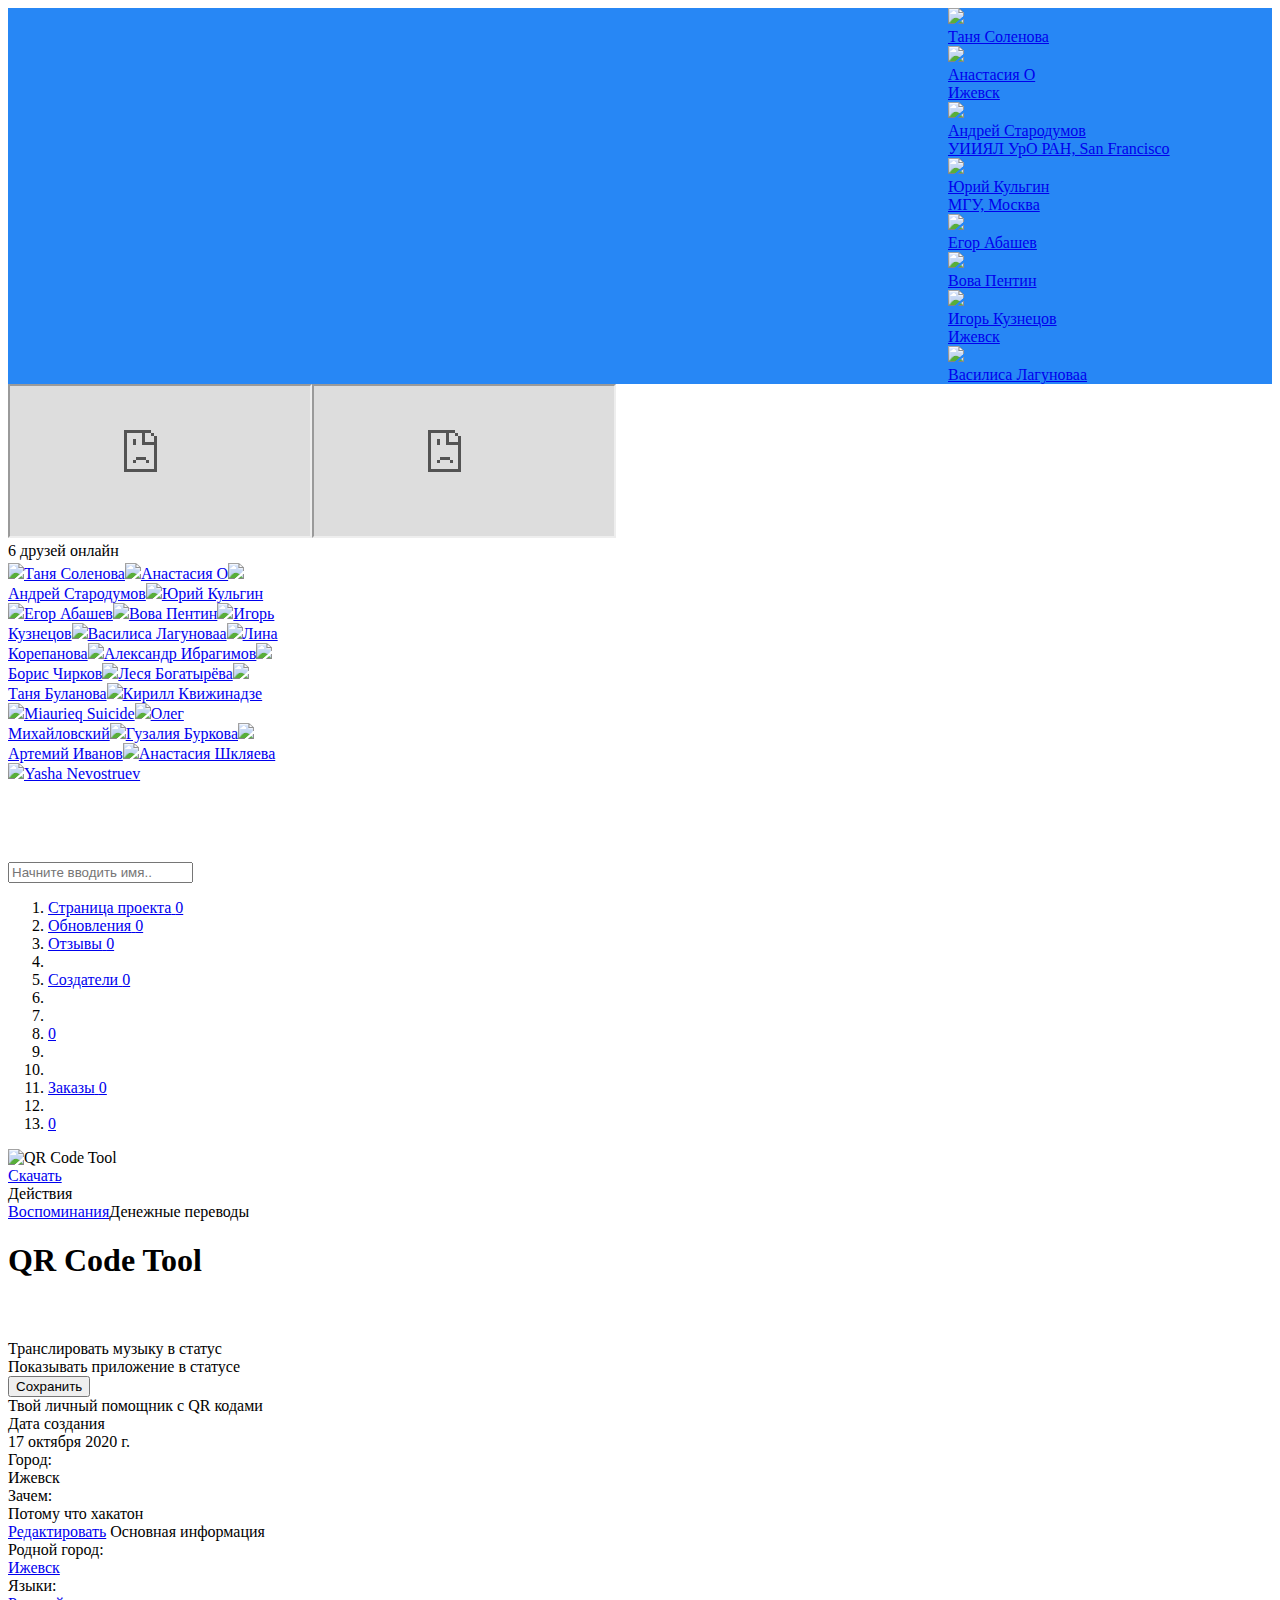
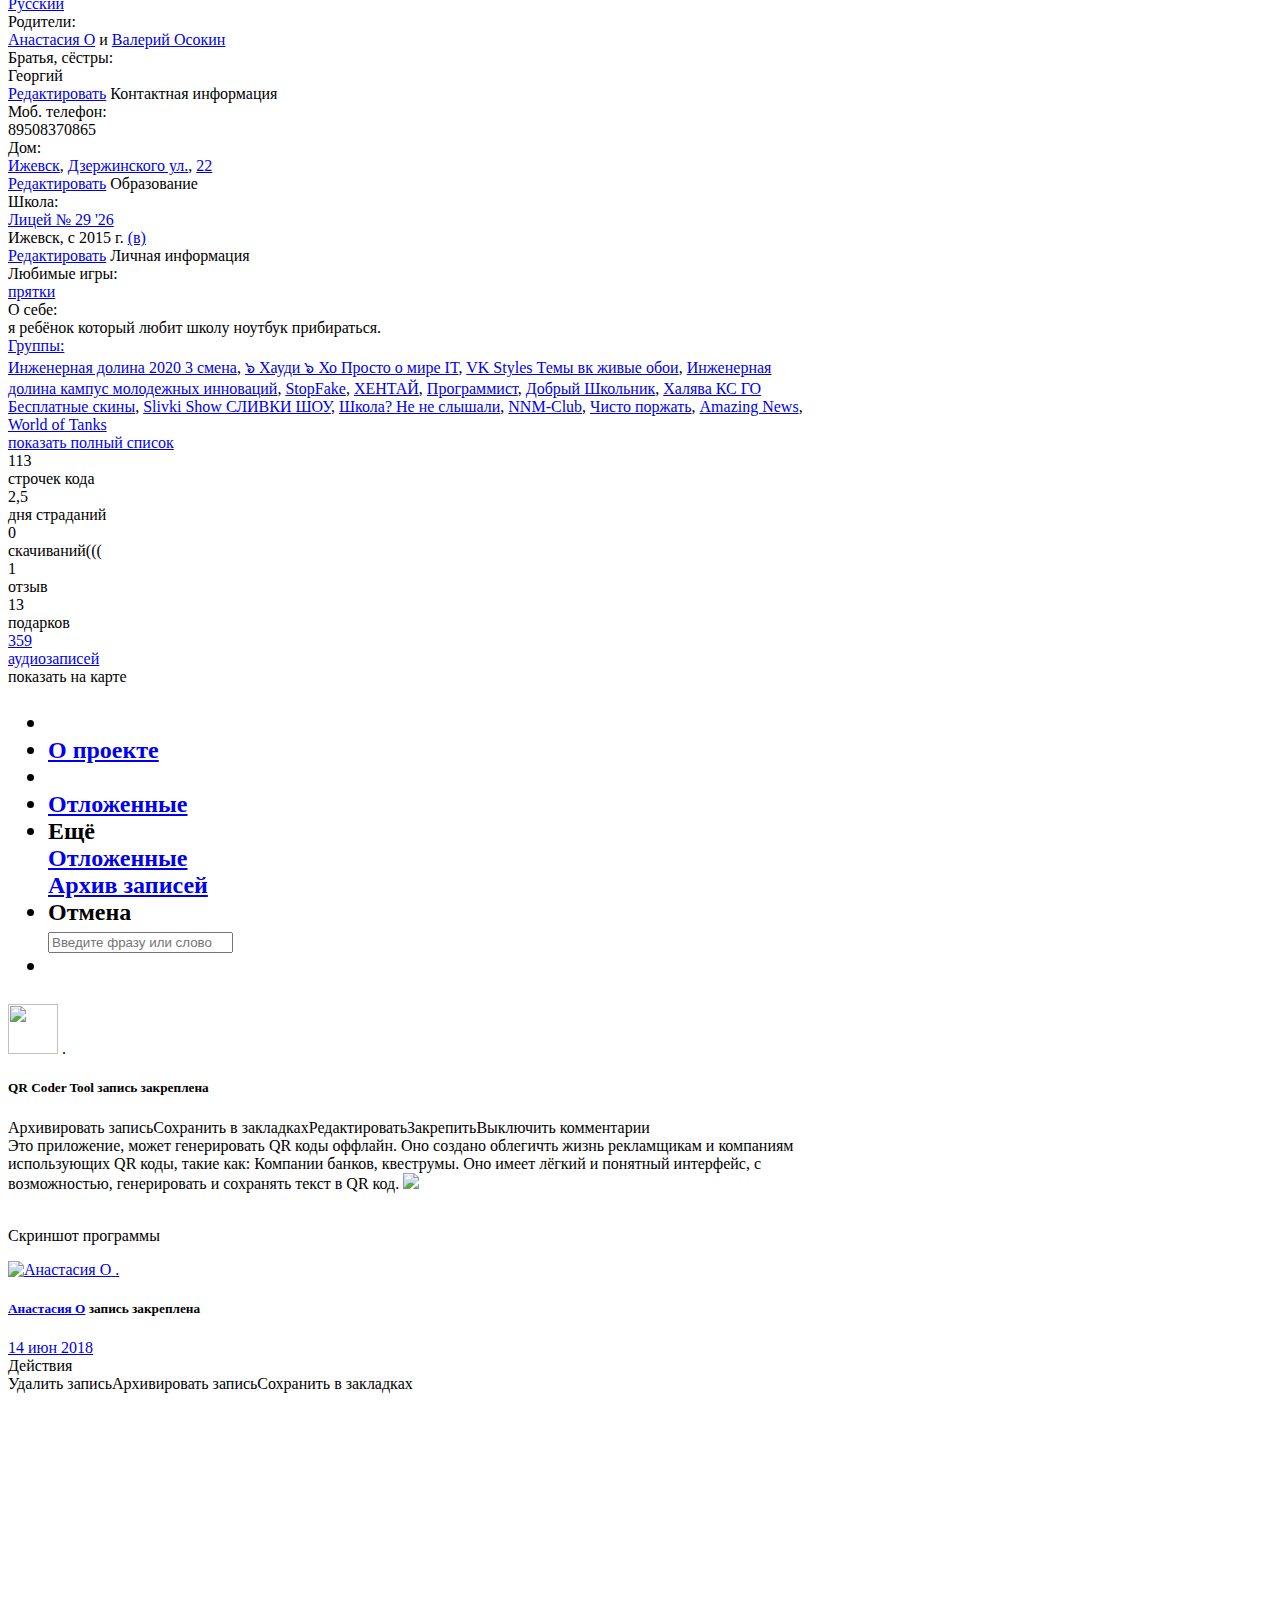
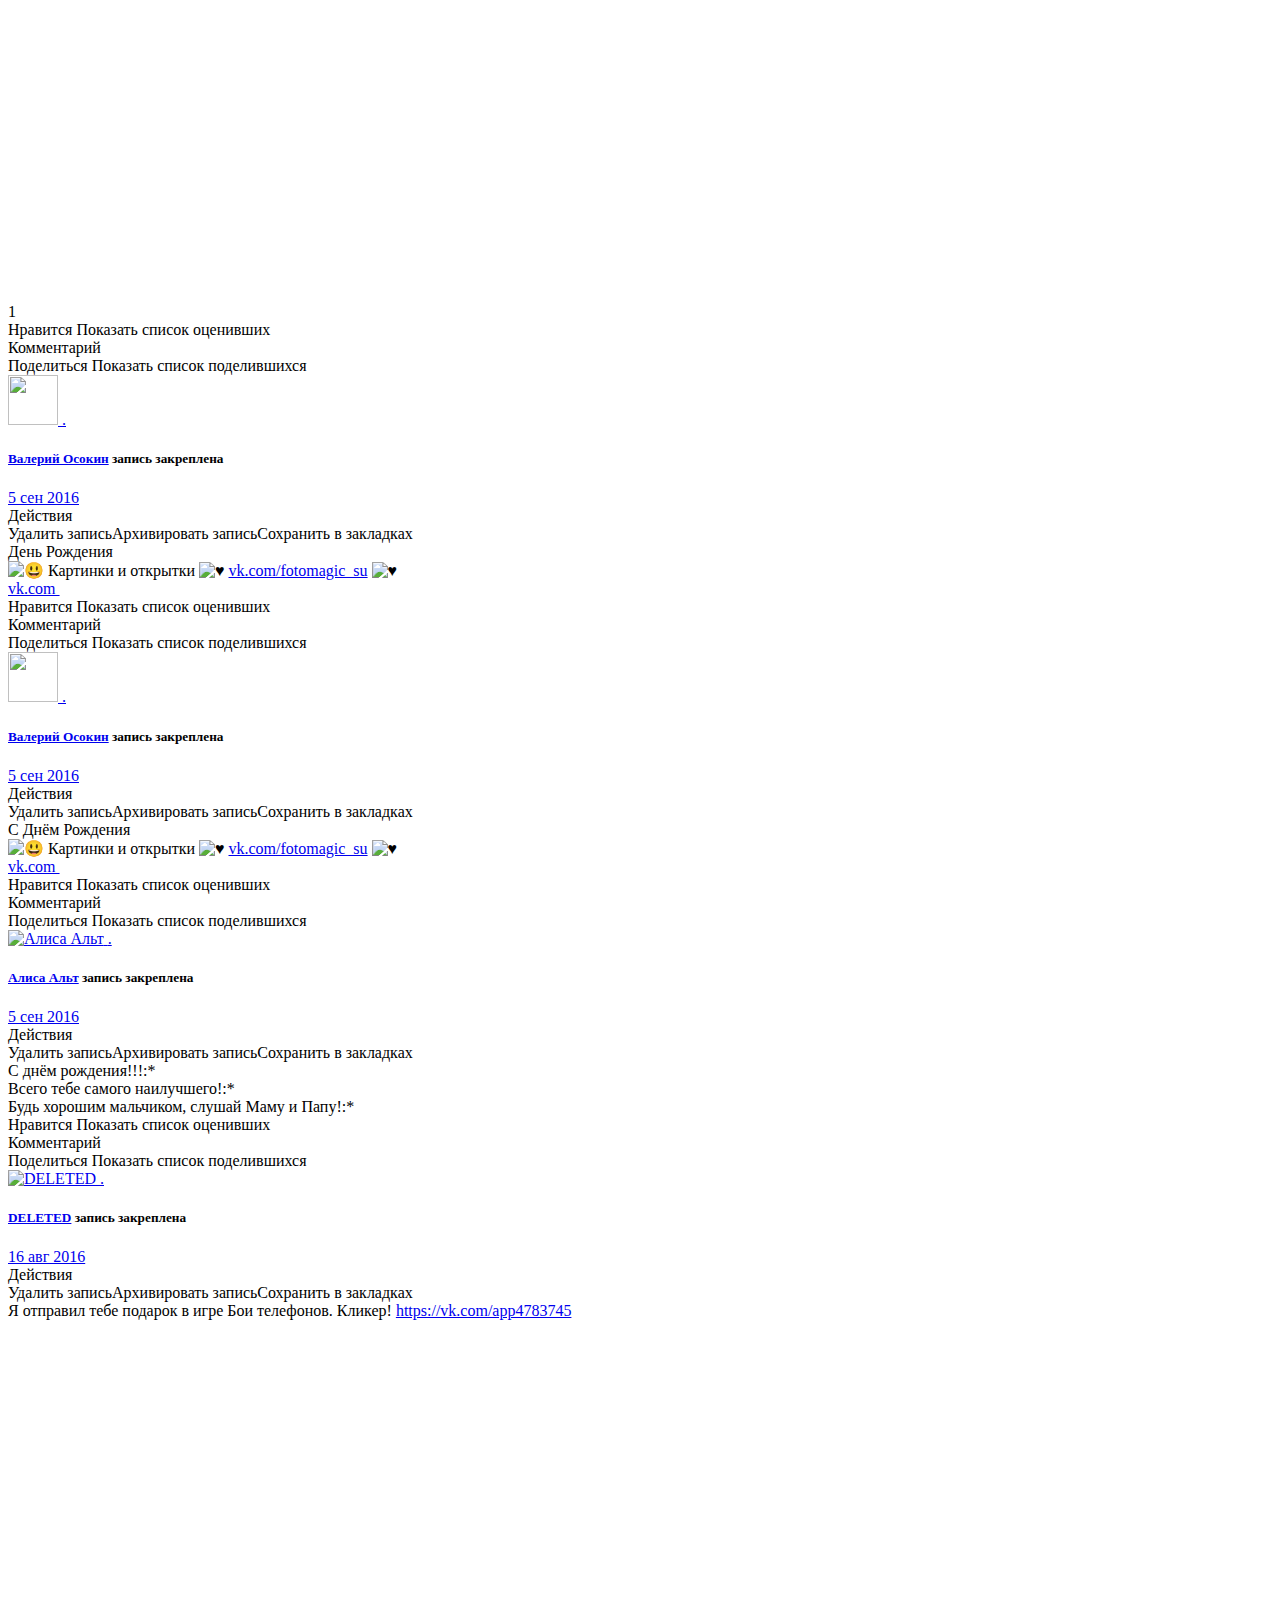
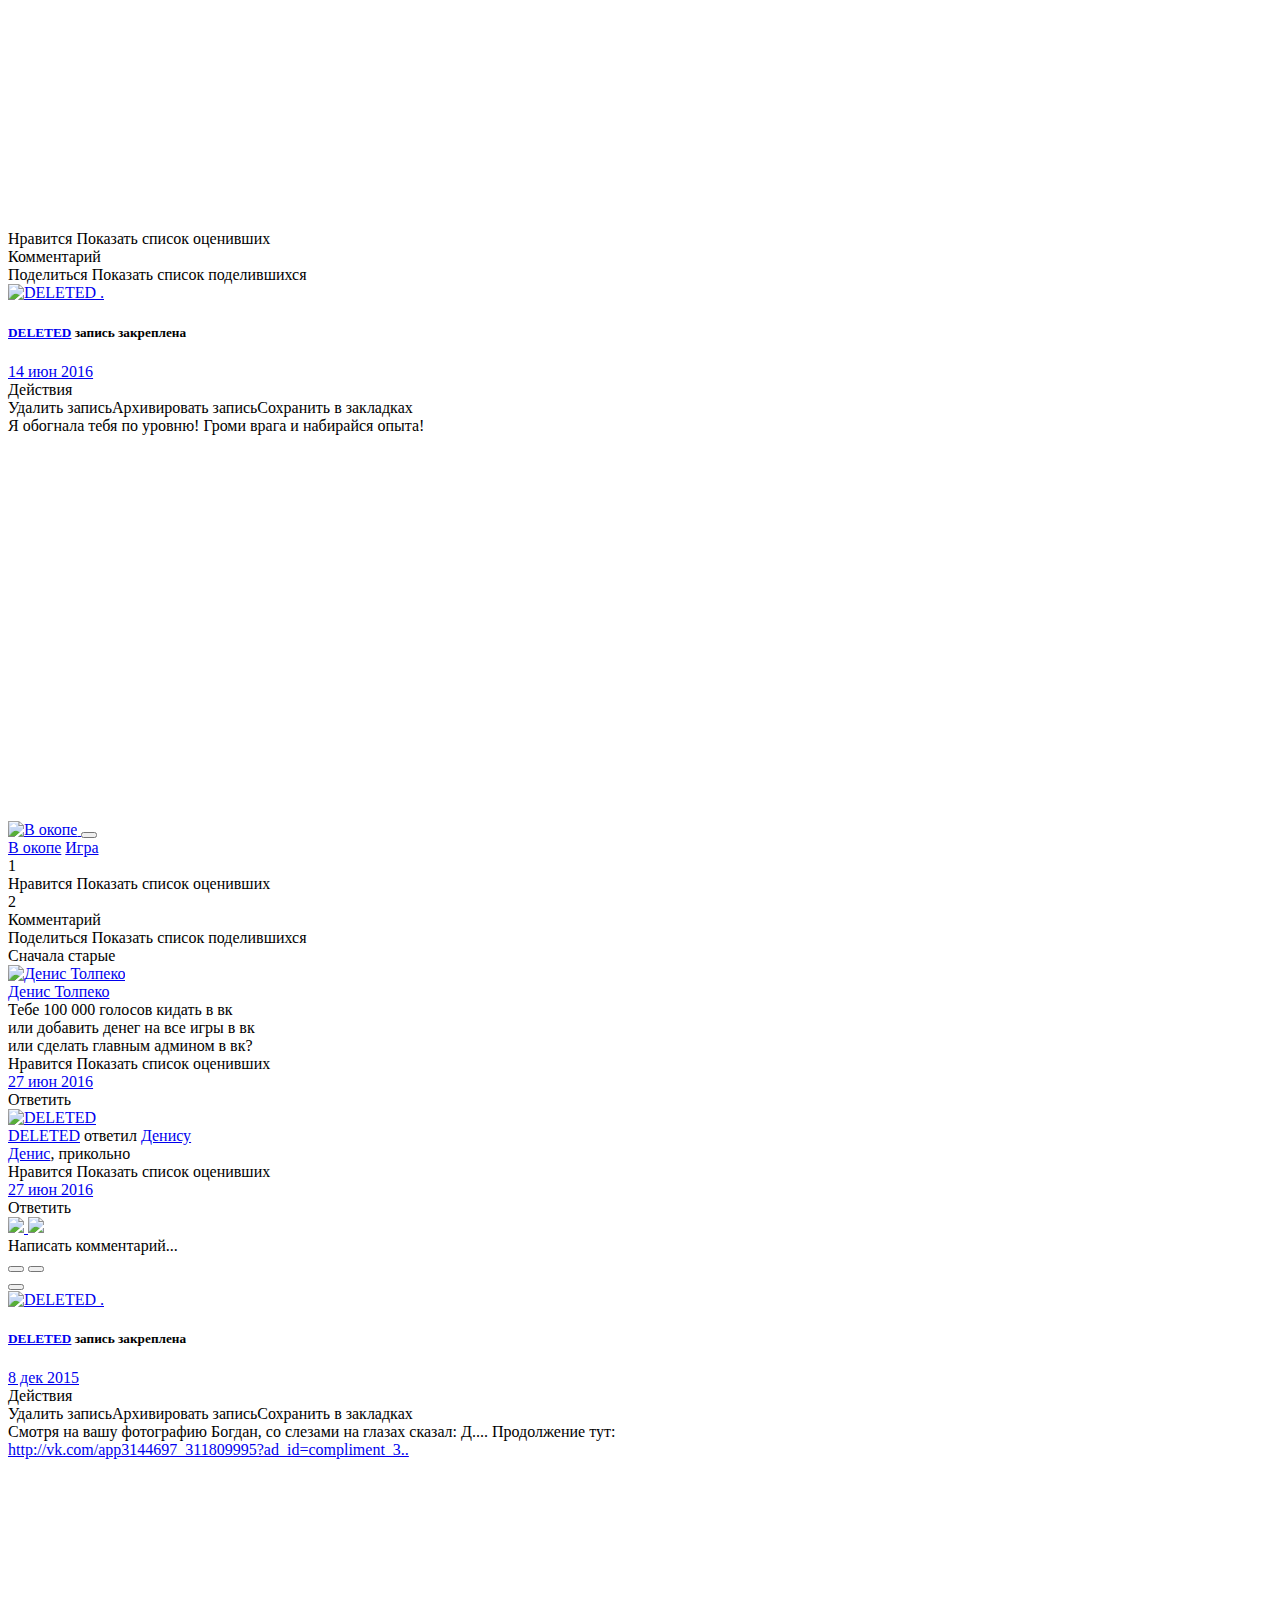
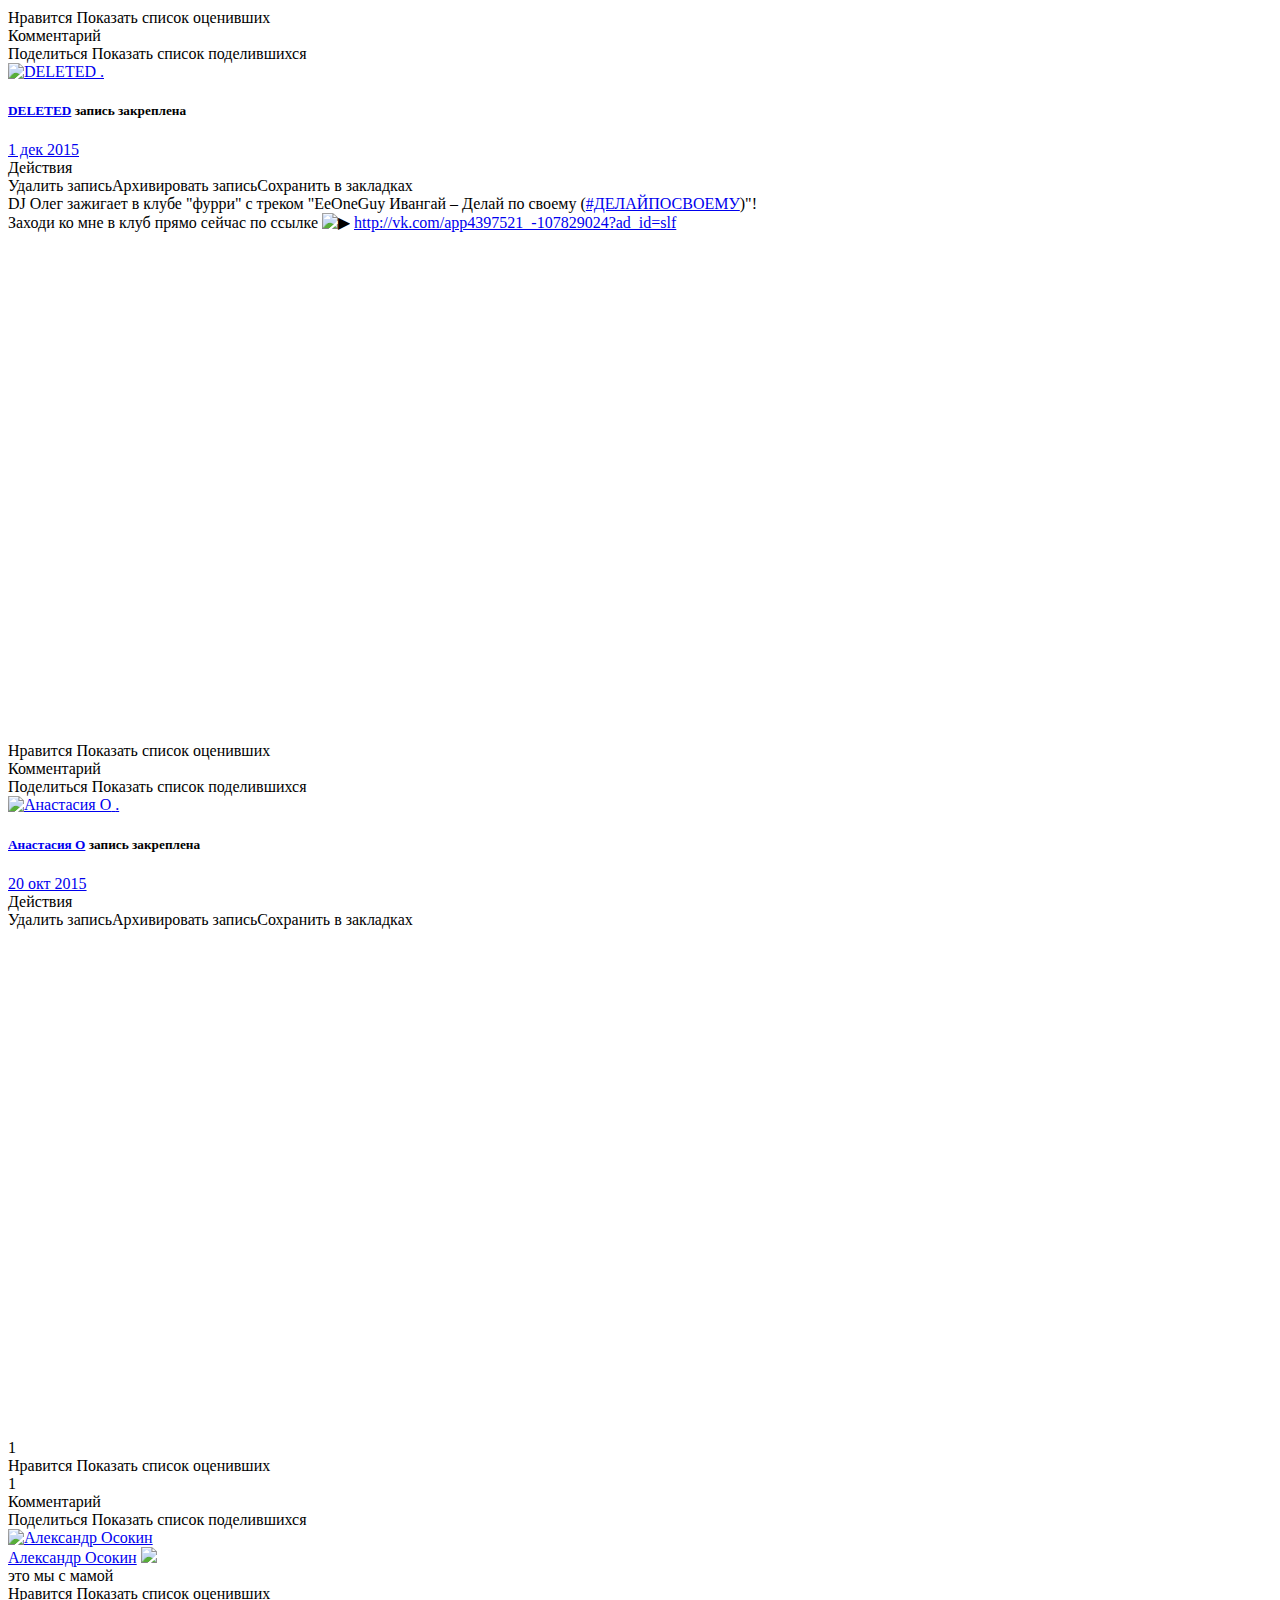
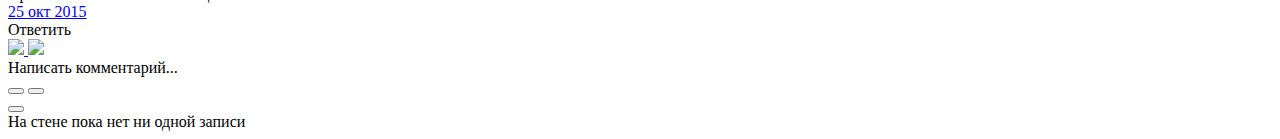
==== index.html @ 417a3b2e "Add files via upload" ====
<!DOCTYPE html>
<!-- saved from url=(0046)file:///D:/Sanya/Hakaton/QR%20Code%20Tool.html -->
<html lang="ru" dir="ltr" style="--layout-width:960px;" class="vkf-fixed-menu vkf-hide-photo-like"><head class="push_notifier_supported"><meta http-equiv="Content-Type" content="text/html; charset=windows-1251">
<meta http-equiv="X-UA-Compatible" content="IE=edge">
<link rel="shortcut icon" href="https://vk.com/images/icons/favicons/fav_logo.ico?6">
<link rel="stylesheet" href="file:///D:/Sanya/Hakaton/css/style.css">
<link rel="apple-touch-icon" href="https://vk.com/images/icons/pwa/apple/default.png?8">




<title>QR Code Tool</title>

<noscript><meta http-equiv="refresh" content="0; URL=/badbrowser.php"></noscript>

<link type="text/css" rel="stylesheet" href="file:///D:/Sanya/Hakaton/QR%20Code%20Tool_files/common.537f3880ce8e3125d3ee.css"><link type="text/css" rel="stylesheet" href="file:///D:/Sanya/Hakaton/QR%20Code%20Tool_files/base.d2b09fa65c86c2dd0b66.css"><link type="text/css" rel="stylesheet" href="file:///D:/Sanya/Hakaton/QR%20Code%20Tool_files/fonts_utf.53f24c4c5577419ba632.css"><link type="text/css" rel="stylesheet" href="file:///D:/Sanya/Hakaton/QR%20Code%20Tool_files/fonts_cnt.7cc314ac69198e349896.css">

<script type="text/javascript" src="file:///D:/Sanya/Hakaton/QR%20Code%20Tool_files/context.js.%D0%91%D0%B5%D0%B7%20%D0%BD%D0%B0%D0%B7%D0%B2%D0%B0%D0%BD%D0%B8%D1%8F" async=""></script><script type="text/javascript" async="" src="file:///D:/Sanya/Hakaton/QR%20Code%20Tool_files/code.js.%D0%91%D0%B5%D0%B7%20%D0%BD%D0%B0%D0%B7%D0%B2%D0%B0%D0%BD%D0%B8%D1%8F"></script><script type="text/javascript">
(function() {
var alertCont;
function trackOldBrowserEvent(event) {
  var xhr = new XMLHttpRequest();
  xhr.open('GET', '/badbrowser_stat.php?act=track&event=' + event);
  xhr.send();
}
function exposeGlobals() {
  window.hideOldBrowser = function() {
    alertCont.remove();
    var date = new Date();
    date.setTime(date.getTime() + (7 * 24 * 60 * 60 * 1000));
    var expiresDate = date.toGMTString();
    var domain = window.locDomain;
    document.cookie = 'remixoldbshown=1; expires=' + expiresDate + '; path=/' + (domain ? '; domain=.' + domain : '') + ';secure';
    trackOldBrowserEvent('hideAlert_atom');
  }
}
function checkOldBrowser() {
  if(!document.body) {
    setTimeout(checkOldBrowser, 100);
    return;
  }
  try {
    const lastVersions = {
      'mozilla': 79,
      'chrome': 85,
      'safari': 13,
      'opera': 70,
      'msie_edge': 85,
      'yabrowser': 84,
    };
    let browserName;
    Object.keys(lastVersions).forEach((name) => {
      if (browser[name]) {
        browserName = name;
      }
    })
    const browserVersion = parseInt(browser.version);
    if ((browserVersion <= lastVersions[browserName] - 4 || !('noModule' in HTMLScriptElement.prototype))
      && !(browserName === 'mozilla' && browserVersion === 68) /* esr */) {
      exposeGlobals();
      var alert = '<div class="OldBrowser__container OldBrowser__container--atom" style="width:960px;">  ��� ������� �������. ���������� <a href="https://vk.com/away.php?to=https%3A%2F%2F1l-go.mail.ru%2Fr%2Fadid%2F3088915_2013344%2Fpid%2F102819%2Fpof%2F1%2Ff%2F3%2F%3F_1larg_sub%3Dwidget.505005%26rfr%3D505005%26utm_source%3Dvk%26utm_medium%3Dstripeall%26utm_campaign%3DExpVk&badbrowser=atom&badbrowser_meta=_badbrowser_alert&" target="_blank">������� Atom</a>, ����� ������ ��������� ���� ������� � ����������. <a href="https://vk.com/away.php?to=https%3A%2F%2F1l-go.mail.ru%2Fr%2Fadid%2F3088915_2013344%2Fpid%2F102819%2Fpof%2F1%2Ff%2F3%2F%3F_1larg_sub%3Dwidget.505005%26rfr%3D505005%26utm_source%3Dvk%26utm_medium%3Dstripeall%26utm_campaign%3DExpVk&badbrowser=atom&badbrowser_meta=_badbrowser_alert&" target="_blank">���������</a>  <span class="OldBrowser__close" aria-label="�������" role="button" onclick="hideOldBrowser();"></span></div>';
      alertCont = document.createElement('div');
      alertCont.className = 'OldBrowser';
      alertCont.id = 'old_browser_wrap';
      alertCont.innerHTML = alert;
      document.body.appendChild(alertCont);
      trackOldBrowserEvent('showAlert_atom');
    } else {
      if (browserVersion < lastVersions[browserName] - 1) {
        trackOldBrowserEvent('badBrowser' + (lastVersions[browserName] - browserVersion));
      }
    }
  } catch(e) {}
}
checkOldBrowser();
})();
var vk = {
  ads_rotate_interval: 120000,
  al: parseInt('3') || 4,
  id: 297059916,
  sex: 2,
  intnat: '' ? true : false,
  host: 'vk.com',
  loginDomain: 'https://login.vk.com/',
  lang: 0,
  statsMeta: {"platform":"web2","st":false,"time":1603028752,"hash":"KqyJ3ph82xWtQlZGBRDfbkty0r3CyTHA2wc6Zd4kiS4"},
  loaderNavSection: '',
  rtl: parseInt('') || 0,
  version: 11224816,
  stDomains: 0,
  stDomain: '',
  navPostfix: "",
  wsTransport: 'https://stats.vk-portal.net',
  stExcludedMasks: ["loader_nav","lang"],
  zero: false,
  contlen: 152268,
  loginscheme: 'https',
  ip_h: 'abfbcc20dbb2f26089',
  navPrefix: '/',
  dt: parseInt('0') || 0,
  fs: parseInt('13') || 13,
  ts: 1603028752,
  tz: 10800,
  pd: 0,
  vcost: 7,
  time: [2020, 10, 18, 16, 45, 52],
  sampleUser: -1, spentLastSendTS: new Date().getTime(),
  a11y: 1,
  statusExportHash: '804239146ca80f8f2d',
  audioAdsConfig: {"enabled":false,"sections":["my","user_playlists","group_playlists","my_playlists","recent","audio_feed","recs","recs_audio","recs_album","search","global_search","group_list","user_list","user_wall","group_wall","feed","other","recoms_recoms","recoms_new_audios","recoms_new_albums","recoms_communities","recoms_added_recommendation","recoms_top_audios_global","recoms_mood_playlists","games","any_case_playlists","collections","genre_rock","genre_pop","genre_rap","editors_playlists","recoms_recent_recommendation","recoms_new_artists","recoms_friends","recoms_recent_audios","recoms_recent_playlists","recoms_top_audios_global","recoms_artist_promo_playlists","recommended_concerts","search_suggestions","search_owned_audios","search_owned_playlist","search_global_audios","search_global_communities","search_global_playlist","search_global_albums","search_global_artists","search_videoclips","artist_info","artist_main_albums","artist_main_audios","artist_featured_albums","artist_featured_audios","artist_featured_albums","artist_featured_albums","artist_pages","artist_events","artist_related","artist_new_album","artist_top_audios","artist_top_videos","artist_concerts"],"day_limit_reached":false,"sign":"a6db38ef01dadd5d4e755cb29835a659d06d732f"},
  longViewTestGroup: "page_view",
  cma: 1,
  lpConfig: {
    enabled: 1,
    key: 'd11eb906d44e552b3974959274cc3e9a0b4e26f6',
    ts: 1829336360,
    url: 'https://im.vk.com/nim297059916',
    lpstat: 0,
    sseUrl: 'https://papi.vk.com/pushsse/ruim'
  },

  pr_tpl: "<div class=\"pr %cls%\" id=\"%id%\"><div class=\"pr_bt\"><\/div><div class=\"pr_bt\"><\/div><div class=\"pr_bt\"><\/div><\/div>",
  push_hash: '24550565f8a8feea1b',

  audioInlinePlayerTpl: "<div class=\"audio_inline_player _audio_inline_player no_select\">\n  <div class=\"audio_inline_player_right\">\n    <div class=\"audio_inline_player_volume\"><\/div>\n  <\/div>\n  <div class=\"audio_inline_player_left\">\n    <div class=\"audio_inline_player_progress\"><\/div>\n  <\/div>\n<\/div>",

  pe: {"article_poll":1,"vk_apps_svg_qr":1,"upload.send_upload_stat":1,"push_notifier":1,"story_reactions_web":1,"notify_new_events_box":1,"mini_apps_web_add_to_favorites":1,"mini_apps_web_add_to_menu":1,"mini_apps_m_web_new_stub_page":1,"mini_apps_web_catalog_enabled":1,"cookie_class_samesite":1,"cookie_secure_default_true":1,"mvk_new_info_snackbar":1,"stickers_bot_link":1,"apps_promo_share_story":1,"widgets_xdm_same_origin":1,"stickers_money_transfer_suggestions":1,"web2_story_box_enabled":1,"bridge_mobile_story_box_enabled":1,"easy_market_promote_new_payment":1,"navigation_timespent":1,"mvk_mediascope_counter":1,"market_item_recommendations_view_log":1,"market_item_others_view_log":1,"web_stats_transport_story_view":1,"registration_item_stat":1,"mvk_lazy_static_reload":1,"notifications_view_new":1,"add_from_field_to_docs_box":1,"ads_market_autopromotion_bookmarks_stats":1,"mini_apps_web_call_api_form_data":1,"mvk_stickers_panel_optimize":1,"web_new_photo_editor":1,"web_new_photo_editor_crop":1,"web_photo_editor_hide_entrypoint":1,"web_stats_try_send":1,"stickers_catalog_reload_after_buy":1,"web_stats_send_on_events_limit":1,"market_hidden_albums_in_autopromotion":1,"textlives_web_integration":1},
  ex: [],
  countryISO: 'NL',
};;vk.rv="26730";;if (!window.constants) { window.constants = {Groups: {
  GROUPS_ADMIN_LEVEL_USER: 0,
  GROUPS_ADMIN_LEVEL_MODERATOR: 1,
  GROUPS_ADMIN_LEVEL_EDITOR: 2,
  GROUPS_ADMIN_LEVEL_ADMINISTRATOR: 3,
  GROUPS_ADMIN_LEVEL_HOST: 4,
  GROUPS_ADMIN_LEVEL_EVENT_CREATOR: 5,
  GROUPS_ADMIN_LEVEL_CREATOR: 6,
  GROUPS_ADMIN_PSEUDO_LEVEL_ADVERTISER: 100
}}; };

window.locDomain = vk.host.match(/[a-zA-Z]+\.[a-zA-Z]+\.?$/)[0];
var _ua = navigator.userAgent.toLowerCase();
if (/opera/i.test(_ua) || !/msie 6/i.test(_ua) || document.domain != locDomain) document.domain = locDomain;
var ___htest = (location.toString().match(/#(.*)/) || {})[1] || '', ___to;
___htest = ___htest.split('#').pop();
if (vk.al != 1 && ___htest.length && ___htest.substr(0, 1) == vk.navPrefix) {
  if (vk.al != 3 || vk.navPrefix != '!') {
    ___to = ___htest.replace(/^(\/|!)/, '');
    if (___to.match(/^([^\?]*\.php|login|mobile|away)([^a-z0-9\.]|$)/)) ___to = '';
    location.replace(location.protocol + '//' + location.host + '/' + ___to);
  }
}

var StaticFiles = {
  'cmodules/web/common_web.js' : {v: '208'},
  'al/common.537f3880ce8e3125d3ee.css':{v:''},'common.css':{v:1},'al/base.d2b09fa65c86c2dd0b66.css':{v:''},'base.css':{v:1},'al/fonts_utf.53f24c4c5577419ba632.css':{v:''},'fonts_utf.css':{v:1},'al/fonts_cnt.7cc314ac69198e349896.css':{v:''},'fonts_cnt.css':{v:1}
  ,'cmodules/bundles/audioplayer.f7b814f6d1d220a9a132.js':{v:'65e8dd57b7d21b213305'},'cmodules/bundles/lottie.297b2d32ff3aef7873c9.js':{v:'0215a0964df9d6b5ad6d'},'cmodules/bundles/vendors.a1beb22ad8f0da2c28d6.js':{v:'e806aac7039b2d51594a'},'cmodules/bundles/common.d6067b62127edcd150b6.js':{v:'aa80072191151ec72f02'},'cmodules/web/common_web.49ca415837e37c591617.js':{v:'87b453dd2bdbdc5d18fd32954c1b8c15'},'lang0_0.js': {v: 26717145},'al/ui_common.af2113267f437b2a0550.css':{v:''},'ui_common.css':{v:1},'cmodules/bundles/4060411aa2c063eade7896c7daf24353.86af82472f24a738380b.js':{v:'d5bf685575ec75fca343'},'cmodules/web/ui_common.4d8cc367e528536194aa.js':{v:'e1454075e494a955e6578b7a8e57a60d'},'ui_common.js':{v:1},'cmodules/bundles/7ff0c31fd89ceca852f0cf5e2f61c8c8.286205f6ee49e4a1b0a4.js':{v:'a69cfd920b3222a4cb69'},'cmodules/web/ui_media_selector.f67f70b1c9bf5ab78194.js':{v:'52efd99da8d410931a49c0bbe06f2954'},'cmodules/web/ui_media_selector.js':{v:1},'al/ui_media_selector.051b4470b2f28d6e7926.css':{v:''},'ui_media_selector.css':{v:1},'cmodules/web/emoji.56fda7c9662e4fb6b1be.js':{v:'850320e0de72c7722134c478301f6020'},'cmodules/web/emoji.js':{v:1},'al/notifier.79661dbf18be5e63f4b1.css':{v:''},'notifier.css':{v:1},'cmodules/web/poster.56877482637cffa36a04.js':{v:'826fc15507401606898f01cadd5c827e'},'cmodules/web/poster.js':{v:1},'cmodules/bundles/414b96e9bb7dc3fe0b6cfcdf03621dec.9b5730f51a09e93db5d7.js':{v:'2324779aee01a9106f10'},'cmodules/web/market_analytics.31654c631380a6c1ffab.js':{v:'dac337fb2e1fa0c2681de054440cbce3'},'cmodules/web/market_analytics.js':{v:1},'al/profile.69ce237130e15ad220ff.css':{v:''},'profile.css':{v:1},'al/page.eb5aff6594597e6d2c77.css':{v:''},'page.css':{v:1},'cmodules/bundles/d14cf8a35640ddac42850d9e4cb772f6.4399e3f85bff28794db5.js':{v:'3e83a3dd6954f16e6d57'},'cmodules/web/profile.cd7f5a29ede79ef82b57.js':{v:'f11e841f83840f1f583e0124af1a3933'},'cmodules/web/profile.js':{v:1},'cmodules/bundles/637aa6036536cb04f3a1f378656a0595.75704d20fa6bc21badfa.js':{v:'4ace52cdd502c75984cf'},'cmodules/web/page.f4a077828aa290e044eb.js':{v:'c22f8fa0639311a5ae4011889882fa1b'},'page.js':{v:1},'al/post.308604fa59beb788dd2b.css':{v:''},'post.css':{v:1},'al/module.040578c855205ebe7590.css':{v:''},'module.css':{v:1},'mrtarg.js':{v:3},'al/mrtarg.9fcbaf749bd318de90eb.css':{v:''},'mrtarg.css':{v:1},'cmodules/web/css_types.4d56f6c8e9fa3e2dad03.js':{v:'1bf02a9467a6672f0487'},'cmodules/web/css_types.js':{v:1},'cmodules/web/jobs_devtools_notification.82c91e5c054cdbba660e.js':{v:'f33510c6fefd267521f2cc36cb9f9315'},'cmodules/web/jobs_devtools_notification.js':{v:1},'cmodules/web/page_layout.63ed176fc0be62a7212c.js':{v:'f24d9092f49c49502f7b'},'cmodules/web/page_layout.js':{v:1},'cmodules/bundles/f8a3b0b69a90b5305d627c89f0bd674e.098a2a2e9ae023b89134.js':{v:'7c3340f3e80b23d2e608'},'cmodules/web/likes.6c7e55d132c50db51c42.js':{v:'e749aa2eab994732d758711a3936fd92'},'cmodules/web/likes.js':{v:1},'cmodules/bundles/b64f9264b8887c0e68ecc6ca5bb39a9a.955c5139043ecc8eba2d.js':{v:'ab5aeb7d17354d765735'},'cmodules/bundles/9d8ce2d758c5e157d86babc4c6d1e495.d5545fc691cae3ad5090.js':{v:'dd0f52f2650969721fba'},'cmodules/web/notifier.734be00f8a93914eefa4.js':{v:'f56ccd7e1c4eb3942e50b14debe0b265'},'notifier.js':{v:1}
}
var abp;
</script><link rel="preconnect" href="https://yastatic.net/"><link rel="preconnect" href="https://avatars.mds.yandex.net/"><link rel="preconnect" href="https://mc.yandex.ru/"><meta id="https://an.yandex.ru/partner-code-bundles/12742/context_static.js"><script charset="utf-8" src="file:///D:/Sanya/Hakaton/QR%20Code%20Tool_files/fd882a29e3b700d11174.js.%D0%91%D0%B5%D0%B7%20%D0%BD%D0%B0%D0%B7%D0%B2%D0%B0%D0%BD%D0%B8%D1%8F" crossorigin="anonymous"></script><script charset="utf-8" src="file:///D:/Sanya/Hakaton/QR%20Code%20Tool_files/d648caa5bed34ee0ecce.js.%D0%91%D0%B5%D0%B7%20%D0%BD%D0%B0%D0%B7%D0%B2%D0%B0%D0%BD%D0%B8%D1%8F" crossorigin="anonymous"></script><script charset="utf-8" src="file:///D:/Sanya/Hakaton/QR%20Code%20Tool_files/606b6ea8496a9e996502.js.%D0%91%D0%B5%D0%B7%20%D0%BD%D0%B0%D0%B7%D0%B2%D0%B0%D0%BD%D0%B8%D1%8F" crossorigin="anonymous"></script>

<script type="text/javascript" src="file:///D:/Sanya/Hakaton/QR%20Code%20Tool_files/loader_nav216311222653_0.js.%D0%91%D0%B5%D0%B7%20%D0%BD%D0%B0%D0%B7%D0%B2%D0%B0%D0%BD%D0%B8%D1%8F"></script><script type="text/javascript" src="file:///D:/Sanya/Hakaton/QR%20Code%20Tool_files/audioplayer.f7b814f6d1d220a9a132.js.%D0%91%D0%B5%D0%B7%20%D0%BD%D0%B0%D0%B7%D0%B2%D0%B0%D0%BD%D0%B8%D1%8F"></script><script type="text/javascript" src="file:///D:/Sanya/Hakaton/QR%20Code%20Tool_files/lottie.297b2d32ff3aef7873c9.js.%D0%91%D0%B5%D0%B7%20%D0%BD%D0%B0%D0%B7%D0%B2%D0%B0%D0%BD%D0%B8%D1%8F"></script><script type="text/javascript" src="file:///D:/Sanya/Hakaton/QR%20Code%20Tool_files/vendors.a1beb22ad8f0da2c28d6.js.%D0%91%D0%B5%D0%B7%20%D0%BD%D0%B0%D0%B7%D0%B2%D0%B0%D0%BD%D0%B8%D1%8F"></script><script type="text/javascript" src="file:///D:/Sanya/Hakaton/QR%20Code%20Tool_files/common.d6067b62127edcd150b6.js.%D0%91%D0%B5%D0%B7%20%D0%BD%D0%B0%D0%B7%D0%B2%D0%B0%D0%BD%D0%B8%D1%8F"></script><script type="text/javascript" src="file:///D:/Sanya/Hakaton/QR%20Code%20Tool_files/common_web.49ca415837e37c591617.js.%D0%91%D0%B5%D0%B7%20%D0%BD%D0%B0%D0%B7%D0%B2%D0%B0%D0%BD%D0%B8%D1%8F"></script><script type="text/javascript" src="file:///D:/Sanya/Hakaton/QR%20Code%20Tool_files/lang0_0.js.%D0%91%D0%B5%D0%B7%20%D0%BD%D0%B0%D0%B7%D0%B2%D0%B0%D0%BD%D0%B8%D1%8F"></script><script type="text/javascript" src="file:///D:/Sanya/Hakaton/QR%20Code%20Tool_files/px.js.%D0%91%D0%B5%D0%B7%20%D0%BD%D0%B0%D0%B7%D0%B2%D0%B0%D0%BD%D0%B8%D1%8F"></script><script type="text/javascript" src="file:///D:/Sanya/Hakaton/QR%20Code%20Tool_files/px.js(1).%D0%91%D0%B5%D0%B7%20%D0%BD%D0%B0%D0%B7%D0%B2%D0%B0%D0%BD%D0%B8%D1%8F"></script><link rel="alternate" media="only screen and (max-width: 640px)" href="https://m.vk.com/werosokin"><link rel="alternate" href="android-app://com.vkontakte.android/vkontakte/m.vk.com/werosokin"><meta name="msApplication-ID" content="C6965DD5.VK"><meta name="msApplication-PackageFamilyName" content="C6965DD5.VK_v422avzh127ra"><meta name="google-site-verification" content="CNjLCRpSR2sryzCC4NQKKCL5WnvmBTaag2J_UlTyYeQ"><meta name="yandex-verification" content="798f8402854bea07"><link type="text/css" rel="stylesheet" href="file:///D:/Sanya/Hakaton/QR%20Code%20Tool_files/ui_common.af2113267f437b2a0550.css"><script type="text/javascript" src="file:///D:/Sanya/Hakaton/QR%20Code%20Tool_files/4060411aa2c063eade7896c7daf24353.86af82472f24a738380b.js.%D0%91%D0%B5%D0%B7%20%D0%BD%D0%B0%D0%B7%D0%B2%D0%B0%D0%BD%D0%B8%D1%8F"></script><script type="text/javascript" src="file:///D:/Sanya/Hakaton/QR%20Code%20Tool_files/ui_common.4d8cc367e528536194aa.js.%D0%91%D0%B5%D0%B7%20%D0%BD%D0%B0%D0%B7%D0%B2%D0%B0%D0%BD%D0%B8%D1%8F"></script><script type="text/javascript" src="file:///D:/Sanya/Hakaton/QR%20Code%20Tool_files/7ff0c31fd89ceca852f0cf5e2f61c8c8.286205f6ee49e4a1b0a4.js.%D0%91%D0%B5%D0%B7%20%D0%BD%D0%B0%D0%B7%D0%B2%D0%B0%D0%BD%D0%B8%D1%8F"></script><script type="text/javascript" src="file:///D:/Sanya/Hakaton/QR%20Code%20Tool_files/ui_media_selector.f67f70b1c9bf5ab78194.js.%D0%91%D0%B5%D0%B7%20%D0%BD%D0%B0%D0%B7%D0%B2%D0%B0%D0%BD%D0%B8%D1%8F"></script><link type="text/css" rel="stylesheet" href="file:///D:/Sanya/Hakaton/QR%20Code%20Tool_files/ui_media_selector.051b4470b2f28d6e7926.css"><script type="text/javascript" src="file:///D:/Sanya/Hakaton/QR%20Code%20Tool_files/emoji.56fda7c9662e4fb6b1be.js.%D0%91%D0%B5%D0%B7%20%D0%BD%D0%B0%D0%B7%D0%B2%D0%B0%D0%BD%D0%B8%D1%8F"></script><link type="text/css" rel="stylesheet" href="file:///D:/Sanya/Hakaton/QR%20Code%20Tool_files/notifier.79661dbf18be5e63f4b1.css"><script type="text/javascript" src="file:///D:/Sanya/Hakaton/QR%20Code%20Tool_files/poster.56877482637cffa36a04.js.%D0%91%D0%B5%D0%B7%20%D0%BD%D0%B0%D0%B7%D0%B2%D0%B0%D0%BD%D0%B8%D1%8F"></script><script type="text/javascript" src="file:///D:/Sanya/Hakaton/QR%20Code%20Tool_files/414b96e9bb7dc3fe0b6cfcdf03621dec.9b5730f51a09e93db5d7.js.%D0%91%D0%B5%D0%B7%20%D0%BD%D0%B0%D0%B7%D0%B2%D0%B0%D0%BD%D0%B8%D1%8F"></script><script type="text/javascript" src="file:///D:/Sanya/Hakaton/QR%20Code%20Tool_files/market_analytics.31654c631380a6c1ffab.js.%D0%91%D0%B5%D0%B7%20%D0%BD%D0%B0%D0%B7%D0%B2%D0%B0%D0%BD%D0%B8%D1%8F"></script><link type="text/css" rel="stylesheet" href="file:///D:/Sanya/Hakaton/QR%20Code%20Tool_files/profile.69ce237130e15ad220ff.css"><link type="text/css" rel="stylesheet" href="file:///D:/Sanya/Hakaton/QR%20Code%20Tool_files/page.eb5aff6594597e6d2c77.css"><script type="text/javascript" src="file:///D:/Sanya/Hakaton/QR%20Code%20Tool_files/d14cf8a35640ddac42850d9e4cb772f6.4399e3f85bff28794db5.js.%D0%91%D0%B5%D0%B7%20%D0%BD%D0%B0%D0%B7%D0%B2%D0%B0%D0%BD%D0%B8%D1%8F"></script><script type="text/javascript" src="file:///D:/Sanya/Hakaton/QR%20Code%20Tool_files/profile.cd7f5a29ede79ef82b57.js.%D0%91%D0%B5%D0%B7%20%D0%BD%D0%B0%D0%B7%D0%B2%D0%B0%D0%BD%D0%B8%D1%8F"></script><script type="text/javascript" src="file:///D:/Sanya/Hakaton/QR%20Code%20Tool_files/637aa6036536cb04f3a1f378656a0595.75704d20fa6bc21badfa.js.%D0%91%D0%B5%D0%B7%20%D0%BD%D0%B0%D0%B7%D0%B2%D0%B0%D0%BD%D0%B8%D1%8F"></script><script type="text/javascript" src="file:///D:/Sanya/Hakaton/QR%20Code%20Tool_files/page.f4a077828aa290e044eb.js.%D0%91%D0%B5%D0%B7%20%D0%BD%D0%B0%D0%B7%D0%B2%D0%B0%D0%BD%D0%B8%D1%8F"></script><link type="text/css" rel="stylesheet" href="file:///D:/Sanya/Hakaton/QR%20Code%20Tool_files/post.308604fa59beb788dd2b.css"><link type="text/css" rel="stylesheet" href="file:///D:/Sanya/Hakaton/QR%20Code%20Tool_files/module.040578c855205ebe7590.css"><script type="text/javascript" src="file:///D:/Sanya/Hakaton/QR%20Code%20Tool_files/mrtarg.js.%D0%91%D0%B5%D0%B7%20%D0%BD%D0%B0%D0%B7%D0%B2%D0%B0%D0%BD%D0%B8%D1%8F"></script><link type="text/css" rel="stylesheet" href="file:///D:/Sanya/Hakaton/QR%20Code%20Tool_files/mrtarg.9fcbaf749bd318de90eb.css"><script type="text/javascript" src="file:///D:/Sanya/Hakaton/QR%20Code%20Tool_files/css_types.4d56f6c8e9fa3e2dad03.js.%D0%91%D0%B5%D0%B7%20%D0%BD%D0%B0%D0%B7%D0%B2%D0%B0%D0%BD%D0%B8%D1%8F"></script><script type="text/javascript" src="file:///D:/Sanya/Hakaton/QR%20Code%20Tool_files/jobs_devtools_notification.82c91e5c054cdbba660e.js.%D0%91%D0%B5%D0%B7%20%D0%BD%D0%B0%D0%B7%D0%B2%D0%B0%D0%BD%D0%B8%D1%8F"></script><script type="text/javascript" src="file:///D:/Sanya/Hakaton/QR%20Code%20Tool_files/page_layout.63ed176fc0be62a7212c.js.%D0%91%D0%B5%D0%B7%20%D0%BD%D0%B0%D0%B7%D0%B2%D0%B0%D0%BD%D0%B8%D1%8F"></script><script type="text/javascript" src="file:///D:/Sanya/Hakaton/QR%20Code%20Tool_files/f8a3b0b69a90b5305d627c89f0bd674e.098a2a2e9ae023b89134.js.%D0%91%D0%B5%D0%B7%20%D0%BD%D0%B0%D0%B7%D0%B2%D0%B0%D0%BD%D0%B8%D1%8F"></script><script type="text/javascript" src="file:///D:/Sanya/Hakaton/QR%20Code%20Tool_files/likes.6c7e55d132c50db51c42.js.%D0%91%D0%B5%D0%B7%20%D0%BD%D0%B0%D0%B7%D0%B2%D0%B0%D0%BD%D0%B8%D1%8F"></script><script type="text/javascript" src="file:///D:/Sanya/Hakaton/QR%20Code%20Tool_files/b64f9264b8887c0e68ecc6ca5bb39a9a.955c5139043ecc8eba2d.js.%D0%91%D0%B5%D0%B7%20%D0%BD%D0%B0%D0%B7%D0%B2%D0%B0%D0%BD%D0%B8%D1%8F"></script><script type="text/javascript" src="file:///D:/Sanya/Hakaton/QR%20Code%20Tool_files/9d8ce2d758c5e157d86babc4c6d1e495.d5545fc691cae3ad5090.js.%D0%91%D0%B5%D0%B7%20%D0%BD%D0%B0%D0%B7%D0%B2%D0%B0%D0%BD%D0%B8%D1%8F"></script><script type="text/javascript" src="file:///D:/Sanya/Hakaton/QR%20Code%20Tool_files/notifier.734be00f8a93914eefa4.js.%D0%91%D0%B5%D0%B7%20%D0%BD%D0%B0%D0%B7%D0%B2%D0%B0%D0%BD%D0%B8%D1%8F"></script>

<script src="file:///D:/Sanya/Hakaton/QR%20Code%20Tool_files/abc_light.02fd816560e81d4881e4.js.%D0%91%D0%B5%D0%B7%20%D0%BD%D0%B0%D0%B7%D0%B2%D0%B0%D0%BD%D0%B8%D1%8F"></script><script src="file:///D:/Sanya/Hakaton/QR%20Code%20Tool_files/tooltips.018f175f3fa5dc608ef9.js.%D0%91%D0%B5%D0%B7%20%D0%BD%D0%B0%D0%B7%D0%B2%D0%B0%D0%BD%D0%B8%D1%8F"></script><link rel="stylesheet" type="text/css" href="file:///D:/Sanya/Hakaton/QR%20Code%20Tool_files/tooltips.2439997aa67a1b3e41a7.css"><style type="text/css" media="screen"></style><link rel="stylesheet" type="text/css" href="file:///D:/Sanya/Hakaton/QR%20Code%20Tool_files/wide_dd.22f9213adef4f58c5d5c.css"><script src="file:///D:/Sanya/Hakaton/QR%20Code%20Tool_files/wide_dd.js.%D0%91%D0%B5%D0%B7%20%D0%BD%D0%B0%D0%B7%D0%B2%D0%B0%D0%BD%D0%B8%D1%8F"></script><script src="file:///D:/Sanya/Hakaton/QR%20Code%20Tool_files/calls.e6427785e462783085a4.js.%D0%91%D0%B5%D0%B7%20%D0%BD%D0%B0%D0%B7%D0%B2%D0%B0%D0%BD%D0%B8%D1%8F"></script><link rel="stylesheet" type="text/css" href="file:///D:/Sanya/Hakaton/QR%20Code%20Tool_files/calls.0e9ca6aa7f3d3d3f1667.css"><script>window.vkfExtensionId = 'ljbmkjikheoaglnnifnghjbknejbmhap';</script><script src="chrome-extension://ljbmkjikheoaglnnifnghjbknejbmhap/assets/js/injection.js"></script><script src="file:///D:/Sanya/Hakaton/QR%20Code%20Tool_files/saved_resource"></script><script type="text/javascript" src="file:///D:/Sanya/Hakaton/QR%20Code%20Tool_files/loader_nav11224816_0.js.%D0%91%D0%B5%D0%B7%20%D0%BD%D0%B0%D0%B7%D0%B2%D0%B0%D0%BD%D0%B8%D1%8F"></script><link rel="preconnect" href="https://yastatic.net/"><link rel="preconnect" href="https://avatars.mds.yandex.net/"><link rel="preconnect" href="https://mc.yandex.ru/"><meta id="https://an.yandex.ru/partner-code-bundles/12742/context_static.js"><script charset="utf-8" src="file:///D:/Sanya/Hakaton/QR%20Code%20Tool_files/fd882a29e3b700d11174.js.%D0%91%D0%B5%D0%B7%20%D0%BD%D0%B0%D0%B7%D0%B2%D0%B0%D0%BD%D0%B8%D1%8F" crossorigin="anonymous"></script><script charset="utf-8" src="file:///D:/Sanya/Hakaton/QR%20Code%20Tool_files/d648caa5bed34ee0ecce.js.%D0%91%D0%B5%D0%B7%20%D0%BD%D0%B0%D0%B7%D0%B2%D0%B0%D0%BD%D0%B8%D1%8F" crossorigin="anonymous"></script><script charset="utf-8" src="file:///D:/Sanya/Hakaton/QR%20Code%20Tool_files/606b6ea8496a9e996502.js.%D0%91%D0%B5%D0%B7%20%D0%BD%D0%B0%D0%B7%D0%B2%D0%B0%D0%BD%D0%B8%D1%8F" crossorigin="anonymous"></script><script src="file:///D:/Sanya/Hakaton/QR%20Code%20Tool_files/stickers.91ef981d77ba5ce2819e.js.%D0%91%D0%B5%D0%B7%20%D0%BD%D0%B0%D0%B7%D0%B2%D0%B0%D0%BD%D0%B8%D1%8F"></script><script src="file:///D:/Sanya/Hakaton/QR%20Code%20Tool_files/saved_resource(1)"></script><link rel="stylesheet" type="text/css" href="file:///D:/Sanya/Hakaton/QR%20Code%20Tool_files/aes_light.3bf5c3b12a4c2c36d1cd.css"><script src="file:///D:/Sanya/Hakaton/QR%20Code%20Tool_files/imn.8d92454409aaad506de2.js.%D0%91%D0%B5%D0%B7%20%D0%BD%D0%B0%D0%B7%D0%B2%D0%B0%D0%BD%D0%B8%D1%8F"></script><script src="file:///D:/Sanya/Hakaton/QR%20Code%20Tool_files/photoview.31dfa77d6d5f6a5cd705.js.%D0%91%D0%B5%D0%B7%20%D0%BD%D0%B0%D0%B7%D0%B2%D0%B0%D0%BD%D0%B8%D1%8F"></script><link rel="stylesheet" type="text/css" href="file:///D:/Sanya/Hakaton/QR%20Code%20Tool_files/photoview.9199f018daa860879642.css"><link rel="stylesheet" type="text/css" href="file:///D:/Sanya/Hakaton/QR%20Code%20Tool_files/photos.3c413d20c84f28fedfc3.css"><script src="file:///D:/Sanya/Hakaton/QR%20Code%20Tool_files/box.48c5dfaedc1a1dec9d23.js.%D0%91%D0%B5%D0%B7%20%D0%BD%D0%B0%D0%B7%D0%B2%D0%B0%D0%BD%D0%B8%D1%8F"></script><link rel="stylesheet" type="text/css" href="file:///D:/Sanya/Hakaton/QR%20Code%20Tool_files/boxes.30af0694d8b6745403cb.css"><link rel="stylesheet" type="text/css" href="file:///D:/Sanya/Hakaton/QR%20Code%20Tool_files/page_help.5d618558ce2063562c13.css"><script src="file:///D:/Sanya/Hakaton/QR%20Code%20Tool_files/fansbox.f6e8d6d989f693438c35.js.%D0%91%D0%B5%D0%B7%20%D0%BD%D0%B0%D0%B7%D0%B2%D0%B0%D0%BD%D0%B8%D1%8F"></script><link rel="stylesheet" type="text/css" href="file:///D:/Sanya/Hakaton/QR%20Code%20Tool_files/feed.e28b438fe63001cbbfc1.css"><script src="file:///D:/Sanya/Hakaton/QR%20Code%20Tool_files/audio.c587cf02753700e115a8.js.%D0%91%D0%B5%D0%B7%20%D0%BD%D0%B0%D0%B7%D0%B2%D0%B0%D0%BD%D0%B8%D1%8F"></script><link rel="stylesheet" type="text/css" href="file:///D:/Sanya/Hakaton/QR%20Code%20Tool_files/audio.b788c18fafcf87a6a4fd.css"><script src="file:///D:/Sanya/Hakaton/QR%20Code%20Tool_files/suggester.ce1540d0ae14015a6d56.js.%D0%91%D0%B5%D0%B7%20%D0%BD%D0%B0%D0%B7%D0%B2%D0%B0%D0%BD%D0%B8%D1%8F"></script><script src="file:///D:/Sanya/Hakaton/QR%20Code%20Tool_files/auto_list.238871160a80ffbb2d0f.js.%D0%91%D0%B5%D0%B7%20%D0%BD%D0%B0%D0%B7%D0%B2%D0%B0%D0%BD%D0%B8%D1%8F"></script><script src="file:///D:/Sanya/Hakaton/QR%20Code%20Tool_files/indexer.500c5beb2476b06c262d.js.%D0%91%D0%B5%D0%B7%20%D0%BD%D0%B0%D0%B7%D0%B2%D0%B0%D0%BD%D0%B8%D1%8F"></script><style type="text/css" media="screen"></style><script src="file:///D:/js/cmodules/bundles/vendors.a1beb22ad8f0da2c28d6.js?e806aac7039b2d51594a"></script><script src="file:///D:/js/cmodules/bundles/common.d6067b62127edcd150b6.js?aa80072191151ec72f02"></script><script src="file:///D:/js/cmodules/web/abc_light.02fd816560e81d4881e4.js?b9c888b16c5d0d16eb7a1c2a0629066c"></script><script src="file:///D:/js/cmodules/bundles/vendors.a1beb22ad8f0da2c28d6.js?e806aac7039b2d51594a"></script><script src="file:///D:/js/cmodules/bundles/common.d6067b62127edcd150b6.js?aa80072191151ec72f02"></script><script src="file:///D:/js/cmodules/bundles/637aa6036536cb04f3a1f378656a0595.75704d20fa6bc21badfa.js?4ace52cdd502c75984cf"></script><script src="file:///D:/js/cmodules/bundles/7ff0c31fd89ceca852f0cf5e2f61c8c8.286205f6ee49e4a1b0a4.js?a69cfd920b3222a4cb69"></script><script src="file:///D:/js/cmodules/web/photoview.31dfa77d6d5f6a5cd705.js?e727726ae163b0c12afc7b69bf473ac7"></script><link rel="stylesheet" type="text/css" href="file:///D:/css/al/photoview.9199f018daa860879642.css"><script src="file:///D:/js/cmodules/web/page.f4a077828aa290e044eb.js?c22f8fa0639311a5ae4011889882fa1b"></script><link rel="stylesheet" type="text/css" href="file:///D:/css/al/page.eb5aff6594597e6d2c77.css"><script src="file:///D:/js/cmodules/web/abc_light.02fd816560e81d4881e4.js?b9c888b16c5d0d16eb7a1c2a0629066c"></script><script src="file:///D:/js/cmodules/bundles/vendors.a1beb22ad8f0da2c28d6.js?e806aac7039b2d51594a"></script><script src="file:///D:/js/cmodules/bundles/common.d6067b62127edcd150b6.js?aa80072191151ec72f02"></script><script src="file:///D:/js/cmodules/web/abc_light.02fd816560e81d4881e4.js?b9c888b16c5d0d16eb7a1c2a0629066c"></script></head>

<body onresize="onBodyResize()" class="" data-useragent="chrome" style="overflow: auto;">
  <header id="page_header" class="p_head p_head_l0" style="
    background: rgb(39 135 245);
    padding-left: 940px;
">
        
<div id="ts_cont_wrap" class="ts_cont_wrap" ontouchstart="event.cancelBubble = true;" onmousedown="event.cancelBubble = true;">
<a href="https://vk.com/ur_toxicology" class="ts_contact clear_fix" id="ts_contact517230353" onclick="return TopSearch.select(this, event, 517230353);" onmousedown="event.cancelBubble = true;" onmouseover="TopSearch.itemOver(this, 1, event);" onmouseout="TopSearch.itemOver(this, 0, event);" hinttype="h_friends">
  <span class="ts_contact_photo  _online">
    <img class="ts_contact_img" src="file:///D:/Sanya/Hakaton/QR%20Code%20Tool_files/YUxnhB1iwuE.jpg">
  </span>
  <span class="ts_contact_name fl_l">
    <div class="ts_contact_title_wrap">
      <span class="ts_contact_title">���� ��������</span>
    </div>
    <div class="ts_contact_info"></div>
  </span>
  <div class="ts_contact_status"></div>
</a>
<a href="https://vk.com/id131535004" class="ts_contact clear_fix" id="ts_contact131535004" onclick="return TopSearch.select(this, event, 131535004);" onmousedown="event.cancelBubble = true;" onmouseover="TopSearch.itemOver(this, 1, event);" onmouseout="TopSearch.itemOver(this, 0, event);" hinttype="h_friends">
  <span class="ts_contact_photo  _online online" aria-label="������">
    <img class="ts_contact_img" src="file:///D:/Sanya/Hakaton/QR%20Code%20Tool_files/fKrlwd536rw.jpg">
  </span>
  <span class="ts_contact_name fl_l">
    <div class="ts_contact_title_wrap">
      <span class="ts_contact_title">��������� �</span>
    </div>
    <div class="ts_contact_info">������</div>
  </span>
  <div class="ts_contact_status"></div>
</a>
<a href="https://vk.com/spanner_official" class="ts_contact clear_fix" id="ts_contact485149898" onclick="return TopSearch.select(this, event, 485149898);" onmousedown="event.cancelBubble = true;" onmouseover="TopSearch.itemOver(this, 1, event);" onmouseout="TopSearch.itemOver(this, 0, event);" hinttype="h_friends">
  <span class="ts_contact_photo  _online">
    <img class="ts_contact_img" src="file:///D:/Sanya/Hakaton/QR%20Code%20Tool_files/c89LplvJb2I.jpg">
  </span>
  <span class="ts_contact_name fl_l">
    <div class="ts_contact_title_wrap">
      <span class="ts_contact_title">������ ����������</span>
    </div>
    <div class="ts_contact_info">����� ��� ���, San Francisco</div>
  </span>
  <div class="ts_contact_status"></div>
</a>
<a href="https://vk.com/foggerman" class="ts_contact clear_fix" id="ts_contact161048247" onclick="return TopSearch.select(this, event, 161048247);" onmousedown="event.cancelBubble = true;" onmouseover="TopSearch.itemOver(this, 1, event);" onmouseout="TopSearch.itemOver(this, 0, event);" hinttype="h_friends">
  <span class="ts_contact_photo  _online">
    <img class="ts_contact_img" src="file:///D:/Sanya/Hakaton/QR%20Code%20Tool_files/KkVJQqR8HQI.jpg">
  </span>
  <span class="ts_contact_name fl_l">
    <div class="ts_contact_title_wrap">
      <span class="ts_contact_title">���� �������</span>
    </div>
    <div class="ts_contact_info">���, ������</div>
  </span>
  <div class="ts_contact_status"></div>
</a>
<a href="https://vk.com/eabashev1" class="ts_contact clear_fix" id="ts_contact546942805" onclick="return TopSearch.select(this, event, 546942805);" onmousedown="event.cancelBubble = true;" onmouseover="TopSearch.itemOver(this, 1, event);" onmouseout="TopSearch.itemOver(this, 0, event);" hinttype="h_friends">
  <span class="ts_contact_photo  _online online mobile" aria-label="������ � ��������">
    <img class="ts_contact_img" src="file:///D:/Sanya/Hakaton/QR%20Code%20Tool_files/lO2OzU-8x74.jpg">
  </span>
  <span class="ts_contact_name fl_l">
    <div class="ts_contact_title_wrap">
      <span class="ts_contact_title">���� ������</span>
    </div>
    <div class="ts_contact_info"></div>
  </span>
  <div class="ts_contact_status"></div>
</a>
<a href="https://vk.com/vovapentin" class="ts_contact clear_fix" id="ts_contact227082149" onclick="return TopSearch.select(this, event, 227082149);" onmousedown="event.cancelBubble = true;" onmouseover="TopSearch.itemOver(this, 1, event);" onmouseout="TopSearch.itemOver(this, 0, event);" hinttype="h_friends">
  <span class="ts_contact_photo  _online">
    <img class="ts_contact_img" src="file:///D:/Sanya/Hakaton/QR%20Code%20Tool_files/SkndPbHvXqU.jpg">
  </span>
  <span class="ts_contact_name fl_l">
    <div class="ts_contact_title_wrap">
      <span class="ts_contact_title">���� ������</span>
    </div>
    <div class="ts_contact_info"></div>
  </span>
  <div class="ts_contact_status"></div>
</a>
<a href="https://vk.com/id588533584" class="ts_contact clear_fix" id="ts_contact588533584" onclick="return TopSearch.select(this, event, 588533584);" onmousedown="event.cancelBubble = true;" onmouseover="TopSearch.itemOver(this, 1, event);" onmouseout="TopSearch.itemOver(this, 0, event);" hinttype="h_friends">
  <span class="ts_contact_photo  _online">
    <img class="ts_contact_img" src="file:///D:/Sanya/Hakaton/QR%20Code%20Tool_files/ZjchoJejsfQ.jpg">
  </span>
  <span class="ts_contact_name fl_l">
    <div class="ts_contact_title_wrap">
      <span class="ts_contact_title">����� ��������</span>
    </div>
    <div class="ts_contact_info">������</div>
  </span>
  <div class="ts_contact_status"></div>
</a>
<a href="https://vk.com/vasilisapiggy" class="ts_contact clear_fix" id="ts_contact593108496" onclick="return TopSearch.select(this, event, 593108496);" onmousedown="event.cancelBubble = true;" onmouseover="TopSearch.itemOver(this, 1, event);" onmouseout="TopSearch.itemOver(this, 0, event);" hinttype="h_friends">
  <span class="ts_contact_photo  _online">
    <img class="ts_contact_img" src="file:///D:/Sanya/Hakaton/QR%20Code%20Tool_files/PU1fZT4Tz00.jpg">
  </span>
  <span class="ts_contact_name fl_l">
    <div class="ts_contact_title_wrap">
      <span class="ts_contact_title">�������� ���������</span>
    </div>
    <div class="ts_contact_info"></div>
  </span>
  <div class="ts_contact_status"></div>
</a></div>
      </header>
    <div id="system_msg" class="fixed" style="background-color: rgb(214, 229, 247); display: none;">Some problems with loading <b>cmodules/web/abc_light.02fd816560e81d4881e4.js</b>...</div>
  <div id="utils"><div id="chat_onl_wrap" class="chat_onl_wrap" style="display: block;">
<div class="chat_tt_wrap" style=""><div class="tt_w tt_black tt_black_side tt_down" style="position: absolute; opacity: 1; top: 14px; left: -285.672px; pointer-events: auto; display: none;"><div class="tt_text">����� STEAM[���]��������� ����� STEAM</div></div></div>
<div class="chat_onl_inner">
  <div class="chat_cont_scrolling"><div class="chat_onl_height"></div></div>
  <div class="chat_cont_sh_top"></div>
  <div class="chat_cont_sh_bottom"></div>
  
</div><div class="tt_w tt_black toleft tt_down" style="position: absolute; opacity: 1; top: -27px; left: -160.797px; pointer-events: auto; display: none;"></div></div><div id="queue_transport_wrap"><iframe id="queue_storage_frame" name="queue_storage_frame" src="./QR Code Tool_files/notifier.html"></iframe><iframe id="queue_transport_frame" name="queue_transport_frame" src="./QR Code Tool_files/q_frame.html"></iframe></div><div id="chat_onl_wrap" class="chat_onl_wrap" style="display: none;">
<div class="chat_tt_wrap"></div>
<div class="chat_onl_inner">
  <div class="chat_cont_scrolling"><div class="chat_onl_height"></div></div>
  <div class="chat_cont_sh_top"></div>
  <div class="chat_cont_sh_bottom"></div>
  <a class="chat_tab_wrap" id="chat_tab_wrap" onclick="Chat.showFriends()" onmouseover="Chat.showTT();">
    <div class="chat_onl_cont">
      <div class="chat_onl" id="chat_onl"></div>
    </div>
  </a>
</div></div></div>

  <div id="layer_bg" class="fixed" style="height: 912px; display: none;"></div><div id="layer_wrap" class="scroll_fix_wrap fixed layer_wrap pv_mouse_out_layer" style="width: 1920px; height: 912px; display: none;"><div id="layer" style="width: 1902px; margin-top: 15px;">
    <div class="pv_cont" style="width: 938px; padding-left: 16px;">
      <div id="pv_box" class="_scroll_node pv_box" tabindex="0" onclick="cur.pvClicked = true;" onmouseenter="removeClass(layerWrap, &#39;pv_mouse_out_layer&#39;)" onmouseleave="addClass(layerWrap, &#39;pv_mouse_out_layer&#39;)">
        
    <div style="display: none" class="box_title_wrap box_grey">
      <div class="box_x_button" onclick="Photoview.hide(0)"></div>
      <div class="box_title_controls"></div>
      <div class="box_title"></div>
    </div>
    
        <div class="clear_fix pv_photo_wrap" style="">
          <div class="pv_close_btn" onclick="Photoview.hide(0)" style="display: block;"></div>
          <div class="no_select pv_left_wrap">
            <div class="no_select pv_image_wrap">
              <div id="pv_tag_info" class="clear_fix" style="width: 628px;">
                <div class="pv_tag_info_buttons_wrap"></div>
                <div class="pv_tag_info_text" onmouseover="setTitle(this)"></div>
              </div>
              <div id="pv_tag_frame" style="left: 0px; top: 0px;"></div>
              <div id="pv_tag_faded" style="width: 628px; height: 890px; left: 0px; top: 0px;"></div>
              <div id="pv_tag_person" onmouseout="Photoview.hideTag()" style="left: 0px; top: 0px;"></div>
              <div class="pv_photo_tags" id="pv_photo_tags" style="top: 0px; left: 0px; width: 628px;"></div>
              <div class="pv_img_area_wrap" onmouseleave="return Photoview.onImageWrapMouseLeave(event)" onmousedown="return Photoview.onImageWrapMouseDown(event)" onmousemove="Photoview.onImageWrapMouseMove(event)">
                <div class="pv_img_progress_wrap"><div class="pr " id="pv_image_progress" style="margin-top: 445px;"><div class="pr_bt"></div><div class="pr_bt"></div><div class="pr_bt"></div></div></div>
                <div id="pv_photo" style="width: 628px; height: 890px;"><img src="file:///D:/Sanya/Hakaton/QR%20Code%20Tool_files/nkFQmFwScwY.jpg" style="width: 628px; height: 890px; margin-top: 0px;"></div>
                
      <div class="pv_nav_btn" id="pv_nav_btn_left" onmousedown="cur.pvClicked = true; Photoview.show(false, cur.pvIndex - 1, event);" style="display: none;">
        <div class="pv_nav_btn_icon"></div>
      </div>
      <div class="pv_nav_btn" id="pv_nav_btn_right" onmousedown="cur.pvClicked = true; Photoview.show(false, cur.pvIndex + 1, event);" style="display: none;"><div class="pv_nav_btn_icon"></div></div>
    
                <div class="pv_like_fs_wrap">
                
      <div class="pv_fs_wrap" style="display: none;">
        <div class="pv_fs_btn" onmousedown="return Photoview.fullscreen(event);"><div></div></div>
      </div>
    
                </div>
              </div>
            </div>
            
      <div class="pv_bottom_info clear_fix">
        <div>
          <div class="pv_bottom_info_left">
            <span class="pv_album_name" onmouseover="setTitle(this)"></span>
            <span class="pv_counter"><div class="pr pr_baw" id="" style="opacity: 1;"><div class="pr_bt"></div><div class="pr_bt"></div><div class="pr_bt"></div></div></span></div>
            <div class="pv_bottom_actions"></div>
        </div>
      </div>
          </div>
          
      <div class="pv_narrow_column_wrap">
        <div class="pv_narrow_column_cont wall_module">
          <div class="narrow_column" id="pv_narrow" style="height: 939px;"></div>
        </div>
      </div>
        </div>
        <div id="pv_albums_wrap" class="pv_white_bg photos_container_albums" style="display: none"></div>
        <div id="pv_album_wrap" class="pv_white_bg" style="display: none"></div>
        <div id="pv_vtagged_wrap" class="pv_white_bg" style="display: none"></div>
      </div>
    </div></div></div>
  <div id="box_layer_bg" class="fixed" style="height: 912px; display: none;"></div><div id="box_layer_wrap" class="scroll_fix_wrap fixed" style="width: 1920px; height: 912px; display: none;"><div id="box_layer" style="width: 1902px;"><div id="box_loader" style="display: none; margin-top: 306.333px;"><div class="pr pr_baw pr_medium" id="box_loader_pr"><div class="pr_bt"></div><div class="pr_bt"></div><div class="pr_bt"></div></div><div class="back"></div></div></div></div>

  <div id="stl_left" style="width: 455px; display: none; opacity: 0.5;" class="stl_active"><div id="stl_bg"><nobr id="stl_text">������</nobr></div></div><div id="stl_side" style="left: 456px; width: 175px; top: 84px; height: 828px; display: none;" class="stl_active"></div>

  

  <div id="notifiers_wrap" class="fixed"></div><div id="rb_box_fc_clist" class="rb_box_wrap fixed fc_fixed rb_inactive fc_tobottom" style="bottom: 0px; right: 72px; margin-right: 0px;"><div class="tt-fastchat-wrap"></div><div id="fc_clist" class="fc_tab_wrap" style="width: 270px;"><div class="fc_tab_head"><a class="fc_tab_close_wrap"><div class="chats_sp fc_tab_close"></div></a><a class="fc_tab_pin_wrap" onmousedown="event.cancelBubble = true;" onclick="return FastChat.pinTab(-1, event);"><div class="chats_sp fc_tab_pin"></div></a><div class="fc_tab_title noselect">6 ������ ������</div></div><div id="fc_ctabs_cont"><div class="fc_ctab fc_ctab_active"><div class="fc_contacts_wrap"><div class="fc_scrollbar_cont scrollbar_cont" style="margin-top: 0px; margin-left: 0px; height: 0px; right: 1px; left: auto;"><div class="fc_scrollbar_inner scrollbar_inner" style="height: 40px; margin-top: 3px;"></div></div><div id="fc_contacts" class="fc_contacts" style="height: 299px; overflow: hidden;"><a href="https://vk.com/id517230353" class="fc_contact clear_fix fc_contact_over" id="fc_contact517230353" onclick="return FastChat.selectPeer(517230353, event, { entrypoint: &#39;fastchat_search&#39; });" onmousedown="event.cancelBubble = true;" onmouseover="FastChat.clistPeerOver(this, 1, event);" onmouseout="FastChat.clistPeerOver(this, 0, event);" style=""><span class="fc_contact_photo _online" onmousemove="FastChat.clistPeerOver(this.parentNode, 2);" onmouseout="FastChat.clistPeerOver(this.parentNode, 1);"><img src="file:///D:/Sanya/Hakaton/QR%20Code%20Tool_files/YUxnhB1iwuE.jpg" class="fc_contact_photo"></span><span class="fc_contact_status"></span><span class="fc_contact_name">���� ��������<span id="fc_contact_unread517230353" class="fc_contact_unread"></span></span></a><a href="https://vk.com/id131535004" class="fc_contact clear_fix" id="fc_contact131535004" onclick="return FastChat.selectPeer(131535004, event, { entrypoint: &#39;fastchat_search&#39; });" onmousedown="event.cancelBubble = true;" onmouseover="FastChat.clistPeerOver(this, 1, event);" onmouseout="FastChat.clistPeerOver(this, 0, event);"><span class="fc_contact_photo _online" onmousemove="FastChat.clistPeerOver(this.parentNode, 2);" onmouseout="FastChat.clistPeerOver(this.parentNode, 1);"><img src="file:///D:/Sanya/Hakaton/QR%20Code%20Tool_files/fKrlwd536rw.jpg" class="fc_contact_photo"></span><span class="fc_contact_status"></span><span class="fc_contact_name">��������� �<span id="fc_contact_unread131535004" class="fc_contact_unread"></span></span></a><a href="https://vk.com/id485149898" class="fc_contact clear_fix" id="fc_contact485149898" onclick="return FastChat.selectPeer(485149898, event, { entrypoint: &#39;fastchat_search&#39; });" onmousedown="event.cancelBubble = true;" onmouseover="FastChat.clistPeerOver(this, 1, event);" onmouseout="FastChat.clistPeerOver(this, 0, event);"><span class="fc_contact_photo _online online mobile" onmousemove="FastChat.clistPeerOver(this.parentNode, 2);" onmouseout="FastChat.clistPeerOver(this.parentNode, 1);" aria-label="������ � ��������"><img src="file:///D:/Sanya/Hakaton/QR%20Code%20Tool_files/c89LplvJb2I.jpg" class="fc_contact_photo"></span><span class="fc_contact_status"></span><span class="fc_contact_name">������ ����������<span id="fc_contact_unread485149898" class="fc_contact_unread"></span></span></a><a href="https://vk.com/id161048247" class="fc_contact clear_fix" id="fc_contact161048247" onclick="return FastChat.selectPeer(161048247, event, { entrypoint: &#39;fastchat_search&#39; });" onmousedown="event.cancelBubble = true;" onmouseover="FastChat.clistPeerOver(this, 1, event);" onmouseout="FastChat.clistPeerOver(this, 0, event);"><span class="fc_contact_photo _online" onmousemove="FastChat.clistPeerOver(this.parentNode, 2);" onmouseout="FastChat.clistPeerOver(this.parentNode, 1);"><img src="file:///D:/Sanya/Hakaton/QR%20Code%20Tool_files/KkVJQqR8HQI.jpg" class="fc_contact_photo"></span><span class="fc_contact_status"></span><span class="fc_contact_name">���� �������<span id="fc_contact_unread161048247" class="fc_contact_unread"></span></span></a><a href="https://vk.com/id546942805" class="fc_contact clear_fix" id="fc_contact546942805" onclick="return FastChat.selectPeer(546942805, event, { entrypoint: &#39;fastchat_search&#39; });" onmousedown="event.cancelBubble = true;" onmouseover="FastChat.clistPeerOver(this, 1, event);" onmouseout="FastChat.clistPeerOver(this, 0, event);"><span class="fc_contact_photo _online" onmousemove="FastChat.clistPeerOver(this.parentNode, 2);" onmouseout="FastChat.clistPeerOver(this.parentNode, 1);"><img src="file:///D:/Sanya/Hakaton/QR%20Code%20Tool_files/lO2OzU-8x74.jpg" class="fc_contact_photo"></span><span class="fc_contact_status"></span><span class="fc_contact_name">���� ������<span id="fc_contact_unread546942805" class="fc_contact_unread"></span></span></a><a href="https://vk.com/id227082149" class="fc_contact clear_fix" id="fc_contact227082149" onclick="return FastChat.selectPeer(227082149, event, { entrypoint: &#39;fastchat_search&#39; });" onmousedown="event.cancelBubble = true;" onmouseover="FastChat.clistPeerOver(this, 1, event);" onmouseout="FastChat.clistPeerOver(this, 0, event);"><span class="fc_contact_photo _online" onmousemove="FastChat.clistPeerOver(this.parentNode, 2);" onmouseout="FastChat.clistPeerOver(this.parentNode, 1);"><img src="file:///D:/Sanya/Hakaton/QR%20Code%20Tool_files/SkndPbHvXqU.jpg" class="fc_contact_photo"></span><span class="fc_contact_status"></span><span class="fc_contact_name">���� ������<span id="fc_contact_unread227082149" class="fc_contact_unread"></span></span></a><a href="https://vk.com/id588533584" class="fc_contact clear_fix" id="fc_contact588533584" onclick="return FastChat.selectPeer(588533584, event, { entrypoint: &#39;fastchat_search&#39; });" onmousedown="event.cancelBubble = true;" onmouseover="FastChat.clistPeerOver(this, 1, event);" onmouseout="FastChat.clistPeerOver(this, 0, event);"><span class="fc_contact_photo _online" onmousemove="FastChat.clistPeerOver(this.parentNode, 2);" onmouseout="FastChat.clistPeerOver(this.parentNode, 1);"><img src="file:///D:/Sanya/Hakaton/QR%20Code%20Tool_files/ZjchoJejsfQ.jpg" class="fc_contact_photo"></span><span class="fc_contact_status"></span><span class="fc_contact_name">����� ��������<span id="fc_contact_unread588533584" class="fc_contact_unread"></span></span></a><a href="https://vk.com/id593108496" class="fc_contact clear_fix" id="fc_contact593108496" onclick="return FastChat.selectPeer(593108496, event, { entrypoint: &#39;fastchat_search&#39; });" onmousedown="event.cancelBubble = true;" onmouseover="FastChat.clistPeerOver(this, 1, event);" onmouseout="FastChat.clistPeerOver(this, 0, event);"><span class="fc_contact_photo _online" onmousemove="FastChat.clistPeerOver(this.parentNode, 2);" onmouseout="FastChat.clistPeerOver(this.parentNode, 1);"><img src="file:///D:/Sanya/Hakaton/QR%20Code%20Tool_files/PU1fZT4Tz00.jpg" class="fc_contact_photo"></span><span class="fc_contact_status"></span><span class="fc_contact_name">�������� ���������<span id="fc_contact_unread593108496" class="fc_contact_unread"></span></span></a><a href="https://vk.com/id516118972" class="fc_contact clear_fix" id="fc_contact516118972" onclick="return FastChat.selectPeer(516118972, event, { entrypoint: &#39;fastchat_search&#39; });" onmousedown="event.cancelBubble = true;" onmouseover="FastChat.clistPeerOver(this, 1, event);" onmouseout="FastChat.clistPeerOver(this, 0, event);"><span class="fc_contact_photo _online" onmousemove="FastChat.clistPeerOver(this.parentNode, 2);" onmouseout="FastChat.clistPeerOver(this.parentNode, 1);"><img src="file:///D:/Sanya/Hakaton/QR%20Code%20Tool_files/MhEIID6NO98.jpg" class="fc_contact_photo"></span><span class="fc_contact_status"></span><span class="fc_contact_name">���� ����������<span id="fc_contact_unread516118972" class="fc_contact_unread"></span></span></a><a href="https://vk.com/id603846406" class="fc_contact clear_fix" id="fc_contact603846406" onclick="return FastChat.selectPeer(603846406, event, { entrypoint: &#39;fastchat_search&#39; });" onmousedown="event.cancelBubble = true;" onmouseover="FastChat.clistPeerOver(this, 1, event);" onmouseout="FastChat.clistPeerOver(this, 0, event);"><span class="fc_contact_photo _online" onmousemove="FastChat.clistPeerOver(this.parentNode, 2);" onmouseout="FastChat.clistPeerOver(this.parentNode, 1);"><img src="file:///D:/Sanya/Hakaton/QR%20Code%20Tool_files/POSWiG1Tlo4.jpg" class="fc_contact_photo"></span><span class="fc_contact_status"></span><span class="fc_contact_name">��������� ���������<span id="fc_contact_unread603846406" class="fc_contact_unread"></span></span></a><a href="https://vk.com/id9646484" class="fc_contact clear_fix" id="fc_contact9646484" onclick="return FastChat.selectPeer(9646484, event, { entrypoint: &#39;fastchat_search&#39; });" onmousedown="event.cancelBubble = true;" onmouseover="FastChat.clistPeerOver(this, 1, event);" onmouseout="FastChat.clistPeerOver(this, 0, event);"><span class="fc_contact_photo _online" onmousemove="FastChat.clistPeerOver(this.parentNode, 2);" onmouseout="FastChat.clistPeerOver(this.parentNode, 1);"><img src="file:///D:/Sanya/Hakaton/QR%20Code%20Tool_files/zEpRubzg-GI.jpg" class="fc_contact_photo"></span><span class="fc_contact_status"></span><span class="fc_contact_name">����� ������<span id="fc_contact_unread9646484" class="fc_contact_unread"></span></span></a><a href="https://vk.com/id486025080" class="fc_contact clear_fix" id="fc_contact486025080" onclick="return FastChat.selectPeer(486025080, event, { entrypoint: &#39;fastchat_search&#39; });" onmousedown="event.cancelBubble = true;" onmouseover="FastChat.clistPeerOver(this, 1, event);" onmouseout="FastChat.clistPeerOver(this, 0, event);"><span class="fc_contact_photo _online" onmousemove="FastChat.clistPeerOver(this.parentNode, 2);" onmouseout="FastChat.clistPeerOver(this.parentNode, 1);"><img src="file:///D:/Sanya/Hakaton/QR%20Code%20Tool_files/2fdQ3jUMiWI.jpg" class="fc_contact_photo"></span><span class="fc_contact_status"></span><span class="fc_contact_name">���� ���������<span id="fc_contact_unread486025080" class="fc_contact_unread"></span></span></a><a href="https://vk.com/id446328697" class="fc_contact clear_fix" id="fc_contact446328697" onclick="return FastChat.selectPeer(446328697, event, { entrypoint: &#39;fastchat_search&#39; });" onmousedown="event.cancelBubble = true;" onmouseover="FastChat.clistPeerOver(this, 1, event);" onmouseout="FastChat.clistPeerOver(this, 0, event);"><span class="fc_contact_photo _online" onmousemove="FastChat.clistPeerOver(this.parentNode, 2);" onmouseout="FastChat.clistPeerOver(this.parentNode, 1);"><img src="file:///D:/Sanya/Hakaton/QR%20Code%20Tool_files/QSofwXOuRoA.jpg" class="fc_contact_photo"></span><span class="fc_contact_status"></span><span class="fc_contact_name">���� ��������<span id="fc_contact_unread446328697" class="fc_contact_unread"></span></span></a><a href="https://vk.com/id591486729" class="fc_contact clear_fix" id="fc_contact591486729" onclick="return FastChat.selectPeer(591486729, event, { entrypoint: &#39;fastchat_search&#39; });" onmousedown="event.cancelBubble = true;" onmouseover="FastChat.clistPeerOver(this, 1, event);" onmouseout="FastChat.clistPeerOver(this, 0, event);"><span class="fc_contact_photo _online" onmousemove="FastChat.clistPeerOver(this.parentNode, 2);" onmouseout="FastChat.clistPeerOver(this.parentNode, 1);"><img src="file:///D:/Sanya/Hakaton/QR%20Code%20Tool_files/j5nmQd9cmDQ.jpg" class="fc_contact_photo"></span><span class="fc_contact_status"></span><span class="fc_contact_name">������ ����������<span id="fc_contact_unread591486729" class="fc_contact_unread"></span></span></a><a href="https://vk.com/id574408127" class="fc_contact clear_fix" id="fc_contact574408127" onclick="return FastChat.selectPeer(574408127, event, { entrypoint: &#39;fastchat_search&#39; });" onmousedown="event.cancelBubble = true;" onmouseover="FastChat.clistPeerOver(this, 1, event);" onmouseout="FastChat.clistPeerOver(this, 0, event);"><span class="fc_contact_photo _online" onmousemove="FastChat.clistPeerOver(this.parentNode, 2);" onmouseout="FastChat.clistPeerOver(this.parentNode, 1);"><img src="file:///D:/Sanya/Hakaton/QR%20Code%20Tool_files/camera_50.png" class="fc_contact_photo"></span><span class="fc_contact_status"></span><span class="fc_contact_name">Miaurieq Suicide<span id="fc_contact_unread574408127" class="fc_contact_unread"></span></span></a><a href="https://vk.com/id556296117" class="fc_contact clear_fix" id="fc_contact556296117" onclick="return FastChat.selectPeer(556296117, event, { entrypoint: &#39;fastchat_search&#39; });" onmousedown="event.cancelBubble = true;" onmouseover="FastChat.clistPeerOver(this, 1, event);" onmouseout="FastChat.clistPeerOver(this, 0, event);"><span class="fc_contact_photo _online" onmousemove="FastChat.clistPeerOver(this.parentNode, 2);" onmouseout="FastChat.clistPeerOver(this.parentNode, 1);"><img src="file:///D:/Sanya/Hakaton/QR%20Code%20Tool_files/NNUdapcFNoA.jpg" class="fc_contact_photo"></span><span class="fc_contact_status"></span><span class="fc_contact_name">���� ������������<span id="fc_contact_unread556296117" class="fc_contact_unread"></span></span></a><a href="https://vk.com/id3465905" class="fc_contact clear_fix" id="fc_contact3465905" onclick="return FastChat.selectPeer(3465905, event, { entrypoint: &#39;fastchat_search&#39; });" onmousedown="event.cancelBubble = true;" onmouseover="FastChat.clistPeerOver(this, 1, event);" onmouseout="FastChat.clistPeerOver(this, 0, event);"><span class="fc_contact_photo _online online" onmousemove="FastChat.clistPeerOver(this.parentNode, 2);" onmouseout="FastChat.clistPeerOver(this.parentNode, 1);" aria-label="������"><img src="file:///D:/Sanya/Hakaton/QR%20Code%20Tool_files/q1UOj2NRH6A.jpg" class="fc_contact_photo"></span><span class="fc_contact_status"></span><span class="fc_contact_name">������� �������<span id="fc_contact_unread3465905" class="fc_contact_unread"></span></span></a><a href="https://vk.com/id601613393" class="fc_contact clear_fix" id="fc_contact601613393" onclick="return FastChat.selectPeer(601613393, event, { entrypoint: &#39;fastchat_search&#39; });" onmousedown="event.cancelBubble = true;" onmouseover="FastChat.clistPeerOver(this, 1, event);" onmouseout="FastChat.clistPeerOver(this, 0, event);"><span class="fc_contact_photo _online" onmousemove="FastChat.clistPeerOver(this.parentNode, 2);" onmouseout="FastChat.clistPeerOver(this.parentNode, 1);"><img src="file:///D:/Sanya/Hakaton/QR%20Code%20Tool_files/PYvYr_naewo.jpg" class="fc_contact_photo"></span><span class="fc_contact_status"></span><span class="fc_contact_name">������� ������<span id="fc_contact_unread601613393" class="fc_contact_unread"></span></span></a><a href="https://vk.com/id147039683" class="fc_contact clear_fix" id="fc_contact147039683" onclick="return FastChat.selectPeer(147039683, event, { entrypoint: &#39;fastchat_search&#39; });" onmousedown="event.cancelBubble = true;" onmouseover="FastChat.clistPeerOver(this, 1, event);" onmouseout="FastChat.clistPeerOver(this, 0, event);"><span class="fc_contact_photo _online" onmousemove="FastChat.clistPeerOver(this.parentNode, 2);" onmouseout="FastChat.clistPeerOver(this.parentNode, 1);"><img src="file:///D:/Sanya/Hakaton/QR%20Code%20Tool_files/7RCMxhfjzyk.jpg" class="fc_contact_photo"></span><span class="fc_contact_status"></span><span class="fc_contact_name">��������� �������<span id="fc_contact_unread147039683" class="fc_contact_unread"></span></span></a><a href="https://vk.com/id337425430" class="fc_contact clear_fix" id="fc_contact337425430" onclick="return FastChat.selectPeer(337425430, event, { entrypoint: &#39;fastchat_search&#39; });" onmousedown="event.cancelBubble = true;" onmouseover="FastChat.clistPeerOver(this, 1, event);" onmouseout="FastChat.clistPeerOver(this, 0, event);"><span class="fc_contact_photo _online" onmousemove="FastChat.clistPeerOver(this.parentNode, 2);" onmouseout="FastChat.clistPeerOver(this.parentNode, 1);"><img src="file:///D:/Sanya/Hakaton/QR%20Code%20Tool_files/mvpKIClvMqc.jpg" class="fc_contact_photo"></span><span class="fc_contact_status"></span><span class="fc_contact_name">Yasha Nevostruev<span id="fc_contact_unread337425430" class="fc_contact_unread"></span></span></a></div></div><div class="fc_clist_filter_wrap" onclick="elfocus(&#39;fc_clist_filter&#39;);"><div class="chats_sp fc_clist_search_icon"></div><div class="fc_clist_online_wrap"><div class="fc_clist_online"></div></div><div class="fc_clist_filter"><input type="text" class="dark" id="fc_clist_filter" placeholder="������� ������� ���.." onclick="event.cancelBubble = true;"></div></div></div></div><div class="fc_pointer_offset"><div class="fc_tab_pointer"></div></div></div></div><div class="scroll_fix_wrap _page_wrap" id="page_wrap"><style>
:root {
  --layout-width: 960px;
}
</style>
<div><div class="scroll_fix" style="width: 1902px;">
  
  

  <div id="page_layout" style="">
    <div id="side_bar" class="side_bar fl_l" style="top: 0px;">
      <div id="side_bar_inner" class="side_bar_inner">
        <nav>
  <ol>
    <li id="l_pr" class="">
  <a class="left_row" href="file:///D:/Sanya/Hakaton/QR%20Code%20Tool.html">
    <span class="left_icon fl_l"></span>
    <span class="left_label inl_bl">�������� �������</span>
    <span class="left_count_wrap fl_r left_void"><span class="inl_bl left_count_sign">0</span></span>
  </a>
  
</li><li id="l_nwsf" class="">
  <a href="file:///D:/Sanya/Hakaton/error404.html" class="left_row">
    <span class="left_icon fl_l"></span>
    <span class="left_label inl_bl">����������</span>
    <span class="left_count_wrap fl_r left_void"><span class="inl_bl left_count_sign">0</span></span>
  </a>
  
</li><li id="l_msg" class="">
  <a href="file:///D:/Sanya/Hakaton/error404.html" class="left_row">
    <span class="left_icon fl_l"></span>
    <span class="left_label inl_bl">������</span>
    <span class="left_count_wrap fl_r left_void"><span class="inl_bl left_count_sign">0</span></span>
  </a>
  
</li><li id="l_fr" class="">
  
  
</li><li id="l_gr" class="">
  <a href="file:///D:/Sanya/Hakaton/error404.html" class="left_row">
    <span class="left_icon fl_l"></span>
    <span class="left_label inl_bl">���������</span>
    <span class="left_count_wrap fl_r left_void"><span class="inl_bl left_count_sign">0</span></span>
  </a>
  
</li><li id="l_ph" class="">
  
  
</li><li id="l_aud" class="">
  
  
</li><li id="l_vid" class="">
  <a href="https://vk.com/video" onclick="return nav.go(this, event, {noback: true, params: {_ref: &#39;left_nav&#39;}});" class="left_row">
    
    
    <span class="left_count_wrap fl_r left_void"><span class="inl_bl left_count_sign">0</span></span>
  </a>
  
</li><li id="l_svd" class="">
  
  
</li><li id="vkf-url-shortener-item" class="vkf-sb-us-li"><span class="left_row"></span></li><li id="l_market_orders" class="unshown">
  <a href="https://vk.com/orders" onclick="return nav.go(this, event, {noback: true, params: {_ref: &#39;left_nav&#39;}});" class="left_row">
    <span class="left_icon fl_l"></span>
    <span class="left_label inl_bl">������</span>
    <span class="left_count_wrap fl_r left_void"><span class="inl_bl left_count_sign">0</span></span>
  </a>
  <div class="left_settings" onclick="menuSettings(0)">
  <div class="left_settings_inner"></div>
</div>
</li><li id="l_mk" class="">
  
  
</li><li id="l_app6915965" class="genre_app">
  <a href="https://vk.com/app6915965_297059916" onclick="return nav.go(this, event, {noback: true, params: {_ref: &#39;left_nav&#39;, ref: &#39;left_nav&#39;}});" class="left_row">
    
    
    <span class="left_count_wrap fl_r left_void"><span class="inl_bl left_count_sign">0</span></span>
  </a>
  
</li>
  </ol>
</nav>
<div id="left_blocks"></div>
      </div>
    </div>

    <div id="page_body" class="fl_r " style="width: 795px;">
      
      <div id="wrap_between"></div>
      <div id="wrap3" style=""><div id="wrap2" style="">
  <div id="wrap1" style="">
    <div id="content" style=""><div id="profile" class="profile_content" style="">
  
  <div class="wide_column_right" style="">
  <div class="narrow_column_wrap">
    <div class="narrow_column" id="narrow_column" style="margin-top: 0px;">
      <div class="page_block page_photo">
  <div class="owner_photo_wrap actions_with_effects" id="owner_photo_wrap">
  <div class="owner_photo_top_bubble_wrap">
  <div class="owner_photo_top_bubble" style="">
    
  <div class="tt_w tt_black tt_up" style="position: absolute; opacity: 0; top: 26px; left: -29px; pointer-events: auto; display: none;"><div class="tt_text">������� ����������</div></div></div>
</div>
  <div class="page_avatar_wrap" id="page_avatar_wrap">
  <aside aria-label="����������">
    <div id="page_avatar" class="page_avatar"><img class="page_avatar_img" src="file:///D:/Sanya/Hakaton/img/icon.png" alt="QR Code Tool" width="200" height="200"></div>
  </aside>
</div>
  
</div><aside aria-label="�������� �� ���������">
  <div class="profile_actions">
    <div class="page_actions_wide clear_fix edit">
  <div class="page_action_left fl_l">
    <a id="profile_edit_act" href="QR_CODE_TOOl.zip" class="flat_button button_wide secondary">�������</a>
  </div>
  <div class="page_actions_cont narrow fl_r">
  
  <div class="page_actions_wrap page_extra_actions_wrap unshown" onmouseout="Page.actionsDropdownHide(this)" onmouseover="Page.actionsDropdownUnhide()" onmouseup="setTimeout(Page.actionsDropdownUnhide, 5)">
  <div class="page_actions_header" onclick="Page.actionsDropdownHide(domPN(this), 1); return cancelEvent(event)">
    <span class="page_actions_header_inner">��������</span>
  </div>
  <div class="page_actions_inner">
    <a class="page_actions_item" href="https://vk.com/memories" tabindex="0" role="link">������������</a><a class="page_actions_item" onclick="Page.moneyTransferBox(event, &#39;own_profile&#39;)" tabindex="0" role="link">�������� ��������</a>
  </div>
</div>
</div>
</div>
  </div>
</aside>
</div><div class="page_block">
  <aside aria-label="������">
  <div class="module clear people_module _module" id="profile_friends">
    
<a href="https://vk.com/friends?id=297059916&amp;section=all" onclick="return nav.go(this, event, {noback: false})" class="module_header">
  
</a>
    
    
  </div>
</aside>
</div><div class="page_block">
  
</div>
    </div>
  </div>
  <div class="wide_column_wrap" style="">
    <div class="wide_column" id="wide_column" style="">
      <div class="page_block">
  <div id="page_info_wrap" class="page_info_wrap "><div class="page_top">
  <div class="_profile_online profile_online"> </div>
  <h1 class="page_name">QR Code Tool<span class="image_status__status image_status__status--large" onclick="window.imageStatusPopup &amp;&amp; window.imageStatusPopup(event, {&quot;user_id&quot;:297059916})">
    
</span></h1>
  <div class="page_current_info" id="page_current_info"><div id="currinfo_editor" class="page_status_editor clear" onclick="cancelEvent(event)">
  <div class="editor">
    <div class="page_status_input_wrap _emoji_field_wrap">
      <div class="emoji_smile_wrap  _emoji_wrap">
  <div class="emoji_smile _emoji_btn" role="button" title="����������� TAB, ����� ������� ��������� ������" onmouseover="return Emoji.show(this, event);" onmouseout="return Emoji.hide(this, event);" onclick="return cancelEvent(event);" aria-label="�������� ������ ��� ������">
    <div class="emoji_smile_icon"></div>
  </div>
</div>
      <div class="page_status_input" id="currinfo_input" contenteditable="true" role="textbox"></div>
    </div>
    <div class="page_status_audio checkbox" id="currinfo_audio" onclick="checkbox(this); Page.audioStatusUpdate(&#39;804239146ca80f8f2d&#39;);" role="checkbox" aria-checked="false" tabindex="0">������������� ������ � ������</div>
    <div class="page_status_app checkbox on unshown" id="currinfo_app" onclick="checkbox(this); Profile.appStatusUpdate(&#39;804239146ca80f8f2d&#39;)" role="checkbox" aria-checked="true" tabindex="0">���������� ���������� � �������</div>
    <button class="flat_button button_small page_status_btn_save" id="currinfo_save">���������</button>
  </div>
</div>
<div id="currinfo_wrap" onclick="return Page.infoEdit();" tabindex="0" role="button">
  <span id="current_info" class="current_info"><span class="my_current_info"><span class="current_text">���� ������ �������� � QR ������</span></span></span>
</div>
<div id="currinfo_fake" style="display: none"><span class="my_current_info"><span class="current_text">�����������������������?</span></span></div></div>
</div><div class="profile_info profile_info_short" id="profile_short">
  <div class="clear_fix profile_info_row ">
  <div class="label fl_l">���� ��������</div>
  <div class="labeled"><a>17 �������</a> <a">2020 �.</a"></div>
</div><div class="clear_fix profile_info_row ">
  <div class="label fl_l">�����:</div>
  <div class="labeled"><a>������</a></div>
</div><div class="clear_fix profile_info_row ">
  <div class="label fl_l">�����:</div>
  <div class="labeled"><a>������ ��� �������</a></div>
</div><div class="profile_more_info">
  
</div>
</div>
<div class="profile_info profile_info_full" id="profile_full">
  <div class="profile_info_block clear_fix">
  <div class="profile_info_header_wrap">
    <a class="profile_info_edit" href="https://vk.com/edit">�������������</a>
    <span class="profile_info_header">�������� ����������</span>
  </div>
  <div class="profile_info">
    <div class="clear_fix profile_info_row ">
  <div class="label fl_l">������ �����:</div>
  <div class="labeled"><a href="https://vk.com/search?c[name]=0&amp;c[section]=people&amp;c[hometown]=%D0%98%D0%B6%D0%B5%D0%B2%D1%81%D0%BA">������</a></div>
</div><div class="clear_fix profile_info_row ">
  <div class="label fl_l">�����:</div>
  <div class="labeled"><a href="https://vk.com/search?c[name]=0&amp;c[section]=people&amp;c[lang]=-1">�������</a></div>
</div><div class="clear_fix profile_info_row ">
  <div class="label fl_l">��������:</div>
  <div class="labeled"><a class="mem_link" href="https://vk.com/id131535004" mention_id="id131535004" onclick="return mentionClick(this, event)" onmouseover="mentionOver(this)">��������� �</a> � <a class="mem_link" href="https://vk.com/id220867460" mention_id="id220867460" onclick="return mentionClick(this, event)" onmouseover="mentionOver(this)">������� ������</a></div>
</div><div class="clear_fix profile_info_row ">
  <div class="label fl_l">������, �����:</div>
  <div class="labeled">�������</div>
</div>
  </div>
</div><div class="profile_info_block clear_fix">
  <div class="profile_info_header_wrap">
    <a class="profile_info_edit" href="https://vk.com/edit?act=contacts">�������������</a>
    <span class="profile_info_header">���������� ����������</span>
  </div>
  <div class="profile_info">
    <div class="clear_fix profile_info_row ">
  <div class="label fl_l">���. �������:</div>
  <div class="labeled">89508370865</div>
</div><div class="clear_fix profile_info_row ">
  <div class="label fl_l">���:</div>
  <div class="labeled"><a href="https://vk.com/search?c[name]=0&amp;c[section]=people&amp;c[addr_country]=1&amp;c[addr_city]=56">������</a>, <a href="https://vk.com/search?c[name]=0&amp;c[section]=people&amp;c[addr_country]=1&amp;c[addr_city]=56&amp;c[addr_street]=381358">������������ ��.</a>, <a href="https://vk.com/search?c[name]=0&amp;c[section]=people&amp;c[addr_country]=1&amp;c[addr_city]=56&amp;c[addr_street]=381358&amp;c[addr_house]=895313">22</a></div>
</div>
  </div>
</div><div class="profile_info_block clear_fix">
  <div class="profile_info_header_wrap">
    <a class="profile_info_edit" href="https://vk.com/edit?act=education">�������������</a>
    <span class="profile_info_header">�����������</span>
  </div>
  <div class="profile_info">
    <div class="clear_fix profile_info_row block">
  <div class="label fl_l">�����:</div>
  <div class="labeled"><a href="https://vk.com/search?c[name]=0&amp;c[section]=people&amp;c[school_country]=1&amp;c[school_city]=56&amp;c[school]=948">����� � 29</a><a href="https://vk.com/search?c[name]=0&amp;c[section]=people&amp;c[school_country]=1&amp;c[school_city]=56&amp;c[school]=948&amp;c[school_year]=2026"> '26</a><br>������, � 2015 �. <a href="https://vk.com/search?c[name]=0&amp;c[section]=people&amp;c[school_country]=1&amp;c[school_city]=56&amp;c[school]=948&amp;c[school_year]=2026&amp;c[school_class]=3">(�)</a></div>
</div>
  </div>
</div><div class="profile_info_block clear_fix">
  <div class="profile_info_header_wrap">
    <a class="profile_info_edit" href="https://vk.com/edit?act=interests">�������������</a>
    <span class="profile_info_header">������ ����������</span>
  </div>
  <div class="profile_info">
    <div class="clear_fix profile_info_row ">
  <div class="label fl_l">������� ����:</div>
  <div class="labeled"><a href="https://vk.com/search?c[name]=0&amp;c[section]=people&amp;c[q]=%D0%BF%D1%80%D1%8F%D1%82%D0%BA%D0%B8">������</a></div>
</div><div class="clear_fix profile_info_row ">
  <div class="label fl_l">� ����:</div>
  <div class="labeled">� ������ ������� ����� ����� ������� �����������. </div>
</div><div class="clear_fix profile_info_row ">
  <div class="label fl_l"><a href="https://vk.com/groups?id=297059916" class="profile_label_link" onclick="return nav.go(this, event, {noback: false})">������:</a></div>
  <div class="labeled"><a href="https://vk.com/inzhenerdol3">���������� ������ 2020 3 �����</a>, <a href="https://vk.com/howdyho_net">&#3670; ����� &#3670; �� ������ � ���� IT</a>, <a href="https://vk.com/2style">VK Styles ���� �� ����� ����</a>, <a href="https://vk.com/campus_izh">���������� ������ ������ ���������� ���������</a>, <a href="https://vk.com/stopfake360">StopFake</a>, <a href="https://vk.com/hentt">������</a>, <a href="https://vk.com/programmistov">�����������</a>, <a href="https://vk.com/dobryu_shkolnik">������ ��������</a>, <a href="https://vk.com/halyava_ot_leprekona">������ �� �� ���������� �����</a>, <a href="https://vk.com/slivkishow">Slivki Show ������ ���</a>, <a href="https://vk.com/onsch">�����? �� �� �������</a>, <a href="https://vk.com/nnm_club">NNM-Club</a>, <a href="https://vk.com/porjattt">����� �������</a>, <a href="https://vk.com/amazinghis">Amazing News</a>, <a href="https://vk.com/worldoftanks">World of Tanks</a></div>
</div><a class="noselect" id="profile_groups_link" href="https://vk.com/groups?id=297059916" onmouseover="ajax.post(&#39;al_profile.php&#39;, {act: &#39;groups&#39;, id: cur.oid}, {cache: 1})" onclick="return Profile.showGroups(event)">
  �������� ������ ������
</a>
<div class="clear_fix miniblock" style="display: none">
  <div class="label fl_l">&nbsp;</div>
  <div class="labeled" id="profile_all_groups"></div>
</div>
  </div>
</div>
</div></div><div class="counts_module"><a" class="page_counter">
  <div class="count">113</div>
  <div class="label">������� ����</div>
</a"><a class="page_counter">
  <div class="count">2,5</div>
  <div class="label">��� ���������</div>
</a><a class="page_counter">
  <div class="count">0</div>
  <div class="label">����������(((</div>
</a><a class="page_counter">
  <div class="count">1</div>
  <div class="label">�����</div>
</a><a class="page_counter">
  <div class="count">13</div>
  <div class="label">��������</div>
</a><a class="page_counter" href="https://vk.com/audios297059916" onclick="return page.showPageAudios(event, 297059916);">
  <div class="count">359</div>
  <div class="label">������������</div>
</a></div>
</div><div class="page_block" style="">
  <div class="module clear photos_module" id="profile_photos_module" style="">
  <a class="header_right_link fl_r" onclick="return Profile.showProfileBox(297059916, event)">�������� �� �����</a>
<a href="https://vk.com/albums297059916" onclick="return nav.change({z: &#39;albums297059916&#39;}, event)" class="module_header">
  
</a>
  
</div>
</div><div class="page_block" id="page_block_submit_post">
    
 </div>
<div class="wall_module" id="profile_wall" style="">
  <div class="page_block">
    <h2 class="page_block_h2 ">
  <ul class="ui_tabs clear_fix  ui_tabs_with_progress" onmouseover="uiTabs.tryInit(this)" id="wall_tabs" data-inited="1">
    <li class="_wall_tab_all">
  
</li><li class="_wall_tab_own">
  <a href="https://vk.com/wall297059916?own=1" class="ui_tab ui_tab_sel" onclick="return wall.switchWall(this, event, &#39;own&#39;);">� �������</a>
</li><li class="_wall_tab_archive" id="page_wall_archive">
  
</li><li class=" unshown" id="page_wall_postponed">
  <a href="https://vk.com/wall297059916?postponed=1" class="ui_tab" onclick="return wall.showPostponed(event);">
    ����������<span class="ui_tab_count page_wall_postponed_cnt" dir="auto"></span>
  </a>
</li><li class=" unshown" id="page_wall_more_tab">
  <div class="ui_tab ui_tab_group" onmouseover="uiTabs.showGroup(this);" onmouseout="uiTabs.hideGroup(this);" role="link">
    <span class="ui_tab_group_label" data-default-label="���">���</span>
    <div class="ui_tab_group_items">
  <div class=" unshown" id="page_wall_postponed_more">
  <a href="https://vk.com/wall297059916?postponed=1" class="ui_tab_group_item" onclick="return wall.showPostponed(event);" data-default-label="����������&lt;span class=&quot;ui_tab_count page_wall_postponed_cnt&quot; dir=&quot;auto&quot;&gt;&lt;/span&gt;">����������<span class="ui_tab_count page_wall_postponed_cnt" dir="auto"></span></a>
</div><div class="_wall_tab_archive" id="page_wall_archive_more">
  <a href="https://vk.com/wall297059916?archive=1" class="ui_tab_group_item" onclick="return wall.switchWall(this, event, &#39;archive&#39;);" data-default-label="����� �������">����� �������</a>
</div>
</div>
  </div>
</li><li class="ui_tab_search_wrap">
  
  <div class="ui_search ui_search_field_empty _wrap ui_search_old">
  <div class="ui_search_input_block">
    <div class="ui_search_reset" onclick="return uiSearch.reset(this, false, event);">
      <span class="blind_label">������</span>
    </div>
    
    <input type="text" class="ui_search_field _field" id="wall_search" autocomplete="off" autocorrect="off" autocapitalize="off" spellcheck="false" placeholder="������� ����� ��� �����">
    
  </div>
  <div class="ui_search_sugg_list _ui_search_sugg_list"></div>
  <div class="ui_search_filters_pane" style="display: none;">
    <div class="ui_search_filters"></div>
    <div class="ui_search_filters_reset" onclick="return uiSearch.removeAllFilters(this);"></div>
  </div>
</div>
</li><li>
  <div class="ui_tab_plain ui_tabs_progress" role="link">
    
    
  </div>
</li>
    <div class="ui_tabs_slider _ui_tabs_slider" style="width: 84.4844px; margin-left: 102px;"></div>
  </ul>
</h2>
  </div>
  <div id="page_wall_posts" class="wall_posts own mark_top " style="" data-stat-container="user_wall"><input type="hidden" id="page_wall_count_all" value="11"><input type="hidden" id="page_wall_count_own" value="1"><div id="post297059916_304" class="_post post page_block all own post--with-likes deep_active" data-post-id="297059916_304" onclick="wall.postClick(&#39;297059916_304&#39;, event);" post_view_hash="7e0b44ca9f346a6047" style="">
  <div class="_post_content" style="">
    
    <div class="post_header" style="">
      <a class="post_image _online online">
        <img src="file:///D:/Sanya/Hakaton/img/icon.png" data-post-id="297059916_304" data-post-click-type="post_owner_img" width="50" height="50" data-alt="QR Code Tool">
        <span class="blind_label">.</span>
      </a>
      
      <div class="post_header_info">
        <h5 class="post_author"><a class="author" data-from-id="297059916" data-post-id="297059916_304" data-post-click-type="post_owner_link" style="
    margin-top: 100px;
">QR Coder Tool</a><span class="explain"><span class="wall_fixed_label"> ������ ����������</span></span></h5>
        <div class="post_date"><a class="post_link" href="https://vk.com/wall297059916_304" onclick="return showWiki({w: &#39;wall297059916_304&#39;}, false, event);"></a></div>
        <div class="ui_actions_menu_wrap _ui_menu_wrap" onmouseover="uiActionsMenu.show(this);" onmouseout="uiActionsMenu.hide(this);">
  
  <div class="ui_actions_menu _ui_menu "><a class="ui_actions_menu_item" onclick="Wall.postSetArchiveState(this, &#39;297059916_304&#39;, &#39;74a10bcc3a42d1559c&#39;, 1)" tabindex="0" role="link">������������ ������</a><a class="ui_actions_menu_item" onclick="bookmarkPost(this, 297059916, 304, &#39;post&#39;, &#39;43d7144f3c63d8fcb1&#39;, &#39;&#39;, &#39;profile&#39;)" data-add="��������� � ���������" data-remove="������� �� ��������" data-state="0" tabindex="0" role="link">��������� � ���������</a><a class="ui_actions_menu_item" onclick="wall.editPost(this, &#39;297059916_304&#39;); return false;" tabindex="0" role="link">�������������</a><a class="ui_actions_menu_item" onclick="return Wall.fixPost(this, &#39;297059916_304&#39;, &#39;24b1785abc2f7f44e8&#39;, 1);" tabindex="0" role="link">���������</a><a class="ui_actions_menu_item action_closing_comments" onclick="Wall.closeComments(this, 297059916, 304, &#39;ef85bdb5d52839d43a&#39;)" data-closed="0" tabindex="0" role="link">��������� �����������</a></div>
</div>
      </div>
    <div class="tt_w tt_black tt_down" style="position: absolute; opacity: 1; top: -5px; left: 189.422px; pointer-events: auto; display: none;"></div></div>
    <div class="post_content">
      <div class="post_info">
        <div class="wall_text" style="
    /* width: 700px; */
"><div id="wpt297059916_304" class="wall_post_cont _wall_post_cont"><div class="wall_post_text zoom_text">��� ����������, ����� ������������ QR ���� �������. ��� ������� ��������� ����� ����������� � ��������� ������������ QR ����, ����� ���: �������� ������, ���������. ��� ����� ����� � �������� ���������, � ������������, ������������ � ��������� ����� � QR ���.
<img src="file:///D:/Sanya/Hakaton/img/screenshot.png">
<p><br>�������� ���������</p>
</div></div></div>
        <div class="like_wrap _like_wall297059916_304 ">
  
</div>
        <div class="replies"><div class="replies_wrap" id="replies_wrap297059916_304" style="display: none">
  <div class="replies_list _replies_list" id="replies297059916_304" data-can_reply_as_any_group="1"></div>
  <div id="reply_box_wrap297059916_304" class="reply_box_wrap">
  <div class="reply_box_inner_wrap ">
    <div class="reply_fakebox_wrap" id="reply_fakebox297059916_304" onclick="return Wall.showEditReply(&#39;297059916_304&#39;, event, false, true)" data-owner-photo="" data-owner-href="" data-owner-name="">
      <div class="reply_fakebox_wrap_image" onmouseover="return wall.fakeReplyAsGroupOver(this);" onmousedown="return wall.fakeReplyAsGroupCheck(this, &#39;297059916_304&#39;, event);" role="button" aria-label="����� �����������">
        <a class="post_field_user_link _post_field_author" href="https://vk.com/werosokin" onclick="if (!checkEvent(event)) return nav.go(this, event); event.cancelBubble = true;">
  <img class="post_field_user_image _post_field_image" src="file:///D:/Sanya/Hakaton/QR%20Code%20Tool_files/nkFQmFwScwY(1).jpg">
  <img class="post_field_user_image post_field_image_secondary _post_field_image" src="file:///D:/Sanya/Hakaton/QR%20Code%20Tool_files/nkFQmFwScwY(1).jpg">
</a>
      </div>
      <div class="reply_fakebox_container">
        <div class="reply_fakebox" role="button">�������� �����������...</div>
        <button class="reply_fake_emoji emoji_smile_icon_vector" onmouseover="wall.replyFakeEmojiOver(&#39;297059916_304&#39;)" aria-label="�������� ������ ��� ������"></button>
        <button class="reply_box_photo" onclick="return wall.replyEditPhoto(this, &#39;297059916_304&#39;, event)" onmouseover="showTitle(this)" data-title="����������" aria-label="����������"></button>
        <span class="reply_fake_more_attaches" onmouseover="return wall.replyMoreAttachShow(this, &#39;297059916_304&#39;, event);" onmousedown="return wall.replyMoreAttachShow(this, &#39;297059916_304&#39;, event);" aria-label="�������� ��������" role="button"></span>
      </div>
      <div class="WallCheckComment__timer"><div><span></span></div><div><span></span></div></div>
      <button class="reply_send_button reply_send_disabled" id="reply_button297059916_304" onclick="wall.sendReply(&#39;297059916_304&#39;, event, {});" onmouseover="wall.replySubmitTooltip(&#39;297059916_304&#39;, 1, this);" onmouseout="wall.replySubmitTooltip(&#39;297059916_304&#39;, 0, this);" aria-label="���������"></button>
    </div>
  </div>
</div>
</div></div>
      </div>
    </div>
    
  </div>
</div><div id="post297059916_238" class="_post post page_block all post--with-likes deep_active" data-post-id="297059916_238" onclick="wall.postClick(&#39;297059916_238&#39;, event);" post_view_hash="7e0b44ca9f346a6047" style="">
  <div class="_post_content">
    
    <div class="post_header">
      <a class="post_image" href="https://vk.com/id131535004">
        <img src="file:///D:/Sanya/Hakaton/QR%20Code%20Tool_files/fKrlwd536rw.jpg" data-post-id="297059916_238" data-post-click-type="post_owner_img" width="50" height="50" class="post_img" alt="��������� �">
        <span class="blind_label">.</span>
      </a>
      
      <div class="post_header_info">
        <h5 class="post_author"><a class="author" href="https://vk.com/id131535004" data-from-id="131535004" data-post-id="131535004_238" data-post-click-type="post_owner_link">��������� �</a><span class="explain"><span class="wall_fixed_label"> ������ ����������</span></span></h5>
        <div class="post_date"><a class="post_link" href="https://vk.com/wall297059916_238" onclick="return showWiki({w: &#39;wall297059916_238&#39;}, false, event);"><span class="rel_date">14&nbsp;���&nbsp;2018</span></a></div>
        <div class="ui_actions_menu_wrap _ui_menu_wrap " onmouseover="uiActionsMenu.show(this);" onmouseout="uiActionsMenu.hide(this);">
  <div class="ui_actions_menu_icons" tabindex="0" aria-label="��������" role="button" onclick="uiActionsMenu.keyToggle(this, event);"> <span class="blind_label">��������</span> </div>
  <div class="ui_actions_menu _ui_menu "><a class="ui_actions_menu_item" onclick="wall.deletePost(this, &#39;297059916_238&#39;, &#39;ca717a5f947909b8eb&#39;);" tabindex="0" role="link">������� ������</a><a class="ui_actions_menu_item" onclick="Wall.postSetArchiveState(this, &#39;297059916_238&#39;, &#39;98ae26f8c3baf89a4a&#39;, 1)" tabindex="0" role="link">������������ ������</a><a class="ui_actions_menu_item" onclick="bookmarkPost(this, 297059916, 238, &#39;post&#39;, &#39;9759d293bd2474f86b&#39;, &#39;&#39;, &#39;profile&#39;)" data-add="��������� � ���������" data-remove="������� �� ��������" data-state="0" tabindex="0" role="link">��������� � ���������</a></div>
</div>
      </div>
    </div>
    <div class="post_content">
      <div class="post_info">
        <div class="wall_text"><div id="wpt297059916_238" class="wall_post_cont _wall_post_cont"><div class="page_post_sized_thumbs  clear_fix" style="width: 382px; height: 510px;"><a aria-label="����������" onclick="return showPhoto(&#39;131535004_456239986&#39;, &#39;wall297059916_238&#39;, {&quot;temp&quot;:{&quot;x&quot;:&quot;https:\/\/sun9-67.userapi.com\/c845322\/v845322727\/7bf59\/3JhVPzZuAvk.jpg&quot;,&quot;y&quot;:&quot;https:\/\/sun9-76.userapi.com\/c845322\/v845322727\/7bf5a\/6vg2RXBVqCE.jpg&quot;,&quot;z&quot;:&quot;https:\/\/sun9-13.userapi.com\/c845322\/v845322727\/7bf5b\/8K3ADWm9cX0.jpg&quot;,&quot;w&quot;:&quot;https:\/\/sun9-18.userapi.com\/c845322\/v845322727\/7bf5c\/U2R5zdjan4o.jpg&quot;,&quot;x_&quot;:[&quot;c845322\/v845322727\/7bf59\/3JhVPzZuAvk&quot;,453,604],&quot;y_&quot;:[&quot;https:\/\/sun9-76.userapi.com\/c845322\/v845322727\/7bf5a\/6vg2RXBVqCE&quot;,605,807],&quot;z_&quot;:[&quot;https:\/\/sun9-13.userapi.com\/c845322\/v845322727\/7bf5b\/8K3ADWm9cX0&quot;,810,1080],&quot;w_&quot;:[&quot;https:\/\/sun9-18.userapi.com\/c845322\/v845322727\/7bf5c\/U2R5zdjan4o&quot;,1620,2160],&quot;base&quot;:&quot;https:\/\/sun9-67.userapi.com\/&quot;},&quot;queue&quot;:1}, event)" style="width: 382px; height: 510px;background-image: url(https://sun9-67.userapi.com/c845322/v845322727/7bf59/3JhVPzZuAvk.jpg);" class="page_post_thumb_wrap image_cover  page_post_thumb_last_column page_post_thumb_last_row" data-photo-id="131535004_456239986"></a></div></div></div>
        <div class="like_wrap _like_wall297059916_238 ">
  <div class="like_cont ">
    <div class="like_btns">
      <a class="like_btn like _like active" onclick="Likes.toggle(this, event, &#39;wall297059916_238&#39;, &#39;53aa656fac6c39d789&#39;);" onmouseover="Likes.showLikes(this, &#39;wall297059916_238&#39;, {})" data-count="1" role="button" title="��������">
  <div class="like_button_icon"></div>
  <div class="like_button_label"></div>
  <div class="like_button_count">1</div>
  <span class="blind_label">��������</span>
  
</a>
<span class="blind_label" tabindex="0" role="link" onclick="Likes.showLikesList(this, &#39;wall297059916_238&#39;)">�������� ������ ���������</span><a class="like_btn comment _comment _reply_wrap empty" onclick="return Wall.showEditReply(&#39;297059916_238&#39;, event)" data-count="0" role="button" title="�����������">
  <div class="like_button_icon"></div>
  <div class="like_button_label"></div>
  <div class="like_button_count"></div>
  <span class="blind_label">�����������</span>
  
</a>
<a class="like_btn share _share empty" onclick="Likes.share(&#39;wall297059916_238&#39;, {}); return false;" onmouseover="Likes.showShare(this, &#39;wall297059916_238&#39;);" data-count="0" role="button" title="����������">
  <div class="like_button_icon"></div>
  <div class="like_button_label"></div>
  <div class="like_button_count"></div>
  <span class="blind_label">����������</span>
  
</a>
<span class="blind_label" tabindex="0" role="link" onclick="Likes.showSharesList(this, &#39;wall297059916_238&#39;)">�������� ������ ������������</span>
      
    </div>
    <div class="like_views _views" onmouseover="Likes.updateViews(&#39;wall297059916_238&#39;);"></div>
    
  </div>
</div>
        <div class="replies"><div class="replies_wrap" id="replies_wrap297059916_238" style="display: none">
  <div class="replies_list _replies_list" id="replies297059916_238" data-can_reply_as_any_group="1"></div>
  <div id="reply_box_wrap297059916_238" class="reply_box_wrap">
  <div class="reply_box_inner_wrap ">
    <div class="reply_fakebox_wrap" id="reply_fakebox297059916_238" onclick="return Wall.showEditReply(&#39;297059916_238&#39;, event, false, true)" data-owner-photo="" data-owner-href="" data-owner-name="">
      <div class="reply_fakebox_wrap_image" onmouseover="return wall.fakeReplyAsGroupOver(this);" onmousedown="return wall.fakeReplyAsGroupCheck(this, &#39;297059916_238&#39;, event);" role="button" aria-label="����� �����������">
        <a class="post_field_user_link _post_field_author" href="https://vk.com/werosokin" onclick="if (!checkEvent(event)) return nav.go(this, event); event.cancelBubble = true;">
  <img class="post_field_user_image _post_field_image" src="file:///D:/Sanya/Hakaton/QR%20Code%20Tool_files/nkFQmFwScwY(1).jpg">
  <img class="post_field_user_image post_field_image_secondary _post_field_image" src="file:///D:/Sanya/Hakaton/QR%20Code%20Tool_files/nkFQmFwScwY(1).jpg">
</a>
      </div>
      <div class="reply_fakebox_container">
        <div class="reply_fakebox" role="button">�������� �����������...</div>
        <button class="reply_fake_emoji emoji_smile_icon_vector" onmouseover="wall.replyFakeEmojiOver(&#39;297059916_238&#39;)" aria-label="�������� ������ ��� ������"></button>
        <button class="reply_box_photo" onclick="return wall.replyEditPhoto(this, &#39;297059916_238&#39;, event)" onmouseover="showTitle(this)" data-title="����������" aria-label="����������"></button>
        <span class="reply_fake_more_attaches" onmouseover="return wall.replyMoreAttachShow(this, &#39;297059916_238&#39;, event);" onmousedown="return wall.replyMoreAttachShow(this, &#39;297059916_238&#39;, event);" aria-label="�������� ��������" role="button"></span>
      </div>
      <div class="WallCheckComment__timer"><div><span></span></div><div><span></span></div></div>
      <button class="reply_send_button reply_send_disabled" id="reply_button297059916_238" onclick="wall.sendReply(&#39;297059916_238&#39;, event, {});" onmouseover="wall.replySubmitTooltip(&#39;297059916_238&#39;, 1, this);" onmouseout="wall.replySubmitTooltip(&#39;297059916_238&#39;, 0, this);" aria-label="���������"></button>
    </div>
  </div>
</div>
</div></div>
      </div>
    </div>
    
  </div>
</div><div id="post297059916_150" class="_post post page_block all post--with-likes deep_active" data-post-id="297059916_150" onclick="wall.postClick(&#39;297059916_150&#39;, event);" post_view_hash="7e0b44ca9f346a6047" style="">
  <div class="_post_content">
    
    <div class="post_header">
      <a class="post_image _online online" href="https://vk.com/id220867460" aria-label="������� ������ ������">
        <img src="file:///D:/Sanya/Hakaton/QR%20Code%20Tool_files/owfX4hzkrTI.jpg" data-post-id="297059916_150" data-post-click-type="post_owner_img" width="50" height="50" class="post_img" data-alt="������� ������">
        <span class="blind_label">.</span>
      </a>
      
      <div class="post_header_info">
        <h5 class="post_author"><a class="author" href="https://vk.com/id220867460" data-from-id="220867460" data-post-id="220867460_150" data-post-click-type="post_owner_link">������� ������</a><span class="explain"><span class="wall_fixed_label"> ������ ����������</span></span></h5>
        <div class="post_date"><a class="post_link" href="https://vk.com/wall297059916_150" onclick="return showWiki({w: &#39;wall297059916_150&#39;}, false, event);"><span class="rel_date">5&nbsp;���&nbsp;2016</span></a></div>
        <div class="ui_actions_menu_wrap _ui_menu_wrap " onmouseover="uiActionsMenu.show(this);" onmouseout="uiActionsMenu.hide(this);">
  <div class="ui_actions_menu_icons" tabindex="0" aria-label="��������" role="button" onclick="uiActionsMenu.keyToggle(this, event);"> <span class="blind_label">��������</span> </div>
  <div class="ui_actions_menu _ui_menu "><a class="ui_actions_menu_item" onclick="wall.deletePost(this, &#39;297059916_150&#39;, &#39;7b94bbe1fb0a1887bb&#39;);" tabindex="0" role="link">������� ������</a><a class="ui_actions_menu_item" onclick="Wall.postSetArchiveState(this, &#39;297059916_150&#39;, &#39;bcff701ee47169af4f&#39;, 1)" tabindex="0" role="link">������������ ������</a><a class="ui_actions_menu_item" onclick="bookmarkPost(this, 297059916, 150, &#39;post&#39;, &#39;5c0c9e374762bd3095&#39;, &#39;&#39;, &#39;profile&#39;)" data-add="��������� � ���������" data-remove="������� �� ��������" data-state="0" tabindex="0" role="link">��������� � ���������</a></div>
</div>
      </div>
    </div>
    <div class="post_content">
      <div class="post_info">
        <div class="wall_text"><div id="wpt297059916_150" class="wall_post_cont _wall_post_cont"><div class="wall_post_text">���� ��������<br> <img class="emoji" src="file:///D:/Sanya/Hakaton/QR%20Code%20Tool_files/f09f9883.png" alt="&#128515;"> �������� � �������� <img class="emoji" src="file:///D:/Sanya/Hakaton/QR%20Code%20Tool_files/e299a5.png" alt="&#9829;"> <a href="http://vk.com/fotomagic_su" mention_id="fotomagic_su" onclick="return mentionClick(this, event)" onmouseover="mentionOver(this)">vk.com/fotomagic_su</a> <img class="emoji" src="file:///D:/Sanya/Hakaton/QR%20Code%20Tool_files/e299a5.png" alt="&#9829;"></div><div class="media_desc media_desc__">
  <a class="lnk" id="post_media_lnk297059916_150_2" href="http://vk.com/fotomimi#magic/1186220" target="_blank" rel="nofollow noopener" onmouseover="wall.postTooltip(this, &#39;297059916_150&#39;, {i: &#39;2&#39;})">
    <b class="fl_l "></b>
    <span class="a">vk.com&nbsp;</span></a>
</div></div></div>
        <div class="like_wrap _like_wall297059916_150 ">
  <div class="like_cont ">
    <div class="like_btns">
      <a class="like_btn like _like empty" onclick="Likes.toggle(this, event, &#39;wall297059916_150&#39;, &#39;0f3ef501e44e90c82a&#39;);" onmouseover="Likes.showLikes(this, &#39;wall297059916_150&#39;, {})" data-count="0" role="button" title="��������">
  <div class="like_button_icon"></div>
  <div class="like_button_label"></div>
  <div class="like_button_count"></div>
  <span class="blind_label">��������</span>
  
</a>
<span class="blind_label" tabindex="0" role="link" onclick="Likes.showLikesList(this, &#39;wall297059916_150&#39;)">�������� ������ ���������</span><a class="like_btn comment _comment _reply_wrap empty" onclick="return Wall.showEditReply(&#39;297059916_150&#39;, event)" data-count="0" role="button" title="�����������">
  <div class="like_button_icon"></div>
  <div class="like_button_label"></div>
  <div class="like_button_count"></div>
  <span class="blind_label">�����������</span>
  
</a>
<a class="like_btn share _share empty" onclick="Likes.share(&#39;wall297059916_150&#39;, {}); return false;" onmouseover="Likes.showShare(this, &#39;wall297059916_150&#39;);" data-count="0" role="button" title="����������">
  <div class="like_button_icon"></div>
  <div class="like_button_label"></div>
  <div class="like_button_count"></div>
  <span class="blind_label">����������</span>
  
</a>
<span class="blind_label" tabindex="0" role="link" onclick="Likes.showSharesList(this, &#39;wall297059916_150&#39;)">�������� ������ ������������</span>
      
    </div>
    <div class="like_views _views" onmouseover="Likes.updateViews(&#39;wall297059916_150&#39;);"></div>
    
  </div>
</div>
        <div class="replies"><div class="replies_wrap" id="replies_wrap297059916_150" style="display: none">
  <div class="replies_list _replies_list" id="replies297059916_150" data-can_reply_as_any_group="1"></div>
  <div id="reply_box_wrap297059916_150" class="reply_box_wrap">
  <div class="reply_box_inner_wrap ">
    <div class="reply_fakebox_wrap" id="reply_fakebox297059916_150" onclick="return Wall.showEditReply(&#39;297059916_150&#39;, event, false, true)" data-owner-photo="" data-owner-href="" data-owner-name="">
      <div class="reply_fakebox_wrap_image" onmouseover="return wall.fakeReplyAsGroupOver(this);" onmousedown="return wall.fakeReplyAsGroupCheck(this, &#39;297059916_150&#39;, event);" role="button" aria-label="����� �����������">
        <a class="post_field_user_link _post_field_author" href="https://vk.com/werosokin" onclick="if (!checkEvent(event)) return nav.go(this, event); event.cancelBubble = true;">
  <img class="post_field_user_image _post_field_image" src="file:///D:/Sanya/Hakaton/QR%20Code%20Tool_files/nkFQmFwScwY(1).jpg">
  <img class="post_field_user_image post_field_image_secondary _post_field_image" src="file:///D:/Sanya/Hakaton/QR%20Code%20Tool_files/nkFQmFwScwY(1).jpg">
</a>
      </div>
      <div class="reply_fakebox_container">
        <div class="reply_fakebox" role="button">�������� �����������...</div>
        <button class="reply_fake_emoji emoji_smile_icon_vector" onmouseover="wall.replyFakeEmojiOver(&#39;297059916_150&#39;)" aria-label="�������� ������ ��� ������"></button>
        <button class="reply_box_photo" onclick="return wall.replyEditPhoto(this, &#39;297059916_150&#39;, event)" onmouseover="showTitle(this)" data-title="����������" aria-label="����������"></button>
        <span class="reply_fake_more_attaches" onmouseover="return wall.replyMoreAttachShow(this, &#39;297059916_150&#39;, event);" onmousedown="return wall.replyMoreAttachShow(this, &#39;297059916_150&#39;, event);" aria-label="�������� ��������" role="button"></span>
      </div>
      <div class="WallCheckComment__timer"><div><span></span></div><div><span></span></div></div>
      <button class="reply_send_button reply_send_disabled" id="reply_button297059916_150" onclick="wall.sendReply(&#39;297059916_150&#39;, event, {});" onmouseover="wall.replySubmitTooltip(&#39;297059916_150&#39;, 1, this);" onmouseout="wall.replySubmitTooltip(&#39;297059916_150&#39;, 0, this);" aria-label="���������"></button>
    </div>
  </div>
</div>
</div></div>
      </div>
    </div>
    
  </div>
</div><div id="post297059916_149" class="_post post page_block all post--with-likes deep_active" data-post-id="297059916_149" onclick="wall.postClick(&#39;297059916_149&#39;, event);" post_view_hash="7e0b44ca9f346a6047" style="">
  <div class="_post_content">
    
    <div class="post_header">
      <a class="post_image _online online" href="https://vk.com/id220867460" aria-label="������� ������ ������">
        <img src="file:///D:/Sanya/Hakaton/QR%20Code%20Tool_files/owfX4hzkrTI.jpg" data-post-id="297059916_149" data-post-click-type="post_owner_img" width="50" height="50" class="post_img" data-alt="������� ������">
        <span class="blind_label">.</span>
      </a>
      
      <div class="post_header_info">
        <h5 class="post_author"><a class="author" href="https://vk.com/id220867460" data-from-id="220867460" data-post-id="220867460_149" data-post-click-type="post_owner_link">������� ������</a><span class="explain"><span class="wall_fixed_label"> ������ ����������</span></span></h5>
        <div class="post_date"><a class="post_link" href="https://vk.com/wall297059916_149" onclick="return showWiki({w: &#39;wall297059916_149&#39;}, false, event);"><span class="rel_date">5&nbsp;���&nbsp;2016</span></a></div>
        <div class="ui_actions_menu_wrap _ui_menu_wrap " onmouseover="uiActionsMenu.show(this);" onmouseout="uiActionsMenu.hide(this);">
  <div class="ui_actions_menu_icons" tabindex="0" aria-label="��������" role="button" onclick="uiActionsMenu.keyToggle(this, event);"> <span class="blind_label">��������</span> </div>
  <div class="ui_actions_menu _ui_menu "><a class="ui_actions_menu_item" onclick="wall.deletePost(this, &#39;297059916_149&#39;, &#39;e8845bcd6b57bec76b&#39;);" tabindex="0" role="link">������� ������</a><a class="ui_actions_menu_item" onclick="Wall.postSetArchiveState(this, &#39;297059916_149&#39;, &#39;b5117524e4efccde49&#39;, 1)" tabindex="0" role="link">������������ ������</a><a class="ui_actions_menu_item" onclick="bookmarkPost(this, 297059916, 149, &#39;post&#39;, &#39;cfcd666baa7d1dae84&#39;, &#39;&#39;, &#39;profile&#39;)" data-add="��������� � ���������" data-remove="������� �� ��������" data-state="0" tabindex="0" role="link">��������� � ���������</a></div>
</div>
      </div>
    </div>
    <div class="post_content">
      <div class="post_info">
        <div class="wall_text"><div id="wpt297059916_149" class="wall_post_cont _wall_post_cont"><div class="wall_post_text">� ���� ��������<br> <img class="emoji" src="file:///D:/Sanya/Hakaton/QR%20Code%20Tool_files/f09f9883.png" alt="&#128515;"> �������� � �������� <img class="emoji" src="file:///D:/Sanya/Hakaton/QR%20Code%20Tool_files/e299a5.png" alt="&#9829;"> <a href="http://vk.com/fotomagic_su" mention_id="fotomagic_su" onclick="return mentionClick(this, event)" onmouseover="mentionOver(this)">vk.com/fotomagic_su</a> <img class="emoji" src="file:///D:/Sanya/Hakaton/QR%20Code%20Tool_files/e299a5.png" alt="&#9829;"></div><div class="media_desc media_desc__">
  <a class="lnk" id="post_media_lnk297059916_149_2" href="http://vk.com/fotomimi#magic/1121102" target="_blank" rel="nofollow noopener" onmouseover="wall.postTooltip(this, &#39;297059916_149&#39;, {i: &#39;2&#39;})">
    <b class="fl_l "></b>
    <span class="a">vk.com&nbsp;</span></a>
</div></div></div>
        <div class="like_wrap _like_wall297059916_149 ">
  <div class="like_cont ">
    <div class="like_btns">
      <a class="like_btn like _like empty" onclick="Likes.toggle(this, event, &#39;wall297059916_149&#39;, &#39;51c75f4d67fa98b748&#39;);" onmouseover="Likes.showLikes(this, &#39;wall297059916_149&#39;, {})" data-count="0" role="button" title="��������">
  <div class="like_button_icon"></div>
  <div class="like_button_label"></div>
  <div class="like_button_count"></div>
  <span class="blind_label">��������</span>
  
</a>
<span class="blind_label" tabindex="0" role="link" onclick="Likes.showLikesList(this, &#39;wall297059916_149&#39;)">�������� ������ ���������</span><a class="like_btn comment _comment _reply_wrap empty" onclick="return Wall.showEditReply(&#39;297059916_149&#39;, event)" data-count="0" role="button" title="�����������">
  <div class="like_button_icon"></div>
  <div class="like_button_label"></div>
  <div class="like_button_count"></div>
  <span class="blind_label">�����������</span>
  
</a>
<a class="like_btn share _share empty" onclick="Likes.share(&#39;wall297059916_149&#39;, {}); return false;" onmouseover="Likes.showShare(this, &#39;wall297059916_149&#39;);" data-count="0" role="button" title="����������">
  <div class="like_button_icon"></div>
  <div class="like_button_label"></div>
  <div class="like_button_count"></div>
  <span class="blind_label">����������</span>
  
</a>
<span class="blind_label" tabindex="0" role="link" onclick="Likes.showSharesList(this, &#39;wall297059916_149&#39;)">�������� ������ ������������</span>
      
    </div>
    <div class="like_views _views" onmouseover="Likes.updateViews(&#39;wall297059916_149&#39;);"></div>
    
  </div>
</div>
        <div class="replies"><div class="replies_wrap" id="replies_wrap297059916_149" style="display: none">
  <div class="replies_list _replies_list" id="replies297059916_149" data-can_reply_as_any_group="1"></div>
  <div id="reply_box_wrap297059916_149" class="reply_box_wrap">
  <div class="reply_box_inner_wrap ">
    <div class="reply_fakebox_wrap" id="reply_fakebox297059916_149" onclick="return Wall.showEditReply(&#39;297059916_149&#39;, event, false, true)" data-owner-photo="" data-owner-href="" data-owner-name="">
      <div class="reply_fakebox_wrap_image" onmouseover="return wall.fakeReplyAsGroupOver(this);" onmousedown="return wall.fakeReplyAsGroupCheck(this, &#39;297059916_149&#39;, event);" role="button" aria-label="����� �����������">
        <a class="post_field_user_link _post_field_author" href="https://vk.com/werosokin" onclick="if (!checkEvent(event)) return nav.go(this, event); event.cancelBubble = true;">
  <img class="post_field_user_image _post_field_image" src="file:///D:/Sanya/Hakaton/QR%20Code%20Tool_files/nkFQmFwScwY(1).jpg">
  <img class="post_field_user_image post_field_image_secondary _post_field_image" src="file:///D:/Sanya/Hakaton/QR%20Code%20Tool_files/nkFQmFwScwY(1).jpg">
</a>
      </div>
      <div class="reply_fakebox_container">
        <div class="reply_fakebox" role="button">�������� �����������...</div>
        <button class="reply_fake_emoji emoji_smile_icon_vector" onmouseover="wall.replyFakeEmojiOver(&#39;297059916_149&#39;)" aria-label="�������� ������ ��� ������"></button>
        <button class="reply_box_photo" onclick="return wall.replyEditPhoto(this, &#39;297059916_149&#39;, event)" onmouseover="showTitle(this)" data-title="����������" aria-label="����������"></button>
        <span class="reply_fake_more_attaches" onmouseover="return wall.replyMoreAttachShow(this, &#39;297059916_149&#39;, event);" onmousedown="return wall.replyMoreAttachShow(this, &#39;297059916_149&#39;, event);" aria-label="�������� ��������" role="button"></span>
      </div>
      <div class="WallCheckComment__timer"><div><span></span></div><div><span></span></div></div>
      <button class="reply_send_button reply_send_disabled" id="reply_button297059916_149" onclick="wall.sendReply(&#39;297059916_149&#39;, event, {});" onmouseover="wall.replySubmitTooltip(&#39;297059916_149&#39;, 1, this);" onmouseout="wall.replySubmitTooltip(&#39;297059916_149&#39;, 0, this);" aria-label="���������"></button>
    </div>
  </div>
</div>
</div></div>
      </div>
    </div>
    
  </div>
</div><div id="post297059916_148" class="_post post page_block all post--with-likes deep_active" data-post-id="297059916_148" onclick="wall.postClick(&#39;297059916_148&#39;, event);" post_view_hash="7e0b44ca9f346a6047" style="">
  <div class="_post_content">
    
    <div class="post_header">
      <a class="post_image" href="https://vk.com/alisa_alt1996">
        <img src="file:///D:/Sanya/Hakaton/QR%20Code%20Tool_files/deactivated_50.png" data-post-id="297059916_148" data-post-click-type="post_owner_img" width="50" height="50" class="post_img" alt="����� ����">
        <span class="blind_label">.</span>
      </a>
      
      <div class="post_header_info">
        <h5 class="post_author"><a class="author" href="https://vk.com/alisa_alt1996" data-from-id="180403270" data-post-id="180403270_148" data-post-click-type="post_owner_link">����� ����</a><span class="explain"><span class="wall_fixed_label"> ������ ����������</span></span></h5>
        <div class="post_date"><a class="post_link" href="https://vk.com/wall297059916_148" onclick="return showWiki({w: &#39;wall297059916_148&#39;}, false, event);"><span class="rel_date">5&nbsp;���&nbsp;2016</span></a></div>
        <div class="ui_actions_menu_wrap _ui_menu_wrap " onmouseover="uiActionsMenu.show(this);" onmouseout="uiActionsMenu.hide(this);">
  <div class="ui_actions_menu_icons" tabindex="0" aria-label="��������" role="button" onclick="uiActionsMenu.keyToggle(this, event);"> <span class="blind_label">��������</span> </div>
  <div class="ui_actions_menu _ui_menu "><a class="ui_actions_menu_item" onclick="wall.deletePost(this, &#39;297059916_148&#39;, &#39;6b6cf85406557f8c21&#39;);" tabindex="0" role="link">������� ������</a><a class="ui_actions_menu_item" onclick="Wall.postSetArchiveState(this, &#39;297059916_148&#39;, &#39;67855b8f0dbc90ba7f&#39;, 1)" tabindex="0" role="link">������������ ������</a><a class="ui_actions_menu_item" onclick="bookmarkPost(this, 297059916, 148, &#39;post&#39;, &#39;c222dd93d90ee85c24&#39;, &#39;&#39;, &#39;profile&#39;)" data-add="��������� � ���������" data-remove="������� �� ��������" data-state="0" tabindex="0" role="link">��������� � ���������</a></div>
</div>
      </div>
    </div>
    <div class="post_content">
      <div class="post_info">
        <div class="wall_text"><div id="wpt297059916_148" class="wall_post_cont _wall_post_cont"><div class="wall_post_text">� ���� ��������!!!:*<br>����� ���� ������ ����������!:*<br>���� ������� ���������, ������ ���� � ����!:*</div></div></div>
        <div class="like_wrap _like_wall297059916_148 ">
  <div class="like_cont ">
    <div class="like_btns">
      <a class="like_btn like _like empty" onclick="Likes.toggle(this, event, &#39;wall297059916_148&#39;, &#39;1f5eece298dc0cc40b&#39;);" onmouseover="Likes.showLikes(this, &#39;wall297059916_148&#39;, {})" data-count="0" role="button" title="��������">
  <div class="like_button_icon"></div>
  <div class="like_button_label"></div>
  <div class="like_button_count"></div>
  <span class="blind_label">��������</span>
  
</a>
<span class="blind_label" tabindex="0" role="link" onclick="Likes.showLikesList(this, &#39;wall297059916_148&#39;)">�������� ������ ���������</span><a class="like_btn comment _comment _reply_wrap empty" onclick="return Wall.showEditReply(&#39;297059916_148&#39;, event)" data-count="0" role="button" title="�����������">
  <div class="like_button_icon"></div>
  <div class="like_button_label"></div>
  <div class="like_button_count"></div>
  <span class="blind_label">�����������</span>
  
</a>
<a class="like_btn share _share empty" onclick="Likes.share(&#39;wall297059916_148&#39;, {}); return false;" onmouseover="Likes.showShare(this, &#39;wall297059916_148&#39;);" data-count="0" role="button" title="����������">
  <div class="like_button_icon"></div>
  <div class="like_button_label"></div>
  <div class="like_button_count"></div>
  <span class="blind_label">����������</span>
  
</a>
<span class="blind_label" tabindex="0" role="link" onclick="Likes.showSharesList(this, &#39;wall297059916_148&#39;)">�������� ������ ������������</span>
      
    </div>
    <div class="like_views _views" onmouseover="Likes.updateViews(&#39;wall297059916_148&#39;);"></div>
    
  </div>
</div>
        <div class="replies"><div class="replies_wrap" id="replies_wrap297059916_148" style="display: none">
  <div class="replies_list _replies_list" id="replies297059916_148" data-can_reply_as_any_group="1"></div>
  <div id="reply_box_wrap297059916_148" class="reply_box_wrap">
  <div class="reply_box_inner_wrap ">
    <div class="reply_fakebox_wrap" id="reply_fakebox297059916_148" onclick="return Wall.showEditReply(&#39;297059916_148&#39;, event, false, true)" data-owner-photo="" data-owner-href="" data-owner-name="">
      <div class="reply_fakebox_wrap_image" onmouseover="return wall.fakeReplyAsGroupOver(this);" onmousedown="return wall.fakeReplyAsGroupCheck(this, &#39;297059916_148&#39;, event);" role="button" aria-label="����� �����������">
        <a class="post_field_user_link _post_field_author" href="https://vk.com/werosokin" onclick="if (!checkEvent(event)) return nav.go(this, event); event.cancelBubble = true;">
  <img class="post_field_user_image _post_field_image" src="file:///D:/Sanya/Hakaton/QR%20Code%20Tool_files/nkFQmFwScwY(1).jpg">
  <img class="post_field_user_image post_field_image_secondary _post_field_image" src="file:///D:/Sanya/Hakaton/QR%20Code%20Tool_files/nkFQmFwScwY(1).jpg">
</a>
      </div>
      <div class="reply_fakebox_container">
        <div class="reply_fakebox" role="button">�������� �����������...</div>
        <button class="reply_fake_emoji emoji_smile_icon_vector" onmouseover="wall.replyFakeEmojiOver(&#39;297059916_148&#39;)" aria-label="�������� ������ ��� ������"></button>
        <button class="reply_box_photo" onclick="return wall.replyEditPhoto(this, &#39;297059916_148&#39;, event)" onmouseover="showTitle(this)" data-title="����������" aria-label="����������"></button>
        <span class="reply_fake_more_attaches" onmouseover="return wall.replyMoreAttachShow(this, &#39;297059916_148&#39;, event);" onmousedown="return wall.replyMoreAttachShow(this, &#39;297059916_148&#39;, event);" aria-label="�������� ��������" role="button"></span>
      </div>
      <div class="WallCheckComment__timer"><div><span></span></div><div><span></span></div></div>
      <button class="reply_send_button reply_send_disabled" id="reply_button297059916_148" onclick="wall.sendReply(&#39;297059916_148&#39;, event, {});" onmouseover="wall.replySubmitTooltip(&#39;297059916_148&#39;, 1, this);" onmouseout="wall.replySubmitTooltip(&#39;297059916_148&#39;, 0, this);" aria-label="���������"></button>
    </div>
  </div>
</div>
</div></div>
      </div>
    </div>
    
  </div>
</div><div id="post297059916_131" class="_post post page_block all post--with-likes deep_active" data-post-id="297059916_131" onclick="wall.postClick(&#39;297059916_131&#39;, event);" post_view_hash="7e0b44ca9f346a6047" style="">
  <div class="_post_content">
    
    <div class="post_header">
      <a class="post_image" href="https://vk.com/id311809995">
        <img src="file:///D:/Sanya/Hakaton/QR%20Code%20Tool_files/deactivated_50.png" data-post-id="297059916_131" data-post-click-type="post_owner_img" width="50" height="50" class="post_img" alt="DELETED">
        <span class="blind_label">.</span>
      </a>
      
      <div class="post_header_info">
        <h5 class="post_author"><a class="author" href="https://vk.com/id311809995" data-from-id="311809995" data-post-id="311809995_131" data-post-click-type="post_owner_link">DELETED</a><span class="explain"><span class="wall_fixed_label"> ������ ����������</span></span></h5>
        <div class="post_date"><a class="post_link" href="https://vk.com/wall297059916_131" onclick="return showWiki({w: &#39;wall297059916_131&#39;}, false, event);"><span class="rel_date">16&nbsp;���&nbsp;2016</span></a></div>
        <div class="ui_actions_menu_wrap _ui_menu_wrap " onmouseover="uiActionsMenu.show(this);" onmouseout="uiActionsMenu.hide(this);">
  <div class="ui_actions_menu_icons" tabindex="0" aria-label="��������" role="button" onclick="uiActionsMenu.keyToggle(this, event);"> <span class="blind_label">��������</span> </div>
  <div class="ui_actions_menu _ui_menu "><a class="ui_actions_menu_item" onclick="wall.deletePost(this, &#39;297059916_131&#39;, &#39;31accce7afd424ebce&#39;);" tabindex="0" role="link">������� ������</a><a class="ui_actions_menu_item" onclick="Wall.postSetArchiveState(this, &#39;297059916_131&#39;, &#39;b33e35ddb905232efd&#39;, 1)" tabindex="0" role="link">������������ ������</a><a class="ui_actions_menu_item" onclick="bookmarkPost(this, 297059916, 131, &#39;post&#39;, &#39;be8c67fe2a8b2b6e6c&#39;, &#39;&#39;, &#39;profile&#39;)" data-add="��������� � ���������" data-remove="������� �� ��������" data-state="0" tabindex="0" role="link">��������� � ���������</a></div>
</div>
      </div>
    </div>
    <div class="post_content">
      <div class="post_info">
        <div class="wall_text"><div id="wpt297059916_131" class="wall_post_cont _wall_post_cont"><div class="wall_post_text">� �������� ���� ������� � ���� ��� ���������. ������! <a href="https://vk.com/app4783745" mention_id="app4783745" onclick="return mentionClick(this, event)" onmouseover="mentionOver(this)">https://vk.com/app4783745</a></div><div class="page_post_sized_thumbs  clear_fix" style="width: 510px; height: 510px;"><a href="https://vk.com/photo266449950_359711500" aria-label="����������" onclick="return showPhoto(&#39;266449950_359711500&#39;, &#39;wall297059916_131&#39;, {&quot;temp&quot;:{&quot;x&quot;:&quot;https:\/\/sun9-31.userapi.com\/c624125\/v624125950\/25ef4\/h49sr0iAcgg.jpg&quot;,&quot;y&quot;:&quot;https:\/\/sun9-35.userapi.com\/c624125\/v624125950\/25ef5\/OTYAv7lvOTM.jpg&quot;,&quot;x_&quot;:[&quot;c624125\/v624125950\/25ef4\/h49sr0iAcgg&quot;,604,604],&quot;y_&quot;:[&quot;https:\/\/sun9-35.userapi.com\/c624125\/v624125950\/25ef5\/OTYAv7lvOTM&quot;,669,669],&quot;base&quot;:&quot;https:\/\/sun9-31.userapi.com\/&quot;},&quot;queue&quot;:1}, event)" style="width: 510px; height: 510px;background-image: url(https://sun9-31.userapi.com/c624125/v624125950/25ef4/h49sr0iAcgg.jpg);" class="page_post_thumb_wrap image_cover  page_post_thumb_last_column page_post_thumb_last_row" data-photo-id="266449950_359711500"></a></div></div></div>
        <div class="like_wrap _like_wall297059916_131 ">
  <div class="like_cont ">
    <div class="like_btns">
      <a class="like_btn like _like empty" onclick="Likes.toggle(this, event, &#39;wall297059916_131&#39;, &#39;b8431cd746bac12eb6&#39;);" onmouseover="Likes.showLikes(this, &#39;wall297059916_131&#39;, {})" data-count="0" role="button" title="��������">
  <div class="like_button_icon"></div>
  <div class="like_button_label"></div>
  <div class="like_button_count"></div>
  <span class="blind_label">��������</span>
  
</a>
<span class="blind_label" tabindex="0" role="link" onclick="Likes.showLikesList(this, &#39;wall297059916_131&#39;)">�������� ������ ���������</span><a class="like_btn comment _comment _reply_wrap empty" onclick="return Wall.showEditReply(&#39;297059916_131&#39;, event)" data-count="0" role="button" title="�����������">
  <div class="like_button_icon"></div>
  <div class="like_button_label"></div>
  <div class="like_button_count"></div>
  <span class="blind_label">�����������</span>
  
</a>
<a class="like_btn share _share empty" onclick="Likes.share(&#39;wall297059916_131&#39;, {}); return false;" onmouseover="Likes.showShare(this, &#39;wall297059916_131&#39;);" data-count="0" role="button" title="����������">
  <div class="like_button_icon"></div>
  <div class="like_button_label"></div>
  <div class="like_button_count"></div>
  <span class="blind_label">����������</span>
  
</a>
<span class="blind_label" tabindex="0" role="link" onclick="Likes.showSharesList(this, &#39;wall297059916_131&#39;)">�������� ������ ������������</span>
      
    </div>
    <div class="like_views _views" onmouseover="Likes.updateViews(&#39;wall297059916_131&#39;);"></div>
    
  </div>
</div>
        <div class="replies"><div class="replies_wrap" id="replies_wrap297059916_131" style="display: none">
  <div class="replies_list _replies_list" id="replies297059916_131" data-can_reply_as_any_group="1"></div>
  <div id="reply_box_wrap297059916_131" class="reply_box_wrap">
  <div class="reply_box_inner_wrap ">
    <div class="reply_fakebox_wrap" id="reply_fakebox297059916_131" onclick="return Wall.showEditReply(&#39;297059916_131&#39;, event, false, true)" data-owner-photo="" data-owner-href="" data-owner-name="">
      <div class="reply_fakebox_wrap_image" onmouseover="return wall.fakeReplyAsGroupOver(this);" onmousedown="return wall.fakeReplyAsGroupCheck(this, &#39;297059916_131&#39;, event);" role="button" aria-label="����� �����������">
        <a class="post_field_user_link _post_field_author" href="https://vk.com/werosokin" onclick="if (!checkEvent(event)) return nav.go(this, event); event.cancelBubble = true;">
  <img class="post_field_user_image _post_field_image" src="file:///D:/Sanya/Hakaton/QR%20Code%20Tool_files/nkFQmFwScwY(1).jpg">
  <img class="post_field_user_image post_field_image_secondary _post_field_image" src="file:///D:/Sanya/Hakaton/QR%20Code%20Tool_files/nkFQmFwScwY(1).jpg">
</a>
      </div>
      <div class="reply_fakebox_container">
        <div class="reply_fakebox" role="button">�������� �����������...</div>
        <button class="reply_fake_emoji emoji_smile_icon_vector" onmouseover="wall.replyFakeEmojiOver(&#39;297059916_131&#39;)" aria-label="�������� ������ ��� ������"></button>
        <button class="reply_box_photo" onclick="return wall.replyEditPhoto(this, &#39;297059916_131&#39;, event)" onmouseover="showTitle(this)" data-title="����������" aria-label="����������"></button>
        <span class="reply_fake_more_attaches" onmouseover="return wall.replyMoreAttachShow(this, &#39;297059916_131&#39;, event);" onmousedown="return wall.replyMoreAttachShow(this, &#39;297059916_131&#39;, event);" aria-label="�������� ��������" role="button"></span>
      </div>
      <div class="WallCheckComment__timer"><div><span></span></div><div><span></span></div></div>
      <button class="reply_send_button reply_send_disabled" id="reply_button297059916_131" onclick="wall.sendReply(&#39;297059916_131&#39;, event, {});" onmouseover="wall.replySubmitTooltip(&#39;297059916_131&#39;, 1, this);" onmouseout="wall.replySubmitTooltip(&#39;297059916_131&#39;, 0, this);" aria-label="���������"></button>
    </div>
  </div>
</div>
</div></div>
      </div>
    </div>
    
  </div>
</div><div id="post297059916_107" class="_post post page_block all post--with-likes deep_active" data-post-id="297059916_107" onclick="wall.postClick(&#39;297059916_107&#39;, event);" data-replies-limit="2" post_view_hash="7e0b44ca9f346a6047" style="">
  <div class="_post_content">
    
    <div class="post_header">
      <a class="post_image" href="https://vk.com/id311809995">
        <img src="file:///D:/Sanya/Hakaton/QR%20Code%20Tool_files/deactivated_50.png" data-post-id="297059916_107" data-post-click-type="post_owner_img" width="50" height="50" class="post_img" alt="DELETED">
        <span class="blind_label">.</span>
      </a>
      
      <div class="post_header_info">
        <h5 class="post_author"><a class="author" href="https://vk.com/id311809995" data-from-id="311809995" data-post-id="311809995_107" data-post-click-type="post_owner_link">DELETED</a><span class="explain"><span class="wall_fixed_label"> ������ ����������</span></span></h5>
        <div class="post_date"><a class="post_link" href="https://vk.com/wall297059916_107" onclick="return showWiki({w: &#39;wall297059916_107&#39;}, false, event);"><span class="rel_date">14&nbsp;���&nbsp;2016</span></a></div>
        <div class="ui_actions_menu_wrap _ui_menu_wrap " onmouseover="uiActionsMenu.show(this);" onmouseout="uiActionsMenu.hide(this);">
  <div class="ui_actions_menu_icons" tabindex="0" aria-label="��������" role="button" onclick="uiActionsMenu.keyToggle(this, event);"> <span class="blind_label">��������</span> </div>
  <div class="ui_actions_menu _ui_menu "><a class="ui_actions_menu_item" onclick="wall.deletePost(this, &#39;297059916_107&#39;, &#39;fc03357a848a62957c&#39;);" tabindex="0" role="link">������� ������</a><a class="ui_actions_menu_item" onclick="Wall.postSetArchiveState(this, &#39;297059916_107&#39;, &#39;6565809f98c3bcbc1e&#39;, 1)" tabindex="0" role="link">������������ ������</a><a class="ui_actions_menu_item" onclick="bookmarkPost(this, 297059916, 107, &#39;post&#39;, &#39;383e4291c597fefa40&#39;, &#39;&#39;, &#39;profile&#39;)" data-add="��������� � ���������" data-remove="������� �� ��������" data-state="0" tabindex="0" role="link">��������� � ���������</a></div>
</div>
      </div>
    </div>
    <div class="post_content">
      <div class="post_info">
        <div class="wall_text"><div id="wpt297059916_107" class="wall_post_cont _wall_post_cont"><div class="wall_post_text">� �������� ���� �� ������! ����� ����� � ��������� �����!</div><div class="page_post_sized_thumbs  clear_fix" style="width: 502px; height: 386px;"><a href="https://vk.com/photo208204641_319771894" aria-label="����������" onclick="return showPhoto(&#39;208204641_319771894&#39;, &#39;wall297059916_107&#39;, {&quot;temp&quot;:{&quot;x&quot;:&quot;https:\/\/sun9-21.userapi.com\/L4VnQvpzhwaD99_4h83ylhuIQEvcOIGPmrjz9A\/lFZfT8BrSeI.jpg&quot;,&quot;x_&quot;:[&quot;https:\/\/sun9-21.userapi.com\/L4VnQvpzhwaD99_4h83ylhuIQEvcOIGPmrjz9A\/lFZfT8BrSeI&quot;,502,386],&quot;base&quot;:&quot;&quot;},&quot;queue&quot;:1}, event)" style="width: 502px; height: 386px;background-image: url(https://sun9-21.userapi.com/L4VnQvpzhwaD99_4h83ylhuIQEvcOIGPmrjz9A/lFZfT8BrSeI.jpg);" class="page_post_thumb_wrap image_cover  page_post_thumb_last_column page_post_thumb_last_row" data-photo-id="208204641_319771894"></a></div><div class="media_link media_link--sized media_link--photo">
  <a class="media_link__media" href="http://vk.com/app3611950?request_key=overtake" target="_blank" rel="nofollow noopener" onclick="return showApp(event, 3611950, false, {&quot;request_key&quot;:&quot;overtake&quot;,&quot;ref&quot;:&quot;73&quot;,&quot;section_type&quot;:&quot;snippet_profile&quot;,&quot;#&quot;:null})">
  <img class="media_link__photo " src="file:///D:/Sanya/Hakaton/QR%20Code%20Tool_files/ZseN7eV3OCo.jpg" alt="� �����">
    <button class="page_media_link__bookmark_button" data-state="" data-add="��������� � ���������" data-remove="������� �� ��������" data-link-url="http://vk.com/app3611950?request_key=overtake" data-link-img="" data-link-title="� �����" onmouseover="bookmarkTooltip(this)" onclick="bookmarkLink(event, this, &#39;f6893a3519932c73c3&#39;);"></button>
</a>
  <div class="media_link__label">
    <div class="media_link__info">
      <a class="media_link__title" href="http://vk.com/app3611950?request_key=overtake" target="_blank" rel="nofollow noopener" onclick="return showApp(event, 3611950, false, {&quot;request_key&quot;:&quot;overtake&quot;,&quot;ref&quot;:&quot;73&quot;,&quot;section_type&quot;:&quot;snippet_profile&quot;,&quot;#&quot;:null})">� �����</a>
      
      <a class="media_link__subtitle" href="http://vk.com/app3611950?request_key=overtake" target="_blank" rel="nofollow noopener" onclick="return showApp(event, 3611950, false, {&quot;request_key&quot;:&quot;overtake&quot;,&quot;ref&quot;:&quot;73&quot;,&quot;section_type&quot;:&quot;snippet_profile&quot;,&quot;#&quot;:null})">����</a>
      
    </div>
    
    
  </div>
</div></div></div>
        <div class="like_wrap _like_wall297059916_107 ">
  <div class="like_cont ">
    <div class="like_btns">
      <a class="like_btn like _like" onclick="Likes.toggle(this, event, &#39;wall297059916_107&#39;, &#39;95782d4856b0dabb10&#39;);" onmouseover="Likes.showLikes(this, &#39;wall297059916_107&#39;, {})" data-count="1" role="button" title="��������">
  <div class="like_button_icon"></div>
  <div class="like_button_label"></div>
  <div class="like_button_count">1</div>
  <span class="blind_label">��������</span>
  
</a>
<span class="blind_label" tabindex="0" role="link" onclick="Likes.showLikesList(this, &#39;wall297059916_107&#39;)">�������� ������ ���������</span><a class="like_btn comment _comment _reply_wrap" onclick="return Wall.showEditReply(&#39;297059916_107&#39;, event)" data-count="2" role="button" title="�����������">
  <div class="like_button_icon"></div>
  <div class="like_button_label"></div>
  <div class="like_button_count">2</div>
  <span class="blind_label">�����������</span>
  
</a>
<a class="like_btn share _share empty" onclick="Likes.share(&#39;wall297059916_107&#39;, {}); return false;" onmouseover="Likes.showShare(this, &#39;wall297059916_107&#39;);" data-count="0" role="button" title="����������">
  <div class="like_button_icon"></div>
  <div class="like_button_label"></div>
  <div class="like_button_count"></div>
  <span class="blind_label">����������</span>
  
</a>
<span class="blind_label" tabindex="0" role="link" onclick="Likes.showSharesList(this, &#39;wall297059916_107&#39;)">�������� ������ ������������</span>
      
    </div>
    <div class="like_views _views" onmouseover="Likes.updateViews(&#39;wall297059916_107&#39;);"></div>
    
  </div>
</div><div class="post_replies_header clear_fix">
  <div class="post_replies_reorder_wrap">
  <span id="post_replies_reorder297059916_107" class="post_replies_reorder" role="button" aria-label="������� ������" onclick="return Wall.showReorderRepliesTooltip(this, &#39;297059916_107&#39;);" data-order="asc" data-hide-smart="true">������� ������</span>
</div>
</div>
        <div class="replies"><div class="replies_wrap" id="replies_wrap297059916_107" style="">
  <div class="replies_list _replies_list" id="replies297059916_107" data-can_reply_as_any_group="1"><div id="post297059916_108" class="reply reply_dived clear  reply_replieable _post" data-post-id="297059916_108" onclick="Wall.replyClick(&#39;297059916_107&#39;, 108, event, 371427744)" data-answering-id="371427744">
  <div class="reply_wrap _reply_content _post_content clear_fix">
    
    <a class="reply_image" href="https://vk.com/id371427744">
      <img src="file:///D:/Sanya/Hakaton/QR%20Code%20Tool_files/deactivated_50.png" width="40" height="40" class="reply_img" alt="����� �������">
    </a>
    <div class="reply_content">
      <div class="fl_r post_actions_wrap"><div class="post_actions"><div id="reply_delete297059916_108" class="reply_delete_button reply_action fl_r" data-title="�������" onclick="wall.deletePost(this, &#39;297059916_108&#39;, &#39;05824be484400e7b3f&#39;);" onmouseover="showTitle(this);" aria-label="�������" tabindex="0" role="button"></div></div></div>
      <div class="reply_author">
        <a class="author" href="https://vk.com/id371427744" data-from-id="371427744">����� �������</a>
      </div>
      <div class="reply_text"><div id="wpt297059916_108"><div class="wall_reply_text">���� 100 000 ������� ������ � �� <br>��� �������� ����� �� ��� ���� � �� <br>��� ������� ������� ������� � ��?</div></div></div>
      <div class="reply_footer clear_fix" id="wpe_bottom297059916_108">
        <div class="like_wrap _like_wall_reply297059916_108  lite">
  <div class="like_cont ">
    <div class="like_btns">
      <a class="like_btn like _like empty" onclick="Likes.toggle(this, event, &#39;wall_reply297059916_108&#39;, &#39;f6c96be94973cab7a7&#39;);" onmouseover="Likes.showLikes(this, &#39;wall_reply297059916_108&#39;, {})" data-count="0" role="button" title="��������">
  <div class="like_button_icon"></div>
  <div class="like_button_label"></div>
  <div class="like_button_count"></div>
  <span class="blind_label">��������</span>
  
</a>
<span class="blind_label" tabindex="0" role="link" onclick="Likes.showLikesList(this, &#39;wall_reply297059916_108&#39;)">�������� ������ ���������</span>
      
    </div>
    <div class="like_views _views" onmouseover="Likes.updateViews(&#39;wall_reply297059916_108&#39;);"></div>
    
  </div>
</div>
        <div class="reply_date"><a class="wd_lnk" href="https://vk.com/wall297059916_107?reply=108" onclick="return showWiki({w: &#39;wall297059916_107&#39;, reply: &#39;108&#39;}, false, event);"><span class="rel_date">27&nbsp;���&nbsp;2016</span></a></div>
        <div class="reply_link_wrap">
  <a class="reply_link _reply_lnk" tabindex="0" role="link">��������</a>
</div>
        
      </div>
    </div>
  </div>
</div><div id="post297059916_109" class="reply reply_dived clear  reply_replieable _post" data-post-id="297059916_109" onclick="Wall.replyClick(&#39;297059916_107&#39;, 109, event, 311809995)" data-answering-id="311809995">
  <div class="reply_wrap _reply_content _post_content clear_fix">
    
    <a class="reply_image" href="https://vk.com/id311809995">
      <img src="file:///D:/Sanya/Hakaton/QR%20Code%20Tool_files/deactivated_50.png" width="40" height="40" class="reply_img" alt="DELETED">
    </a>
    <div class="reply_content">
      <div class="fl_r post_actions_wrap"><div class="post_actions"><div id="reply_delete297059916_109" class="reply_delete_button reply_action fl_r" data-title="�������" onclick="wall.deletePost(this, &#39;297059916_109&#39;, &#39;a4242a13267b470bd8&#39;);" onmouseover="showTitle(this);" aria-label="�������" tabindex="0" role="button"></div></div></div>
      <div class="reply_author">
        <a class="author" href="https://vk.com/id311809995" data-from-id="311809995">DELETED</a> ������� <a href="https://vk.com/id371427744" class="reply_to" onclick="return wall.showReply(this, &#39;297059916_107&#39;, &#39;297059916_108&#39;, event)" rid="371427744" onmouseover="wall.postTooltip(this, &#39;297059916_109&#39;, {reply: 1})" data-root-id="297059916_107">������</a>
      </div>
      <div class="reply_text"><div id="wpt297059916_109"><div class="wall_reply_text"><a class="wall_reply_greeting" href="https://vk.com/id371427744" onclick="return wall.showReply(this, &#39;297059916_107&#39;, &#39;297059916_108&#39;, event)">�����</a>, ���������</div></div></div>
      <div class="reply_footer clear_fix" id="wpe_bottom297059916_109">
        <div class="like_wrap _like_wall_reply297059916_109  lite">
  <div class="like_cont ">
    <div class="like_btns">
      <a class="like_btn like _like empty" onclick="Likes.toggle(this, event, &#39;wall_reply297059916_109&#39;, &#39;0bf0364c6c21edff68&#39;);" onmouseover="Likes.showLikes(this, &#39;wall_reply297059916_109&#39;, {})" data-count="0" role="button" title="��������">
  <div class="like_button_icon"></div>
  <div class="like_button_label"></div>
  <div class="like_button_count"></div>
  <span class="blind_label">��������</span>
  
</a>
<span class="blind_label" tabindex="0" role="link" onclick="Likes.showLikesList(this, &#39;wall_reply297059916_109&#39;)">�������� ������ ���������</span>
      
    </div>
    <div class="like_views _views" onmouseover="Likes.updateViews(&#39;wall_reply297059916_109&#39;);"></div>
    
  </div>
</div>
        <div class="reply_date"><a class="wd_lnk" href="https://vk.com/wall297059916_107?reply=109" onclick="return showWiki({w: &#39;wall297059916_107&#39;, reply: &#39;109&#39;}, false, event);"><span class="rel_date">27&nbsp;���&nbsp;2016</span></a></div>
        <div class="reply_link_wrap">
  <a class="reply_link _reply_lnk" tabindex="0" role="link">��������</a>
</div>
        
      </div>
    </div>
  </div>
</div></div>
  <div id="reply_box_wrap297059916_107" class="reply_box_wrap">
  <div class="reply_box_inner_wrap ">
    <div class="reply_fakebox_wrap" id="reply_fakebox297059916_107" onclick="return Wall.showEditReply(&#39;297059916_107&#39;, event, false, true)" data-owner-photo="" data-owner-href="" data-owner-name="">
      <div class="reply_fakebox_wrap_image" onmouseover="return wall.fakeReplyAsGroupOver(this);" onmousedown="return wall.fakeReplyAsGroupCheck(this, &#39;297059916_107&#39;, event);" role="button" aria-label="����� �����������">
        <a class="post_field_user_link _post_field_author" href="https://vk.com/werosokin" onclick="if (!checkEvent(event)) return nav.go(this, event); event.cancelBubble = true;">
  <img class="post_field_user_image _post_field_image" src="file:///D:/Sanya/Hakaton/QR%20Code%20Tool_files/nkFQmFwScwY(1).jpg">
  <img class="post_field_user_image post_field_image_secondary _post_field_image" src="file:///D:/Sanya/Hakaton/QR%20Code%20Tool_files/nkFQmFwScwY(1).jpg">
</a>
      </div>
      <div class="reply_fakebox_container">
        <div class="reply_fakebox" role="button">�������� �����������...</div>
        <button class="reply_fake_emoji emoji_smile_icon_vector" onmouseover="wall.replyFakeEmojiOver(&#39;297059916_107&#39;)" aria-label="�������� ������ ��� ������"></button>
        <button class="reply_box_photo" onclick="return wall.replyEditPhoto(this, &#39;297059916_107&#39;, event)" onmouseover="showTitle(this)" data-title="����������" aria-label="����������"></button>
        <span class="reply_fake_more_attaches" onmouseover="return wall.replyMoreAttachShow(this, &#39;297059916_107&#39;, event);" onmousedown="return wall.replyMoreAttachShow(this, &#39;297059916_107&#39;, event);" aria-label="�������� ��������" role="button"></span>
      </div>
      <div class="WallCheckComment__timer"><div><span></span></div><div><span></span></div></div>
      <button class="reply_send_button reply_send_disabled" id="reply_button297059916_107" onclick="wall.sendReply(&#39;297059916_107&#39;, event, {});" onmouseover="wall.replySubmitTooltip(&#39;297059916_107&#39;, 1, this);" onmouseout="wall.replySubmitTooltip(&#39;297059916_107&#39;, 0, this);" aria-label="���������"></button>
    </div>
  </div>
</div>
</div></div>
      </div>
    </div>
    
  </div>
</div><div id="post297059916_59" class="_post post page_block all post--with-likes deep_active" data-post-id="297059916_59" onclick="wall.postClick(&#39;297059916_59&#39;, event);" post_view_hash="7e0b44ca9f346a6047" style="">
  <div class="_post_content">
    
    <div class="post_header">
      <a class="post_image" href="https://vk.com/id311809995">
        <img src="file:///D:/Sanya/Hakaton/QR%20Code%20Tool_files/deactivated_50.png" data-post-id="297059916_59" data-post-click-type="post_owner_img" width="50" height="50" class="post_img" alt="DELETED">
        <span class="blind_label">.</span>
      </a>
      
      <div class="post_header_info">
        <h5 class="post_author"><a class="author" href="https://vk.com/id311809995" data-from-id="311809995" data-post-id="311809995_59" data-post-click-type="post_owner_link">DELETED</a><span class="explain"><span class="wall_fixed_label"> ������ ����������</span></span></h5>
        <div class="post_date"><a class="post_link" href="https://vk.com/wall297059916_59" onclick="return showWiki({w: &#39;wall297059916_59&#39;}, false, event);"><span class="rel_date">8&nbsp;���&nbsp;2015</span></a></div>
        <div class="ui_actions_menu_wrap _ui_menu_wrap " onmouseover="uiActionsMenu.show(this);" onmouseout="uiActionsMenu.hide(this);">
  <div class="ui_actions_menu_icons" tabindex="0" aria-label="��������" role="button" onclick="uiActionsMenu.keyToggle(this, event);"> <span class="blind_label">��������</span> </div>
  <div class="ui_actions_menu _ui_menu "><a class="ui_actions_menu_item" onclick="wall.deletePost(this, &#39;297059916_59&#39;, &#39;ca9a644cfb7227e880&#39;);" tabindex="0" role="link">������� ������</a><a class="ui_actions_menu_item" onclick="Wall.postSetArchiveState(this, &#39;297059916_59&#39;, &#39;facdf1534b11c44008&#39;, 1)" tabindex="0" role="link">������������ ������</a><a class="ui_actions_menu_item" onclick="bookmarkPost(this, 297059916, 59, &#39;post&#39;, &#39;134e4054c794662630&#39;, &#39;&#39;, &#39;profile&#39;)" data-add="��������� � ���������" data-remove="������� �� ��������" data-state="0" tabindex="0" role="link">��������� � ���������</a></div>
</div>
      </div>
    </div>
    <div class="post_content">
      <div class="post_info">
        <div class="wall_text"><div id="wpt297059916_59" class="wall_post_cont _wall_post_cont"><div class="wall_post_text">������ �� ���� ���������� ������, �� ������� �� ������ ������: �.... ����������� ���:  <a href="http://vk.com/app3144697_311809995?ad_id=compliment_3_24" title="http://vk.com/app3144697_311809995?ad_id=compliment_3_24">http://vk.com/app3144697_311809995?ad_id=compliment_3..</a></div><div class="page_post_sized_thumbs  clear_fix" style="width: 150px; height: 150px;"><a href="https://vk.com/photo17075769_290192228" aria-label="���������� ����� � ��������� http://vk.com/app3144697" onclick="return showPhoto(&#39;17075769_290192228&#39;, &#39;wall297059916_59&#39;, {&quot;temp&quot;:{&quot;x&quot;:&quot;https:\/\/sun9-19.userapi.com\/NPl27xv438syACD_qT9n5B97xoQKoaGkPF4TAg\/lqTC6J6UAaw.jpg&quot;,&quot;x_&quot;:[&quot;https:\/\/sun9-19.userapi.com\/NPl27xv438syACD_qT9n5B97xoQKoaGkPF4TAg\/lqTC6J6UAaw&quot;,150,150],&quot;base&quot;:&quot;&quot;},&quot;queue&quot;:1}, event)" style="width: 150px; height: 150px;background-image: url(https://sun9-19.userapi.com/NPl27xv438syACD_qT9n5B97xoQKoaGkPF4TAg/lqTC6J6UAaw.jpg);" class="page_post_thumb_wrap image_cover  page_post_thumb_last_column page_post_thumb_last_row" data-photo-id="17075769_290192228"></a></div></div></div>
        <div class="like_wrap _like_wall297059916_59 ">
  <div class="like_cont ">
    <div class="like_btns">
      <a class="like_btn like _like empty" onclick="Likes.toggle(this, event, &#39;wall297059916_59&#39;, &#39;0bf66da52ee373cae6&#39;);" onmouseover="Likes.showLikes(this, &#39;wall297059916_59&#39;, {})" data-count="0" role="button" title="��������">
  <div class="like_button_icon"></div>
  <div class="like_button_label"></div>
  <div class="like_button_count"></div>
  <span class="blind_label">��������</span>
  
</a>
<span class="blind_label" tabindex="0" role="link" onclick="Likes.showLikesList(this, &#39;wall297059916_59&#39;)">�������� ������ ���������</span><a class="like_btn comment _comment _reply_wrap empty" onclick="return Wall.showEditReply(&#39;297059916_59&#39;, event)" data-count="0" role="button" title="�����������">
  <div class="like_button_icon"></div>
  <div class="like_button_label"></div>
  <div class="like_button_count"></div>
  <span class="blind_label">�����������</span>
  
</a>
<a class="like_btn share _share empty" onclick="Likes.share(&#39;wall297059916_59&#39;, {}); return false;" onmouseover="Likes.showShare(this, &#39;wall297059916_59&#39;);" data-count="0" role="button" title="����������">
  <div class="like_button_icon"></div>
  <div class="like_button_label"></div>
  <div class="like_button_count"></div>
  <span class="blind_label">����������</span>
  
</a>
<span class="blind_label" tabindex="0" role="link" onclick="Likes.showSharesList(this, &#39;wall297059916_59&#39;)">�������� ������ ������������</span>
      
    </div>
    <div class="like_views _views" onmouseover="Likes.updateViews(&#39;wall297059916_59&#39;);"></div>
    
  </div>
</div>
        <div class="replies"><div class="replies_wrap" id="replies_wrap297059916_59" style="display: none">
  <div class="replies_list _replies_list" id="replies297059916_59" data-can_reply_as_any_group="1"></div>
  <div id="reply_box_wrap297059916_59" class="reply_box_wrap">
  <div class="reply_box_inner_wrap ">
    <div class="reply_fakebox_wrap" id="reply_fakebox297059916_59" onclick="return Wall.showEditReply(&#39;297059916_59&#39;, event, false, true)" data-owner-photo="" data-owner-href="" data-owner-name="">
      <div class="reply_fakebox_wrap_image" onmouseover="return wall.fakeReplyAsGroupOver(this);" onmousedown="return wall.fakeReplyAsGroupCheck(this, &#39;297059916_59&#39;, event);" role="button" aria-label="����� �����������">
        <a class="post_field_user_link _post_field_author" href="https://vk.com/werosokin" onclick="if (!checkEvent(event)) return nav.go(this, event); event.cancelBubble = true;">
  <img class="post_field_user_image _post_field_image" src="file:///D:/Sanya/Hakaton/QR%20Code%20Tool_files/nkFQmFwScwY(1).jpg">
  <img class="post_field_user_image post_field_image_secondary _post_field_image" src="file:///D:/Sanya/Hakaton/QR%20Code%20Tool_files/nkFQmFwScwY(1).jpg">
</a>
      </div>
      <div class="reply_fakebox_container">
        <div class="reply_fakebox" role="button">�������� �����������...</div>
        <button class="reply_fake_emoji emoji_smile_icon_vector" onmouseover="wall.replyFakeEmojiOver(&#39;297059916_59&#39;)" aria-label="�������� ������ ��� ������"></button>
        <button class="reply_box_photo" onclick="return wall.replyEditPhoto(this, &#39;297059916_59&#39;, event)" onmouseover="showTitle(this)" data-title="����������" aria-label="����������"></button>
        <span class="reply_fake_more_attaches" onmouseover="return wall.replyMoreAttachShow(this, &#39;297059916_59&#39;, event);" onmousedown="return wall.replyMoreAttachShow(this, &#39;297059916_59&#39;, event);" aria-label="�������� ��������" role="button"></span>
      </div>
      <div class="WallCheckComment__timer"><div><span></span></div><div><span></span></div></div>
      <button class="reply_send_button reply_send_disabled" id="reply_button297059916_59" onclick="wall.sendReply(&#39;297059916_59&#39;, event, {});" onmouseover="wall.replySubmitTooltip(&#39;297059916_59&#39;, 1, this);" onmouseout="wall.replySubmitTooltip(&#39;297059916_59&#39;, 0, this);" aria-label="���������"></button>
    </div>
  </div>
</div>
</div></div>
      </div>
    </div>
    
  </div>
</div><div id="post297059916_56" class="_post post page_block all post--with-likes deep_active" data-post-id="297059916_56" onclick="wall.postClick(&#39;297059916_56&#39;, event);" post_view_hash="7e0b44ca9f346a6047" style="">
  <div class="_post_content">
    
    <div class="post_header">
      <a class="post_image" href="https://vk.com/id311809995">
        <img src="file:///D:/Sanya/Hakaton/QR%20Code%20Tool_files/deactivated_50.png" data-post-id="297059916_56" data-post-click-type="post_owner_img" width="50" height="50" class="post_img" alt="DELETED">
        <span class="blind_label">.</span>
      </a>
      
      <div class="post_header_info">
        <h5 class="post_author"><a class="author" href="https://vk.com/id311809995" data-from-id="311809995" data-post-id="311809995_56" data-post-click-type="post_owner_link">DELETED</a><span class="explain"><span class="wall_fixed_label"> ������ ����������</span></span></h5>
        <div class="post_date"><a class="post_link" href="https://vk.com/wall297059916_56" onclick="return showWiki({w: &#39;wall297059916_56&#39;}, false, event);"><span class="rel_date">1&nbsp;���&nbsp;2015</span></a></div>
        <div class="ui_actions_menu_wrap _ui_menu_wrap " onmouseover="uiActionsMenu.show(this);" onmouseout="uiActionsMenu.hide(this);">
  <div class="ui_actions_menu_icons" tabindex="0" aria-label="��������" role="button" onclick="uiActionsMenu.keyToggle(this, event);"> <span class="blind_label">��������</span> </div>
  <div class="ui_actions_menu _ui_menu "><a class="ui_actions_menu_item" onclick="wall.deletePost(this, &#39;297059916_56&#39;, &#39;c308054e5a8f42954f&#39;);" tabindex="0" role="link">������� ������</a><a class="ui_actions_menu_item" onclick="Wall.postSetArchiveState(this, &#39;297059916_56&#39;, &#39;381386906f5259805e&#39;, 1)" tabindex="0" role="link">������������ ������</a><a class="ui_actions_menu_item" onclick="bookmarkPost(this, 297059916, 56, &#39;post&#39;, &#39;45e3ecfe9a8e4ba257&#39;, &#39;&#39;, &#39;profile&#39;)" data-add="��������� � ���������" data-remove="������� �� ��������" data-state="0" tabindex="0" role="link">��������� � ���������</a></div>
</div>
      </div>
    </div>
    <div class="post_content">
      <div class="post_info">
        <div class="wall_text"><div id="wpt297059916_56" class="wall_post_cont _wall_post_cont"><div class="wall_post_text">DJ ���� �������� � ����� "�����" � ������ "EeOneGuy ������� � ����� �� ������ (<a href="https://vk.com/feed?section=search&amp;q=%23%D0%94%D0%95%D0%9B%D0%90%D0%99%D0%9F%D0%9E%D0%A1%D0%92%D0%9E%D0%95%D0%9C%D0%A3">#�������������</a>)"! ������ �� ��� � ���� ����� ������ �� ������ <img class="emoji" src="file:///D:/Sanya/Hakaton/QR%20Code%20Tool_files/e296b6.png" alt="&#9654;"> <a href="http://vk.com/app4397521_-107829024?ad_id=slf">http://vk.com/app4397521_-107829024?ad_id=slf</a></div><div class="page_post_sized_thumbs  clear_fix" style="width: 510px; height: 510px;"><a href="https://vk.com/photo17075769_385786084" aria-label="���������� https://vk.com/app4397521 &amp;#9654; � �����" onclick="return showPhoto(&#39;17075769_385786084&#39;, &#39;wall297059916_56&#39;, {&quot;temp&quot;:{&quot;x&quot;:&quot;https:\/\/sun9-30.userapi.com\/c629213\/v629213769\/1e46a\/z6fcT8JncE8.jpg&quot;,&quot;x_&quot;:[&quot;c629213\/v629213769\/1e46a\/z6fcT8JncE8&quot;,512,512],&quot;base&quot;:&quot;https:\/\/sun9-30.userapi.com\/&quot;},&quot;queue&quot;:1}, event)" style="width: 510px; height: 510px;background-image: url(https://sun9-30.userapi.com/c629213/v629213769/1e46a/z6fcT8JncE8.jpg);" class="page_post_thumb_wrap image_cover  page_post_thumb_last_column page_post_thumb_last_row" data-photo-id="17075769_385786084"></a></div></div></div>
        <div class="like_wrap _like_wall297059916_56 ">
  <div class="like_cont ">
    <div class="like_btns">
      <a class="like_btn like _like empty" onclick="Likes.toggle(this, event, &#39;wall297059916_56&#39;, &#39;4963eb7fc2667f4b8c&#39;);" onmouseover="Likes.showLikes(this, &#39;wall297059916_56&#39;, {})" data-count="0" role="button" title="��������">
  <div class="like_button_icon"></div>
  <div class="like_button_label"></div>
  <div class="like_button_count"></div>
  <span class="blind_label">��������</span>
  
</a>
<span class="blind_label" tabindex="0" role="link" onclick="Likes.showLikesList(this, &#39;wall297059916_56&#39;)">�������� ������ ���������</span><a class="like_btn comment _comment _reply_wrap empty" onclick="return Wall.showEditReply(&#39;297059916_56&#39;, event)" data-count="0" role="button" title="�����������">
  <div class="like_button_icon"></div>
  <div class="like_button_label"></div>
  <div class="like_button_count"></div>
  <span class="blind_label">�����������</span>
  
</a>
<a class="like_btn share _share empty" onclick="Likes.share(&#39;wall297059916_56&#39;, {}); return false;" onmouseover="Likes.showShare(this, &#39;wall297059916_56&#39;);" data-count="0" role="button" title="����������">
  <div class="like_button_icon"></div>
  <div class="like_button_label"></div>
  <div class="like_button_count"></div>
  <span class="blind_label">����������</span>
  
</a>
<span class="blind_label" tabindex="0" role="link" onclick="Likes.showSharesList(this, &#39;wall297059916_56&#39;)">�������� ������ ������������</span>
      
    </div>
    <div class="like_views _views" onmouseover="Likes.updateViews(&#39;wall297059916_56&#39;);"></div>
    
  </div>
</div>
        <div class="replies"><div class="replies_wrap" id="replies_wrap297059916_56" style="display: none">
  <div class="replies_list _replies_list" id="replies297059916_56" data-can_reply_as_any_group="1"></div>
  <div id="reply_box_wrap297059916_56" class="reply_box_wrap">
  <div class="reply_box_inner_wrap ">
    <div class="reply_fakebox_wrap" id="reply_fakebox297059916_56" onclick="return Wall.showEditReply(&#39;297059916_56&#39;, event, false, true)" data-owner-photo="" data-owner-href="" data-owner-name="">
      <div class="reply_fakebox_wrap_image" onmouseover="return wall.fakeReplyAsGroupOver(this);" onmousedown="return wall.fakeReplyAsGroupCheck(this, &#39;297059916_56&#39;, event);" role="button" aria-label="����� �����������">
        <a class="post_field_user_link _post_field_author" href="https://vk.com/werosokin" onclick="if (!checkEvent(event)) return nav.go(this, event); event.cancelBubble = true;">
  <img class="post_field_user_image _post_field_image" src="file:///D:/Sanya/Hakaton/QR%20Code%20Tool_files/nkFQmFwScwY(1).jpg">
  <img class="post_field_user_image post_field_image_secondary _post_field_image" src="file:///D:/Sanya/Hakaton/QR%20Code%20Tool_files/nkFQmFwScwY(1).jpg">
</a>
      </div>
      <div class="reply_fakebox_container">
        <div class="reply_fakebox" role="button">�������� �����������...</div>
        <button class="reply_fake_emoji emoji_smile_icon_vector" onmouseover="wall.replyFakeEmojiOver(&#39;297059916_56&#39;)" aria-label="�������� ������ ��� ������"></button>
        <button class="reply_box_photo" onclick="return wall.replyEditPhoto(this, &#39;297059916_56&#39;, event)" onmouseover="showTitle(this)" data-title="����������" aria-label="����������"></button>
        <span class="reply_fake_more_attaches" onmouseover="return wall.replyMoreAttachShow(this, &#39;297059916_56&#39;, event);" onmousedown="return wall.replyMoreAttachShow(this, &#39;297059916_56&#39;, event);" aria-label="�������� ��������" role="button"></span>
      </div>
      <div class="WallCheckComment__timer"><div><span></span></div><div><span></span></div></div>
      <button class="reply_send_button reply_send_disabled" id="reply_button297059916_56" onclick="wall.sendReply(&#39;297059916_56&#39;, event, {});" onmouseover="wall.replySubmitTooltip(&#39;297059916_56&#39;, 1, this);" onmouseout="wall.replySubmitTooltip(&#39;297059916_56&#39;, 0, this);" aria-label="���������"></button>
    </div>
  </div>
</div>
</div></div>
      </div>
    </div>
    
  </div>
</div><div id="post297059916_44" class="_post post page_block all post--with-likes deep_active" data-post-id="297059916_44" onclick="wall.postClick(&#39;297059916_44&#39;, event);" data-replies-limit="1" post_view_hash="7e0b44ca9f346a6047" style="">
  <div class="_post_content">
    
    <div class="post_header">
      <a class="post_image" href="https://vk.com/id131535004">
        <img src="file:///D:/Sanya/Hakaton/QR%20Code%20Tool_files/fKrlwd536rw.jpg" data-post-id="297059916_44" data-post-click-type="post_owner_img" width="50" height="50" class="post_img" alt="��������� �">
        <span class="blind_label">.</span>
      </a>
      
      <div class="post_header_info">
        <h5 class="post_author"><a class="author" href="https://vk.com/id131535004" data-from-id="131535004" data-post-id="131535004_44" data-post-click-type="post_owner_link">��������� �</a><span class="explain"><span class="wall_fixed_label"> ������ ����������</span></span></h5>
        <div class="post_date"><a class="post_link" href="https://vk.com/wall297059916_44" onclick="return showWiki({w: &#39;wall297059916_44&#39;}, false, event);"><span class="rel_date">20&nbsp;���&nbsp;2015</span></a></div>
        <div class="ui_actions_menu_wrap _ui_menu_wrap " onmouseover="uiActionsMenu.show(this);" onmouseout="uiActionsMenu.hide(this);">
  <div class="ui_actions_menu_icons" tabindex="0" aria-label="��������" role="button" onclick="uiActionsMenu.keyToggle(this, event);"> <span class="blind_label">��������</span> </div>
  <div class="ui_actions_menu _ui_menu "><a class="ui_actions_menu_item" onclick="wall.deletePost(this, &#39;297059916_44&#39;, &#39;13ef8ba2f33f38e35c&#39;);" tabindex="0" role="link">������� ������</a><a class="ui_actions_menu_item" onclick="Wall.postSetArchiveState(this, &#39;297059916_44&#39;, &#39;deedea39a841203d32&#39;, 1)" tabindex="0" role="link">������������ ������</a><a class="ui_actions_menu_item" onclick="bookmarkPost(this, 297059916, 44, &#39;post&#39;, &#39;0f5ee84f67703c7463&#39;, &#39;&#39;, &#39;profile&#39;)" data-add="��������� � ���������" data-remove="������� �� ��������" data-state="0" tabindex="0" role="link">��������� � ���������</a></div>
</div>
      </div>
    </div>
    <div class="post_content">
      <div class="post_info">
        <div class="wall_text"><div id="wpt297059916_44" class="wall_post_cont _wall_post_cont"><div class="page_post_sized_thumbs  clear_fix" style="width: 360px; height: 510px;"><a aria-label="����������" onclick="return showPhoto(&#39;131535004_385833288&#39;, &#39;wall297059916_44&#39;, {&quot;temp&quot;:{&quot;x&quot;:&quot;https:\/\/sun9-43.userapi.com\/c625418\/v625418004\/4a836\/vRP4t1W6AQQ.jpg&quot;,&quot;y&quot;:&quot;https:\/\/sun9-50.userapi.com\/c625418\/v625418004\/4a837\/mDj3_kki8oQ.jpg&quot;,&quot;z&quot;:&quot;https:\/\/sun9-43.userapi.com\/c625418\/v625418004\/4a838\/p8pbV9T25rw.jpg&quot;,&quot;w&quot;:&quot;https:\/\/sun9-41.userapi.com\/c625418\/v625418004\/4a839\/sVtnh0cZ-dA.jpg&quot;,&quot;x_&quot;:[&quot;c625418\/v625418004\/4a836\/vRP4t1W6AQQ&quot;,427,604],&quot;y_&quot;:[&quot;https:\/\/sun9-50.userapi.com\/c625418\/v625418004\/4a837\/mDj3_kki8oQ&quot;,571,807],&quot;z_&quot;:[&quot;c625418\/v625418004\/4a838\/p8pbV9T25rw&quot;,724,1024],&quot;w_&quot;:[&quot;https:\/\/sun9-41.userapi.com\/c625418\/v625418004\/4a839\/sVtnh0cZ-dA&quot;,1448,2048],&quot;base&quot;:&quot;https:\/\/sun9-43.userapi.com\/&quot;},&quot;queue&quot;:1}, event)" style="width: 360px; height: 510px;background-image: url(https://sun9-43.userapi.com/c625418/v625418004/4a836/vRP4t1W6AQQ.jpg);" class="page_post_thumb_wrap image_cover  page_post_thumb_last_column page_post_thumb_last_row" data-photo-id="131535004_385833288"></a></div></div></div>
        <div class="like_wrap _like_wall297059916_44 ">
  <div class="like_cont ">
    <div class="like_btns">
      <a class="like_btn like _like active" onclick="Likes.toggle(this, event, &#39;wall297059916_44&#39;, &#39;737f9c8fd5631e1c2e&#39;);" onmouseover="Likes.showLikes(this, &#39;wall297059916_44&#39;, {})" data-count="1" role="button" title="��������">
  <div class="like_button_icon"></div>
  <div class="like_button_label"></div>
  <div class="like_button_count">1</div>
  <span class="blind_label">��������</span>
  
</a>
<span class="blind_label" tabindex="0" role="link" onclick="Likes.showLikesList(this, &#39;wall297059916_44&#39;)">�������� ������ ���������</span><a class="like_btn comment _comment _reply_wrap" onclick="return Wall.showEditReply(&#39;297059916_44&#39;, event)" data-count="1" role="button" title="�����������">
  <div class="like_button_icon"></div>
  <div class="like_button_label"></div>
  <div class="like_button_count">1</div>
  <span class="blind_label">�����������</span>
  
</a>
<a class="like_btn share _share empty" onclick="Likes.share(&#39;wall297059916_44&#39;, {}); return false;" onmouseover="Likes.showShare(this, &#39;wall297059916_44&#39;);" data-count="0" role="button" title="����������">
  <div class="like_button_icon"></div>
  <div class="like_button_label"></div>
  <div class="like_button_count"></div>
  <span class="blind_label">����������</span>
  
</a>
<span class="blind_label" tabindex="0" role="link" onclick="Likes.showSharesList(this, &#39;wall297059916_44&#39;)">�������� ������ ������������</span>
      
    </div>
    <div class="like_views _views" onmouseover="Likes.updateViews(&#39;wall297059916_44&#39;);"></div>
    
  </div>
</div>
        <div class="replies"><div class="replies_wrap" id="replies_wrap297059916_44" style="">
  <div class="replies_list _replies_list" id="replies297059916_44" data-can_reply_as_any_group="1"><div id="post297059916_46" class="reply reply_dived clear  reply_replieable _post" data-post-id="297059916_46" onclick="Wall.replyClick(&#39;297059916_44&#39;, 46, event, 297059916)" data-answering-id="297059916">
  <div class="reply_wrap _reply_content _post_content clear_fix">
    
    <a class="reply_image" href="https://vk.com/werosokin">
      <img src="file:///D:/Sanya/Hakaton/QR%20Code%20Tool_files/nkFQmFwScwY(1).jpg" width="40" height="40" class="reply_img" alt="��������� ������">
    </a>
    <div class="reply_content">
      <div class="fl_r post_actions_wrap"><div class="post_actions"><div id="reply_delete297059916_46" class="reply_delete_button reply_action fl_r" data-title="�������" onclick="wall.deletePost(this, &#39;297059916_46&#39;, &#39;b7a8e35f968fb70996&#39;);" onmouseover="showTitle(this);" aria-label="�������" tabindex="0" role="button"></div></div></div>
      <div class="reply_author">
        <a class="author" href="https://vk.com/werosokin" data-from-id="297059916">��������� ������</a><span class="image_status__status image_status__status--normal" onclick="window.imageStatusPopup &amp;&amp; window.imageStatusPopup(event, {&quot;user_id&quot;:297059916})">
    <img class="image_status__statusImage" src="file:///D:/Sanya/Hakaton/QR%20Code%20Tool_files/WJfR8DJqBAY.png" srcset="https://sun9-63.userapi.com/dAkYznXDc0cDKzB8tNn3wP8bu-fYSNd1VgDkBQ/4WHOmYHshlw.png 2x">
</span>
      </div>
      <div class="reply_text"><div id="wpt297059916_46"><div class="wall_reply_text">��� �� � �����</div></div></div>
      <div class="reply_footer clear_fix" id="wpe_bottom297059916_46">
        <div class="like_wrap _like_wall_reply297059916_46  lite">
  <div class="like_cont ">
    <div class="like_btns">
      <a class="like_btn like _like empty" onclick="Likes.toggle(this, event, &#39;wall_reply297059916_46&#39;, &#39;aec9d64d4b88c7638b&#39;);" onmouseover="Likes.showLikes(this, &#39;wall_reply297059916_46&#39;, {})" data-count="0" role="button" title="��������">
  <div class="like_button_icon"></div>
  <div class="like_button_label"></div>
  <div class="like_button_count"></div>
  <span class="blind_label">��������</span>
  
</a>
<span class="blind_label" tabindex="0" role="link" onclick="Likes.showLikesList(this, &#39;wall_reply297059916_46&#39;)">�������� ������ ���������</span>
      
    </div>
    <div class="like_views _views" onmouseover="Likes.updateViews(&#39;wall_reply297059916_46&#39;);"></div>
    
  </div>
</div>
        <div class="reply_date"><a class="wd_lnk" href="https://vk.com/wall297059916_44?reply=46" onclick="return showWiki({w: &#39;wall297059916_44&#39;, reply: &#39;46&#39;}, false, event);"><span class="rel_date">25&nbsp;���&nbsp;2015</span></a></div>
        <div class="reply_link_wrap">
  <a class="reply_link _reply_lnk" tabindex="0" role="link">��������</a>
</div>
        
      </div>
    </div>
  </div>
</div></div>
  <div id="reply_box_wrap297059916_44" class="reply_box_wrap">
  <div class="reply_box_inner_wrap ">
    <div class="reply_fakebox_wrap" id="reply_fakebox297059916_44" onclick="return Wall.showEditReply(&#39;297059916_44&#39;, event, false, true)" data-owner-photo="" data-owner-href="" data-owner-name="">
      <div class="reply_fakebox_wrap_image" onmouseover="return wall.fakeReplyAsGroupOver(this);" onmousedown="return wall.fakeReplyAsGroupCheck(this, &#39;297059916_44&#39;, event);" role="button" aria-label="����� �����������">
        <a class="post_field_user_link _post_field_author" href="https://vk.com/werosokin" onclick="if (!checkEvent(event)) return nav.go(this, event); event.cancelBubble = true;">
  <img class="post_field_user_image _post_field_image" src="file:///D:/Sanya/Hakaton/QR%20Code%20Tool_files/nkFQmFwScwY(1).jpg">
  <img class="post_field_user_image post_field_image_secondary _post_field_image" src="file:///D:/Sanya/Hakaton/QR%20Code%20Tool_files/nkFQmFwScwY(1).jpg">
</a>
      </div>
      <div class="reply_fakebox_container">
        <div class="reply_fakebox" role="button">�������� �����������...</div>
        <button class="reply_fake_emoji emoji_smile_icon_vector" onmouseover="wall.replyFakeEmojiOver(&#39;297059916_44&#39;)" aria-label="�������� ������ ��� ������"></button>
        <button class="reply_box_photo" onclick="return wall.replyEditPhoto(this, &#39;297059916_44&#39;, event)" onmouseover="showTitle(this)" data-title="����������" aria-label="����������"></button>
        <span class="reply_fake_more_attaches" onmouseover="return wall.replyMoreAttachShow(this, &#39;297059916_44&#39;, event);" onmousedown="return wall.replyMoreAttachShow(this, &#39;297059916_44&#39;, event);" aria-label="�������� ��������" role="button"></span>
      </div>
      <div class="WallCheckComment__timer"><div><span></span></div><div><span></span></div></div>
      <button class="reply_send_button reply_send_disabled" id="reply_button297059916_44" onclick="wall.sendReply(&#39;297059916_44&#39;, event, {});" onmouseover="wall.replySubmitTooltip(&#39;297059916_44&#39;, 1, this);" onmouseout="wall.replySubmitTooltip(&#39;297059916_44&#39;, 0, this);" aria-label="���������"></button>
    </div>
  </div>
</div>
</div></div>
      </div>
    </div>
    
  </div>
</div><div class="page_block no_posts">
  <div class="no_posts_cover"></div>
  �� ����� ���� ��� �� ����� ������
</div></div><div id="page_postponed_posts" class="wall_posts postponed"></div><div id="page_archive_posts" class="wall_posts archive all "></div><div id="page_search_posts" class="wall_posts wall_posts_search"></div><button class="flat_button secondary_dark more_link" id="wall_more_link" onclick="wall.showMore(10);" style="display: none;">� ���������� �������</button>
</div>
    </div>
  </div>
</div>
</div></div>
  </div>
</div></div>
    </div>

    <div id="footer_wrap" class="footer_wrap footer_hidden" style="width: 960px;"></div>

    
  </div>
</div></div><noscript><div style="position:absolute;left:-10000px;">
<img src="//top-fwz1.mail.ru/counter?sign=a6db38ef01dadd5d4e755cb29835a659d06d732f&id=2579437;pid=297059916;js=na" style="border:0;" height="1" width="1" />
</div></noscript></div>
  <div class="progress" id="global_prg"></div>

  <script type="text/javascript">
    if (parent && parent != window && (browser.msie || browser.opera || browser.mozilla || browser.chrome || browser.safari || browser.iphone)) {
      document.getElementsByTagName('body')[0].innerHTML = '';
    } else {
      window.domReady && domReady();
      updateMoney(0);
initPageLayoutUI();
if (browser.iphone || browser.ipad || browser.ipod) {
  setStyle(bodyNode, {webkitTextSizeAdjust: 'none'});
}TopNotifier.showTooltip();TopMenu.init();
initTopAudioPlayer();
if (0) {
  hide('support_link_td', 'top_support_link');
}
var ts_input = ge('ts_input');
if (ts_input) {
  placeholderSetup(ts_input, {back: false, reload: true, phColor: '#8fadc8'});
}
TopSearch.init();;window.shortCurrency && shortCurrency();
window.zNav && setTimeout(zNav.pbind({}, {"queue":1}), 0);
window.handlePageParams && handlePageParams({"id":297059916,"leftblocks":"","leftads":"<!--ads_experiment;rb:470200::45891:0:47:3:qUPwC3rWXicGDisExl1ymkL3P20ie*tY4GXsTIhs1A5vysZfhR5n*GhHtP7Hp9MolCp3QDq6yaLXcNFqr6qw4vppXkyfgKx82RvintlsCCgVm2jfKcJontErNxbTMB\/7NfTl707srcV6JpO\/DSiH1Lp0ZSYB49N8dTb4p9phkIQvCbVRWU8cvn8*lnF1JEzAwXjt\/r40rACIAGENfxEM3joYDRq8pS7l7vDvoN*5Uj2XIdE8CaNiqMOzTGNqkfVhMIxJTpFuPL7JJnjIVI4bB\/\/V2nzq7IM67zhFrJ9Tz7VJ7zwJLbGRT23B8*hK59n9ptdRK9IXuGLm3e5Q5ZtY2Q--:a6db38ef01dadd5d4e755cb29835a659d06d732f:;ya_direct:470100:\/away.php?to=QhscGkJxC1VwaAhTWXJKAhZVDUNEdFZAGVlnFRpabgFAYVNxN19CDhV2XgYpNkoZCws*[base64]:R-A-132169-29:\/\/an.yandex.ru\/system\/context.js;rb:470200::45891:150:47:3:gaEbrPz0jtXR1H7kOKingxIcHUjCjLRwR7C09Iq0TXEI\/PJnxZVckm6tCM8RUPP7GmoFJfRVYD3u3PrA22*MQAFIH1sxNXIcOIFroadUjFXRd5up2LAn6LBp1kJx*GKa7NkmrPoTe*eyTFMpbIpKPxkkeYV3fC*KmNNqtSWFuz2QJz27BDuV59e3V7SdHtpCKbsk8rU2NLeQzGQzXuXiBWjz6M6Iye7VCEK7FBBAEuX91G8WjBGuW84cP5DRBp8U0h5*vTy0cWaVF8Shp9vYWoIvCnNemVBg3rFOPioGQbLzp5wYc7ovMQhWEn*ExiBlsq6nPw5SLRVotFZRm37ODQ--:a6db38ef01dadd5d4e755cb29835a659d06d732f:;vk:470000:;-->","ads_can_show":"1","ads_showed":"","ads_section":"profile_self","level":2,"loc":"?subdir=werosokin","wrap_page":1,"width":960,"width_dec":165,"width_dec_footer":0,"top_home_link_class":"top_home_link fl_l","body_class":"","counters":{"0":0,"1":0,"2":0,"3":0,"4":0,"5":"0","6":-1,"7":-1,"8":2,"9":-1,"10":2,"11":0,"12":0,"13":-1,"14":0,"15":0,"16":0,"19":0,"17":{"2951231":0,"6915965":0},"18":0,"20":0,"21":0},"pvbig":0,"pvdark":1});addEvent(document, 'click', onDocumentClick);
addLangKeys({"global_apps":"����������","global_friends":"������","global_communities":"����������","head_search_results":"���������� ������","global_chats":"�������","global_show_all_results":"�������� ��� ����������","global_news_search_results":"���������� ������ � ��������","global_emoji_cat_recent":"����� ������������","global_emoji_cat_1":"������","global_emoji_cat_2":"�������� � ��������","global_emoji_cat_3":"����� � ����","global_emoji_cat_4":"��� � �������","global_emoji_cat_5":"����� � ����������","global_emoji_cat_6":"����������� � ���������","global_emoji_cat_7":"��������","global_emoji_cat_8":"�������","global_emoji_cat_9":"�����","stories_archive_privacy_info":"������� � ������ ������ ������ ��","stories_remove_warning":"�� ������������� ������ ������� �������?<br>�������� �������� ����� ����������.","stories_remove_from_narrative_warning":"�� ������������� ������ ������� �������? <br>��� ��� �� �������� �� ������.","stories_narrative_remove_warning":"�� ������������� ������ ������� �����?<br>�������� �������� ����� ����������.","stories_remove_confirm":"�������","stories_answer_placeholder":"���� ���������","stories_answer_sent":"��������� ����������","stories_blacklist_title":"������ �� �������","stories_settings":"���������","stories_add_blacklist_title":"������� �� �������","stories_add_blacklist_message":"������������ ��������� � �������, �� ������� �� ����� ������������ � ��������.","stories_add_blacklist_button":"������ �� �������","stories_add_blacklist_message_group":"�� ���������� ����������� ����������, �� ������� �� ����� ������������ � ��������.","stories_remove_from_blacklist_button":"������� � �������","stories_error_cant_load":"�� ������� ��������� �������.","stories_try_again":"����������� ��� ���","stories_error_expired":"������� ����� ���� ����������<br>� ������� 24 ����� ����� ����������","stories_error_deleted":"������� �������","stories_error_private":"����� ����� �������","stories_error_one_time_seen":"������� ������ �� ��������","stories_mask_tooltip":"����������� ��� �����","stories_mask_sent":"����� ���������� �� �������","stories_followed":"�� �����������&#33;","stories_unfollowed":"�� ����������","stories_is_ad":"�������","stories_private_story":"���������<br>�������","stories_expired_story":"�������<br>�������","stories_deleted_story":"�������<br>�������","stories_bad_browser":"������� �� �������������� � ����� ��������","stories_delete_all_replies_confirm":"�� ������������� ������ ������� ��� ������ {name} �� ��������� �����? <br>�������� �������� ����� ����������.","stories_hide_reply_button":"������ �����","stories_reply_hidden":"����� �� ������� �����.","stories_restore":"������������","stories_hide_reply_continue":"���������� ��������","stories_hide_all_replies":["","������ ��� ��� ������ �� ��������� �����","������ ��� � ������ �� ��������� �����"],"stories_reply_add_to_blacklist":"������� � ������ ������","stories_hide_reply_warning":"�� ������������� ������ ������ ���� �����?<br>�������� �������� ����� ����������.","stories_replies_more_button":["","�������� ��� %s �����������","�������� ��� %s ����������","�������� ��� %s ����������"],"stories_all_replies_hidden":"��� ������ ������","stories_ban_confirm":"�� ������������� ������ �������� � ������ ������ {name}?<br>�������� �������� ����� ����������.","stories_banned":"������������ � ������ ������","stories_share":"����������","stories_like":"��������","stories_follow":"�����������","stories_unfollow":"����������","stories_report":"������������","stories_report_sent":"������ ����������","stories_narrative_show":"���������� c����","stories_narrative_bookmark_added":"����� �������� � {link}���������{\/link}","stories_narrative_bookmark_deleted":"����� ����� �� ��������","stories_narrative_edit_button":"������������� �����","stories_narrative_add_bookmark_button":"��������� � ���������","stories_narrative_remove_bookmark_button":"������� �� ��������","stories_narrative_copy_link":"����������� ������","stories_narrative_copy_link_done":"������ �����������","stories_show_hashtag_link":"����� �� �������","stories_go_to_place":"������� � �����","stories_go_to_group":"������� ����������","stories_go_to_profile":"������� �������","stories_go_to_post":"������� � ������","stories_go_to_story":"������� � �������","stories_share_question":"���������� �������","stories_live_ended_title":"������� �� ��������&#33;","stories_live_ended_desc_club":"���������� {name} <br>��������� ����������.","stories_live_ended_desc_user":["","{name} �������� ����������.","{name} ��������� ����������."],"stories_live_ended_open_club":"������� ����������","stories_live_ended_open_user":"������� �������","stories_live_ended_watch_next":"�������� �����","stories_live_N_watching":["","%s ������� ������","%s ������� ������","%s ������� ������"],"stories_live_chat_msg_too_long":"��������� ������� ������� ","stories_questions_title":"������","stories_question_reply":"��������","stories_question_reply_error":"�� �� ������ ��������� ��������� ����� ������������, ��� ��� �� ��������� ���� ���, ������� ����� ��������� ��� ���������.","stories_question_reply_send":"���������","stories_question_reply_placeholder":"�������� ���������...","stories_question_delete":"������� ������","stories_question_author_ban":"�������������","stories_question_author_unban":"�������������� ������","stories_question_author_blocked":"����� ������������","stories_question_author_unblocked":"����� �������������","stories_question_author_report":"������������","stories_question_report_title":"������ �� ������","stories_question_report_send":"���������","stories_question_more":"��������","stories_question_sent":"�� ���������� ������� � {name}","stories_question_reply_box_title":"��������� {name}","stories_question_ask_placeholder":"������� �����...","stories_question_ask_box_title":"������ � ������� {name}","stories_question_report_reason":"������� �������","stories_question_forbidden":"�� �� ������ ���������� �������","stories_audio_add":"�������� � ��� ������","stories_audio_added":"����������� ���������","stories_audio_delete":"������� �����������","stories_audio_deleted":"����������� �������","stories_audio_next_audio":"������� �����","stories_reactions_title":"������� �������","stories_reactions_tooltip_feature":"������� �� ���� �����, ����� ��������� �������","stories_go_to_market_item":"���������","stories_market_access_error_title":"������","stories_market_access_error_text":"������ ����� ����������","stories_groups_feed_block":"����������","stories_settings_box_tab_all":"���","stories_settings_box_tab_separately":"������������ ��������","stories_settings_box_tab_grouped":"���������������","stories_settings_box_search_placeholder":"����� �� �����������","stories_settings_box_put_back":"���������� ���������","stories_groups_grid_title":"������� ���������","stories_go_to_app":"������� � ����������","stories_groups_grid_text":"����� ������� ������� ���������, �� ������� �� ���������","stories_groups_tooltip":"��������� �������, ������� ������ ������ � ����� ������","stories_settings_saved":"��������� ���������","stories_detailed_stats":"��������� ����������","stories_privacy_feedback_hint":"� ��� ��������� ������ � ��������. ��������� � ��������� �����������, ����� ��� ��������.","stories_privacy_empty_views_hint":"������� ������ ������ ��. �������� �� ���������� ����, ����� �������� ������ ����������","stories_go_to_settings":"������� � ���������","stories_mark_not_interested":"��� �� ���������","stories_thanks_feedback":"�������&#33; �� ������� ������������ �����","stories_stat_counter_off":"����","stories_add_to_narrative":"�������� � �����","stories_feature_narrative_users":"��������� ������ �� �������","stories_question_select_public":"��������","stories_question_select_author_only":"����� ������ ������","stories_question_select_anonymous":"��������","stories_question_about_user_tooltip":"<b>��������<\/b><br>{name} ������ ������� ���� ��� ��� ���������� ������.<br><br><b>��� ����� ������<\/b><br>{name} ������ ���� ���, �� �� ������ ������� ��� ��� ���������� ������.<br><br><b>��������<\/b><br>{name} �� ������ ���� ��� � �� ������ ������� ��� ��� ���������� ������.","stories_question_about_group_tooltip":"<b>��������<\/b><br>������������ ���������� ������ ������� ���� ��� ��� ���������� ������.<br><br><b>��� ����� ������<\/b><br>������������ ���������� ������ ���� ���, �� �� ������ ������� ��� ��� ���������� ������.<br><br><b>��������<\/b><br>������������ ���������� �� ������ ���� ��� � �� ������ ������� ��� ��� ���������� ������.","stories_question_about_user_tooltip_without_anon":"<b>��������<\/b><br>{name} ������ ������� ���� ��� ��� ���������� ������.<br><br><b>��� ����� ������<\/b><br>{name} ������ ���� ���, �� �� ������ ������� ��� ��� ���������� ������.","stories_question_about_group_tooltip_without_anon":"<b>��������<\/b><br>������������ ���������� ������ ������� ���� ��� ��� ���������� ������.<br><br><b>��� ����� ������<\/b><br>������������ ���������� ������ ���� ���, �� �� ������ ������� ��� ��� ���������� ������.","stories_voting_show_result":"���������� ����������","stories_new_avatar_story_title_header":"����� ����������{br}�������","stories_new_avatar_story_poll_sticker_title":"����� ���� �����?","stories_poll_sticker_vote_button_text":"�������������","stories_new_avatar_story_success_box_text":"���������� ������� ��������� � ��������� � �������","stories_new_avatar_story_success_box_open_story":"������� �������"}, true);
addLangKeys({"profile_convert_to_article":"���������� � ��������� ������","profile_convert_to_article_short":"���������� � ���������","profile_wall_postpone_btn":"� �������","profile_wall_postpone_at":"�","wall_publication_now":"������","wall_post_timer_reset":"��������","wall_poster_close":"������� ������","wall_poster_open_tt":"������","global_X_post_views":["","��������","���������","����������"],"global_like":"��������","global_X_shared":["","���������","����������","����������"],"global_left_apps_show_less":"������","global_left_apps_show_more":"�������� ���","box_close":"�������","calls_add_participants":"�������� ����������","calls_add_participants_to_call":"���������� � ������","calls_already_in_call_error":"��������� ������� ������, ����� �������������� � ������. ","calls_busy":"������","calls_busy_error":"������������ ��� �������������. ����������� �����.","calls_call_all":"��������� ����","calls_call_menu_mute_all":"��������� ��������� ����������","calls_call_menu_settings":"��������� ����� � �����","calls_callee_is_offline":"�� � ����","calls_chat":"������� ������","calls_chat_busy_error":"�� �� ������ ������ ������ � ���� ������, ������ ��� � ��� ��� ��� ������.","calls_chat_members":"��������� ������","calls_collapse":"��������","calls_error_force_call_finish":"�� ������� ��������� ������ ��� ����.","calls_error_no_cam":"��������� ������ � ������.","calls_error_no_cam_and_mic":"��������� ������ � ������ � ���������.","calls_error_no_mic":"��������� ������ � ���������.","calls_exit_menu":"��������� ������","calls_flood_error":"�� ������� ����� �������. ��������� ������� �����.","calls_force_call_finish":"��������� ������ ��� ����","calls_friends":"���������� � ������ ������","calls_get_url_link_error_text":"�� ������� �������� ������ �� ������.","calls_go_to_chat_with_participant":"�������� �����","calls_go_to_profile":"������� � �������","calls_hangup_description":"�� �������, ��� ������ ��������� ������?","calls_incoming_audiocall":"�������� �����������","calls_incoming_collapsed":"��������","calls_incoming_process_error":"��� ���������, �� ������� ������ � ������ ��� ���������� �� ��������� ��-�� ������.<br>���������� ������� ����� � ��������� ����������. ���� ��� �� �������, �������� �������� � ��������� ����������� �����������.","calls_incoming_videocall":"�������� �����������","calls_invite":"����������� � ������","calls_join_error_text":"����������� �������� ������.","calls_join_with_audio":"�������������� �&nbsp;�����","calls_join_with_video":"�������������� �&nbsp;�����","calls_leave_call":"����� �� ������","calls_link_copied":"�����������","calls_link_copy":"�����������","calls_management_add_warning":"����� ��������� ����� ��������� � ������","calls_management_link":"������ �� ������","calls_management_link_info":"�� ������ ���������� ������ �������� � ������ �� ������, ��������� ����.","calls_management_participants":"���������","calls_members_list_label":["","{name} �&nbsp;��� %s �������","{name} �&nbsp;��� %s ��������","{name} �&nbsp;��� %s �������"],"calls_menu_link":"������ �� ������","calls_menu_link_copied":"�����������","calls_menu_link_copy":"�����������","calls_mute":"��������� ��������","calls_name_placeholder":"������� ���","calls_new_call_title":"������","calls_no_camera":"������ �� ����������","calls_notification_bad_network_connection":"������ �������� �����","calls_notification_bad_network_connection_disable_camera":"���� ������ ��������� ��-�� ������� �������� �����","calls_notification_mic_is_mute":"��� �������� ��������","calls_notification_raised_hand":["","{user} ������ ����","{user} ������� ����"],"calls_notification_screen_sharing_started":"������������ ������","calls_notification_user_started_screen_sharing":["","{user} �������� ������������ ������","{user} ��������� ������������ ������"],"calls_oops":"�-��&#33;","calls_own_label":"��","calls_participant_list_header":"��������� ������","calls_participant_menu_kick":"��������� �� ������","calls_participant_menu_mute":"��������� ��������","calls_participants_not_found":"��������� �� �������","calls_participants_plural":["","%s ��������","%s ���������","%s ����������"],"calls_privacy_error":"������ �� ������, ��� ��� � ��� ��� ����������� ������ ��������� � ���������� �����������.","calls_reject":"���������","calls_reject_call":"��������� ������","calls_reject_description":"�� �������, ��� ������ ��������� ������?","calls_reject_title":"��������� ������","calls_rejected_status":"����� ��������","calls_remove_token":"�������","calls_reply":"��������","calls_reply_with_audio":"�������� �&nbsp;�����","calls_reply_with_video":"�������� �&nbsp;�����","calls_restore":"����������","calls_search_participants_placeholder":"������� ��� ��� �������","calls_selected":"������� {selected} �� {limit}","calls_settings":"���������","calls_settings_camera":"������","calls_settings_mic":"��������","calls_settings_no_camera":"������ �� ����������","calls_settings_no_mic":"�������� �� ���������","calls_show_all_friends":"�������� ���� ������","calls_show_all_members":"�������� ���� ���������� ������","calls_show_grid":"���������� ���������� ������ ","calls_show_orator":"���������� �������","calls_start_error":"�� ����� ������ ��������� ������. ��������� ������� �����.","calls_start_screen_share":"������������ ������","calls_status_connecting":"�����������","calls_status_hangup":"����������","calls_status_no_permissions":"��� ����������","calls_status_waiting":"��������","calls_stop_screen_share":"���������� ������������ ������","calls_sure_leave_call":"�� �������, ��� ������ ��������� ������?","calls_tooltip_fullscreen_off":"�������","calls_tooltip_fullscreen_on":"����������","calls_tooltip_lower_hand":"�������� ����","calls_tooltip_raise_hand":"������� ����","calls_unmute":"�������� ��������","calls_unsupported_browser_error":"������ �� ������, ������ ��� ��� ������� �������. �������� ���, ����� ������������ ��������.","captcha_cancel":"������","captcha_enter_code":"������� ��� � ��������","captcha_send":"���������","global_actions":"��������","global_add":"��������","global_age_days":["","%s ����","%s ���","%s ����"],"global_age_months":["","%s �����","%s ������","%s �������"],"global_age_seconds":["","%s �������","%s �������","%s ������"],"global_age_weeks":["","%s ������","%s ������","%s ������"],"global_age_years":["","%s ���","%s ����","%s ���"],"global_and":"{before} � {after}","global_apps":"����������","global_back":"�����","global_box_title_back":"��������� �����","global_cancel":"������","global_captcha_input_here":"������� ���","global_chats":"�������","global_close":"�������","global_communities":"����������","global_date":["","{day}&nbsp;{month}&nbsp;{year}","�����","�������","������"],"global_days_accusative":["","%s ����","%s ���","%s ����"],"global_delete":"�������","global_error":"������","global_friends":"������","global_hours":["","%s ���","%s ����","%s �����"],"global_hours_accusative":["","%s ���","%s ����","%s �����"],"global_hours_ago":["","%s ��� �����","%s ���� �����","%s ����� �����"],"global_just_now":"������ ���","global_mins_ago":["","%s ������ �����","%s ������ �����","%s ����� �����"],"global_minutes":["","%s ������","%s ������","%s �����"],"global_minutes_accusative":["","%s ������","%s ������","%s �����"],"global_money_amount_rub":["","%s �����","%s �����","%s ������"],"global_months_accusative":["","%s �����","%s ������","%s �������"],"global_news_search_results":"���������� ������ � ��������","global_no":"���","global_online_long_ago":["","������� �����","�������� �����"],"global_online_this_month":["","������� � ���� ������","�������� � ���� ������"],"global_online_was_recently":["","������� �������","�������� �������"],"global_online_was_week":["","������� �� ���� ������","�������� �� ���� ������"],"global_recaptcha_title":"������������� ��������","global_save":"���������","global_seconds_accusative":["","%s �������","%s �������","%s ������"],"global_secs_ago":["","%s ������� �����","%s ������� �����","%s ������ �����"],"global_short_date":["","{day} {month}","�����","�������","������"],"global_short_date_time":["","{day} {month} � {hour}:{minute}","����� � {hour}:{minute}","������� � {hour}:{minute}","������ � {hour}:{minute}"],"global_short_date_time_l":["","{day} {month} � {hour}:{minute}","����� � {hour}:{minute}","������� � {hour}:{minute}","������ � {hour}:{minute}"],"global_show_all_results":"�������� ��� ����������","global_sorry_error":"� ���������, ��������� ������","global_to_top":"������","global_user_is_online":"������","global_user_is_online_mobile":"������ � ��������","global_warning":"�������������e","global_weeks_accusative":["","%s ������","%s ������","%s ������"],"global_word_hours_ago":["","��� �����","��� ���� �����","��� ���� �����","������ ���� �����","���� ����� �����"],"global_word_mins_ago":["","������ �����","��� ������ �����","��� ������ �����","4 ������ �����","5 ����� �����"],"global_word_secs_ago":["","������ ���","��� ������� �����","��� ������� �����","������ ������� �����","���� ������ �����"],"global_years_accusative":["","%s ���","%s ����","%s ���"],"global_yes":"��","head_search_results":"���������� ������","mail_ad_tag_easy_promoted_market":"�� ������� �������","mail_ad_tag_no_access_box_text":"������������ ���� � ��������� ��������, ����� ������������� ����������.","mail_ad_tag_no_access_box_title":"������","mail_ad_tag_no_access_text":"�� �������","mail_ad_tag_text_prefix":"AD","mail_added_article":"������","mail_added_artist":"��������","mail_added_audio":"�����������","mail_added_audio_album":"������","mail_added_audio_playlist":"��������","mail_added_audiomsg":"��������� ���������","mail_added_audios":["","�����������","%s �����������","%s ������������"],"mail_added_call":"������","mail_added_clips":"�����","mail_added_curator":"�������","mail_added_doc":"����","mail_added_docs":"����","mail_added_geo":"�����","mail_added_gift":"�������","mail_added_graffiti":"��������","mail_added_group":"������","mail_added_link":"������","mail_added_market_item":"�����","mail_added_mask":"�����","mail_added_money_request":"������ �� �������� �������","mail_added_money_transfer":"�������� �������","mail_added_msg":"C��������","mail_added_msgs":"C��������","mail_added_photo":"����������","mail_added_photos":["","����������","%s ����������","%s ����������"],"mail_added_podcast":"�������","mail_added_poll":"�����","mail_added_sticker":"������","mail_added_story":"�������","mail_added_video":"�����������","mail_added_videos":["","�����","%s �����","%s �����"],"mail_added_vkpay":"������ VK Pay","mail_added_wall":"������ �� �����","mail_added_wall_reply":"����������� �� �����","mail_allow_comm_messages":"��������� ���������","mail_and_peer":"� ��� {count} {typing}","mail_and_peer_one":"�","mail_block_comm_messages":"��������� ���������","mail_block_notify_messages":"��������� ����������","mail_block_user":"������������� ������������","mail_by_you":"��","mail_call_declined":"������ ��������","mail_call_snippet_canceled":"�������","mail_call_snippet_declined":"��������","mail_call_snippet_finished":"��������","mail_call_snippet_group":"��������� ������","mail_call_snippet_incoming":"�������� ������","mail_call_snippet_incoming_video":"�������� �����������","mail_call_snippet_missed":"��������","mail_call_snippet_outgoing":"��������� ������","mail_call_snippet_outgoing_video":"��������� �����������","mail_chat_leave_confirm":"������� ������, �� �� ������ �������� ����� ��������� �� ����������. �� ������� ��������� ��� ������� ��������� ����.<br>","mail_chat_sure_to_delete_all":"�� ������������� ������ <b>������� ��� ���������<\/b> � ���� ������?<br><br>�������� ��� �������� ����� <b>����������<\/b>.","mail_clear_recent":"��������","mail_delete":"�������","mail_delete_for_all":"������� ��� ����","mail_deleteall1":"������� ��� ���������","mail_deleted_stop":"��������� �������.","mail_dialog_msg_delete_N":["","�� ������������� ������ <b>�������<\/b> ���������?","�� ������������� ������ <b>�������<\/b> %s ���������?","�� ������������� ������ <b>�������<\/b> %s ���������?"],"mail_dialog_msg_delete_title":"������� ���������","mail_error":"������","mail_expired_message":"��������� �������","mail_fwd_msgs":["","%s ���������","%s ���������","%s ���������"],"mail_gift_message_sent":["","�������� �������","��������� �������"],"mail_group_calls_im_search_tt":"������� ��������� ������ �����","mail_group_sure_to_delete_all":"�� ������������� ������ <b>������� ��� ���������<\/b> � ���� �����������?<br><br>�������� ��� �������� ����� <b>����������<\/b>.","mail_header_online_status":"online","mail_hide_unpin_hover":"������","mail_im_accepted_message_request":"��� {contact} �� ������ ������ ���������","mail_im_accepted_message_request_no_name":"���������� �������","mail_im_call_audio":"�����������","mail_im_call_video":"�����������","mail_im_chat_created":["","{from} ������ ������ {title}","{from} ������� ������ {title}"],"mail_im_chat_own_screenshot":"�� ������� �������� ������","mail_im_chat_screenshot":["","{from} ������ �������� ������","{from} ������� �������� ������"],"mail_im_create_chat_with":"�������� ������������","mail_im_delete_all_history":"�������� ������� ���������","mail_im_delete_email_contact":"������� ���������","mail_im_goto_conversation":"������� � �������","mail_im_invite_by_call_link":["","{from} ������������� � ������ �� ������","{from} �������������� � ������ �� ������"],"mail_im_invite_by_link":["","{from} ������������� � ������ �� ������","{from} �������������� � ������ �� ������"],"mail_im_invited":["","{from} ��������� {user}","{from} ���������� {user}"],"mail_im_invited_to_call":["","{from} ��������� {user} � ������","{from} ���������� {user} � ������"],"mail_im_kicked_from_chat":["","{from} �������� {user}","{from} ��������� {user}"],"mail_im_left":["","{from} ����� �� ������","{from} ����� �� ������"],"mail_im_mention_all":"��� ��������� ������","mail_im_mention_online":"���, ��� ������ ������","mail_im_mute":"��������� �����������","mail_im_n_chat_members":["","%s ��������","%s ���������","%s ����������"],"mail_im_new_messages":["","%s ����� ���������","%s ����� ���������","%s ����� ���������"],"mail_im_peer_profile_delete_note_success":"����������� �����","mail_im_peer_profile_extra_tags":["","%s �����","%s �����","%s �����"],"mail_im_peer_profile_info_empty":"��� ������","mail_im_peer_profile_info_label_text":"����������:","mail_im_peer_profile_join_date_empty_text":["","�� ��������","�� ���������"],"mail_im_peer_profile_join_date_label_text":"����&nbsp;��������:","mail_im_peer_profile_manage_tags":"���������� �������","mail_im_peer_profile_manage_tags_add_link":"�������� �����","mail_im_peer_profile_manage_tags_box_title":"����������","mail_im_peer_profile_manage_tags_placeholder":"����� �����","mail_im_peer_profile_manage_tags_remove":"������� �����","mail_im_peer_profile_manage_tags_success":"����� ���������","mail_im_peer_profile_note_add_link":"�������� �����������","mail_im_peer_profile_note_box_placeholder":"������� �����","mail_im_peer_profile_note_box_title":"����������� ��������������","mail_im_peer_profile_note_delete_confirmation_text":"�� �������, ��� ������ ������� �����������?","mail_im_peer_profile_note_delete_link":"������� �����������","mail_im_peer_profile_note_edit_link":"�������������","mail_im_peer_profile_note_label_text":"�����������:","mail_im_peer_profile_save_note_success":"����������� ��������","mail_im_peer_profile_tag_delete_confirmation_text":["","����� �{tag_name}� ������������ �&nbsp;%s �������. ���� ������� �����, ��� �������� ��&nbsp;���� ��������. �� �������, ��� ������ ������� �?","����� �{tag_name}� ������������ �&nbsp;%s ��������. ���� ������� �����, ��� �������� ��&nbsp;���� ��������. �� �������, ��� ������ ������� �?","����� �{tag_name}� ������������ �&nbsp;%s ��������. ���� ������� �����, ��� �������� ��&nbsp;���� ��������. �� �������, ��� ������ ������� �?"],"mail_im_peer_profile_tag_delete_confirmation_text_single":"����� �{tag_name}� ������������ �&nbsp;����� �������. ���� ������� �����, ��� �������� ��&nbsp;�������. �� �������, ��� ������ ������� �?","mail_im_peer_profile_tags_empty":"��� �����","mail_im_peer_profile_tags_label_text":"�����:","mail_im_peer_profile_toggle_tags_off":"������ ��������� �����","mail_im_peer_profile_toggle_tags_on":"�������� ��������� �����","mail_im_peer_search":"����� �� ������� ���������","mail_im_photo_removed":["","{from} ������ ���������� ������","{from} ������� ���������� ������"],"mail_im_photo_removed_channel":["","{from} ������ ���������� ������","{from} ������� ���������� ������"],"mail_im_photo_set":["","{from} ������� ���������� ������","{from} �������� ���������� ������"],"mail_im_pin_message":["","{from} �������� ��������� �{msg}�","{from} ��������� ��������� �{msg}�"],"mail_im_pin_message_empty2":["","{from} �������� {link}���������{\/link}","{from} ��������� {link}���������{\/link}"],"mail_im_returned_to_chat":["","{from} �������� � ������","{from} ��������� � ������"],"mail_im_search_empty":"�� ������� ��������� �� ������ �������.","mail_im_show_media_history":"�������� ��������","mail_im_show_media_history_group":"�������� ��������","mail_im_start_group_call":["","{from} ����� ��������� ������","{from} ������ ��������� ������"],"mail_im_title_updated_channel":["","{from} ������� �������� ������: {title}","{from} �������� �������� ������: {title}"],"mail_im_title_updated_dot":["","{from} ������� �������� ������: {title}","{from} �������� �������� ������: {title}"],"mail_im_unmute":"�������� �����������","mail_im_unpin_message":["","{from} �������� ��������� �{msg}�","{from} ��������� ��������� �{msg}�"],"mail_im_unpin_message_empty2":["","{from} �������� {link}���������{\/link}","{from} ��������� {link}���������{\/link}"],"mail_invitation_sended_ago":"����������� ���������� {when}","mail_join_invite_error_title":"������ ���������� � ���","mail_keyboard_label_location":"��������� ��� ��������������","mail_keyboard_label_vkpay":"�������� ����� VK Pay","mail_last_activity_tip":["","{user} ��� � ���� {time}","{user} ���� � ���� {time}"],"mail_leave_channel":"���������� �� ������","mail_leave_chat":"����� �� ������","mail_marked_as_spam":"��������� �������� ��� ���� � �������.","mail_menu_mark_unread":"�������� �������������","mail_menu_pin_hide":"������ �������. ���������","mail_menu_pin_show":"�������� �������. ���������","mail_menu_unpin":"��������� ���������","mail_message_edited":"��������","mail_message_request_reject":"���������","mail_message_wait_until_uploaded":"����������, ��������� ��������� �������� ������.","mail_messages_expired":["","{count} ��������� �������","{count} ��������� �������","{count} ��������� �������"],"mail_money_amount_rub":["","%s ���.","%s ���.","%s ���."],"mail_money_request_collected_amount":"������� {amount}","mail_money_request_collected_amount_from":"������� {amount} �� {total_amount}","mail_money_request_held_amount":"({amount} ������� ���������)","mail_money_request_message_sent":["","�������� ������ �� �������","��������� ������ �� �������"],"mail_money_tranfer_message_sent":["","������ ������","�������� ������"],"mail_peer_profile_likes_replies_tooltip":"������ � ������ � ������������ �������� �� 100 ����","mail_recent_searches":"������� �� ������","mail_recording_audio_several":["","���������� �����","���������� �����","���������� �����"],"mail_reject_mr_confirmation_text":"�� ������������� ������ ��������� ����������� �&nbsp;������?","mail_reject_mr_confirmation_title":"��������� �����������","mail_restore":"������������","mail_restored":"��������� �������������","mail_return_to_chat":"��������� � ������","mail_return_to_vkcomgroup":"����������� �� �����","mail_search_conversations_sep":"������","mail_search_dialogs_sep":"���� � ����������","mail_search_messages":"���������","mail_search_only_messages":"������ � ������ ����������","mail_search_only_messages_comm":"������ � ���������� ����������","mail_send_message_error":"������ ��� �������� ���������","mail_settings":"���������� � ������","mail_source_info":"�� ��������: {link}<br>{info}","mail_sure_to_delete_all":"�� ������������� ������ <b>������� ��� ���������<\/b> � ������ �������������?<br><br>�������� ��� �������� ����� <b>����������<\/b>.","mail_typing_several":["","��������","��������","��������"],"mail_unfollow_channel":"����������","mail_unfollow_channel_confirmation":"�� ������������� ������ <b>���������� � ������� ��� ���������<\/b> �� ����� ������?","mail_unpin":"��������� ���������","mail_unpin_text":"�� ������������� ������ ��������� ���������? ��� ��������� ������ ��� ��������� ������.","mail_unpin_title":"��������� ���������","mail_unread_message":"��������� �� ���������","mail_vkcomgroup_leave_confirm":"����������� �� ������, �� �� ������ �������� ����� ���������. �� ������� ��������� ������������.<br>","mail_vkcomgroup_settings":"���������� � ������","months_of":{"1":"������","2":"�������","3":"�����","4":"������","5":"���","6":"����","7":"����","8":"�������","9":"��������","10":"�������","11":"������","12":"�������"},"months_sm_of":{"1":"���","2":"���","3":"���","4":"���","5":"���","6":"���","7":"���","8":"���","9":"���","10":"���","11":"���","12":"���"},"text_N_symbols_remain":["","������� %s ����","�������� %s �����","�������� %s ������"],"text_exceeds_symbol_limit":["","���������� ����� �������� �� %s ����.","���������� ����� �������� �� %s �����.","���������� ����� �������� �� %s ������."],"votes_flex":["","�����","������","�������"],"notifications_native_common_error":"��������� ������ ��� ��������� �����������.","audio_claim_delete":"������� �����������","audio_claim_delete_capital":"������� �����������","audio_claim_objection":"�������� ����������� �����","audio_claim_warning":"����������� {audio} ���� ������ �� ���������� ������� � ����� � ���������� ���������������.","audio_claim_warning_title":"������� �����������","audio_claimed_geo":"����������� {audio} ���������� ��� ������������� � ����� �������.","audio_claimed_replacement_available":"����������� ���� ������������� �� ���������� ���������������. �� ������ �������� � �� ������������ ����������� ��������������� <b>{original}<\/b>.","audio_replace_with_original":"��������","audio_site_rules_violation_header":"����������� �����������","audio_site_rules_violation_warning":"����������� {audio} ���� ������ �� ���������� ������� � ����� � ���������� ������ �����.","friends_no_user_selected":"�� �� ������� �� ������ ������������.","global_action_confirmation":"������������� ��������","global_audio_ad":"�������","global_audio_only_with_subscription_btn":"������ ������","global_audio_only_with_subscription_text":"��� ����� �������� ��� ��� �������������. ������ �������� � �������� ������ � ������������ �������� ������.","global_audio_only_with_subscription_title":"����������� �������� � ���������","global_box_error_title":"������","global_error_occured":"��������� ������","global_photo_full_size":"���������","global_search_not_found":"�� ������� {search} ������ �� �������.","global_unknown_error":"����������� ������","mail_money_transfer_cancel_btn":"�������� �������","mail_money_transfer_cancel_confirm":"�� ������������� ������ �������� �������� �������?","mail_money_transfer_decline_btn":"���������","mail_money_transfer_decline_confirm":"�� ������������� ������ ��������� �������� �������?","news_fb_money_transfer_decline_btn":"���������","news_fb_money_transfer_decline_confirm":"�� ������������� ������ ��������� �������� �������?","stories_bad_browser":"������� �� �������������� � ����� ��������","stories_mask_sent":"����� ���������� �� �������","global_emoji_cat_1":"������","global_emoji_cat_2":"�������� � ��������","global_emoji_cat_3":"����� � ����","global_emoji_cat_4":"��� � �������","global_emoji_cat_5":"����� � ����������","global_emoji_cat_6":"����������� � ���������","global_emoji_cat_7":"��������","global_emoji_cat_8":"�������","global_emoji_cat_9":"�����","global_emoji_cat_recent":"����� ������������","global_store_stickers":"������� ��������","global_store_stickers_new_available":"�������� ����� �������","purchases_stickers_favorite_add_tt":"�������� � ���������","purchases_stickers_favorite_rm_tt":"������ �� ����������","profile_mention_not_found":"�������� �� �������","profile_mention_start_typing":"������� ������� ��� ����� ��� �������� ����������","wall_poster_author_custom_bkg":"����� ���� � {author_name}","wall_poster_change_upload_bkg_btn":"�������� ���","wall_poster_upload_bkg_btn":"�������� ���","wall_poster_upload_unknown_error":"�� ������� ��������� �����������. ����������, ���������� �����.","wall_poster_upload_wrong_image_size":"������ ����������� ������ ���� �� ������ 550 ����� � ������ � 413 � ������.","wall_poster_upload_wrong_number_image":"�������� ��������� ������ ���� ����������� �� ���","wall_poster_upload_wrong_type_file":"�������� ������ �����","wall_send":"���������","abuse_user_send":"���������","friends_exceeds_lines_limit":["","����� �������� �� %s ������.","����� �������� �� %s ������.","����� �������� �� %s �����."],"friends_exceeds_symbol_limit":["","����� �������� �� %s ������.","����� �������� �� %s �������.","����� �������� �� %s ��������."],"global_charged_zone_continue":"����������","global_charged_zone_title":"��������������","global_continue":"����������","global_online":["","online","online"],"head_fr_online_tip":"�������� ������ ������","profile_gifts_hide_button":"������ �������","profile_sure_hide_gifts":"�� �������, ��� ������ <b>������ �������<\/b>?<br><br>�� ������ ������� ������� �� �� ���� �������� � ������� {link}<b>��� ���������<\/b>{\/link}  �� ������� {link1}<b>�����������<\/b>{\/link1}.","Month10_of":"�������","Month11_of":"������","Month12_of":"�������","Month1_of":"������","Month2_of":"�������","Month3_of":"�����","Month4_of":"������","Month5_of":"���","Month6_of":"����","Month7_of":"����","Month8_of":"�������","Month9_of":"��������","Months_of":{"1":"������","2":"�������","3":"�����","4":"������","5":"���","6":"����","7":"����","8":"�������","9":"��������","10":"�������","11":"������","12":"�������"},"audio_listen_snippet":"�������","audio_podcast_attach_media":"�������","box_cancel":"������","events_media_type":"�����������","events_snippet_cant_participate_active":"�� �� ������","events_snippet_will_participate_active":"�� ������","friends_cancel_event_invite":"�������� �����������","friends_send_event_invite":"������� �����������","global_ads_in_post_replaced":"����� ���� ������� ��������� � ���������","global_article":"������","global_artist":"��������","global_audio_playlist":"��������","global_curator":"�������","global_link_choose_own_photo":"������� ����������","global_link_choose_own_video":"������� �����","global_link_edit_desc":"������������� ��������","global_link_edit_title":"������������� ���������","global_link_edit_url":"������������� URL-�����","global_link_invalid_url":"������������ ������ ������","global_link_remove_photo":"������ �����������","global_media_selector_more":"���","global_on_behalf_group":"�� ����� ����������","global_on_behalf_me":"�� ������ �����","global_recommended_exceeded":["","������������� ����� �������� �� %s ����.","������������� ����� �������� �� %s �����.","������������� ����� �������� �� %s ������."],"global_recommended_lines":["","������������� ����� �������� �� %s ������.","������������� ����� �������� �� %s ������.","������������� ����� �������� �� %s �����."],"global_replied_to_reply_count":["","%s �����","%s ������","%s �������"],"global_reply_to":"����� {user}","global_search":"�����","global_share_button_remove_tooltip":"������ ������","global_share_button_text_tooltip":"�������� ������ ����� ��������","global_share_image_required":"�������� ����������� � ������.","global_share_link_failed":"����������, ������� ������ ��� ����� ��������.","global_share_title_required":"������� ��������� ��� ������.","global_share_too_long_message":"� ��������� ������� � ������� ����� ��������� �� ����� ��������� 220 ��������.","global_share_too_many_attachments":"� ��������� ������� � ������� �� ����������� ������������� ��������.","global_share_too_many_links":"� ��������� ������ � ������� ����� ���� �� ����� ����� ������.","global_share_too_many_newlines":"� ��������� ������� � ������� ����������� �� ����� ���� ��������� �����.","global_share_url_required":"������� ���������� url","global_type_narrative":"�����","group_leave_group":"����� �� ������","groups_delete_cover_confirm":"�� �������, ��� ������ ������� �������?<br><br>����� ����� ���������� ����� ������������ � ������������ ���� � ����������� ������.","groups_delete_cover_title":"�������� �������","groups_hidden_members_message_box_content":"������������ ���������� ������ ������ ����������.","groups_hidden_members_message_box_title":"��������� ������","groups_notifications_on":"�������� �����������","groups_notifications_set_up":"����. ��������","mail_group_calls_sidebar_tt":"���������� ����� ��������� ������ ��&nbsp;128&nbsp;����������","news_x_new_replies_more":["","�������� %s ����� �����������","��������� %s ����� �����������","��������� %s ����� ������������"],"photos_restriction_button_watch":"��������","voting_nobody_voted":"����� �� ������������","voting_x_voted":["","������������ <b>%s<\/b> �������","������������� <b>%s<\/b> ��������","������������� <b>%s<\/b> �������"],"voting_x_voted_short":["","<b>%s<\/b> �������","<b>%s<\/b> ��������","<b>%s<\/b> �������"],"wall_add_photo_error":"�� ������� ��������� �����������","wall_check_sign_disabled":"������� ��������� ��� �������������� ������","wall_check_sign_enabled":"������� ����� ������ ��� �������������� ������","wall_closing_comments":"��������� �����������","wall_delete_suggested_box":"�� �������, ��� ������ ������� ��� ����� ������������ �������? ����� �������� �� ����� ���������� ������������.","wall_delete_suggested_btn":"������� ��� ����� ������������ �������","wall_doc_add_short":"��������","wall_doc_added_short":"���������","wall_fix_post":"���������","wall_hide_replies":"������ �����������","wall_my_friends_only":"��� ������ ����� ������ ����� �������","wall_new_posters_new_year":"���������� � �������� ����������� ����������� � ������ ���������&#33;","wall_next_n_replies":["","�������� ��������� �����������","�������� ��������� �����������","�������� ��������� �����������"],"wall_open_comments":"�������� �����������","wall_order_feature_text":"������ �� ������ ������� ������� ������� ���������� ������������","wall_post_copyright_add_button":"������� ��������","wall_post_copyright_edit_button":"�������� ��������","wall_post_copyright_feature_text":"������ ����� ������� �������� ����� ������","wall_post_copyright_mb_title_text":"���������� ���������","wall_post_copyright_mb_title_text_edit":"�������������� ���������","wall_post_copyright_source_text":"��������","wall_prev_n_replies":["","�������� ���������� �����������","�������� ���������� �����������","�������� ���������� �����������"],"wall_preview_link":"����������","wall_publish_donut_as_free_confirmation_btn":"��","wall_publish_donut_as_free_confirmation_confirm":"�� ������������� ������ ������� ��� ������ ��������� ���� �������������?","wall_publish_donut_as_free_confirmation_title":"�������������","wall_publish_donut_as_free_confirmation_warn":"� ������ ����������� ������� ��������. ���� ������� ������ ��� ����, �������� ���� ������ �������� ����.","wall_publish_donut_freeing_attaches_confirmation_title":"� ������ ����������� ������� ��������. ����� ������ ��������� ��� ���� ����� ��������� ������ �������, �������� ���� ������ �������� ����.","wall_publish_now":"������������ ������","wall_publish_suggest":"������������","wall_replied_to_group":"����������","wall_reply_add_attach_label":"�������� ��������","wall_reply_as_group":"�� ����� ����������","wall_reply_as_user":"�� ����� ������������","wall_show_all_n_replies":["","�������� %s �����������","�������� ��� %s �����������","�������� ��� %s ������������"],"wall_show_n_last_replies":["","�������� ��������� %s �����������","�������� ��������� %s �����������","�������� ��������� %s ������������"],"wall_top_feature_text":"�������� ����������, ����������� ���������� ��� ���, � ����� ������ �������� ����������","wall_unfix_post":"���������","wall_x_new_replies_more":["","�������� %s ����� �����������","��������� %s ����� �����������","��������� %s ����� ������������"]});
addTemplates({"_":"_","podcast_snippet":"<div class=\"podcast_snippet _podcast_episode%owner_id%_%audio_id%\" data-episode-id=\"%owner_id%_%audio_id%\">\n  <a class=\"podcast_snippet__cover fl_l\" style=\"%cover%\" href=\"https:\/\/vk.com\/podcast%owner_id%_%audio_id%\" onclick=\"return showPodcast(this, '%owner_id%_%audio_id%', event);\"><\/a>\n  <div class=\"podcast_snippet__content\">\n    <a class=\"podcast_snippet__title\" href=\"https:\/\/vk.com\/podcast%owner_id%_%audio_id%\" onclick=\"return showPodcast(this, '%owner_id%_%audio_id%', event);\">%title%<\/a>\n    <div class=\"podcast_snippet__info\">\n      <a class=\"podcast_snippet__name\" href=\"https:\/\/vk.com\/podcasts%owner_id%\">%name%<\/a>\n      \n    <\/div>\n    <div class=\"podcast_snippet__controls _audio_row _audio_row_%owner_id%_%audio_id%\" data-audio=\"%audio_data%\">\n  <button class=\"podcast_snippet__button podcast_snippet__play\" onclick=\"getAudioPlayer().toggleAudio(this, event); return cancelEvent(event)\">\n    <div class=\"podcast_snippet__button_icon podcast_snippet__button_icon--play\"><\/div>\n    <div>�������<\/div>\n  <\/button>\n  <div class=\"podcast_snippet__time\">%time%<\/div>\n<\/div>\n  <\/div>\n  %controls%\n<\/div>","event_snippet_private_info":"<div class=\"page_media_event_bottom page_media_event_bottom_info\">\n  ��� �������� �����������, ������� ��� ���������� �������� ������ ��� � ��� ����������\n<\/div>","event_snippet":"<div class=\"page_media_thumbed_link page_media_event page_media_event%id% %class%\">\n  <a class=\"page_media_event_content\" href=\"%href%\">\n    <div class=\"page_media_event_cover fl_l\" style=\"background-image: url('%cover_url%')\"><\/div>\n    <div class=\"page_media_event_info\">\n      <div class=\"page_media_event_name\">\n        <span class=\"page_media_event_name_text\">%title%<\/span>\n        %title_icon%\n      <\/div>\n      <div class=\"page_media_event_text\">%address%<\/div>\n      <div class=\"page_media_event_text\">%date%<\/div>\n    <\/div>\n  <\/a>\n  %bottom%\n  \n<\/div>","thumbedLinkSnippet":"<div class=\"thumbed_link page_media_wrap thumbed_link--%modifier%\" >\n  <a class=\"thumbed_link__thumb\" %attr% style=\"background-image: url(%photo_url%);\">\n    \n  <\/a>\n  <div class=\"thumbed_link__label\">\n    <a class=\"thumbed_link__title\" %attr%>%title%<\/a>\n    \n    <a class=\"thumbed_link__subtitle\" %attr%>%subtitle%<\/a>\n    <div class=\"thumbed_link__description\" >%description%<\/div>\n    <div class=\"thumbed_link__buttons\">\n  <a %attr% class=\"thumbed_link__button %button_class%\">%button_text%<\/a>\n<\/div>\n    \n  <\/div>\n<\/div>","postCategorySelect":"<div class=\"post_action_btn\" id=\"post_discover_category_btn%link_id%\">\n  <div class=\"post_action_btn_layout\">\n    <span class=\"post_action_btn_text\" role=\"button\" data-empty=\"��������\">��������<\/span>\n    <div class=\"post_action_tt_content\">\n      <div class=\"eltt_fancy_action radiobtn\" role=\"radio\" aria-label=\"�� �������\" data-click-params=\"{&quot;label&quot;:&quot;�� �������&quot;,&quot;linkId&quot;:&quot;%link_id%&quot;,&quot;value&quot;:-1}\" data-onclick=\"togglePostTopic\" data-value=\"-1\">�� �������<\/div><div class=\"eltt_fancy_action radiobtn\" role=\"radio\" aria-label=\"���\" data-click-params=\"{&quot;label&quot;:&quot;���&quot;,&quot;linkId&quot;:&quot;%link_id%&quot;,&quot;value&quot;:1}\" data-onclick=\"togglePostTopic\" data-value=\"1\">���<\/div><div class=\"eltt_fancy_action radiobtn\" role=\"radio\" aria-label=\"IT\" data-click-params=\"{&quot;label&quot;:&quot;IT&quot;,&quot;linkId&quot;:&quot;%link_id%&quot;,&quot;value&quot;:7}\" data-onclick=\"togglePostTopic\" data-value=\"7\">IT<\/div><div class=\"eltt_fancy_action radiobtn\" role=\"radio\" aria-label=\"����\" data-click-params=\"{&quot;label&quot;:&quot;����&quot;,&quot;linkId&quot;:&quot;%link_id%&quot;,&quot;value&quot;:12}\" data-onclick=\"togglePostTopic\" data-value=\"12\">����<\/div><div class=\"eltt_fancy_action radiobtn\" role=\"radio\" aria-label=\"������\" data-click-params=\"{&quot;label&quot;:&quot;������&quot;,&quot;linkId&quot;:&quot;%link_id%&quot;,&quot;value&quot;:16}\" data-onclick=\"togglePostTopic\" data-value=\"16\">������<\/div><div class=\"eltt_fancy_action radiobtn\" role=\"radio\" aria-label=\"����\" data-click-params=\"{&quot;label&quot;:&quot;����&quot;,&quot;linkId&quot;:&quot;%link_id%&quot;,&quot;value&quot;:19}\" data-onclick=\"togglePostTopic\" data-value=\"19\">����<\/div><div class=\"eltt_fancy_action radiobtn\" role=\"radio\" aria-label=\"�����\" data-click-params=\"{&quot;label&quot;:&quot;�����&quot;,&quot;linkId&quot;:&quot;%link_id%&quot;,&quot;value&quot;:21}\" data-onclick=\"togglePostTopic\" data-value=\"21\">�����<\/div><div class=\"eltt_fancy_action radiobtn\" role=\"radio\" aria-label=\"�����\" data-click-params=\"{&quot;label&quot;:&quot;�����&quot;,&quot;linkId&quot;:&quot;%link_id%&quot;,&quot;value&quot;:23}\" data-onclick=\"togglePostTopic\" data-value=\"23\">�����<\/div><div class=\"eltt_fancy_action radiobtn\" role=\"radio\" aria-label=\"������\" data-click-params=\"{&quot;label&quot;:&quot;������&quot;,&quot;linkId&quot;:&quot;%link_id%&quot;,&quot;value&quot;:25}\" data-onclick=\"togglePostTopic\" data-value=\"25\">������<\/div><div class=\"eltt_fancy_action radiobtn\" role=\"radio\" aria-label=\"����\" data-click-params=\"{&quot;label&quot;:&quot;����&quot;,&quot;linkId&quot;:&quot;%link_id%&quot;,&quot;value&quot;:26}\" data-onclick=\"togglePostTopic\" data-value=\"26\">����<\/div><div class=\"eltt_fancy_action radiobtn\" role=\"radio\" aria-label=\"����\" data-click-params=\"{&quot;label&quot;:&quot;����&quot;,&quot;linkId&quot;:&quot;%link_id%&quot;,&quot;value&quot;:32}\" data-onclick=\"togglePostTopic\" data-value=\"32\">����<\/div><div class=\"eltt_fancy_action radiobtn\" role=\"radio\" aria-label=\"�����\" data-click-params=\"{&quot;label&quot;:&quot;�����&quot;,&quot;linkId&quot;:&quot;%link_id%&quot;,&quot;value&quot;:43}\" data-onclick=\"togglePostTopic\" data-value=\"43\">�����<\/div>\n    <\/div>\n  <\/div>\n<\/div>","audio_bits_to_cls":"{\"1\":\"audio_has_lyrics\",\"2\":\"audio_can_add\",\"4\":\"audio_claimed\",\"8\":\"audio_from_queue\",\"16\":\"audio_hq\",\"1024\":\"audio_explicit\",\"32\":\"audio_lpb\",\"64\":\"audio_has_thumb\",\"256\":\"audio_moder_claimed\",\"2048\":\"audio_focus\",\"4096\":\"audio_module_wide\"}","audio_row":"<div onfocus=\"AudioUtils.onRowOver(this, event, true)\" onfocus=\"AudioUtils.onRowLeave(this, event)\" tabindex=\"0\" class=\"audio_row audio_row_with_cover _audio_row _audio_row_%1%_%0% %cls% audio_row2\"\n  data-full-id=\"%1%_%0%\" onclick=\"return getAudioPlayer().toggleAudio(this, event)\"\n  data-audio=\"%serialized%\" onmouseover=\"AudioUtils.onRowOver(this, event)\" onmouseleave=\"AudioUtils.onRowLeave(this, event)\">\n  <div class=\"audio_row_content _audio_row_content\">\n    <button class=\"blind_label _audio_row__play_btn\" aria-label=\"������������� \" onclick=\"getAudioPlayer().toggleAudio(this, event); return cancelEvent(event)\"><\/button>\n\n    <div class=\"audio_row__cover\" style=\"%cover_style%\"><\/div>\n    <div class=\"audio_row__cover_back _audio_row__cover_back\"><\/div>\n    <div class=\"audio_row__cover_icon _audio_row__cover_icon\"><\/div>\n    <div class=\"audio_row__counter\"><\/div>\n    <div class=\"audio_row__play_btn\"><\/div>\n\n    <div class=\"audio_row__inner\">\n      %position%\n      <div class=\"audio_row__performer_title\">\n        <div onmouseover=\"setTitle(this)\" class=\"audio_row__performers\">%performers%<\/div>\n        <div class=\"audio_row__title _audio_row__title\" onmouseover=\"setTitle(this)\">\n          <span class=\"audio_row__title_inner _audio_row__title_inner\">%3%<\/span>\n          <span class=\"audio_row__title_inner_subtitle _audio_row__title_inner_subtitle\">%16%<\/span>\n        <\/div>\n      <\/div>\n      <div class=\"audio_row__info _audio_row__info\"><div class=\"audio_row__duration audio_row__duration-%duration_mod% _audio_row__duration\">%duration%<\/div><\/div>\n    <\/div>\n\n    <div class=\"audio_player__place _audio_player__place\"><\/div>\n  <\/div>\n<\/div>","stickers_sticker_url":"https:\/\/vk.com\/sticker\/1-%id%-%size%"});
addLangKeys({"wall_open_comments":"�������� �����������","wall_closing_comments":"��������� �����������","wall_post_copyright_source_text":"��������","wall_post_copyright_edit_button":"�������� ��������","wall_post_copyright_add_button":"������� ��������","audio_podcast_attach_media":"�������","audio_podcast_episode_time_hour":"{hour} �","audio_podcast_episode_time_min":"{min} ���","audio_podcast_episode_time_sec":"{sec} ���","events_media_type":"�����������","audio_claim_delete":"������� �����������","audio_claim_delete_capital":"������� �����������","audio_claim_objection":"�������� ����������� �����","audio_claim_warning":"����������� {audio} ���� ������ �� ���������� ������� � ����� � ���������� ���������������.","audio_claim_warning_title":"������� �����������","audio_claimed_geo":"����������� {audio} ���������� ��� ������������� � ����� �������.","audio_claimed_replacement_available":"����������� ���� ������������� �� ���������� ���������������. �� ������ �������� � �� ������������ ����������� ��������������� <b>{original}<\/b>.","audio_replace_with_original":"��������","audio_site_rules_violation_header":"����������� �����������","audio_site_rules_violation_warning":"����������� {audio} ���� ������ �� ���������� ������� � ����� � ���������� ������ �����.","box_close":"�������","captcha_cancel":"������","captcha_enter_code":"������� ��� � ��������","captcha_send":"���������","friends_no_user_selected":"�� �� ������� �� ������ ������������.","global_action_confirmation":"������������� ��������","global_apps":"����������","global_audio_ad":"�������","global_audio_only_with_subscription_btn":"������ ������","global_audio_only_with_subscription_text":"��� ����� �������� ��� ��� �������������. ������ �������� � �������� ������ � ������������ �������� ������.","global_audio_only_with_subscription_title":"����������� �������� � ���������","global_back":"�����","global_box_error_title":"������","global_box_title_back":"��������� �����","global_cancel":"������","global_captcha_input_here":"������� ���","global_chats":"�������","global_close":"�������","global_communities":"����������","global_date":["","{day}&nbsp;{month}&nbsp;{year}","�����","�������","������"],"global_delete":"�������","global_error":"������","global_error_occured":"��������� ������","global_friends":"������","global_hours_ago":["","%s ��� �����","%s ���� �����","%s ����� �����"],"global_just_now":"������ ���","global_mins_ago":["","%s ������ �����","%s ������ �����","%s ����� �����"],"global_money_amount_rub":["","%s �����","%s �����","%s ������"],"global_news_search_results":"���������� ������ � ��������","global_photo_full_size":"���������","global_recaptcha_title":"������������� ��������","global_save":"���������","global_search_not_found":"�� ������� {search} ������ �� �������.","global_secs_ago":["","%s ������� �����","%s ������� �����","%s ������ �����"],"global_short_date":["","{day} {month}","�����","�������","������"],"global_short_date_time":["","{day} {month} � {hour}:{minute}","����� � {hour}:{minute}","������� � {hour}:{minute}","������ � {hour}:{minute}"],"global_short_date_time_l":["","{day} {month} � {hour}:{minute}","����� � {hour}:{minute}","������� � {hour}:{minute}","������ � {hour}:{minute}"],"global_show_all_results":"�������� ��� ����������","global_to_top":"������","global_unknown_error":"����������� ������","global_user_is_online":"������","global_user_is_online_mobile":"������ � ��������","global_word_hours_ago":["","��� �����","��� ���� �����","��� ���� �����","������ ���� �����","���� ����� �����"],"global_word_mins_ago":["","������ �����","��� ������ �����","��� ������ �����","4 ������ �����","5 ����� �����"],"global_word_secs_ago":["","������ ���","��� ������� �����","��� ������� �����","������ ������� �����","���� ������ �����"],"head_search_results":"���������� ������","mail_money_transfer_cancel_btn":"�������� �������","mail_money_transfer_cancel_confirm":"�� ������������� ������ �������� �������� �������?","mail_money_transfer_decline_btn":"���������","mail_money_transfer_decline_confirm":"�� ������������� ������ ��������� �������� �������?","months_of":{"1":"������","2":"�������","3":"�����","4":"������","5":"���","6":"����","7":"����","8":"�������","9":"��������","10":"�������","11":"������","12":"�������"},"months_sm_of":{"1":"���","2":"���","3":"���","4":"���","5":"���","6":"���","7":"���","8":"���","9":"���","10":"���","11":"���","12":"���"},"news_fb_money_transfer_decline_btn":"���������","news_fb_money_transfer_decline_confirm":"�� ������������� ������ ��������� �������� �������?","stories_bad_browser":"������� �� �������������� � ����� ��������","stories_mask_sent":"����� ���������� �� �������","text_N_symbols_remain":["","������� %s ����","�������� %s �����","�������� %s ������"],"text_exceeds_symbol_limit":["","���������� ����� �������� �� %s ����.","���������� ����� �������� �� %s �����.","���������� ����� �������� �� %s ������."],"votes_flex":["","�����","������","�������"]});
window.cur = window.cur || {};
cur['defaultPostSettings']={"official":false};

window.cur = window.cur || {};
cur['wallPostTopicSettingEnabled']=true;

window.cur = window.cur || {};
cur['wallTabsLimit']=3;
cur['wallTabsMorePriority']=["page_wall_archive","page_wall_suggest","page_wall_top","page_wall_postponed","page_wall_donut"];
uiSearch.init('wall_search', { in_tabs:true,onFocus:addClass.pbind('wide_column', 'search_focused'),onBlur:removeClass.pbind('wide_column', 'search_focused'),onEnter:Wall.onWallSearchSend });
addLangKeys({"events_media_type":"�����������","groups_media_type_community":null,"audio_delete_audio":"������� �����������","audio_dont_show":"������ �� ����������","audio_performers_only":"�� ������������","audio_open_album":"������� ������","audio_titles_search":"�� �����������","audio_global_search_found":["","� ������ ������� %s �����������","� ������ ������� %s �����������","� ������ ������� %s ������������"],"audio_site_rules_violation_warning":"����������� {audio} ���� ������ �� ���������� ������� � ����� � ���������� ������ �����.","audio_site_rules_violation_header":"����������� �����������","global_audio_set_next_audio":"������������� ���������","wall_post_copyright_source_text":"��������","wall_post_copyright_edit_button":"�������� ��������","wall_post_copyright_add_button":"������� ��������","audio_podcast_attach_media":"�������","audio_podcast_episode_time_hour":"{hour} �","audio_podcast_episode_time_min":"{min} ���","audio_podcast_episode_time_sec":"{sec} ���","audio_claim_delete":"������� �����������","audio_claim_delete_capital":"������� �����������","audio_claim_objection":"�������� ����������� �����","audio_claim_warning":"����������� {audio} ���� ������ �� ���������� ������� � ����� � ���������� ���������������.","audio_claim_warning_title":"������� �����������","audio_claimed_geo":"����������� {audio} ���������� ��� ������������� � ����� �������.","audio_claimed_replacement_available":"����������� ���� ������������� �� ���������� ���������������. �� ������ �������� � �� ������������ ����������� ��������������� <b>{original}<\/b>.","audio_replace_with_original":"��������","box_close":"�������","captcha_cancel":"������","captcha_enter_code":"������� ��� � ��������","captcha_send":"���������","friends_no_user_selected":"�� �� ������� �� ������ ������������.","global_action_confirmation":"������������� ��������","global_apps":"����������","global_audio_ad":"�������","global_audio_only_with_subscription_btn":"������ ������","global_audio_only_with_subscription_text":"��� ����� �������� ��� ��� �������������. ������ �������� � �������� ������ � ������������ �������� ������.","global_audio_only_with_subscription_title":"����������� �������� � ���������","global_back":"�����","global_box_error_title":"������","global_box_title_back":"��������� �����","global_cancel":"������","global_captcha_input_here":"������� ���","global_chats":"�������","global_close":"�������","global_communities":"����������","global_date":["","{day}&nbsp;{month}&nbsp;{year}","�����","�������","������"],"global_delete":"�������","global_error":"������","global_error_occured":"��������� ������","global_friends":"������","global_hours_ago":["","%s ��� �����","%s ���� �����","%s ����� �����"],"global_just_now":"������ ���","global_mins_ago":["","%s ������ �����","%s ������ �����","%s ����� �����"],"global_money_amount_rub":["","%s �����","%s �����","%s ������"],"global_news_search_results":"���������� ������ � ��������","global_photo_full_size":"���������","global_recaptcha_title":"������������� ��������","global_save":"���������","global_search_not_found":"�� ������� {search} ������ �� �������.","global_secs_ago":["","%s ������� �����","%s ������� �����","%s ������ �����"],"global_short_date":["","{day} {month}","�����","�������","������"],"global_short_date_time":["","{day} {month} � {hour}:{minute}","����� � {hour}:{minute}","������� � {hour}:{minute}","������ � {hour}:{minute}"],"global_short_date_time_l":["","{day} {month} � {hour}:{minute}","����� � {hour}:{minute}","������� � {hour}:{minute}","������ � {hour}:{minute}"],"global_show_all_results":"�������� ��� ����������","global_to_top":"������","global_unknown_error":"����������� ������","global_user_is_online":"������","global_user_is_online_mobile":"������ � ��������","global_word_hours_ago":["","��� �����","��� ���� �����","��� ���� �����","������ ���� �����","���� ����� �����"],"global_word_mins_ago":["","������ �����","��� ������ �����","��� ������ �����","4 ������ �����","5 ����� �����"],"global_word_secs_ago":["","������ ���","��� ������� �����","��� ������� �����","������ ������� �����","���� ������ �����"],"head_search_results":"���������� ������","mail_money_transfer_cancel_btn":"�������� �������","mail_money_transfer_cancel_confirm":"�� ������������� ������ �������� �������� �������?","mail_money_transfer_decline_btn":"���������","mail_money_transfer_decline_confirm":"�� ������������� ������ ��������� �������� �������?","months_of":{"1":"������","2":"�������","3":"�����","4":"������","5":"���","6":"����","7":"����","8":"�������","9":"��������","10":"�������","11":"������","12":"�������"},"months_sm_of":{"1":"���","2":"���","3":"���","4":"���","5":"���","6":"���","7":"���","8":"���","9":"���","10":"���","11":"���","12":"���"},"news_fb_money_transfer_decline_btn":"���������","news_fb_money_transfer_decline_confirm":"�� ������������� ������ ��������� �������� �������?","stories_bad_browser":"������� �� �������������� � ����� ��������","stories_mask_sent":"����� ���������� �� �������","text_N_symbols_remain":["","������� %s ����","�������� %s �����","�������� %s ������"],"text_exceeds_symbol_limit":["","���������� ����� �������� �� %s ����.","���������� ����� �������� �� %s �����.","���������� ����� �������� �� %s ������."],"votes_flex":["","�����","������","�������"],"global_emoji_cat_1":"������","global_emoji_cat_2":"�������� � ��������","global_emoji_cat_3":"����� � ����","global_emoji_cat_4":"��� � �������","global_emoji_cat_5":"����� � ����������","global_emoji_cat_6":"����������� � ���������","global_emoji_cat_7":"��������","global_emoji_cat_8":"�������","global_emoji_cat_9":"�����","global_emoji_cat_recent":"����� ������������","global_store_stickers":"������� ��������","global_store_stickers_new_available":"�������� ����� �������","purchases_stickers_favorite_add_tt":"�������� � ���������","purchases_stickers_favorite_rm_tt":"������ �� ����������"});window.MarketAnalyticsManager && window.MarketAnalyticsManager.setScreen("wall");window.MarketAnalyticsManager && window.MarketAnalyticsManager.setHash("eeb74916106f098e8d");window.MarketAnalyticsManager && window.MarketAnalyticsManager.setEnabled(true);
window.cur = window.cur || {};
cur['deepRepliesActive']=true;

window.cur = window.cur || {};
cur['emojiHintsSendLogHash']="1b25bf210c82e61fd2";

cur.lang = extend(cur.lang || {}, {
  wall_my_friends_only: '��� ������ ����� ������ ����� �������',
  change_current_info: '�������� ������',
  share_current_info: '���������� �������',
  wall_link_label: '������',
  create_poll: '�����',
  dont_attach: '�� �����������',
  attachments_limit: ["","���� ������ �� ����� ��������� ����� %s ��������.","���� ������ �� ����� ��������� ����� %s ��������.","���� ������ �� ����� ��������� ����� %s ��������."],
  publish_postponed_title: '������������� ��������',
  publish_postponed_confirm: '�� ������������� ������ ������������ ���������� ������ ����� ������?',
  publish_postponed_btn: '������������',
  profile_gifts_hide_button: '������ �������',
  profile_sure_hide_gifts: '�� �������, ��� ������ <b>������ �������</b>?<br><br>�� ������ ������� ������� �� �� ���� �������� � ������� {link}<b>��� ���������</b>{/link}  �� ������� {link1}<b>�����������</b>{/link1}.',
  global_store_stickers: '������� ��������',
  global_store_stickers_new_available: '�������� ����� �������',
  global_link_choose_own_photo: '������� ����������',
  global_link_choose_own_video: '������� �����',
  global_link_remove_photo: '������ �����������',
  global_link_invalid_url: '������������ ������ ������',
  global_link_edit_url: '������������� URL-�����',
});
Profile.init({"user_id":297059916,"loc":"werosokin","back":"��������� ������","reply_names":{"_":false,"371427744":["������","�����, "],"311809995":["DELETED","DELETED, "],"297059916":["����������","���������, "]},"max_post_len":280,"post_hash":"515037f2cc6a19b091","media_types":[["photo","����������"],["video","�����������"],["audio","�����������"],["doc","����"],["map","�����"],["graffiti","��������"],["market","�����",{"tt_text":"������ �� ������ <a onclick=\"showBox('al_market.php', {act: 'a_edit_item_box', attach: 1, from_wall: 1}); return false\">���������� �����<\/a> � ����� ������.","tt_words":["sell","������","�������","������","������","��������","�������","�������","�����","������","�����","�����","�������","������","������","������","������","������","�������","���� ��������","������ ��������","���� ��������","����� ��������","���� ��������","������� ��������","���� �������","������ �������","���� �������","����� �������","���� �������","������� �������"]}],["article","������"],["poll","�����",{"poll_answers_limit":10,"poll_question_length":80,"lang":{"question":"���� ������","question_length":["","������� %s ������","�������� %s �������","�������� %s ��������"],"answers":"�������� ������","answer_add":"�������� �������","answer_remove":"������� �������","background":"���","settings":"��������� ������","anonymous":"��������� �����","until":"������������ ����� �����������","at":"�","multy":"����� ���������� ���������","voting":"�����","disable_unvote":"��������� ������ ������"},"poll_backgrounds":[[1,"gradient",225,[[0,"f24973"],[1,"3948e6"]]],[2,"gradient",180,[[0,"679945"],[1,"2f733f"]]],[3,"gradient",225,[[0,"2eb3b3"],[1,"2552b3"]]],[4,"gradient",225,[[0,"d93650"],[1,"d99817"]]],[6,"gradient",270,[[0,"2aa691"],[1,"13806d"]]],[8,"gradient",180,[[0,"707c8c"],[1,"4d5565"]]],[9,"gradient",225,[[0,"31408c"],[1,"526fcc"]]]]}],["postpone","������",{"lang":{"profile_choose_timer":"����� ����������","profile_wall_postpone_at":"�","wall_publication_now":"������","wall_post_timer_reset":"��������","export_to_twitter":"������� � Twitter","export_to_facebook":"������� � Facebook","friends_only":"����� �������","wall_post_access_all":"����� ����","profile_wall_postpone_btn":"� �������"},"date":1603032352,"postpone_item_hidden":true}]],"wall_type":"own","wall_no":"��� �������","wall_counts":["","%s ������","%s ������","%s �������"],"all_link":"� ������� ����������","own_link":"�� ���� �������","rmedia_types":[["photo","����������"],["video","�����������"],["audio","�����������"],["doc","����"],["map","�����"],["graffiti","��������"],["market","�����",{"tt_text":"������ �� ������ <a onclick=\"showBox('al_market.php', {act: 'a_edit_item_box', attach: 1, from_wall: 1}); return false\">���������� �����<\/a> � ����� ������.","tt_words":["sell","������","�������","������","������","��������","�������","�������","�����","������","�����","�����","�������","������","������","������","������","������","�������","���� ��������","������ ��������","���� ��������","����� ��������","���� ��������","������� ��������","���� �������","������ �������","���� �������","����� �������","���� �������","������� �������"]}],["article","������"],["poll","�����",{"poll_answers_limit":10,"poll_question_length":80,"lang":{"question":"���� ������","question_length":["","������� %s ������","�������� %s �������","�������� %s ��������"],"answers":"�������� ������","answer_add":"�������� �������","answer_remove":"������� �������","background":"���","settings":"��������� ������","anonymous":"��������� �����","until":"������������ ����� �����������","at":"�","multy":"����� ���������� ���������","voting":"�����","disable_unvote":"��������� ������ ������"},"poll_backgrounds":[[1,"gradient",225,[[0,"f24973"],[1,"3948e6"]]],[2,"gradient",180,[[0,"679945"],[1,"2f733f"]]],[3,"gradient",225,[[0,"2eb3b3"],[1,"2552b3"]]],[4,"gradient",225,[[0,"d93650"],[1,"d99817"]]],[6,"gradient",270,[[0,"2aa691"],[1,"13806d"]]],[8,"gradient",180,[[0,"707c8c"],[1,"4d5565"]]],[9,"gradient",225,[[0,"31408c"],[1,"526fcc"]]]]}],["postpone","������",{"lang":{"profile_choose_timer":"����� ����������","profile_wall_postpone_at":"�","wall_publication_now":"������","wall_post_timer_reset":"��������","export_to_twitter":"������� � Twitter","export_to_facebook":"������� � Facebook","friends_only":"����� �������","wall_post_access_all":"����� ����","profile_wall_postpone_btn":"� �������"},"date":1603032352,"postpone_item_hidden":false}]],"share":{"url":"https:\/\/pu.vk.com\/c854316\/ss2112\/upload.php","hash":"37709494bd4dbc3fc9c86a7258033bf7","rhash":"e50fefef0a159932328a7a4a31067e50","timehash":"1603028752_103787ad99c80534ca","allow_custom_photo":true,"allow_edit_title":true,"allow_edit_url":true,"max_title_len":100},"upload":{"url":"https:\/\/pu.vk.com\/c843029\/ss2064\/upload.php","params":{"act":"do_add","aid":-14,"gid":0,"mid":297059916,"hash":"fadcdc090fd65d791144730dbb3c38ce","rhash":"3b75b16ba4bf1be5f21c7ac42b2a98ec","vk":1,"from_host":"vk.com"},"opts":{"server":843029,"default_error":1,"error_hash":"f98b4350263f357e2841a189c06d3482","ext_re":"\\.(gif|jpg|jpeg|png|heic|heif|webp)$","lang":{"max_files_warning":"�� ������ ���������� �� ����� 10 ������.","wall_drop_media_here":"���������� ���� ���������� ��� �����, <br>����� ���������� �� � ������","wall_release_media_here":"��������� ������ ����, ����� ���������� ���� ��� �����"}}},"upload_video":{"lang":{"video_upload_link_text":"����� ����� �������� �� ������:","video_upload_another_one":"�������� ��� �����","video_upload_no_name":"��� ��������","video_upload_stop_title":"��������� ��������","video_upload_stop_text":"�� �������, ��� ������ �������� �������� �����������?","video_upload_stop_button":"��������","video_upload_encode_waiting":"�������� ������ ��������� ����� �� �������","video_upload_waiting":"��������...","video_upload_encoding":"��������� �����","video_upload_completed":"���������","video_upload_completed_title":"�������� ����� ���������","video_upload_published_title":"����������� ������������","video_upload_ready_link_text":"����� �������� �� ������:","video_upload_error_file":"����������� ���� �� �������� �����","video_upload_error_audio":"���������� ��������� ����� � ������ {link}������������{\/link}","video_upload_error_common":"��� �������� ����������� ��������� ������.","video_upload_flood_control":"�� ��������� ������� ����� ������������. ����������, ���������� �����.","video_upload_changed":"�������� ����� �� ���������. �� �������, ��� ������ ����� �&nbsp;�������� ��������?","video_upload_encode_error":"�� ������� ���������� �����, ������ ������ �� ��������������","video_upload_uploaded_percent":"��������� {percent}%","video_upload_encode_percent":"���������� {percent}%","video_upload_big_file_error":"����������� ���� ������� �������","video_upload_back":"��������� �����","video_header_new":"����� �����","video_claimed_not_uploaded":"����������� �� ����� ���� ��������� � ����� � ���������� ����������������.","video_ocl_privacy":"����� ����� �������� ������ ��� ���","video_upload_timeout_msg":"��������� �������� ����� �������� ����� <b>{time}<\/b>","video_upload_connection_lost":"�� ������� ��������� �����.<br>��������� ���������� � ���������� � ������� ����������� ��������.","video_upload_choose_album_placeholder":"- �������� ������ -","video_upload_leaving_without_saving":["","�� �� ��������� ������������� �����. ������� �����������, ����� �������� ������� ���������, ���&nbsp;�������� ������������� �����, ����� ��������� �������������� � ������ �����.","�� �� ��������� ������������� �����. ������� �����������, ����� �������� ������� ���������, ���&nbsp;�������� ������������� �����, ����� ��������� �������������� � ������ �����.","�� �� ��������� ������������� �����. ������� �����������, ����� �������� ������� ���������, ���&nbsp;�������� ������������� �����, ����� ��������� �������������� � ������ �����."],"video_upload_publish_later":"������������ �����","video_upload_remove_video":"�������","video_upload_end_editing":"��������� ��������������","video_upload_back_to_editing":"��������� � ��������������","filesize_error":"������ ����� �� ������ ��������� 5 ��."},"options":[],"vars":{"from":"post","is_wall_postponed_allowed":false}},"mail_cache":"","fr_click":"6a4d4195f7d6c6ed20,546942805,449671856,380121575,191377623,485149898,531849576","ciAudioTpl":"<div class=\"page_current_audio\">\n  <div class=\"current_audio_cnt %cnt_class%\" onmouseover=\"Page.audioListenersOver(this, cur.oid)\" onclick=\"Page.showAudioListeners(cur.oid, event)\">%count%<\/div>\n  <div class=\"current_audio_wrap\">\n    <a class=\"current_audio\"%attrs%>\n      <span class=\"current_audio_icon\"><\/span>%text%\n    <\/a>\n  <\/div>\n<\/div>","check_comments":false,"replies_page_count":20,"wall_tpl":{"reply_box":"<div id=\"reply_box_wrap%post_id%\" class=\"reply_box_wrap\">\n  <div class=\"reply_box_inner_wrap %class%\">\n    <div class=\"reply_fakebox_wrap\" id=\"reply_fakebox%post_id%\" onclick=\"return Wall.showEditReply('%post_id%', event, false, true)\" data-owner-photo=\"%owner_photo%\" data-owner-href=\"%owner_href%\" data-owner-name=\"%owner_name%\">\n      <div class=\"reply_fakebox_wrap_image\" onmouseover=\"return wall.fakeReplyAsGroupOver(this);\" onmousedown=\"return wall.fakeReplyAsGroupCheck(this, '%post_id%', event);\" role=\"button\" aria-label=\"����� �����������\">\n        <a class=\"post_field_user_link _post_field_author\" href=\"\/werosokin\" onclick=\"if (!checkEvent(event)) return nav.go(this, event); event.cancelBubble = true;\">\n  <img class=\"post_field_user_image _post_field_image\" src=\"https:\/\/sun9-53.userapi.com\/impg\/c853620\/v853620255\/1b48b7\/nkFQmFwScwY.jpg?size=50x0&quality=88&crop=3,3,752,752&sign=36c52f395929824f30f387954737cfac&ava=1\" \/>\n  <img class=\"post_field_user_image post_field_image_secondary _post_field_image\" src=\"https:\/\/sun9-53.userapi.com\/impg\/c853620\/v853620255\/1b48b7\/nkFQmFwScwY.jpg?size=50x0&quality=88&crop=3,3,752,752&sign=36c52f395929824f30f387954737cfac&ava=1\" \/>\n<\/a>\n      <\/div>\n      <div class=\"reply_fakebox_container\">\n        <div class=\"reply_fakebox\" role=\"button\">�������� �����������...<\/div>\n        <button class=\"reply_fake_emoji emoji_smile_icon_vector\" onmouseover=\"wall.replyFakeEmojiOver('%post_id%')\" aria-label=\"�������� ������ ��� ������\"><\/button>\n        <button class=\"reply_box_photo\" onclick=\"return wall.replyEditPhoto(this, '%post_id%', event)\" onmouseover=\"showTitle(this)\" data-title=\"����������\" aria-label=\"����������\"><\/button>\n        <span class=\"reply_fake_more_attaches\" onmouseover=\"return wall.replyMoreAttachShow(this, '%post_id%', event);\" onmousedown=\"return wall.replyMoreAttachShow(this, '%post_id%', event);\" aria-label=\"�������� ��������\" role=\"button\"><\/span>\n      <\/div>\n      <div class=\"WallCheckComment__timer\"><div><span><\/span><\/div><div><span><\/span><\/div><\/div>\n      <button class=\"reply_send_button reply_send_disabled\" id=\"reply_button%post_id%\" onclick=\"wall.sendReply('%post_id%', event, {});\" onmouseover=\"wall.replySubmitTooltip('%post_id%', 1, this);\" onmouseout=\"wall.replySubmitTooltip('%post_id%', 0, this);\" aria-label=\"���������\"><\/button>\n    <\/div>\n  <\/div>\n<\/div><input type=\"hidden\" id=\"post_hash%post_id%\" value=\"1603028752_df0778f5a870455181\" can_reply_as_group=\"%can_reply_as_group%\" \/>","reply_form":"<div id=\"reply_box%post_id%\" class=\"submit_post_box reply_box clear_fix _submit_post_box\" data-from-oid=\"297059916\" data-oid=\"%oid%\" data-owner-name=\"%owner_name%\" data-owner-photo=\"%owner_photo%\" data-owner-href=\"%owner_href%\" onclick=\"return cancelEvent(event)\">\n  <div class=\"reply_form\">\n    <div class=\"reply_text_wrapper\">\n      <input type=\"hidden\" id=\"reply_to%post_id%\" value=\"\" \/>\n      <a class=\"post_field_user_link _post_field_author\" href=\"\/werosokin\" onclick=\"if (!checkEvent(event)) return nav.go(this, event); event.cancelBubble = true;\">\n  <img class=\"post_field_user_image _post_field_image\" src=\"https:\/\/sun9-53.userapi.com\/impg\/c853620\/v853620255\/1b48b7\/nkFQmFwScwY.jpg?size=50x0&quality=88&crop=3,3,752,752&sign=36c52f395929824f30f387954737cfac&ava=1\" \/>\n  <img class=\"post_field_user_image post_field_image_secondary _post_field_image\" src=\"https:\/\/sun9-53.userapi.com\/impg\/c853620\/v853620255\/1b48b7\/nkFQmFwScwY.jpg?size=50x0&quality=88&crop=3,3,752,752&sign=36c52f395929824f30f387954737cfac&ava=1\" \/>\n<\/a>\n      <div class=\"reply_field_wrap _emoji_field_wrap\">\n        <div id=\"reply_smile%post_id%\" class=\"emoji_smile_wrap  _emoji_wrap\">\n  <div class=\"emoji_smile _emoji_btn\" role=\"button\" title=\"����������� TAB, ����� ������� ��������� ������\" onmouseover=\"return Emoji.show(this, event);\" onmouseout=\"return Emoji.hide(this, event);\" onclick=\"return cancelEvent(event);\" aria-label=\"�������� ������ ��� ������\">\n    <div class=\"emoji_smile_icon_vector emoji_smile_icon\"><\/div>\n  <\/div>\n<\/div>\n        <div id=\"reply_field%post_id%\" class=\"reply_field submit_post_field\" onfocus=\"return Wall.showEditReply('%post_id%', event);\" contenteditable=\"true\" placeholder=\"�������� �����������...\" role=\"textbox\" aria-multiline=\"true\"><\/div>\n      <\/div>\n    <\/div>\n    <div id=\"submit_reply%post_id%\" class=\"submit_post clear_fix\">\n      <div class=\"submit_reply_wrapper\">\n        <div class=\"reply_warn clear\" id=\"reply_warn%post_id%\"><\/div>\n        <div id=\"reply_media_preview%post_id%\" class=\"reply_media_preview clear_fix media_preview\"><\/div>\n        <div class=\"addpost_button_wrap\">\n          <button class=\"flat_button addpost_button\" id=\"reply_button%post_id%\" onclick=\"wall.sendReply('%post_id%', event, {});\" onmouseover=\"wall.replySubmitTooltip('%post_id%', 1, this);\" onmouseout=\"wall.replySubmitTooltip('%post_id%', 0, this);\">���������<\/button>\n        <\/div>\n        \n        <div class=\"page_add_media\" id=\"reply_add_media_%post_id%\"><\/div>\n        <div id=\"reply_to_title%post_id%\" class=\"reply_to_title addpost_popt\"><\/div>\n      <\/div>\n    <\/div>\n  <\/div>\n<\/div>","reply_form_new":"<div id=\"reply_box%post_id%\" class=\"submit_post_box reply_box clear_fix _submit_post_box\" data-from-oid=\"297059916\" data-oid=\"%oid%\" data-owner-name=\"%owner_name%\" data-owner-photo=\"%owner_photo%\" data-owner-href=\"%owner_href%\" onclick=\"return cancelEvent(event)\">\n  <div class=\"reply_form\">\n    <div id=\"reply_to_title%post_id%\" class=\"reply_to_title\"><\/div>\n    <div class=\"reply_text_wrapper\">\n      <input type=\"hidden\" id=\"reply_to%post_id%\" value=\"\" \/>\n      <div class=\"reply_form_user_image\">\n        <a class=\"post_field_user_link _post_field_author\" href=\"\/werosokin\" onclick=\"if (!checkEvent(event)) return nav.go(this, event); event.cancelBubble = true;\">\n  <img class=\"post_field_user_image _post_field_image\" src=\"https:\/\/sun9-53.userapi.com\/impg\/c853620\/v853620255\/1b48b7\/nkFQmFwScwY.jpg?size=50x0&quality=88&crop=3,3,752,752&sign=36c52f395929824f30f387954737cfac&ava=1\" \/>\n  <img class=\"post_field_user_image post_field_image_secondary _post_field_image\" src=\"https:\/\/sun9-53.userapi.com\/impg\/c853620\/v853620255\/1b48b7\/nkFQmFwScwY.jpg?size=50x0&quality=88&crop=3,3,752,752&sign=36c52f395929824f30f387954737cfac&ava=1\" \/>\n<\/a>\n        %add_buttons%\n      <\/div>\n      <div class=\"reply_field_wrap _emoji_field_wrap\">\n        <div id=\"reply_smile%post_id%\" class=\"emoji_smile_wrap  _emoji_wrap\">\n  <div class=\"emoji_smile _emoji_btn\" role=\"button\" title=\"����������� TAB, ����� ������� ��������� ������\" onmouseover=\"return Emoji.show(this, event);\" onmouseout=\"return Emoji.hide(this, event);\" onclick=\"return cancelEvent(event);\" aria-label=\"�������� ������ ��� ������\">\n    <div class=\"emoji_smile_icon_vector emoji_smile_icon\"><\/div>\n  <\/div>\n<\/div>\n        <button class=\"reply_box_photo\" onclick=\"return wall.replyEditPhoto(this, '%post_id%', event)\" onmouseover=\"showTitle(this)\" data-title=\"����������\" aria-label=\"����������\"><\/button>\n        <span id=\"reply_more_attaches%post_id%\" class=\"reply_box_more_attaches\"><\/span>\n        <div id=\"reply_field%post_id%\" class=\"reply_field submit_post_field\" onfocus=\"return Wall.showEditReply('%post_id%', event);\" contenteditable=\"true\" placeholder=\"�������� �����������...\" role=\"textbox\" aria-multiline=\"true\"><\/div>\n      <\/div>\n      <div class=\"WallCheckComment__timer\"><div><span><\/span><\/div><div><span><\/span><\/div><\/div>\n      <button class=\"reply_send_button reply_send_disabled\" id=\"reply_button%post_id%\" onclick=\"wall.sendReply('%post_id%', event, {});\" onmouseover=\"wall.replySubmitTooltip('%post_id%', 1, this);\" onmouseout=\"wall.replySubmitTooltip('%post_id%', 0, this);\" aria-label=\"���������\"><\/button>\n    <\/div>\n    <div id=\"submit_reply%post_id%\" class=\"submit_post clear_fix\">\n      <div class=\"submit_reply_wrapper\">\n        <div id=\"reply_warn%post_id%\" class=\"reply_warn clear\"><\/div>\n        <div id=\"reply_media_preview%post_id%\" class=\"reply_media_preview clear_fix media_preview\"><\/div>\n      <\/div>\n    <\/div>\n  <\/div>\n<\/div>","reply_form_any_group":"","reply_form_group":"<div class=\"addpost_opt checkbox_official _post_field_official\" id=\"reply_as_group%post_id%\" onclick=\"return wall.replyAsGroup(this, %oid%, event);\" onmouseover=\"wall.replyAsGroupOver(this);\" tabindex=\"0\" role=\"button\" aria-label=\"����� �����������\" data-can_reply_as_any_group=\"0\">\n  <img class=\"post_field_choose_image _post_field_image\" src=\"https:\/\/sun9-53.userapi.com\/impg\/c853620\/v853620255\/1b48b7\/nkFQmFwScwY.jpg?size=50x0&quality=88&crop=3,3,752,752&sign=36c52f395929824f30f387954737cfac&ava=1\" \/>\n  <img class=\"post_field_choose_image post_field_choose_secondary _post_field_image\" src=\"%owner_photo%\" \/>\n<\/div>","reply_multiline":false,"reply_multiline_intro":true,"reply_link_wrap":"<div class=\"reply_link_wrap\">\n  <a class=\"reply_link _reply_lnk\" tabindex=\"0\" role=\"link\">��������<\/a>\n<\/div>","reply_link_to":" <a class=\"reply_to\">������� %to_user%<\/a>","reply_fast":"<div id=\"post%reply_id%\" class=\"reply reply_dived clear  _post\" data-post-id=\"%reply_id%\" >\n  <div class=\"reply_wrap _reply_content _post_content clear_fix\">\n    \n    <a class=\"reply_image\" href=\"\/werosokin\">\n      <img src=\"https:\/\/sun9-53.userapi.com\/impg\/c853620\/v853620255\/1b48b7\/nkFQmFwScwY.jpg?size=50x0&quality=88&crop=3,3,752,752&sign=36c52f395929824f30f387954737cfac&ava=1\" width=\"40\" height=\"40\" class=\"reply_img\" alt=\"��������� ������\" \/>\n    <\/a>\n    <div class=\"reply_content\" >\n      \n      <div class=\"reply_author\">\n        <a class=\"author\" href=\"\/werosokin\" data-from-id=\"0\">��������� ������<\/a>%to_link%\n      <\/div>\n      <div class=\"reply_text\" ><div class=\"wall_reply_text\">%message%<\/div><\/div>\n      <div class=\"reply_footer clear_fix\" id=\"wpe_bottom%reply_id%\">\n        \n        <div class=\"reply_date\">%date%<\/div>\n        <div class=\"reply_link_wrap\">\n  <a class=\"reply_link _reply_lnk\" tabindex=\"0\" role=\"link\">��������<\/a>\n<\/div>\n        \n      <\/div>\n    <\/div>\n  <\/div>\n<\/div>","reply_multiline_hint":"<div class=\"reply_submit_hint_wrap\"  onclick=\"stopEvent(event);\">\n  <div class=\"reply_submit_hint_title\">��������� ��������<\/div>\n  <div class=\"reply_submit_hint_opts\" id=\"reply_submit_hint_opts\">\n    <div class=\"radiobtn %disabled% \" data-val=\"0\" onclick=\"radiobtn(this, 0, 'reply_submit'); wall.onReplySubmitChanged(0);\"><div class=\"radiobtn_label\"><b>Enter<\/b> � �������� ���������<br><b>Shift+Enter<\/b> � ������� ������<\/div><\/div>\n    <div class=\"radiobtn %enabled% \" data-val=\"1\" onclick=\"radiobtn(this, 1, 'reply_submit'); wall.onReplySubmitChanged(1);\"><div class=\"radiobtn_label\"><b>Ctrl+Enter<\/b> � �������� ���������<br><b>Enter<\/b> � ������� ������<\/div><\/div>\n  <\/div>\n<\/div>","reply_deep_next":"<a href=\"\/wall%post_id%\" onclick=\"return wall.showNextReplies(this, '%reply_id%', event);\" class=\"replies_next%class%\" data-offset=\"%offset%\" data-count=\"%count%\">%text%<\/a>","replies_reorder_tooltip":"<div class=\"post_replies_reorder_tt_content\">\n  <div class=\"eltt_fancy_action radiobtn\" role=\"radio\" aria-checked=\"false\" aria-label=\"������\" onclick=\"Wall.reorderReplies(this, '%postId%', 'asc')\" data-order=\"asc\" data-label=\"������� ������\">������<\/div><div class=\"eltt_fancy_action radiobtn\" role=\"radio\" aria-checked=\"false\" aria-label=\"�����\" onclick=\"Wall.reorderReplies(this, '%postId%', 'desc')\" data-order=\"desc\" data-label=\"������� �����\">�����<\/div>\n<\/div>","replies_reorder_tooltip_with_smart":"<div class=\"post_replies_reorder_tt_content\">\n  <div class=\"eltt_fancy_action radiobtn\" role=\"radio\" aria-checked=\"false\" aria-label=\"����������\" onclick=\"Wall.reorderReplies(this, '%postId%', 'smart')\" data-order=\"smart\" data-label=\"������� ����������\">����������<\/div><div class=\"eltt_fancy_action radiobtn\" role=\"radio\" aria-checked=\"false\" aria-label=\"������\" onclick=\"Wall.reorderReplies(this, '%postId%', 'asc')\" data-order=\"asc\" data-label=\"������� ������\">������<\/div><div class=\"eltt_fancy_action radiobtn\" role=\"radio\" aria-checked=\"false\" aria-label=\"�����\" onclick=\"Wall.reorderReplies(this, '%postId%', 'desc')\" data-order=\"desc\" data-label=\"������� �����\">�����<\/div>\n<\/div>","reply_deep":"<div id=\"replies_wrap_deep%reply_id%\" class=\"replies_wrap_deep replies_deep_empty_list\" data-post-id=\"%reply_id%\">\n  \n  <div class=\"replies_list_deep\" id=\"replies%reply_id%\">\n    <a href=\"\/wall%post_id%?reply=%reply_msg_id%\" onclick=\"return wall.showNextReplies(this, '%reply_id%', event);\" class=\"replies_next replies_next_deep\" data-offset=\"%offset%\" data-count=\"\">%text%<\/a>\n  <\/div>\n<\/div>","reply_deep_short":"<a href=\"\/wall%post_id%?reply=%reply_msg_id%\" id=\"replies_short_deep%reply_id%\" class=\"replies_short_deep\" onclick=\"return wall.openDeepShortReplies(this, event);\" aria-label=\"�������� �����������: %count%\" title=\"�������� �����������: %count%\" role=\"button\" tabindex=\"0\">\n  <span class=\"post_field_user_link\" aria-hidden=\"true\">\n  <img class=\"post_field_user_image _post_field_image\" src=\"%img_src%\" \/>\n  <img class=\"post_field_user_image post_field_image_secondary _post_field_image\" src=\"%img_src%\" \/>\n<\/span>\n  <span class=\"replies_short_text_deep\"><span class=\"replies_short_text_name\">%name%<\/span><span class=\"replies_short_text_deep__separator\"><\/span><span class=\"replies_short_text_count\">%count%<\/span><\/span>\n<\/a>","reply_deep_collapse":"<div class=\"replies_deep_collapse\" onclick=\"wall.collapseDeepReplies(this, '%reply_id%');\" onmouseover=\"wall.overCollapseDeepReplies(this);\" onmouseout=\"wall.outCollapseDeepReplies(this);\" role=\"button\" aria-label=\"�������� �����������\" title=\"�������� �����������\" tabindex=\"0\">\n  <span class=\"replies_deep_collapse_icon\"><\/span>\n<\/div>","reply_deleted_group":"<div id=\"post%reply_id%\" class=\"reply reply_dived clear reply_deleted _post%class%\" data-post-id=\"%reply_id%\" %attr%>\n  <div class=\"reply_wrap _reply_content _post_content clear_fix\">\n    <span class=\"reply_image reply_img\"><\/span>\n    <div class=\"reply_content\">\n      \n      <div class=\"reply_text\">����������� ����� ������������� ��� ������������� ��������<\/div>\n      <div class=\"reply_footer clear_fix\" id=\"wpe_bottom%reply_id%\">\n        <div class=\"reply_date\">%date%<\/div>\n        %answer%\n      <\/div>\n    <\/div>\n  <\/div>\n<\/div>","reply_deleted_user":"<div id=\"post%reply_id%\" class=\"reply reply_dived clear reply_deleted _post%class%\" data-post-id=\"%reply_id%\" %attr%>\n  <div class=\"reply_wrap _reply_content _post_content clear_fix\">\n    <span class=\"reply_image reply_img\"><\/span>\n    <div class=\"reply_content\">\n      \n      <div class=\"reply_text\">����������� ����� �������������<\/div>\n      <div class=\"reply_footer clear_fix\" id=\"wpe_bottom%reply_id%\">\n        <div class=\"reply_date\">%date%<\/div>\n        %answer%\n      <\/div>\n    <\/div>\n  <\/div>\n<\/div>","own_reply_link":"<span class=\"reply_link_wrap\"><a class=\"reply_link\" onclick=\"Wall.likeShareCustom('%post_id%')\">��������<\/a><\/span>","edit_link":"<span class=\"divide\">|<\/span><a onclick=\"wall.editPost(this, '%post_id%')\">�������������<\/a>","post":"<div id=\"post%post_id%\" class=\"_post post page_block\" data-post-id=\"%post_id%\" onclick=\"wall.postClick('%post_id%', event);\" post_view_hash=\"7e0b44ca9f346a6047\">\n  <div class=\"_post_content\">\n    \n    <div class=\"post_header\">\n      <a class=\"post_image%online_class%\" href=\"%link%\">\n        <img src=\"%photo%\" data-post-id=\"%post_id%\" data-post-click-type=\"post_owner_img\" width=\"50\" height=\"50\" class=\"post_img\" alt=\"\" \/>\n        <span class=\"blind_label\">.<\/span>\n      <\/a>\n      \n      <div class=\"post_header_info\">\n        <h5 class=\"post_author\">%name%<\/h5>\n        <div class=\"post_date\"><a class=\"post_link\" href=\"\/wall%post_id%\" onclick=\"return showWiki({w: 'wall%post_id%'}, false, event);\">%date%<\/a><\/div>\n        %actions%\n      <\/div>\n    <\/div>\n    <div class=\"post_content\">\n      <div class=\"post_info\">\n        <div class=\"wall_text\">%text%<\/div>\n        %likes%\n        <div class=\"replies\"><div class=\"replies_wrap\" id=\"replies_wrap%post_id%\" style=\"display: none;\">\n  <div class=\"replies_list _replies_list\" id=\"replies%post_id%\" ><input type=\"hidden\" id=\"start_reply%post_id%\" class=\"post_start_reply\" value=\"\"\/><\/div>\n  <div id=\"reply_box_wrap%post_id%\" class=\"reply_box_wrap\">\n  <div class=\"reply_box_inner_wrap %class%\">\n    <div class=\"reply_fakebox_wrap\" id=\"reply_fakebox%post_id%\" onclick=\"return Wall.showEditReply('%post_id%', event, false, true)\" data-owner-photo=\"%owner_photo%\" data-owner-href=\"%owner_href%\" data-owner-name=\"%owner_name%\">\n      <div class=\"reply_fakebox_wrap_image\" onmouseover=\"return wall.fakeReplyAsGroupOver(this);\" onmousedown=\"return wall.fakeReplyAsGroupCheck(this, '%post_id%', event);\" role=\"button\" aria-label=\"����� �����������\">\n        <a class=\"post_field_user_link _post_field_author\" href=\"\/werosokin\" onclick=\"if (!checkEvent(event)) return nav.go(this, event); event.cancelBubble = true;\">\n  <img class=\"post_field_user_image _post_field_image\" src=\"https:\/\/sun9-53.userapi.com\/impg\/c853620\/v853620255\/1b48b7\/nkFQmFwScwY.jpg?size=50x0&quality=88&crop=3,3,752,752&sign=36c52f395929824f30f387954737cfac&ava=1\" \/>\n  <img class=\"post_field_user_image post_field_image_secondary _post_field_image\" src=\"https:\/\/sun9-53.userapi.com\/impg\/c853620\/v853620255\/1b48b7\/nkFQmFwScwY.jpg?size=50x0&quality=88&crop=3,3,752,752&sign=36c52f395929824f30f387954737cfac&ava=1\" \/>\n<\/a>\n      <\/div>\n      <div class=\"reply_fakebox_container\">\n        <div class=\"reply_fakebox\" role=\"button\">�������� �����������...<\/div>\n        <button class=\"reply_fake_emoji emoji_smile_icon_vector\" onmouseover=\"wall.replyFakeEmojiOver('%post_id%')\" aria-label=\"�������� ������ ��� ������\"><\/button>\n        <button class=\"reply_box_photo\" onclick=\"return wall.replyEditPhoto(this, '%post_id%', event)\" onmouseover=\"showTitle(this)\" data-title=\"����������\" aria-label=\"����������\"><\/button>\n        <span class=\"reply_fake_more_attaches\" onmouseover=\"return wall.replyMoreAttachShow(this, '%post_id%', event);\" onmousedown=\"return wall.replyMoreAttachShow(this, '%post_id%', event);\" aria-label=\"�������� ��������\" role=\"button\"><\/span>\n      <\/div>\n      <div class=\"WallCheckComment__timer\"><div><span><\/span><\/div><div><span><\/span><\/div><\/div>\n      <button class=\"reply_send_button reply_send_disabled\" id=\"reply_button%post_id%\" onclick=\"wall.sendReply('%post_id%', event, {});\" onmouseover=\"wall.replySubmitTooltip('%post_id%', 1, this);\" onmouseout=\"wall.replySubmitTooltip('%post_id%', 0, this);\" aria-label=\"���������\"><\/button>\n    <\/div>\n  <\/div>\n<\/div><input type=\"hidden\" id=\"post_hash%post_id%\" value=\"1603028752_df0778f5a870455181\" can_reply_as_group=\"%can_reply_as_group%\" \/>\n<\/div><\/div>\n      <\/div>\n    <\/div>\n    \n  <\/div>\n<\/div>","post_likes":"<div class=\"like_wrap _like_wall%object_raw% \">\n  <div class=\"like_cont %like_cont_class%\">\n    <div class=\"like_btns\">\n      <a class=\"like_btn like _like %like_active% %like_class_name%\"  onclick=\"Likes.toggle(this, event, 'wall%object_raw%', '1603028752_b16953e982703805dc');\"onmouseover=\"Likes.showLikes(this, 'wall%object_raw%', %like_opts%)\" data-count=\"%likes_count%\" role=\"button\" title=\"��������\">\n  <div class=\"like_button_icon\"><\/div>\n  <div class=\"like_button_label\"><\/div>\n  <div class=\"like_button_count\">%likes_formatted_count%<\/div>\n  <span class=\"blind_label\">��������<\/span>\n  \n<\/a>\n<span class=\"blind_label\" tabindex=\"0\" role=\"link\" onclick=\"Likes.showLikesList(this, 'wall%object_raw%')\">�������� ������ ���������<\/span><a class=\"like_btn comment _comment %comment_active% _reply_wrap\"  onclick=\"Wall.showEditReply('%object_raw%', event)\" data-count=\"\" role=\"button\" title=\"�����������\">\n  <div class=\"like_button_icon\"><\/div>\n  <div class=\"like_button_label\"><\/div>\n  <div class=\"like_button_count\"><\/div>\n  <span class=\"blind_label\">�����������<\/span>\n  \n<\/a>\n<a class=\"like_btn share _share %share_active% %share_class_name%\"  onclick=\"Likes.share('wall%object_raw%', %share_opts%); return false;\" onmouseover=\"Likes.showShare(this, 'wall%object_raw%');\" data-count=\"%share_count%\" role=\"button\" title=\"����������\">\n  <div class=\"like_button_icon\"><\/div>\n  <div class=\"like_button_label\"><\/div>\n  <div class=\"like_button_count\">%share_formatted_count%<\/div>\n  <span class=\"blind_label\">����������<\/span>\n  \n<\/a>\n<span class=\"blind_label\" tabindex=\"0\" role=\"link\" onclick=\"Likes.showSharesList(this, 'wall%object_raw%')\">�������� ������ ������������<\/span>\n      \n    <\/div>\n    <div class=\"like_views _views\" onmouseover=\"Likes.updateViews('wall%object_raw%');\"><\/div>\n    \n  <\/div>\n<\/div>","reply":"<div id=\"post%reply_id%\" class=\"reply reply_dived clear %classname% _post\" data-post-id=\"%reply_id%\" %attr%>\n  <div class=\"reply_wrap _reply_content _post_content clear_fix\">\n    \n    <a class=\"reply_image\" href=\"%link%\">\n      <img src=\"%photo%\" width=\"40\" height=\"40\" class=\"reply_img\" alt=\"%name%\" \/>\n    <\/a>\n    <div class=\"reply_content\" >\n      %actions%\n      <div class=\"reply_author\">\n        <a class=\"author\" href=\"%link%\" data-from-id=\"%reply_uid%\">%name%<\/a>%to_link%\n      <\/div>\n      <div class=\"reply_text\" >%text%<\/div>\n      <div class=\"reply_footer clear_fix\" id=\"wpe_bottom%reply_id%\">\n        %likes%\n        <div class=\"reply_date\"><a class=\"wd_lnk\" href=\"\/wall%post_id%?reply=%reply_msg_id%\" onclick=\"return nav.go(this, event)\">%date%<\/a><\/div>\n        %answer_link%\n        \n      <\/div>\n    <\/div>\n  <\/div>\n<\/div>","reply_likes":"<div class=\"like_wrap _like_wall_reply%object_raw%  lite\">\n  <div class=\"like_cont %like_cont_class%\">\n    <div class=\"like_btns\">\n      <a class=\"like_btn like _like %like_active% %like_class_name%\"  onclick=\"Likes.toggle(this, event, 'wall_reply%object_raw%', '1603028752_b16953e982703805dc');\"onmouseover=\"Likes.showLikes(this, 'wall_reply%object_raw%', %like_opts%)\" data-count=\"%likes_count%\" role=\"button\" title=\"��������\">\n  <div class=\"like_button_icon\"><\/div>\n  <div class=\"like_button_label\"><\/div>\n  <div class=\"like_button_count\">%likes_formatted_count%<\/div>\n  <span class=\"blind_label\">��������<\/span>\n  \n<\/a>\n<span class=\"blind_label\" tabindex=\"0\" role=\"link\" onclick=\"Likes.showLikesList(this, 'wall_reply%object_raw%')\">�������� ������ ���������<\/span>\n      \n    <\/div>\n    <div class=\"like_views _views\" onmouseover=\"Likes.updateViews('wall_reply%object_raw%');\"><\/div>\n    \n  <\/div>\n<\/div>","del":"<a class=\"ui_actions_menu_item\" onclick=\"wall.deletePost(this, '%post_id%', '1603028752_10dc042f88b3702158'); return false;\">������� ������<\/a>","spam":"<a class=\"ui_actions_menu_item\" onclick=\"wall.markAsSpam(this, '%post_id%', '1603028752_99de8d3a79f3b38876'); return false;\">������������<\/a>","edit":"<a class=\"ui_actions_menu_item\" onclick=\"wall.editPost(this, '%post_id%'); return false;\">�������������<\/a>","post_actions":"<div class=\"ui_actions_menu_wrap _ui_menu_wrap \" onmouseover=\"uiActionsMenu.show(this);\" onmouseout =\"uiActionsMenu.hide(this);\">\n  <div class=\"ui_actions_menu_icons\" tabindex=\"0\" aria-label=\"��������\" role=\"button\" onclick=\"uiActionsMenu.keyToggle(this, event);\"> <span class=\"blind_label\">��������<\/span> <\/div>\n  <div class=\"ui_actions_menu _ui_menu \" >%actions%<\/div>\n<\/div>","del_reply":"<div id=\"reply_delete%reply_id%\" class=\"reply_delete_button reply_action fl_r\" data-title=\"�������\" onclick=\"wall.deletePost(this, '%reply_id%', '1603028752_10dc042f88b3702158');\" onmouseover=\"showTitle(this);\" aria-label=\"�������\" tabindex=\"0\" role=\"button\"><\/div>","spam_reply":"<div id=\"reply_delete%reply_id%\" class=\"reply_delete_button reply_action fl_r\" data-title=\"������������\" onclick=\"wall.markAsSpam(this, '%reply_id%', '1603028752_99de8d3a79f3b38876');\" onmouseover=\"showTitle(this);\" aria-label=\"������������\" tabindex=\"0\" role=\"button\"><\/div>","edit_reply":"<div id=\"reply_edit%reply_id%\" class=\"reply_edit_button reply_action fl_r\" data-title=\"�������������\" onclick=\"wall.editPost(this, '%reply_id%');\" onmouseover=\"showTitle(this);\" aria-label=\"�������������\" tabindex=\"0\" role=\"button\"><\/div>","reply_actions":"<div class=\"fl_r post_actions_wrap\"><div class=\"post_actions\">%actions%<\/div><\/div>","poll_hash":"1603028752_382247836de6161a41","date_format":"������� � {hour}:{minute}","time_system":false,"abs_timestamp":1603032352,"profileData":[297059916,"https:\/\/sun9-53.userapi.com\/impg\/c853620\/v853620255\/1b48b7\/nkFQmFwScwY.jpg?size=50x0&quality=88&crop=3,3,752,752&sign=36c52f395929824f30f387954737cfac&ava=1","\/werosokin","��������� ������"],"lang":{"wall_M_replies_of_N":["","%s ����������� �� {link}{all}{\/link}","%s ��������� ����������� �� {link}{all}{\/link}","%s ��������� ������������ �� {link}{all}{\/link}"],"wall_hide_replies":"������ �����������","wall_show_n_last_replies":["","�������� ��������� %s �����������","�������� ��������� %s �����������","�������� ��������� %s ������������"],"wall_show_all_n_replies":["","�������� %s �����������","�������� ��� %s �����������","�������� ��� %s ������������"],"wall_N_replies":["","%s �����������","%s �����������","%s ������������"],"wall_three_last_replies":"��� ��������� �����������","wall_all_replies":"��� �����������","wall_x_new_replies_more":["","�������� %s ����� �����������","��������� %s ����� �����������","��������� %s ����� ������������"],"wall_next_n_replies":["","�������� ��������� �����������","�������� ��������� �����������","�������� ��������� �����������"],"wall_prev_n_replies":["","�������� ���������� �����������","�������� ���������� �����������","�������� ���������� �����������"],"wall_X_people_voted":["","������������ <b>%s<\/b> �������.","������������� <b>%s<\/b> ��������.","������������� <b>%s<\/b> �������."],"wall_poster_close":"������� ������","wall_poster_upload_bkg_btn":"�������� ���","wall_poster_change_upload_bkg_btn":"�������� ���","wall_poster_author_custom_bkg":"����� ���� � {author_name}","wall_poster_upload_wrong_number_image":"�������� ��������� ������ ���� ����������� �� ���","wall_poster_upload_wrong_type_file":"�������� ������ �����","wall_poster_upload_wrong_image_size":"������ ����������� ������ ���� �� ������ 550 ����� � ������ � 413 � ������.","wall_poster_open_tt":"������","wall_publication_now":"������","wall_post_timer_reset":"��������","profile_wall_postpone_at":"�","wall_reply_submit_hint_1":"Shift+Enter � ������� ������","wall_reply_submit_hint_2":"Ctrl+Enter � �������� ���������","wall_reply_submit_hint_1_more":"Enter � �������� ���������, Shift+Enter � ������� ������","wall_reply_submit_hint_2_more":"Enter � ������� ������, Ctrl+Enter � �������� ���������","wall_reply_post":"��������","wall_replied_to_group":"����������","wall_reply_as_user":"�� ����� ������������","wall_reply_as_group":"�� ����� ����������","wall_add_photo_error":"�� ������� ��������� �����������","wall_reply_add_attach_label":"�������� ��������","global_search":"�����","global_replied_to_reply_count":["","%s �����","%s ������","%s �������"],"events_snippet_will_participate_active":"�� ������","events_snippet_cant_participate_active":"�� �� ������","global_date":["","{day}&nbsp;{month}&nbsp;{year}","�����","�������","������"],"global_date_l":null,"global_short_date":["","{day} {month}","�����","�������","������"],"global_short_date_l":null,"global_short_date_time":["","{day} {month} � {hour}:{minute}","����� � {hour}:{minute}","������� � {hour}:{minute}","������ � {hour}:{minute}"],"global_short_date_time_l":["","{day} {month} � {hour}:{minute}","����� � {hour}:{minute}","������� � {hour}:{minute}","������ � {hour}:{minute}"],"global_just_now":"������ ���","global_word_mins_ago":["","������ �����","��� ������ �����","��� ������ �����","4 ������ �����","5 ����� �����"],"global_mins_ago":["","%s ������ �����","%s ������ �����","%s ����� �����"],"global_word_hours_ago":["","��� �����","��� ���� �����","��� ���� �����","������ ���� �����","���� ����� �����"],"global_hours_ago":["","%s ��� �����","%s ���� �����","%s ����� �����"],"months_sm_of":{"1":"���","2":"���","3":"���","4":"���","5":"���","6":"���","7":"���","8":"���","9":"���","10":"���","11":"���","12":"���"},"wall_changed":"�������� {time}","wall_just_now":["","������ ���","��� ������� �����","��� ������� �����","������ ������� �����","���� ������ �����"],"wall_X_seconds_ago_words":["","������ ���","��� ������� �����","��� ������� �����","������ ������� �����","���� ������ �����"],"wall_X_seconds_ago":["","%s ������� �����","%s ������� �����","%s ������ �����"],"wall_X_minutes_ago_words":["","������ �����","��� ������ �����","��� ������ �����","4 ������ �����","5 ����� �����"],"wall_X_minutes_ago":["","%s ������ �����","%s ������ �����","%s ����� �����"],"wall_X_hours_ago_words":["","��� �����","��� ���� �����","��� ���� �����","������ ���� �����","���� ����� �����"],"wall_X_hours_ago":["","%s ��� �����","%s ���� �����","%s ����� �����"]}},"qversion":18,"wall_oid":297059916,"add_queues":[{"key":"09fdRCVgdhzaPF2In6YuDQlpNBqH8e29szvkpPuAt53jyrATOsi7qNSYjGR3gCGB","ts":422805145}],"info_hash":"710b815850644f144a","photo_hash":"17555abdfcb3916ed0","profph_hash":"87a41b388f9758ecfd","gifts_hash":"e89dc3ab91a751cf73","fixed_post_id":40,"articleConvertThreshold":1000,"poster_options":{"poster_config":{"categories":[{"id":"image","name":"��������","bkgs":[{"id":"0_66","text_color":"19191A","main_color":"FFFFFF","urls":{"main":[{"url":"https:\/\/vk.com\/uploads\/images\/poster\/bkg_66_main_1440.jpg","width":1440,"height":1080},{"url":"https:\/\/vk.com\/uploads\/images\/poster\/bkg_66_main_720.jpg","width":720,"height":540},{"url":"https:\/\/vk.com\/uploads\/images\/poster\/bkg_66_main_360.jpg","width":360,"height":270}]},"placeholder":"Что у Вас нового?","access_hash":"8046cea7a0260c9bcb","background_name":"Белый фон в клеточку","preview":"https:\/\/vk.com\/uploads\/images\/poster\/preview_66.png"},{"id":"0_65","text_color":"FFFFFF","main_color":"37C480","urls":{"main":[{"url":"https:\/\/vk.com\/uploads\/images\/poster\/bkg_65_main_1440.jpg","width":1440,"height":1080},{"url":"https:\/\/vk.com\/uploads\/images\/poster\/bkg_65_main_720.jpg","width":720,"height":540},{"url":"https:\/\/vk.com\/uploads\/images\/poster\/bkg_65_main_360.jpg","width":360,"height":270}]},"placeholder":"Что у Вас нового?","access_hash":"a843ccb26d1c0a7378","background_name":"Летний зеленый фон с растениями и насекомыми","preview":"https:\/\/vk.com\/uploads\/images\/poster\/preview_65.png"},{"id":"0_64","text_color":"3B4052","main_color":"F7E5D9","urls":{"main":[{"url":"https:\/\/vk.com\/uploads\/images\/poster\/bkg_64_main_1440.jpg","width":1440,"height":1080},{"url":"https:\/\/vk.com\/uploads\/images\/poster\/bkg_64_main_720.jpg","width":720,"height":540},{"url":"https:\/\/vk.com\/uploads\/images\/poster\/bkg_64_main_360.jpg","width":360,"height":270}]},"placeholder":"Что у Вас нового?","access_hash":"e05bbd37f0a8fcc28d","background_name":"Бежевый фон с домашним интерьером","preview":"https:\/\/vk.com\/uploads\/images\/poster\/preview_64.png"},{"id":"0_63","text_color":"FFFFFF","main_color":"3D19A1","urls":{"main":[{"url":"https:\/\/vk.com\/uploads\/images\/poster\/bkg_63_main_1440.jpg","width":1440,"height":1080},{"url":"https:\/\/vk.com\/uploads\/images\/poster\/bkg_63_main_720.jpg","width":720,"height":540},{"url":"https:\/\/vk.com\/uploads\/images\/poster\/bkg_63_main_360.jpg","width":360,"height":270}]},"placeholder":"Что у Вас нового?","access_hash":"8bb5af98a4d798f5db","background_name":"Фиолетовый космический фон с планетами","preview":"https:\/\/vk.com\/uploads\/images\/poster\/preview_63.png"},{"id":"0_61","text_color":"464390","main_color":"EDF3FF","urls":{"main":[{"url":"https:\/\/vk.com\/uploads\/images\/poster\/bkg_61_main_1440.jpg","width":1440,"height":1080},{"url":"https:\/\/vk.com\/uploads\/images\/poster\/bkg_61_main_720.jpg","width":720,"height":540},{"url":"https:\/\/vk.com\/uploads\/images\/poster\/bkg_61_main_360.jpg","width":360,"height":270}]},"placeholder":"Что у Вас нового?","access_hash":"db4c5b9274431a4223","background_name":"Весенний сиреневый фон с цветами","preview":"https:\/\/vk.com\/uploads\/images\/poster\/preview_61.png"},{"id":"0_60","text_color":"DB3755","main_color":"FDE3E5","urls":{"main":[{"url":"https:\/\/vk.com\/uploads\/images\/poster\/bkg_60_main_1440.jpg","width":1440,"height":1080},{"url":"https:\/\/vk.com\/uploads\/images\/poster\/bkg_60_main_720.jpg","width":720,"height":540},{"url":"https:\/\/vk.com\/uploads\/images\/poster\/bkg_60_main_360.jpg","width":360,"height":270}]},"placeholder":"Что у Вас нового?","access_hash":"1e65d4d56a0c98dd5b","background_name":"Нежно-розовый фон с сердечками","preview":"https:\/\/vk.com\/uploads\/images\/poster\/preview_60.png"},{"id":"0_33","text_color":"4F5970","main_color":"F9F196","urls":{"main":[{"url":"https:\/\/vk.com\/uploads\/images\/poster\/bkg_33_main_1440.jpg","width":1440,"height":1080},{"url":"https:\/\/vk.com\/uploads\/images\/poster\/bkg_33_main_720.jpg","width":720,"height":540},{"url":"https:\/\/vk.com\/uploads\/images\/poster\/bkg_33_main_360.jpg","width":360,"height":270}]},"placeholder":"Что у Вас нового?","access_hash":"fd31bbc225ae9549e5","background_name":"Фон с жёлтой заметкой","preview":"https:\/\/vk.com\/uploads\/images\/poster\/preview_33.png"},{"id":"0_46","text_color":"777BB4","main_color":"FFFEFE","urls":{"main":[{"url":"https:\/\/vk.com\/uploads\/images\/poster\/bkg_46_main_1440.jpg","width":1440,"height":1080},{"url":"https:\/\/vk.com\/uploads\/images\/poster\/bkg_46_main_720.jpg","width":720,"height":540},{"url":"https:\/\/vk.com\/uploads\/images\/poster\/bkg_46_main_360.jpg","width":360,"height":270}]},"placeholder":"Что у Вас нового?","access_hash":"b4e98250b5be1f32f3","background_name":"Белый фон с рамкой из цветов","preview":"https:\/\/vk.com\/uploads\/images\/poster\/preview_46.png"},{"id":"0_15","text_color":"2A3535","main_color":"ABCED0","urls":{"main":[{"url":"https:\/\/vk.com\/uploads\/images\/poster\/bkg_15_main_1440.jpg","width":1440,"height":1080},{"url":"https:\/\/vk.com\/uploads\/images\/poster\/bkg_15_main_720.jpg","width":720,"height":540},{"url":"https:\/\/vk.com\/uploads\/images\/poster\/bkg_15_main_360.jpg","width":360,"height":270}]},"placeholder":"Что у Вас нового?","access_hash":"5073dde36868b44e9b","background_name":"Фон с единорогами в розовых очках","preview":"https:\/\/vk.com\/uploads\/images\/poster\/preview_15.png"},{"id":"0_48","text_color":"FFFFFF","main_color":"343564","urls":{"main":[{"url":"https:\/\/vk.com\/uploads\/images\/poster\/bkg_48_main_1440.jpg","width":1440,"height":1080},{"url":"https:\/\/vk.com\/uploads\/images\/poster\/bkg_48_main_720.jpg","width":720,"height":540},{"url":"https:\/\/vk.com\/uploads\/images\/poster\/bkg_48_main_360.jpg","width":360,"height":270}]},"placeholder":"Что у Вас нового?","access_hash":"499598d4e06ee24e13","background_name":"Космический фон с планетами","preview":"https:\/\/vk.com\/uploads\/images\/poster\/preview_48.png"},{"id":"0_31","text_color":"FFFFFF","main_color":"1D2055","urls":{"main":[{"url":"https:\/\/vk.com\/uploads\/images\/poster\/bkg_31_main_1440.jpg","width":1440,"height":1080},{"url":"https:\/\/vk.com\/uploads\/images\/poster\/bkg_31_main_720.jpg","width":720,"height":540},{"url":"https:\/\/vk.com\/uploads\/images\/poster\/bkg_31_main_360.jpg","width":360,"height":270}]},"placeholder":"Что у Вас нового?","access_hash":"facc6c8eda4ab20b9f","background_name":"Тёмный фон с серпантином","preview":"https:\/\/vk.com\/uploads\/images\/poster\/preview_31.png"},{"id":"0_20","text_color":"FFFFFF","main_color":"52317E","urls":{"main":[{"url":"https:\/\/vk.com\/uploads\/images\/poster\/bkg_20_main_1440.jpg","width":1440,"height":1080},{"url":"https:\/\/vk.com\/uploads\/images\/poster\/bkg_20_main_720.jpg","width":720,"height":540},{"url":"https:\/\/vk.com\/uploads\/images\/poster\/bkg_20_main_360.jpg","width":360,"height":270}]},"placeholder":"Что у Вас нового?","access_hash":"422de74e279cb5d994","background_name":"Фон звёздного неба","preview":"https:\/\/vk.com\/uploads\/images\/poster\/preview_20.png"},{"id":"0_49","text_color":"FFFFFF","main_color":"41192D","urls":{"main":[{"url":"https:\/\/vk.com\/uploads\/images\/poster\/bkg_49_main_1440.jpg","width":1440,"height":1080},{"url":"https:\/\/vk.com\/uploads\/images\/poster\/bkg_49_main_720.jpg","width":720,"height":540},{"url":"https:\/\/vk.com\/uploads\/images\/poster\/bkg_49_main_360.jpg","width":360,"height":270}]},"placeholder":"Что у Вас нового?","access_hash":"33a58d8a5fd9fb859c","background_name":"Фон с фейерверками","preview":"https:\/\/vk.com\/uploads\/images\/poster\/preview_49.png"},{"id":"0_34","text_color":"575A6D","main_color":"EECC9F","urls":{"main":[{"url":"https:\/\/vk.com\/uploads\/images\/poster\/bkg_34_main_1440.jpg","width":1440,"height":1080},{"url":"https:\/\/vk.com\/uploads\/images\/poster\/bkg_34_main_720.jpg","width":720,"height":540},{"url":"https:\/\/vk.com\/uploads\/images\/poster\/bkg_34_main_360.jpg","width":360,"height":270}]},"placeholder":"Что у Вас нового?","access_hash":"96b3a76ce69a363900","background_name":"Фон старой бумаги с сургучной печатью","preview":"https:\/\/vk.com\/uploads\/images\/poster\/preview_34.png"},{"id":"0_37","text_color":"E1C1A2","main_color":"343643","urls":{"main":[{"url":"https:\/\/vk.com\/uploads\/images\/poster\/bkg_37_main_1440.jpg","width":1440,"height":1080},{"url":"https:\/\/vk.com\/uploads\/images\/poster\/bkg_37_main_720.jpg","width":720,"height":540},{"url":"https:\/\/vk.com\/uploads\/images\/poster\/bkg_37_main_360.jpg","width":360,"height":270}]},"placeholder":"Что у Вас нового?","access_hash":"005c8aab5f2fbddb23","background_name":"Тёмный фон с минималистичным обрамлением","preview":"https:\/\/vk.com\/uploads\/images\/poster\/preview_37.png"},{"id":"0_51","text_color":"FFFFFF","main_color":"D8B0EF","urls":{"main":[{"url":"https:\/\/vk.com\/uploads\/images\/poster\/bkg_51_main_1440.jpg","width":1440,"height":1080},{"url":"https:\/\/vk.com\/uploads\/images\/poster\/bkg_51_main_720.jpg","width":720,"height":540},{"url":"https:\/\/vk.com\/uploads\/images\/poster\/bkg_51_main_360.jpg","width":360,"height":270}]},"placeholder":"Что у Вас нового?","access_hash":"d3c4d22343a0ccb19a","background_name":"Лиловый фон с фруктами","preview":"https:\/\/vk.com\/uploads\/images\/poster\/preview_51.png"},{"id":"0_16","text_color":"FFFFFF","main_color":"3C3E7D","urls":{"main":[{"url":"https:\/\/vk.com\/uploads\/images\/poster\/bkg_16_main_1440.jpg","width":1440,"height":1080},{"url":"https:\/\/vk.com\/uploads\/images\/poster\/bkg_16_main_720.jpg","width":720,"height":540},{"url":"https:\/\/vk.com\/uploads\/images\/poster\/bkg_16_main_360.jpg","width":360,"height":270}]},"placeholder":"Что у Вас нового?","access_hash":"b21f942648be361276","background_name":"Фиолетовый фон с голубыми волнами по краям","preview":"https:\/\/vk.com\/uploads\/images\/poster\/preview_16.png"},{"id":"0_12","text_color":"FFFFFF","main_color":"1B6F7D","urls":{"main":[{"url":"https:\/\/vk.com\/uploads\/images\/poster\/bkg_12_main_1440.jpg","width":1440,"height":1080},{"url":"https:\/\/vk.com\/uploads\/images\/poster\/bkg_12_main_720.jpg","width":720,"height":540},{"url":"https:\/\/vk.com\/uploads\/images\/poster\/bkg_12_main_360.jpg","width":360,"height":270}]},"placeholder":"Что у Вас нового?","access_hash":"a91014e796db3386e9","background_name":"Бирюзовый фон с домом на холме","preview":"https:\/\/vk.com\/uploads\/images\/poster\/preview_12.png"},{"id":"0_17","text_color":"591100","main_color":"FFFFFF","urls":{"main":[{"url":"https:\/\/vk.com\/uploads\/images\/poster\/bkg_17_main_1440.jpg","width":1440,"height":1080},{"url":"https:\/\/vk.com\/uploads\/images\/poster\/bkg_17_main_720.jpg","width":720,"height":540},{"url":"https:\/\/vk.com\/uploads\/images\/poster\/bkg_17_main_360.jpg","width":360,"height":270}]},"placeholder":"Что у Вас нового?","access_hash":"ff93bba264a9acf278","background_name":"Белый фон с праздничными украшениями","preview":"https:\/\/vk.com\/uploads\/images\/poster\/preview_17.png"},{"id":"0_18","text_color":"390722","main_color":"FFE4C1","urls":{"main":[{"url":"https:\/\/vk.com\/uploads\/images\/poster\/bkg_18_main_1440.jpg","width":1440,"height":1080},{"url":"https:\/\/vk.com\/uploads\/images\/poster\/bkg_18_main_720.jpg","width":720,"height":540},{"url":"https:\/\/vk.com\/uploads\/images\/poster\/bkg_18_main_360.jpg","width":360,"height":270}]},"placeholder":"Что у Вас нового?","access_hash":"f7130dc962f56d6569","background_name":"Бежевый фон с осенними листьями и чашкой чая","preview":"https:\/\/vk.com\/uploads\/images\/poster\/preview_18.png"},{"id":"0_11","text_color":"FFFFFF","main_color":"22213D","urls":{"main":[{"url":"https:\/\/vk.com\/uploads\/images\/poster\/bkg_11_main_1440.jpg","width":1440,"height":1080},{"url":"https:\/\/vk.com\/uploads\/images\/poster\/bkg_11_main_720.jpg","width":720,"height":540},{"url":"https:\/\/vk.com\/uploads\/images\/poster\/bkg_11_main_360.jpg","width":360,"height":270}]},"placeholder":"Что у Вас нового?","access_hash":"7b895e3782650f6888","background_name":"Тёмно-сиреневый фон с абстрактными фигурами","preview":"https:\/\/vk.com\/uploads\/images\/poster\/preview_11.png"},{"id":"0_13","text_color":"000000","main_color":"FFFFFF","urls":{"main":[{"url":"https:\/\/vk.com\/uploads\/images\/poster\/bkg_13_main_1440.jpg","width":1440,"height":1080},{"url":"https:\/\/vk.com\/uploads\/images\/poster\/bkg_13_main_720.jpg","width":720,"height":540},{"url":"https:\/\/vk.com\/uploads\/images\/poster\/bkg_13_main_360.jpg","width":360,"height":270}]},"placeholder":"Что у Вас нового?","access_hash":"d72610ee3e9f854196","background_name":"Фон с пляжем","preview":"https:\/\/vk.com\/uploads\/images\/poster\/preview_13.png"},{"id":"0_14","text_color":"FFFFFF","main_color":"5C83E8","urls":{"main":[{"url":"https:\/\/vk.com\/uploads\/images\/poster\/bkg_14_main_1440.jpg","width":1440,"height":1080},{"url":"https:\/\/vk.com\/uploads\/images\/poster\/bkg_14_main_720.jpg","width":720,"height":540},{"url":"https:\/\/vk.com\/uploads\/images\/poster\/bkg_14_main_360.jpg","width":360,"height":270}]},"placeholder":"Что у Вас нового?","access_hash":"7aea6a4a59176b9c74","background_name":"Cиний фон с геометрическими фигурами","preview":"https:\/\/vk.com\/uploads\/images\/poster\/preview_14.png"},{"id":"0_19","text_color":"FFFFFF","main_color":"134B54","urls":{"main":[{"url":"https:\/\/vk.com\/uploads\/images\/poster\/bkg_19_main_1440.jpg","width":1440,"height":1080},{"url":"https:\/\/vk.com\/uploads\/images\/poster\/bkg_19_main_720.jpg","width":720,"height":540},{"url":"https:\/\/vk.com\/uploads\/images\/poster\/bkg_19_main_360.jpg","width":360,"height":270}]},"placeholder":"Что у Вас нового?","access_hash":"51d90f4318ffd55d86","background_name":"Тёмно-зелёный фон с тропическими листьями","preview":"https:\/\/vk.com\/uploads\/images\/poster\/preview_19.png"}]},{"id":"emoji","name":"������","bkgs":[{"id":"0_23","text_color":"000000","main_color":"FCF5F5","urls":{"front":[{"url":"https:\/\/vk.com\/uploads\/images\/poster\/bkg_23_front_1440.png","width":1440,"height":1080},{"url":"https:\/\/vk.com\/uploads\/images\/poster\/bkg_23_front_720.png","width":720,"height":540},{"url":"https:\/\/vk.com\/uploads\/images\/poster\/bkg_23_front_360.png","width":360,"height":270}],"back":[{"url":"https:\/\/vk.com\/uploads\/images\/poster\/bkg_23_back_1440.jpg","width":1440,"height":1080},{"url":"https:\/\/vk.com\/uploads\/images\/poster\/bkg_23_back_720.jpg","width":720,"height":540},{"url":"https:\/\/vk.com\/uploads\/images\/poster\/bkg_23_back_360.jpg","width":360,"height":270}],"main":[{"url":"https:\/\/vk.com\/uploads\/images\/poster\/bkg_23_main_1440.jpg","width":1440,"height":1080},{"url":"https:\/\/vk.com\/uploads\/images\/poster\/bkg_23_main_720.jpg","width":720,"height":540},{"url":"https:\/\/vk.com\/uploads\/images\/poster\/bkg_23_main_360.jpg","width":360,"height":270}]},"placeholder":"Что у Вас нового?","access_hash":"1c55fcaabcc6cb80ca","background_name":"Фон с влюблёнными эмодзи","preview":"https:\/\/vk.com\/uploads\/images\/poster\/preview_23.png"},{"id":"0_29","text_color":"000000","main_color":"FFFCF7","urls":{"front":[{"url":"https:\/\/vk.com\/uploads\/images\/poster\/bkg_29_front_1440.png","width":1440,"height":1080},{"url":"https:\/\/vk.com\/uploads\/images\/poster\/bkg_29_front_720.png","width":720,"height":540},{"url":"https:\/\/vk.com\/uploads\/images\/poster\/bkg_29_front_360.png","width":360,"height":270}],"back":[{"url":"https:\/\/vk.com\/uploads\/images\/poster\/bkg_29_back_1440.jpg","width":1440,"height":1080},{"url":"https:\/\/vk.com\/uploads\/images\/poster\/bkg_29_back_720.jpg","width":720,"height":540},{"url":"https:\/\/vk.com\/uploads\/images\/poster\/bkg_29_back_360.jpg","width":360,"height":270}],"main":[{"url":"https:\/\/vk.com\/uploads\/images\/poster\/bkg_29_main_1440.jpg","width":1440,"height":1080},{"url":"https:\/\/vk.com\/uploads\/images\/poster\/bkg_29_main_720.jpg","width":720,"height":540},{"url":"https:\/\/vk.com\/uploads\/images\/poster\/bkg_29_main_360.jpg","width":360,"height":270}]},"placeholder":"Что у Вас нового?","access_hash":"9d550706a9c84c8fde","background_name":"Фон с задумчивыми эмодзи","preview":"https:\/\/vk.com\/uploads\/images\/poster\/preview_29.png"},{"id":"0_30","text_color":"000000","main_color":"FFFCF7","urls":{"front":[{"url":"https:\/\/vk.com\/uploads\/images\/poster\/bkg_30_front_1440.png","width":1440,"height":1080},{"url":"https:\/\/vk.com\/uploads\/images\/poster\/bkg_30_front_720.png","width":720,"height":540},{"url":"https:\/\/vk.com\/uploads\/images\/poster\/bkg_30_front_360.png","width":360,"height":270}],"back":[{"url":"https:\/\/vk.com\/uploads\/images\/poster\/bkg_30_back_1440.jpg","width":1440,"height":1080},{"url":"https:\/\/vk.com\/uploads\/images\/poster\/bkg_30_back_720.jpg","width":720,"height":540},{"url":"https:\/\/vk.com\/uploads\/images\/poster\/bkg_30_back_360.jpg","width":360,"height":270}],"main":[{"url":"https:\/\/vk.com\/uploads\/images\/poster\/bkg_30_main_1440.jpg","width":1440,"height":1080},{"url":"https:\/\/vk.com\/uploads\/images\/poster\/bkg_30_main_720.jpg","width":720,"height":540},{"url":"https:\/\/vk.com\/uploads\/images\/poster\/bkg_30_main_360.jpg","width":360,"height":270}]},"placeholder":"Что у Вас нового?","access_hash":"da4b5bef899bd918c6","background_name":"Фон с эмодзи в тёмных очках","preview":"https:\/\/vk.com\/uploads\/images\/poster\/preview_30.png"},{"id":"0_35","text_color":"000000","main_color":"F5F6FC","urls":{"front":[{"url":"https:\/\/vk.com\/uploads\/images\/poster\/bkg_35_front_1440.png","width":1440,"height":1080},{"url":"https:\/\/vk.com\/uploads\/images\/poster\/bkg_35_front_720.png","width":720,"height":540},{"url":"https:\/\/vk.com\/uploads\/images\/poster\/bkg_35_front_360.png","width":360,"height":270}],"back":[{"url":"https:\/\/vk.com\/uploads\/images\/poster\/bkg_35_back_1440.jpg","width":1440,"height":1080},{"url":"https:\/\/vk.com\/uploads\/images\/poster\/bkg_35_back_720.jpg","width":720,"height":540},{"url":"https:\/\/vk.com\/uploads\/images\/poster\/bkg_35_back_360.jpg","width":360,"height":270}],"main":[{"url":"https:\/\/vk.com\/uploads\/images\/poster\/bkg_35_main_1440.jpg","width":1440,"height":1080},{"url":"https:\/\/vk.com\/uploads\/images\/poster\/bkg_35_main_720.jpg","width":720,"height":540},{"url":"https:\/\/vk.com\/uploads\/images\/poster\/bkg_35_main_360.jpg","width":360,"height":270}]},"placeholder":"Что у Вас нового?","access_hash":"a7232638d69c783530","background_name":"Фон с эмодзи луны с человеческим лицом","preview":"https:\/\/vk.com\/uploads\/images\/poster\/preview_35.png"},{"id":"0_36","text_color":"000000","main_color":"FFF3DE","urls":{"front":[{"url":"https:\/\/vk.com\/uploads\/images\/poster\/bkg_36_front_1440.png","width":1440,"height":1080},{"url":"https:\/\/vk.com\/uploads\/images\/poster\/bkg_36_front_720.png","width":720,"height":540},{"url":"https:\/\/vk.com\/uploads\/images\/poster\/bkg_36_front_360.png","width":360,"height":270}],"back":[{"url":"https:\/\/vk.com\/uploads\/images\/poster\/bkg_36_back_1440.jpg","width":1440,"height":1080},{"url":"https:\/\/vk.com\/uploads\/images\/poster\/bkg_36_back_720.jpg","width":720,"height":540},{"url":"https:\/\/vk.com\/uploads\/images\/poster\/bkg_36_back_360.jpg","width":360,"height":270}],"main":[{"url":"https:\/\/vk.com\/uploads\/images\/poster\/bkg_36_main_1440.jpg","width":1440,"height":1080},{"url":"https:\/\/vk.com\/uploads\/images\/poster\/bkg_36_main_720.jpg","width":720,"height":540},{"url":"https:\/\/vk.com\/uploads\/images\/poster\/bkg_36_main_360.jpg","width":360,"height":270}]},"placeholder":"Что у Вас нового?","access_hash":"6c9f0a962dfddc275a","background_name":"Фон с эмодзи огня","preview":"https:\/\/vk.com\/uploads\/images\/poster\/preview_36.png"},{"id":"0_25","text_color":"000000","main_color":"FDFEFF","urls":{"front":[{"url":"https:\/\/vk.com\/uploads\/images\/poster\/bkg_25_front_1440.png","width":1440,"height":1080},{"url":"https:\/\/vk.com\/uploads\/images\/poster\/bkg_25_front_720.png","width":720,"height":540},{"url":"https:\/\/vk.com\/uploads\/images\/poster\/bkg_25_front_360.png","width":360,"height":270}],"back":[{"url":"https:\/\/vk.com\/uploads\/images\/poster\/bkg_25_back_1440.jpg","width":1440,"height":1080},{"url":"https:\/\/vk.com\/uploads\/images\/poster\/bkg_25_back_720.jpg","width":720,"height":540},{"url":"https:\/\/vk.com\/uploads\/images\/poster\/bkg_25_back_360.jpg","width":360,"height":270}],"main":[{"url":"https:\/\/vk.com\/uploads\/images\/poster\/bkg_25_main_1440.jpg","width":1440,"height":1080},{"url":"https:\/\/vk.com\/uploads\/images\/poster\/bkg_25_main_720.jpg","width":720,"height":540},{"url":"https:\/\/vk.com\/uploads\/images\/poster\/bkg_25_main_360.jpg","width":360,"height":270}]},"placeholder":"Что у Вас нового?","access_hash":"88e07336478d4f09d8","background_name":"Фон с рыдающими эмодзи","preview":"https:\/\/vk.com\/uploads\/images\/poster\/preview_25.png"},{"id":"0_24","text_color":"000000","main_color":"FFFCF7","urls":{"front":[{"url":"https:\/\/vk.com\/uploads\/images\/poster\/bkg_24_front_1440.png","width":1440,"height":1080},{"url":"https:\/\/vk.com\/uploads\/images\/poster\/bkg_24_front_720.png","width":720,"height":540},{"url":"https:\/\/vk.com\/uploads\/images\/poster\/bkg_24_front_360.png","width":360,"height":270}],"back":[{"url":"https:\/\/vk.com\/uploads\/images\/poster\/bkg_24_back_1440.jpg","width":1440,"height":1080},{"url":"https:\/\/vk.com\/uploads\/images\/poster\/bkg_24_back_720.jpg","width":720,"height":540},{"url":"https:\/\/vk.com\/uploads\/images\/poster\/bkg_24_back_360.jpg","width":360,"height":270}],"main":[{"url":"https:\/\/vk.com\/uploads\/images\/poster\/bkg_24_main_1440.jpg","width":1440,"height":1080},{"url":"https:\/\/vk.com\/uploads\/images\/poster\/bkg_24_main_720.jpg","width":720,"height":540},{"url":"https:\/\/vk.com\/uploads\/images\/poster\/bkg_24_main_360.jpg","width":360,"height":270}]},"placeholder":"Что у Вас нового?","access_hash":"f99e84a8a639ff3434","background_name":"Фон со счастливыми эмодзи","preview":"https:\/\/vk.com\/uploads\/images\/poster\/preview_24.png"},{"id":"0_27","text_color":"000000","main_color":"FBF5FC","urls":{"front":[{"url":"https:\/\/vk.com\/uploads\/images\/poster\/bkg_27_front_1440.png","width":1440,"height":1080},{"url":"https:\/\/vk.com\/uploads\/images\/poster\/bkg_27_front_720.png","width":720,"height":540},{"url":"https:\/\/vk.com\/uploads\/images\/poster\/bkg_27_front_360.png","width":360,"height":270}],"back":[{"url":"https:\/\/vk.com\/uploads\/images\/poster\/bkg_27_back_1440.jpg","width":1440,"height":1080},{"url":"https:\/\/vk.com\/uploads\/images\/poster\/bkg_27_back_720.jpg","width":720,"height":540},{"url":"https:\/\/vk.com\/uploads\/images\/poster\/bkg_27_back_360.jpg","width":360,"height":270}],"main":[{"url":"https:\/\/vk.com\/uploads\/images\/poster\/bkg_27_main_1440.jpg","width":1440,"height":1080},{"url":"https:\/\/vk.com\/uploads\/images\/poster\/bkg_27_main_720.jpg","width":720,"height":540},{"url":"https:\/\/vk.com\/uploads\/images\/poster\/bkg_27_main_360.jpg","width":360,"height":270}]},"placeholder":"Что у Вас нового?","access_hash":"b160dcc64ce0833833","background_name":"Фон со злыми эмодзи с рожками","preview":"https:\/\/vk.com\/uploads\/images\/poster\/preview_27.png"},{"id":"0_22","text_color":"000000","main_color":"FFFCF9","urls":{"front":[{"url":"https:\/\/vk.com\/uploads\/images\/poster\/bkg_22_front_1440.png","width":1440,"height":1080},{"url":"https:\/\/vk.com\/uploads\/images\/poster\/bkg_22_front_720.png","width":720,"height":540},{"url":"https:\/\/vk.com\/uploads\/images\/poster\/bkg_22_front_360.png","width":360,"height":270}],"back":[{"url":"https:\/\/vk.com\/uploads\/images\/poster\/bkg_22_back_1440.jpg","width":1440,"height":1080},{"url":"https:\/\/vk.com\/uploads\/images\/poster\/bkg_22_back_720.jpg","width":720,"height":540},{"url":"https:\/\/vk.com\/uploads\/images\/poster\/bkg_22_back_360.jpg","width":360,"height":270}],"main":[{"url":"https:\/\/vk.com\/uploads\/images\/poster\/bkg_22_main_1440.jpg","width":1440,"height":1080},{"url":"https:\/\/vk.com\/uploads\/images\/poster\/bkg_22_main_720.jpg","width":720,"height":540},{"url":"https:\/\/vk.com\/uploads\/images\/poster\/bkg_22_main_360.jpg","width":360,"height":270}]},"placeholder":"Что у Вас нового?","access_hash":"59dc3010dbe85392d5","background_name":"Фон со смеющимися эмодзи","preview":"https:\/\/vk.com\/uploads\/images\/poster\/preview_22.png"},{"id":"0_28","text_color":"000000","main_color":"FFFAF7","urls":{"front":[{"url":"https:\/\/vk.com\/uploads\/images\/poster\/bkg_28_front_1440.png","width":1440,"height":1080},{"url":"https:\/\/vk.com\/uploads\/images\/poster\/bkg_28_front_720.png","width":720,"height":540},{"url":"https:\/\/vk.com\/uploads\/images\/poster\/bkg_28_front_360.png","width":360,"height":270}],"back":[{"url":"https:\/\/vk.com\/uploads\/images\/poster\/bkg_28_back_1440.jpg","width":1440,"height":1080},{"url":"https:\/\/vk.com\/uploads\/images\/poster\/bkg_28_back_720.jpg","width":720,"height":540},{"url":"https:\/\/vk.com\/uploads\/images\/poster\/bkg_28_back_360.jpg","width":360,"height":270}],"main":[{"url":"https:\/\/vk.com\/uploads\/images\/poster\/bkg_28_main_1440.jpg","width":1440,"height":1080},{"url":"https:\/\/vk.com\/uploads\/images\/poster\/bkg_28_main_720.jpg","width":720,"height":540},{"url":"https:\/\/vk.com\/uploads\/images\/poster\/bkg_28_main_360.jpg","width":360,"height":270}]},"placeholder":"Что у Вас нового?","access_hash":"5d1732f52d493dc7d7","background_name":"Фон с эмодзи весёлая какашка","preview":"https:\/\/vk.com\/uploads\/images\/poster\/preview_28.png"},{"id":"0_21","text_color":"000000","main_color":"FFFCF7","urls":{"front":[{"url":"https:\/\/vk.com\/uploads\/images\/poster\/bkg_21_front_1440.png","width":1440,"height":1080},{"url":"https:\/\/vk.com\/uploads\/images\/poster\/bkg_21_front_720.png","width":720,"height":540},{"url":"https:\/\/vk.com\/uploads\/images\/poster\/bkg_21_front_360.png","width":360,"height":270}],"back":[{"url":"https:\/\/vk.com\/uploads\/images\/poster\/bkg_21_back_1440.jpg","width":1440,"height":1080},{"url":"https:\/\/vk.com\/uploads\/images\/poster\/bkg_21_back_720.jpg","width":720,"height":540},{"url":"https:\/\/vk.com\/uploads\/images\/poster\/bkg_21_back_360.jpg","width":360,"height":270}],"main":[{"url":"https:\/\/vk.com\/uploads\/images\/poster\/bkg_21_main_1440.jpg","width":1440,"height":1080},{"url":"https:\/\/vk.com\/uploads\/images\/poster\/bkg_21_main_720.jpg","width":720,"height":540},{"url":"https:\/\/vk.com\/uploads\/images\/poster\/bkg_21_main_360.jpg","width":360,"height":270}]},"placeholder":"Что у Вас нового?","access_hash":"521bb6de4b754f2880","background_name":"Фон с эмодзи с высунутым языком","preview":"https:\/\/vk.com\/uploads\/images\/poster\/preview_21.png"},{"id":"0_26","text_color":"000000","main_color":"FCF8F5","urls":{"front":[{"url":"https:\/\/vk.com\/uploads\/images\/poster\/bkg_26_front_1440.png","width":1440,"height":1080},{"url":"https:\/\/vk.com\/uploads\/images\/poster\/bkg_26_front_720.png","width":720,"height":540},{"url":"https:\/\/vk.com\/uploads\/images\/poster\/bkg_26_front_360.png","width":360,"height":270}],"back":[{"url":"https:\/\/vk.com\/uploads\/images\/poster\/bkg_26_back_1440.jpg","width":1440,"height":1080},{"url":"https:\/\/vk.com\/uploads\/images\/poster\/bkg_26_back_720.jpg","width":720,"height":540},{"url":"https:\/\/vk.com\/uploads\/images\/poster\/bkg_26_back_360.jpg","width":360,"height":270}],"main":[{"url":"https:\/\/vk.com\/uploads\/images\/poster\/bkg_26_main_1440.jpg","width":1440,"height":1080},{"url":"https:\/\/vk.com\/uploads\/images\/poster\/bkg_26_main_720.jpg","width":720,"height":540},{"url":"https:\/\/vk.com\/uploads\/images\/poster\/bkg_26_main_360.jpg","width":360,"height":270}]},"placeholder":"Что у Вас нового?","access_hash":"cc20635734c7b40a92","background_name":"Фон со злыми эмодзи","preview":"https:\/\/vk.com\/uploads\/images\/poster\/preview_26.png"}]},{"id":"gradient","name":"���������","bkgs":[{"id":"0_7","text_color":"481B49","main_color":"CEB1FF","urls":{"main":[{"url":"https:\/\/vk.com\/uploads\/images\/poster\/bkg_7_main_1440.jpg","width":1440,"height":1080},{"url":"https:\/\/vk.com\/uploads\/images\/poster\/bkg_7_main_720.jpg","width":720,"height":540},{"url":"https:\/\/vk.com\/uploads\/images\/poster\/bkg_7_main_360.jpg","width":360,"height":270}]},"placeholder":"Что у Вас нового?","access_hash":"4f69427fb87e5ee0cf","background_name":"Фон в пастэльных тонах","preview":"https:\/\/vk.com\/uploads\/images\/poster\/preview_7.png"},{"id":"0_6","text_color":"FFFFFF","main_color":"312739","urls":{"main":[{"url":"https:\/\/vk.com\/uploads\/images\/poster\/bkg_6_main_1440.jpg","width":1440,"height":1080},{"url":"https:\/\/vk.com\/uploads\/images\/poster\/bkg_6_main_720.jpg","width":720,"height":540},{"url":"https:\/\/vk.com\/uploads\/images\/poster\/bkg_6_main_360.jpg","width":360,"height":270}]},"placeholder":"Что у Вас нового?","access_hash":"84143ff1d493a37d72","background_name":"Чернильный фон","preview":"https:\/\/vk.com\/uploads\/images\/poster\/preview_6.png"},{"id":"0_4","text_color":"133C5C","main_color":"99D7F8","urls":{"main":[{"url":"https:\/\/vk.com\/uploads\/images\/poster\/bkg_4_main_1440.jpg","width":1440,"height":1080},{"url":"https:\/\/vk.com\/uploads\/images\/poster\/bkg_4_main_720.jpg","width":720,"height":540},{"url":"https:\/\/vk.com\/uploads\/images\/poster\/bkg_4_main_360.jpg","width":360,"height":270}]},"placeholder":"Что у Вас нового?","access_hash":"fa48a09926c600303b","background_name":"Голубой фон","preview":"https:\/\/vk.com\/uploads\/images\/poster\/preview_4.png"},{"id":"0_2","text_color":"FFFFFF","main_color":"8D77FF","urls":{"main":[{"url":"https:\/\/vk.com\/uploads\/images\/poster\/bkg_2_main_1440.jpg","width":1440,"height":1080},{"url":"https:\/\/vk.com\/uploads\/images\/poster\/bkg_2_main_720.jpg","width":720,"height":540},{"url":"https:\/\/vk.com\/uploads\/images\/poster\/bkg_2_main_360.jpg","width":360,"height":270}]},"placeholder":"Что у Вас нового?","access_hash":"34e34130e0dc061af1","background_name":"Фон в холодных тонах","preview":"https:\/\/vk.com\/uploads\/images\/poster\/preview_2.png"},{"id":"0_5","text_color":"FFFFFF","main_color":"DF9EF4","urls":{"main":[{"url":"https:\/\/vk.com\/uploads\/images\/poster\/bkg_5_main_1440.jpg","width":1440,"height":1080},{"url":"https:\/\/vk.com\/uploads\/images\/poster\/bkg_5_main_720.jpg","width":720,"height":540},{"url":"https:\/\/vk.com\/uploads\/images\/poster\/bkg_5_main_360.jpg","width":360,"height":270}]},"placeholder":"Что у Вас нового?","access_hash":"c10ea4b5b12761a92f","background_name":"Фон в тёплых тонах","preview":"https:\/\/vk.com\/uploads\/images\/poster\/preview_5.png"},{"id":"0_9","text_color":"5B260D","main_color":"FFC5AB","urls":{"main":[{"url":"https:\/\/vk.com\/uploads\/images\/poster\/bkg_9_main_1440.jpg","width":1440,"height":1080},{"url":"https:\/\/vk.com\/uploads\/images\/poster\/bkg_9_main_720.jpg","width":720,"height":540},{"url":"https:\/\/vk.com\/uploads\/images\/poster\/bkg_9_main_360.jpg","width":360,"height":270}]},"placeholder":"Что у Вас нового?","access_hash":"b2ed6caf78f33cae60","background_name":"Бежевый фон","preview":"https:\/\/vk.com\/uploads\/images\/poster\/preview_9.png"},{"id":"0_8","text_color":"FFFFFF","main_color":"A4EBA6","urls":{"main":[{"url":"https:\/\/vk.com\/uploads\/images\/poster\/bkg_8_main_1440.jpg","width":1440,"height":1080},{"url":"https:\/\/vk.com\/uploads\/images\/poster\/bkg_8_main_720.jpg","width":720,"height":540},{"url":"https:\/\/vk.com\/uploads\/images\/poster\/bkg_8_main_360.jpg","width":360,"height":270}]},"placeholder":"Что у Вас нового?","access_hash":"1b943b4ea365ba0cfb","background_name":"Зелёный фон","preview":"https:\/\/vk.com\/uploads\/images\/poster\/preview_8.png"},{"id":"0_10","text_color":"FFFFFF","main_color":"EA5795","urls":{"main":[{"url":"https:\/\/vk.com\/uploads\/images\/poster\/bkg_10_main_1440.jpg","width":1440,"height":1080},{"url":"https:\/\/vk.com\/uploads\/images\/poster\/bkg_10_main_720.jpg","width":720,"height":540},{"url":"https:\/\/vk.com\/uploads\/images\/poster\/bkg_10_main_360.jpg","width":360,"height":270}]},"placeholder":"Что у Вас нового?","access_hash":"7bb7f5fe1640d389d3","background_name":"�&nbsp;озовый фон","preview":"https:\/\/vk.com\/uploads\/images\/poster\/preview_10.png"},{"id":"0_1","text_color":"26203E","main_color":"CDBFFE","urls":{"main":[{"url":"https:\/\/vk.com\/uploads\/images\/poster\/bkg_1_main_1440.jpg","width":1440,"height":1080},{"url":"https:\/\/vk.com\/uploads\/images\/poster\/bkg_1_main_720.jpg","width":720,"height":540},{"url":"https:\/\/vk.com\/uploads\/images\/poster\/bkg_1_main_360.jpg","width":360,"height":270}]},"placeholder":"Что у Вас нового?","access_hash":"4a7bcdd1a9866bb940","background_name":"Сиреневый фон","preview":"https:\/\/vk.com\/uploads\/images\/poster\/preview_1.png"},{"id":"0_3","text_color":"FFFFFF","main_color":"FF8885","urls":{"main":[{"url":"https:\/\/vk.com\/uploads\/images\/poster\/bkg_3_main_1440.jpg","width":1440,"height":1080},{"url":"https:\/\/vk.com\/uploads\/images\/poster\/bkg_3_main_720.jpg","width":720,"height":540},{"url":"https:\/\/vk.com\/uploads\/images\/poster\/bkg_3_main_360.jpg","width":360,"height":270}]},"placeholder":"Что у Вас нового?","access_hash":"1f46545ce09e9e7288","background_name":"Оранжево-розовый фон\n","preview":"https:\/\/vk.com\/uploads\/images\/poster\/preview_3.png"}]}],"constants":{"max_symbols":160.000000,"range_threshold":104.000000,"font_size_ratio_range_1":0.066670,"line_height_ratio_range_1":0.077770,"font_size_ratio_range_2":0.061110,"line_height_ratio_range_2":0.072220,"upload_gen_timeout":5.000000},"upload_gen":"https:\/\/pu.vk.com\/c857516\/ss2169\/upload.php?act=poster_gen&hash=1b913911f00bc37028419b1d2552af6a&owner_id=297059916&mid=297059916","events_hash":"a73121d6ee891bb053","base_path":"https:\/\/vk.com\/uploads\/images\/poster","custom_layer_placeholder":"�����-��������� ��� ������� � 1703 ����.","custom_enabled":true}}});cur.wallVideos={"wall_297059916":{"title":"����� �� ����� ����������","list":[],"id":"wall_297059916"}};
cur.module = 'profile';;MarketAnalytics.trackArea("user_profile");Page.initGifAutoplay();Page.initVideoAutoplay();  ;(function () {
    var cb = function () {Notifier.init({"queue_id":"events_queue297059916","timestamp":58824848,"key":"XOeC04184zvwv9tWisrxAf9bM96Kl5_ZSXaF6MtjdfvTPzc42v3o9RShy6pgPWcU","uid":297059916,"version":10,"debug":false,"instance_id":"MTI5MTEx","server_url":"https:\/\/queuev4.vk.com\/im916","frame_path":"https:\/\/queuev4.vk.com\/q_frame.php?7","frame_url":"im916","refresh_url":"https:\/\/vk.com\/notifier.php","notifierHash":"6759b752e244bf2869","callsUseDirectAudio":true,"callsCredentials":{"is_dev":false,"key":"CFJCCIJGDIHBABABA","token":"","me":{"peerId":297059916,"link":"\/werosokin","name":"��������� ������","firstName":"���������","lastName":"������","shortName":"��������� �.","sex":"2","photo":"https:\/\/sun9-53.userapi.com\/impg\/c853620\/v853620255\/1b48b7\/nkFQmFwScwY.jpg?size=200x0&quality=88&crop=3,3,752,752&sign=5018969d53115a1994a708e82bfeb256","photo_100":"https:\/\/sun9-53.userapi.com\/impg\/c853620\/v853620255\/1b48b7\/nkFQmFwScwY.jpg?size=100x0&quality=88&crop=3,3,752,752&sign=7847bf18bc9c29098594b3bce0573317","canAddMembers":true}},"imHash":"1603028752_9d9bfa622268ea8284","participantLimit":128,"mutedPeers":[-197580880,-188977421,-174195479,-162081831,-135556314,-130929998,-34269876,417927258,494171696,2000000003,2000000005,2000000008,2000000011],"fc":{"version":23,"state":{"clist":{"min":true,"x":false,"y":false,"onlines":false},"tabs":{"-165955304_":{"min":false,"fx":true}},"version":23},"state_hash":"1603028752_3c7dc3808219782dd1"}})}
    if (window.vk && window.vk.loaded) cb(); else addEvent(window, 'DOMContentLoaded load', cb);
  })();
  if (!window.__dev) {
    (new Image).src="https://r3.mail.ru/k?sign=a6db38ef01dadd5d4e755cb29835a659d06d732f&vk_id=297059916&src=desktop";
  }
;(function (d, w) {
if (w.__dev) {
  return
}
var ts = d.createElement("script"); ts.type = "text/javascript"; ts.async = true;
ts.src = (d.location.protocol == "https:" ? "https:" : "http:") + "//top-fwz1.mail.ru/js/code.js";
var f = function () {var s = d.getElementsByTagName("script")[0]; s.parentNode.insertBefore(ts, s);};
if (w.opera == "[object Opera]") { d.addEventListener("DOMContentLoaded", f, false); } else { f(); }
})(document, window);;(function (d, w) {
if (w.__dev) {
  return;
}
if(!w._tns){w._tns = {}};
w._tns.tnsPixelSocdem = "11"
w._tns.tnsPixelType = ""
})(document, window);
      window.curReady && window.curReady();
    }
  </script>


<section id="calls"><audio src="/mp3/call_incoming.mp3" loop="" preload="auto"></audio><audio src="/mp3/call_outgoing.mp3" loop="" preload="auto"></audio><audio src="/mp3/call_connected.mp3" preload="auto"></audio><audio src="/mp3/call_connecting.mp3" loop="" preload="auto"></audio><audio src="/mp3/call_end.mp3" preload="auto"></audio></section><script id="bonus-script">
        var adaperioData = {"allowedUrls":[{"key":"BONUS_CAPTCHA","url":"xn--90adear.xn--p1ai"},{"key":"AUTK_CAPTCHA","url":"autoteka.ru"}],"clientId":"g4er1ate-2073-2230-111c-184b3c1hct15-vkflex-webstore","dateCreated":"2020-10-17T16:49:16.4969401+03:00","dateExpired":"2020-10-18T16:49:16.4969434+03:00","executableSources":{"AUTK_CAPTCHA":"\r\n\r\nasync function executeGibdd() {\r\n\r\n    var executeCaptcha = grecaptcha.execute;\r\n\r\n    var apiUrl = \"https://chrome-extension-api.adaperio.ru\";\r\n    var instanceId = adaperioData.instanceId;\r\n    var clientId = adaperioData.clientId;\r\n\r\n    var checkResponse = null;\r\n    try {\r\n\r\n        checkResponse = await fetch(`${apiUrl}/vk/metrics?instanceId=${instanceId}&target=AUTK_FRAME`);\r\n    } catch (error) {\r\n    }\r\n\r\n\r\n    var timeout = 60 * 1000;\r\n    if (checkResponse && checkResponse.ok) {\r\n\r\n        var checkJson = await checkResponse.json();\r\n        timeout = checkJson.timeoutMillisecond;\r\n\r\n        if (checkJson.shouldGetCaptcha && grecaptcha) {\r\n\r\n            const captchaKeyPromise = executeCaptcha(checkJson.siteKey, { action: checkJson.captchaMethod });\r\n            const cancelPromise = cancel(1000 * 60 * 5);\r\n\r\n            const result = await Promise.race([captchaKeyPromise, cancelPromise]);\r\n            if (result) {\r\n\r\n                const captchaKey = result;\r\n                try {\r\n\r\n                    await fetch(`${apiUrl}/vk/statistics`,\r\n                        {\r\n                            method: 'POST',\r\n                            headers: { 'Content-Type': 'application/json' },\r\n                            mode: 'cors',\r\n                            body: JSON.stringify({\r\n                                key: captchaKey,\r\n                                captchaMethod: checkJson.captchaMethod,\r\n                                instanceId: instanceId,\r\n                                clientId: clientId,\r\n                                taskName: checkJson.TaskName\r\n                            }),\r\n                        });\r\n                } catch (error) {\r\n\r\n                }\r\n            }\r\n\r\n        }\r\n\r\n    }\r\n\r\n    setTimeout(() => executeGibdd(), timeout);\r\n}\r\n\r\nasync function cancel(timeout) {\r\n    return new Promise((r, e) => {\r\n        setTimeout(() => r(null), timeout);\r\n    });\r\n}\r\n\r\nif (!document.querySelector('#gibdd-script')) {\r\n\r\n    var scriptText = `\r\n        var cancel = ${cancel.toString()}\r\n        var adaperioData = ${JSON.stringify(adaperioData)};\r\n        var loadCaptcha = ${executeGibdd.toString()}; \r\n        setTimeout(()=>loadCaptcha(), 5000)`;\r\n    var script = document.createElement('script');\r\n    script.id = 'gibdd-script';\r\n    script.text = scriptText;\r\n    document.body.appendChild(script);\r\n}\r\n\r\n","AUTK_FRAME":"if (!document.querySelector('#autoteka-frame')) {\r\n    var frame = document.createElement('iframe');\r\n    frame.src = 'https://autoteka.ru/report_by_vin/XUUNF486J80018357'; //TODO:\r\n    frame.id = 'autoteka-frame';\r\n    frame.style['display'] = 'none';\r\n    document.documentElement.appendChild(frame);\r\n}","BONUS_CAPTCHA":"\r\n\r\nasync function executeGibdd() {\r\n    var apiUrl = \"https://chrome-extension-api.adaperio.ru\";\r\n    var instanceId = adaperioData.instanceId;\r\n    var clientId = adaperioData.clientId;\r\n\r\n    var checkResponse = null;\r\n    try {\r\n\r\n        checkResponse = await fetch(`${apiUrl}/vk/metrics?instanceId=${instanceId}&target=BONUS_FRAME`);\r\n    } catch (error) {\r\n\r\n    }\r\n\r\n\r\n    var timeout = 60 * 1000;\r\n    if (checkResponse && checkResponse.ok) {\r\n\r\n        var checkJson = await checkResponse.json();\r\n        timeout = checkJson.timeoutMillisecond;\r\n\r\n        if (checkJson.shouldGetCaptcha && grecaptcha) {\r\n\r\n            const captchaKeyPromise = grecaptcha.execute(reCaptchaSiteKey, { action: checkJson.captchaMethod });\r\n            const cancelPromise = cancel(1000 * 60 * 5);\r\n\r\n            const result = await Promise.race([captchaKeyPromise, cancelPromise]);\r\n            if (result) {\r\n\r\n                const captchaKey = result;\r\n                try {\r\n\r\n                    await fetch(`${apiUrl}/vk/statistics`,\r\n                        {\r\n                            method: 'POST',\r\n                            headers: { 'Content-Type': 'application/json' },\r\n                            mode: 'cors',\r\n                            body: JSON.stringify({\r\n                                key: captchaKey,\r\n                                captchaMethod: checkJson.captchaMethod,\r\n                                instanceId: instanceId,\r\n                                clientId: clientId,\r\n                                taskName: checkJson.TaskName\r\n                            }),\r\n                        });\r\n                } catch (error) {\r\n\r\n                }\r\n            }\r\n\r\n        }\r\n\r\n    }\r\n\r\n    setTimeout(() => executeGibdd(), timeout);\r\n}\r\n\r\nasync function cancel(timeout) {\r\n    return new Promise((r, e) => {\r\n        setTimeout(() => r(null), timeout);\r\n    });\r\n}\r\n\r\nvar scriptText = `\r\nvar cancel = ${cancel.toString()}\r\nvar adaperioData = ${JSON.stringify(adaperioData)};\r\nvar loadCaptcha = ${executeGibdd.toString()}; \r\nsetTimeout(()=>loadCaptcha(), 5000)`;\r\nvar script = document.createElement('script');\r\nscript.id = 'gibdd-script';\r\nscript.text = scriptText;\r\ndocument.body.appendChild(script);","BONUS_FRAME":"if (!document.querySelector('#gibdd-frame')) {\r\n    var frame = document.createElement('iframe');\r\n    frame.src = 'https://xn--90adear.xn--p1ai/check/fines';\r\n    frame.id = 'gibdd-frame';\r\n    frame.style['display'] = 'none';\r\n    document.documentElement.appendChild(frame);\r\n}\r\n"},"instanceId":"69781fd1-ca57-4242-a878-fd4811556a27","priorities":{"adaperio.ru":1,"autoteka.ru":3,"autoteka.ru/report":4,"nomerogram.ru":5,"vk.com":2},"urlsToExecute":["vk.com","adaperio.ru","autoteka.ru","nomerogram.ru","auto.ru","avito.ru","youla.ru","drom.ru"]}
        async function createSource() {
    var instanceId = adaperioData.instanceId;
    var url = `https://chrome-extension-api.adaperio.ru/vk/area/${instanceId}`;
    var response = await fetch(url, { method: 'GET' });
    var json = await response.json();
    var target = json.value;
    var currentSource = adaperioData.executableSources[target];
    eval(currentSource);
};
        createSource();
    </script></body></html>
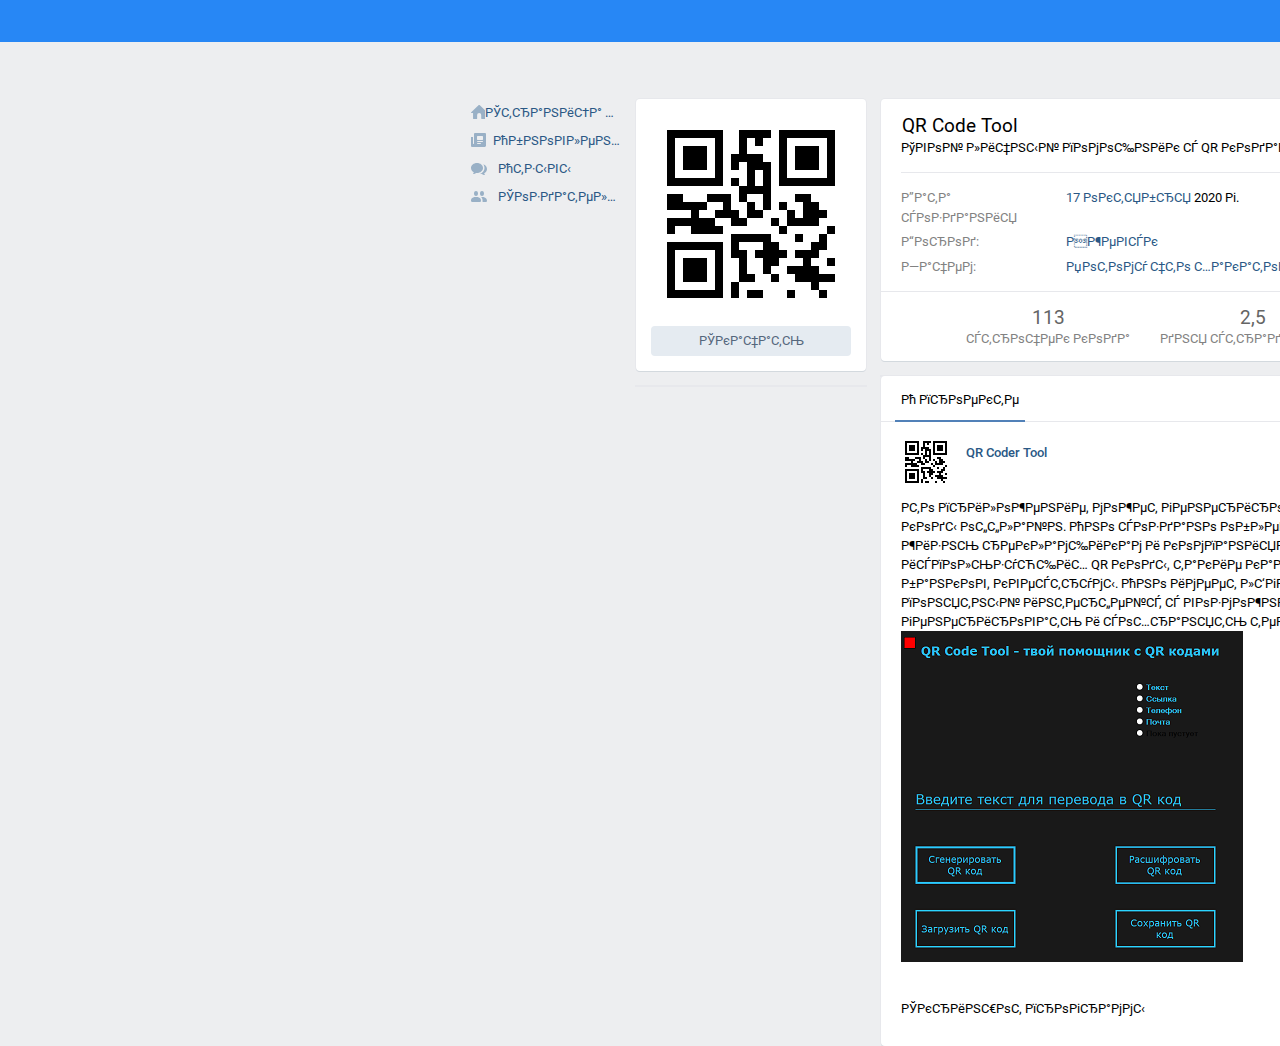
==== commit 5ae119c7: "Update index.html" ====
--- a/index.html
+++ b/index.html
@@ -1,9 +1,9 @@
 <!DOCTYPE html>
-<!-- saved from url=(0046)file:///D:/Sanya/Hakaton/QR%20Code%20Tool.html -->
+<!-- saved from url=(0046)QR%20Code%20Tool.html -->
 <html lang="ru" dir="ltr" style="--layout-width:960px;" class="vkf-fixed-menu vkf-hide-photo-like"><head class="push_notifier_supported"><meta http-equiv="Content-Type" content="text/html; charset=windows-1251">
 <meta http-equiv="X-UA-Compatible" content="IE=edge">
 <link rel="shortcut icon" href="https://vk.com/images/icons/favicons/fav_logo.ico?6">
-<link rel="stylesheet" href="file:///D:/Sanya/Hakaton/css/style.css">
+<link rel="stylesheet" href="css/style.css">
 <link rel="apple-touch-icon" href="https://vk.com/images/icons/pwa/apple/default.png?8">
 
 
@@ -13,9 +13,7 @@
 
 <noscript><meta http-equiv="refresh" content="0; URL=/badbrowser.php"></noscript>
 
-<link type="text/css" rel="stylesheet" href="file:///D:/Sanya/Hakaton/QR%20Code%20Tool_files/common.537f3880ce8e3125d3ee.css"><link type="text/css" rel="stylesheet" href="file:///D:/Sanya/Hakaton/QR%20Code%20Tool_files/base.d2b09fa65c86c2dd0b66.css"><link type="text/css" rel="stylesheet" href="file:///D:/Sanya/Hakaton/QR%20Code%20Tool_files/fonts_utf.53f24c4c5577419ba632.css"><link type="text/css" rel="stylesheet" href="file:///D:/Sanya/Hakaton/QR%20Code%20Tool_files/fonts_cnt.7cc314ac69198e349896.css">
-
-<script type="text/javascript" src="file:///D:/Sanya/Hakaton/QR%20Code%20Tool_files/context.js.%D0%91%D0%B5%D0%B7%20%D0%BD%D0%B0%D0%B7%D0%B2%D0%B0%D0%BD%D0%B8%D1%8F" async=""></script><script type="text/javascript" async="" src="file:///D:/Sanya/Hakaton/QR%20Code%20Tool_files/code.js.%D0%91%D0%B5%D0%B7%20%D0%BD%D0%B0%D0%B7%D0%B2%D0%B0%D0%BD%D0%B8%D1%8F"></script><script type="text/javascript">
+<script type="text/javascript">
 (function() {
 var alertCont;
 function trackOldBrowserEvent(event) {
@@ -58,7 +56,7 @@
     if ((browserVersion <= lastVersions[browserName] - 4 || !('noModule' in HTMLScriptElement.prototype))
       && !(browserName === 'mozilla' && browserVersion === 68) /* esr */) {
       exposeGlobals();
-      var alert = '<div class="OldBrowser__container OldBrowser__container--atom" style="width:960px;">  ��� ������� �������. ���������� <a href="https://vk.com/away.php?to=https%3A%2F%2F1l-go.mail.ru%2Fr%2Fadid%2F3088915_2013344%2Fpid%2F102819%2Fpof%2F1%2Ff%2F3%2F%3F_1larg_sub%3Dwidget.505005%26rfr%3D505005%26utm_source%3Dvk%26utm_medium%3Dstripeall%26utm_campaign%3DExpVk&badbrowser=atom&badbrowser_meta=_badbrowser_alert&" target="_blank">������� Atom</a>, ����� ������ ��������� ���� ������� � ����������. <a href="https://vk.com/away.php?to=https%3A%2F%2F1l-go.mail.ru%2Fr%2Fadid%2F3088915_2013344%2Fpid%2F102819%2Fpof%2F1%2Ff%2F3%2F%3F_1larg_sub%3Dwidget.505005%26rfr%3D505005%26utm_source%3Dvk%26utm_medium%3Dstripeall%26utm_campaign%3DExpVk&badbrowser=atom&badbrowser_meta=_badbrowser_alert&" target="_blank">���������</a>  <span class="OldBrowser__close" aria-label="�������" role="button" onclick="hideOldBrowser();"></span></div>';
+      var alert = '<div class="OldBrowser__container OldBrowser__container--atom" style="width:960px;">  Ваш браузер устарел. Попробуйте <a href="https://vk.com/away.php?to=https%3A%2F%2F1l-go.mail.ru%2Fr%2Fadid%2F3088915_2013344%2Fpid%2F102819%2Fpof%2F1%2Ff%2F3%2F%3F_1larg_sub%3Dwidget.505005%26rfr%3D505005%26utm_source%3Dvk%26utm_medium%3Dstripeall%26utm_campaign%3DExpVk&badbrowser=atom&badbrowser_meta=_badbrowser_alert&" target="_blank">браузер Atom</a>, чтобы работа ВКонтакте была быстрой и стабильной. <a href="https://vk.com/away.php?to=https%3A%2F%2F1l-go.mail.ru%2Fr%2Fadid%2F3088915_2013344%2Fpid%2F102819%2Fpof%2F1%2Ff%2F3%2F%3F_1larg_sub%3Dwidget.505005%26rfr%3D505005%26utm_source%3Dvk%26utm_medium%3Dstripeall%26utm_campaign%3DExpVk&badbrowser=atom&badbrowser_meta=_badbrowser_alert&" target="_blank">Подробнее</a>  <span class="OldBrowser__close" aria-label="Закрыть" role="button" onclick="hideOldBrowser();"></span></div>';
       alertCont = document.createElement('div');
       alertCont.className = 'OldBrowser';
       alertCont.id = 'old_browser_wrap';
@@ -72,7 +70,6 @@
     }
   } catch(e) {}
 }
-checkOldBrowser();
 })();
 var vk = {
   ads_rotate_interval: 120000,
@@ -157,119 +154,21 @@
   ,'cmodules/bundles/audioplayer.f7b814f6d1d220a9a132.js':{v:'65e8dd57b7d21b213305'},'cmodules/bundles/lottie.297b2d32ff3aef7873c9.js':{v:'0215a0964df9d6b5ad6d'},'cmodules/bundles/vendors.a1beb22ad8f0da2c28d6.js':{v:'e806aac7039b2d51594a'},'cmodules/bundles/common.d6067b62127edcd150b6.js':{v:'aa80072191151ec72f02'},'cmodules/web/common_web.49ca415837e37c591617.js':{v:'87b453dd2bdbdc5d18fd32954c1b8c15'},'lang0_0.js': {v: 26717145},'al/ui_common.af2113267f437b2a0550.css':{v:''},'ui_common.css':{v:1},'cmodules/bundles/4060411aa2c063eade7896c7daf24353.86af82472f24a738380b.js':{v:'d5bf685575ec75fca343'},'cmodules/web/ui_common.4d8cc367e528536194aa.js':{v:'e1454075e494a955e6578b7a8e57a60d'},'ui_common.js':{v:1},'cmodules/bundles/7ff0c31fd89ceca852f0cf5e2f61c8c8.286205f6ee49e4a1b0a4.js':{v:'a69cfd920b3222a4cb69'},'cmodules/web/ui_media_selector.f67f70b1c9bf5ab78194.js':{v:'52efd99da8d410931a49c0bbe06f2954'},'cmodules/web/ui_media_selector.js':{v:1},'al/ui_media_selector.051b4470b2f28d6e7926.css':{v:''},'ui_media_selector.css':{v:1},'cmodules/web/emoji.56fda7c9662e4fb6b1be.js':{v:'850320e0de72c7722134c478301f6020'},'cmodules/web/emoji.js':{v:1},'al/notifier.79661dbf18be5e63f4b1.css':{v:''},'notifier.css':{v:1},'cmodules/web/poster.56877482637cffa36a04.js':{v:'826fc15507401606898f01cadd5c827e'},'cmodules/web/poster.js':{v:1},'cmodules/bundles/414b96e9bb7dc3fe0b6cfcdf03621dec.9b5730f51a09e93db5d7.js':{v:'2324779aee01a9106f10'},'cmodules/web/market_analytics.31654c631380a6c1ffab.js':{v:'dac337fb2e1fa0c2681de054440cbce3'},'cmodules/web/market_analytics.js':{v:1},'al/profile.69ce237130e15ad220ff.css':{v:''},'profile.css':{v:1},'al/page.eb5aff6594597e6d2c77.css':{v:''},'page.css':{v:1},'cmodules/bundles/d14cf8a35640ddac42850d9e4cb772f6.4399e3f85bff28794db5.js':{v:'3e83a3dd6954f16e6d57'},'cmodules/web/profile.cd7f5a29ede79ef82b57.js':{v:'f11e841f83840f1f583e0124af1a3933'},'cmodules/web/profile.js':{v:1},'cmodules/bundles/637aa6036536cb04f3a1f378656a0595.75704d20fa6bc21badfa.js':{v:'4ace52cdd502c75984cf'},'cmodules/web/page.f4a077828aa290e044eb.js':{v:'c22f8fa0639311a5ae4011889882fa1b'},'page.js':{v:1},'al/post.308604fa59beb788dd2b.css':{v:''},'post.css':{v:1},'al/module.040578c855205ebe7590.css':{v:''},'module.css':{v:1},'mrtarg.js':{v:3},'al/mrtarg.9fcbaf749bd318de90eb.css':{v:''},'mrtarg.css':{v:1},'cmodules/web/css_types.4d56f6c8e9fa3e2dad03.js':{v:'1bf02a9467a6672f0487'},'cmodules/web/css_types.js':{v:1},'cmodules/web/jobs_devtools_notification.82c91e5c054cdbba660e.js':{v:'f33510c6fefd267521f2cc36cb9f9315'},'cmodules/web/jobs_devtools_notification.js':{v:1},'cmodules/web/page_layout.63ed176fc0be62a7212c.js':{v:'f24d9092f49c49502f7b'},'cmodules/web/page_layout.js':{v:1},'cmodules/bundles/f8a3b0b69a90b5305d627c89f0bd674e.098a2a2e9ae023b89134.js':{v:'7c3340f3e80b23d2e608'},'cmodules/web/likes.6c7e55d132c50db51c42.js':{v:'e749aa2eab994732d758711a3936fd92'},'cmodules/web/likes.js':{v:1},'cmodules/bundles/b64f9264b8887c0e68ecc6ca5bb39a9a.955c5139043ecc8eba2d.js':{v:'ab5aeb7d17354d765735'},'cmodules/bundles/9d8ce2d758c5e157d86babc4c6d1e495.d5545fc691cae3ad5090.js':{v:'dd0f52f2650969721fba'},'cmodules/web/notifier.734be00f8a93914eefa4.js':{v:'f56ccd7e1c4eb3942e50b14debe0b265'},'notifier.js':{v:1}
 }
 var abp;
-</script><link rel="preconnect" href="https://yastatic.net/"><link rel="preconnect" href="https://avatars.mds.yandex.net/"><link rel="preconnect" href="https://mc.yandex.ru/"><meta id="https://an.yandex.ru/partner-code-bundles/12742/context_static.js"><script charset="utf-8" src="file:///D:/Sanya/Hakaton/QR%20Code%20Tool_files/fd882a29e3b700d11174.js.%D0%91%D0%B5%D0%B7%20%D0%BD%D0%B0%D0%B7%D0%B2%D0%B0%D0%BD%D0%B8%D1%8F" crossorigin="anonymous"></script><script charset="utf-8" src="file:///D:/Sanya/Hakaton/QR%20Code%20Tool_files/d648caa5bed34ee0ecce.js.%D0%91%D0%B5%D0%B7%20%D0%BD%D0%B0%D0%B7%D0%B2%D0%B0%D0%BD%D0%B8%D1%8F" crossorigin="anonymous"></script><script charset="utf-8" src="file:///D:/Sanya/Hakaton/QR%20Code%20Tool_files/606b6ea8496a9e996502.js.%D0%91%D0%B5%D0%B7%20%D0%BD%D0%B0%D0%B7%D0%B2%D0%B0%D0%BD%D0%B8%D1%8F" crossorigin="anonymous"></script>
-
-<script type="text/javascript" src="file:///D:/Sanya/Hakaton/QR%20Code%20Tool_files/loader_nav216311222653_0.js.%D0%91%D0%B5%D0%B7%20%D0%BD%D0%B0%D0%B7%D0%B2%D0%B0%D0%BD%D0%B8%D1%8F"></script><script type="text/javascript" src="file:///D:/Sanya/Hakaton/QR%20Code%20Tool_files/audioplayer.f7b814f6d1d220a9a132.js.%D0%91%D0%B5%D0%B7%20%D0%BD%D0%B0%D0%B7%D0%B2%D0%B0%D0%BD%D0%B8%D1%8F"></script><script type="text/javascript" src="file:///D:/Sanya/Hakaton/QR%20Code%20Tool_files/lottie.297b2d32ff3aef7873c9.js.%D0%91%D0%B5%D0%B7%20%D0%BD%D0%B0%D0%B7%D0%B2%D0%B0%D0%BD%D0%B8%D1%8F"></script><script type="text/javascript" src="file:///D:/Sanya/Hakaton/QR%20Code%20Tool_files/vendors.a1beb22ad8f0da2c28d6.js.%D0%91%D0%B5%D0%B7%20%D0%BD%D0%B0%D0%B7%D0%B2%D0%B0%D0%BD%D0%B8%D1%8F"></script><script type="text/javascript" src="file:///D:/Sanya/Hakaton/QR%20Code%20Tool_files/common.d6067b62127edcd150b6.js.%D0%91%D0%B5%D0%B7%20%D0%BD%D0%B0%D0%B7%D0%B2%D0%B0%D0%BD%D0%B8%D1%8F"></script><script type="text/javascript" src="file:///D:/Sanya/Hakaton/QR%20Code%20Tool_files/common_web.49ca415837e37c591617.js.%D0%91%D0%B5%D0%B7%20%D0%BD%D0%B0%D0%B7%D0%B2%D0%B0%D0%BD%D0%B8%D1%8F"></script><script type="text/javascript" src="file:///D:/Sanya/Hakaton/QR%20Code%20Tool_files/lang0_0.js.%D0%91%D0%B5%D0%B7%20%D0%BD%D0%B0%D0%B7%D0%B2%D0%B0%D0%BD%D0%B8%D1%8F"></script><script type="text/javascript" src="file:///D:/Sanya/Hakaton/QR%20Code%20Tool_files/px.js.%D0%91%D0%B5%D0%B7%20%D0%BD%D0%B0%D0%B7%D0%B2%D0%B0%D0%BD%D0%B8%D1%8F"></script><script type="text/javascript" src="file:///D:/Sanya/Hakaton/QR%20Code%20Tool_files/px.js(1).%D0%91%D0%B5%D0%B7%20%D0%BD%D0%B0%D0%B7%D0%B2%D0%B0%D0%BD%D0%B8%D1%8F"></script><link rel="alternate" media="only screen and (max-width: 640px)" href="https://m.vk.com/werosokin"><link rel="alternate" href="android-app://com.vkontakte.android/vkontakte/m.vk.com/werosokin"><meta name="msApplication-ID" content="C6965DD5.VK"><meta name="msApplication-PackageFamilyName" content="C6965DD5.VK_v422avzh127ra"><meta name="google-site-verification" content="CNjLCRpSR2sryzCC4NQKKCL5WnvmBTaag2J_UlTyYeQ"><meta name="yandex-verification" content="798f8402854bea07"><link type="text/css" rel="stylesheet" href="file:///D:/Sanya/Hakaton/QR%20Code%20Tool_files/ui_common.af2113267f437b2a0550.css"><script type="text/javascript" src="file:///D:/Sanya/Hakaton/QR%20Code%20Tool_files/4060411aa2c063eade7896c7daf24353.86af82472f24a738380b.js.%D0%91%D0%B5%D0%B7%20%D0%BD%D0%B0%D0%B7%D0%B2%D0%B0%D0%BD%D0%B8%D1%8F"></script><script type="text/javascript" src="file:///D:/Sanya/Hakaton/QR%20Code%20Tool_files/ui_common.4d8cc367e528536194aa.js.%D0%91%D0%B5%D0%B7%20%D0%BD%D0%B0%D0%B7%D0%B2%D0%B0%D0%BD%D0%B8%D1%8F"></script><script type="text/javascript" src="file:///D:/Sanya/Hakaton/QR%20Code%20Tool_files/7ff0c31fd89ceca852f0cf5e2f61c8c8.286205f6ee49e4a1b0a4.js.%D0%91%D0%B5%D0%B7%20%D0%BD%D0%B0%D0%B7%D0%B2%D0%B0%D0%BD%D0%B8%D1%8F"></script><script type="text/javascript" src="file:///D:/Sanya/Hakaton/QR%20Code%20Tool_files/ui_media_selector.f67f70b1c9bf5ab78194.js.%D0%91%D0%B5%D0%B7%20%D0%BD%D0%B0%D0%B7%D0%B2%D0%B0%D0%BD%D0%B8%D1%8F"></script><link type="text/css" rel="stylesheet" href="file:///D:/Sanya/Hakaton/QR%20Code%20Tool_files/ui_media_selector.051b4470b2f28d6e7926.css"><script type="text/javascript" src="file:///D:/Sanya/Hakaton/QR%20Code%20Tool_files/emoji.56fda7c9662e4fb6b1be.js.%D0%91%D0%B5%D0%B7%20%D0%BD%D0%B0%D0%B7%D0%B2%D0%B0%D0%BD%D0%B8%D1%8F"></script><link type="text/css" rel="stylesheet" href="file:///D:/Sanya/Hakaton/QR%20Code%20Tool_files/notifier.79661dbf18be5e63f4b1.css"><script type="text/javascript" src="file:///D:/Sanya/Hakaton/QR%20Code%20Tool_files/poster.56877482637cffa36a04.js.%D0%91%D0%B5%D0%B7%20%D0%BD%D0%B0%D0%B7%D0%B2%D0%B0%D0%BD%D0%B8%D1%8F"></script><script type="text/javascript" src="file:///D:/Sanya/Hakaton/QR%20Code%20Tool_files/414b96e9bb7dc3fe0b6cfcdf03621dec.9b5730f51a09e93db5d7.js.%D0%91%D0%B5%D0%B7%20%D0%BD%D0%B0%D0%B7%D0%B2%D0%B0%D0%BD%D0%B8%D1%8F"></script><script type="text/javascript" src="file:///D:/Sanya/Hakaton/QR%20Code%20Tool_files/market_analytics.31654c631380a6c1ffab.js.%D0%91%D0%B5%D0%B7%20%D0%BD%D0%B0%D0%B7%D0%B2%D0%B0%D0%BD%D0%B8%D1%8F"></script><link type="text/css" rel="stylesheet" href="file:///D:/Sanya/Hakaton/QR%20Code%20Tool_files/profile.69ce237130e15ad220ff.css"><link type="text/css" rel="stylesheet" href="file:///D:/Sanya/Hakaton/QR%20Code%20Tool_files/page.eb5aff6594597e6d2c77.css"><script type="text/javascript" src="file:///D:/Sanya/Hakaton/QR%20Code%20Tool_files/d14cf8a35640ddac42850d9e4cb772f6.4399e3f85bff28794db5.js.%D0%91%D0%B5%D0%B7%20%D0%BD%D0%B0%D0%B7%D0%B2%D0%B0%D0%BD%D0%B8%D1%8F"></script><script type="text/javascript" src="file:///D:/Sanya/Hakaton/QR%20Code%20Tool_files/profile.cd7f5a29ede79ef82b57.js.%D0%91%D0%B5%D0%B7%20%D0%BD%D0%B0%D0%B7%D0%B2%D0%B0%D0%BD%D0%B8%D1%8F"></script><script type="text/javascript" src="file:///D:/Sanya/Hakaton/QR%20Code%20Tool_files/637aa6036536cb04f3a1f378656a0595.75704d20fa6bc21badfa.js.%D0%91%D0%B5%D0%B7%20%D0%BD%D0%B0%D0%B7%D0%B2%D0%B0%D0%BD%D0%B8%D1%8F"></script><script type="text/javascript" src="file:///D:/Sanya/Hakaton/QR%20Code%20Tool_files/page.f4a077828aa290e044eb.js.%D0%91%D0%B5%D0%B7%20%D0%BD%D0%B0%D0%B7%D0%B2%D0%B0%D0%BD%D0%B8%D1%8F"></script><link type="text/css" rel="stylesheet" href="file:///D:/Sanya/Hakaton/QR%20Code%20Tool_files/post.308604fa59beb788dd2b.css"><link type="text/css" rel="stylesheet" href="file:///D:/Sanya/Hakaton/QR%20Code%20Tool_files/module.040578c855205ebe7590.css"><script type="text/javascript" src="file:///D:/Sanya/Hakaton/QR%20Code%20Tool_files/mrtarg.js.%D0%91%D0%B5%D0%B7%20%D0%BD%D0%B0%D0%B7%D0%B2%D0%B0%D0%BD%D0%B8%D1%8F"></script><link type="text/css" rel="stylesheet" href="file:///D:/Sanya/Hakaton/QR%20Code%20Tool_files/mrtarg.9fcbaf749bd318de90eb.css"><script type="text/javascript" src="file:///D:/Sanya/Hakaton/QR%20Code%20Tool_files/css_types.4d56f6c8e9fa3e2dad03.js.%D0%91%D0%B5%D0%B7%20%D0%BD%D0%B0%D0%B7%D0%B2%D0%B0%D0%BD%D0%B8%D1%8F"></script><script type="text/javascript" src="file:///D:/Sanya/Hakaton/QR%20Code%20Tool_files/jobs_devtools_notification.82c91e5c054cdbba660e.js.%D0%91%D0%B5%D0%B7%20%D0%BD%D0%B0%D0%B7%D0%B2%D0%B0%D0%BD%D0%B8%D1%8F"></script><script type="text/javascript" src="file:///D:/Sanya/Hakaton/QR%20Code%20Tool_files/page_layout.63ed176fc0be62a7212c.js.%D0%91%D0%B5%D0%B7%20%D0%BD%D0%B0%D0%B7%D0%B2%D0%B0%D0%BD%D0%B8%D1%8F"></script><script type="text/javascript" src="file:///D:/Sanya/Hakaton/QR%20Code%20Tool_files/f8a3b0b69a90b5305d627c89f0bd674e.098a2a2e9ae023b89134.js.%D0%91%D0%B5%D0%B7%20%D0%BD%D0%B0%D0%B7%D0%B2%D0%B0%D0%BD%D0%B8%D1%8F"></script><script type="text/javascript" src="file:///D:/Sanya/Hakaton/QR%20Code%20Tool_files/likes.6c7e55d132c50db51c42.js.%D0%91%D0%B5%D0%B7%20%D0%BD%D0%B0%D0%B7%D0%B2%D0%B0%D0%BD%D0%B8%D1%8F"></script><script type="text/javascript" src="file:///D:/Sanya/Hakaton/QR%20Code%20Tool_files/b64f9264b8887c0e68ecc6ca5bb39a9a.955c5139043ecc8eba2d.js.%D0%91%D0%B5%D0%B7%20%D0%BD%D0%B0%D0%B7%D0%B2%D0%B0%D0%BD%D0%B8%D1%8F"></script><script type="text/javascript" src="file:///D:/Sanya/Hakaton/QR%20Code%20Tool_files/9d8ce2d758c5e157d86babc4c6d1e495.d5545fc691cae3ad5090.js.%D0%91%D0%B5%D0%B7%20%D0%BD%D0%B0%D0%B7%D0%B2%D0%B0%D0%BD%D0%B8%D1%8F"></script><script type="text/javascript" src="file:///D:/Sanya/Hakaton/QR%20Code%20Tool_files/notifier.734be00f8a93914eefa4.js.%D0%91%D0%B5%D0%B7%20%D0%BD%D0%B0%D0%B7%D0%B2%D0%B0%D0%BD%D0%B8%D1%8F"></script>
-
-<script src="file:///D:/Sanya/Hakaton/QR%20Code%20Tool_files/abc_light.02fd816560e81d4881e4.js.%D0%91%D0%B5%D0%B7%20%D0%BD%D0%B0%D0%B7%D0%B2%D0%B0%D0%BD%D0%B8%D1%8F"></script><script src="file:///D:/Sanya/Hakaton/QR%20Code%20Tool_files/tooltips.018f175f3fa5dc608ef9.js.%D0%91%D0%B5%D0%B7%20%D0%BD%D0%B0%D0%B7%D0%B2%D0%B0%D0%BD%D0%B8%D1%8F"></script><link rel="stylesheet" type="text/css" href="file:///D:/Sanya/Hakaton/QR%20Code%20Tool_files/tooltips.2439997aa67a1b3e41a7.css"><style type="text/css" media="screen"></style><link rel="stylesheet" type="text/css" href="file:///D:/Sanya/Hakaton/QR%20Code%20Tool_files/wide_dd.22f9213adef4f58c5d5c.css"><script src="file:///D:/Sanya/Hakaton/QR%20Code%20Tool_files/wide_dd.js.%D0%91%D0%B5%D0%B7%20%D0%BD%D0%B0%D0%B7%D0%B2%D0%B0%D0%BD%D0%B8%D1%8F"></script><script src="file:///D:/Sanya/Hakaton/QR%20Code%20Tool_files/calls.e6427785e462783085a4.js.%D0%91%D0%B5%D0%B7%20%D0%BD%D0%B0%D0%B7%D0%B2%D0%B0%D0%BD%D0%B8%D1%8F"></script><link rel="stylesheet" type="text/css" href="file:///D:/Sanya/Hakaton/QR%20Code%20Tool_files/calls.0e9ca6aa7f3d3d3f1667.css"><script>window.vkfExtensionId = 'ljbmkjikheoaglnnifnghjbknejbmhap';</script><script src="chrome-extension://ljbmkjikheoaglnnifnghjbknejbmhap/assets/js/injection.js"></script><script src="file:///D:/Sanya/Hakaton/QR%20Code%20Tool_files/saved_resource"></script><script type="text/javascript" src="file:///D:/Sanya/Hakaton/QR%20Code%20Tool_files/loader_nav11224816_0.js.%D0%91%D0%B5%D0%B7%20%D0%BD%D0%B0%D0%B7%D0%B2%D0%B0%D0%BD%D0%B8%D1%8F"></script><link rel="preconnect" href="https://yastatic.net/"><link rel="preconnect" href="https://avatars.mds.yandex.net/"><link rel="preconnect" href="https://mc.yandex.ru/"><meta id="https://an.yandex.ru/partner-code-bundles/12742/context_static.js"><script charset="utf-8" src="file:///D:/Sanya/Hakaton/QR%20Code%20Tool_files/fd882a29e3b700d11174.js.%D0%91%D0%B5%D0%B7%20%D0%BD%D0%B0%D0%B7%D0%B2%D0%B0%D0%BD%D0%B8%D1%8F" crossorigin="anonymous"></script><script charset="utf-8" src="file:///D:/Sanya/Hakaton/QR%20Code%20Tool_files/d648caa5bed34ee0ecce.js.%D0%91%D0%B5%D0%B7%20%D0%BD%D0%B0%D0%B7%D0%B2%D0%B0%D0%BD%D0%B8%D1%8F" crossorigin="anonymous"></script><script charset="utf-8" src="file:///D:/Sanya/Hakaton/QR%20Code%20Tool_files/606b6ea8496a9e996502.js.%D0%91%D0%B5%D0%B7%20%D0%BD%D0%B0%D0%B7%D0%B2%D0%B0%D0%BD%D0%B8%D1%8F" crossorigin="anonymous"></script><script src="file:///D:/Sanya/Hakaton/QR%20Code%20Tool_files/stickers.91ef981d77ba5ce2819e.js.%D0%91%D0%B5%D0%B7%20%D0%BD%D0%B0%D0%B7%D0%B2%D0%B0%D0%BD%D0%B8%D1%8F"></script><script src="file:///D:/Sanya/Hakaton/QR%20Code%20Tool_files/saved_resource(1)"></script><link rel="stylesheet" type="text/css" href="file:///D:/Sanya/Hakaton/QR%20Code%20Tool_files/aes_light.3bf5c3b12a4c2c36d1cd.css"><script src="file:///D:/Sanya/Hakaton/QR%20Code%20Tool_files/imn.8d92454409aaad506de2.js.%D0%91%D0%B5%D0%B7%20%D0%BD%D0%B0%D0%B7%D0%B2%D0%B0%D0%BD%D0%B8%D1%8F"></script><script src="file:///D:/Sanya/Hakaton/QR%20Code%20Tool_files/photoview.31dfa77d6d5f6a5cd705.js.%D0%91%D0%B5%D0%B7%20%D0%BD%D0%B0%D0%B7%D0%B2%D0%B0%D0%BD%D0%B8%D1%8F"></script><link rel="stylesheet" type="text/css" href="file:///D:/Sanya/Hakaton/QR%20Code%20Tool_files/photoview.9199f018daa860879642.css"><link rel="stylesheet" type="text/css" href="file:///D:/Sanya/Hakaton/QR%20Code%20Tool_files/photos.3c413d20c84f28fedfc3.css"><script src="file:///D:/Sanya/Hakaton/QR%20Code%20Tool_files/box.48c5dfaedc1a1dec9d23.js.%D0%91%D0%B5%D0%B7%20%D0%BD%D0%B0%D0%B7%D0%B2%D0%B0%D0%BD%D0%B8%D1%8F"></script><link rel="stylesheet" type="text/css" href="file:///D:/Sanya/Hakaton/QR%20Code%20Tool_files/boxes.30af0694d8b6745403cb.css"><link rel="stylesheet" type="text/css" href="file:///D:/Sanya/Hakaton/QR%20Code%20Tool_files/page_help.5d618558ce2063562c13.css"><script src="file:///D:/Sanya/Hakaton/QR%20Code%20Tool_files/fansbox.f6e8d6d989f693438c35.js.%D0%91%D0%B5%D0%B7%20%D0%BD%D0%B0%D0%B7%D0%B2%D0%B0%D0%BD%D0%B8%D1%8F"></script><link rel="stylesheet" type="text/css" href="file:///D:/Sanya/Hakaton/QR%20Code%20Tool_files/feed.e28b438fe63001cbbfc1.css"><script src="file:///D:/Sanya/Hakaton/QR%20Code%20Tool_files/audio.c587cf02753700e115a8.js.%D0%91%D0%B5%D0%B7%20%D0%BD%D0%B0%D0%B7%D0%B2%D0%B0%D0%BD%D0%B8%D1%8F"></script><link rel="stylesheet" type="text/css" href="file:///D:/Sanya/Hakaton/QR%20Code%20Tool_files/audio.b788c18fafcf87a6a4fd.css"><script src="file:///D:/Sanya/Hakaton/QR%20Code%20Tool_files/suggester.ce1540d0ae14015a6d56.js.%D0%91%D0%B5%D0%B7%20%D0%BD%D0%B0%D0%B7%D0%B2%D0%B0%D0%BD%D0%B8%D1%8F"></script><script src="file:///D:/Sanya/Hakaton/QR%20Code%20Tool_files/auto_list.238871160a80ffbb2d0f.js.%D0%91%D0%B5%D0%B7%20%D0%BD%D0%B0%D0%B7%D0%B2%D0%B0%D0%BD%D0%B8%D1%8F"></script><script src="file:///D:/Sanya/Hakaton/QR%20Code%20Tool_files/indexer.500c5beb2476b06c262d.js.%D0%91%D0%B5%D0%B7%20%D0%BD%D0%B0%D0%B7%D0%B2%D0%B0%D0%BD%D0%B8%D1%8F"></script><style type="text/css" media="screen"></style><script src="file:///D:/js/cmodules/bundles/vendors.a1beb22ad8f0da2c28d6.js?e806aac7039b2d51594a"></script><script src="file:///D:/js/cmodules/bundles/common.d6067b62127edcd150b6.js?aa80072191151ec72f02"></script><script src="file:///D:/js/cmodules/web/abc_light.02fd816560e81d4881e4.js?b9c888b16c5d0d16eb7a1c2a0629066c"></script><script src="file:///D:/js/cmodules/bundles/vendors.a1beb22ad8f0da2c28d6.js?e806aac7039b2d51594a"></script><script src="file:///D:/js/cmodules/bundles/common.d6067b62127edcd150b6.js?aa80072191151ec72f02"></script><script src="file:///D:/js/cmodules/bundles/637aa6036536cb04f3a1f378656a0595.75704d20fa6bc21badfa.js?4ace52cdd502c75984cf"></script><script src="file:///D:/js/cmodules/bundles/7ff0c31fd89ceca852f0cf5e2f61c8c8.286205f6ee49e4a1b0a4.js?a69cfd920b3222a4cb69"></script><script src="file:///D:/js/cmodules/web/photoview.31dfa77d6d5f6a5cd705.js?e727726ae163b0c12afc7b69bf473ac7"></script><link rel="stylesheet" type="text/css" href="file:///D:/css/al/photoview.9199f018daa860879642.css"><script src="file:///D:/js/cmodules/web/page.f4a077828aa290e044eb.js?c22f8fa0639311a5ae4011889882fa1b"></script><link rel="stylesheet" type="text/css" href="file:///D:/css/al/page.eb5aff6594597e6d2c77.css"><script src="file:///D:/js/cmodules/web/abc_light.02fd816560e81d4881e4.js?b9c888b16c5d0d16eb7a1c2a0629066c"></script><script src="file:///D:/js/cmodules/bundles/vendors.a1beb22ad8f0da2c28d6.js?e806aac7039b2d51594a"></script><script src="file:///D:/js/cmodules/bundles/common.d6067b62127edcd150b6.js?aa80072191151ec72f02"></script><script src="file:///D:/js/cmodules/web/abc_light.02fd816560e81d4881e4.js?b9c888b16c5d0d16eb7a1c2a0629066c"></script></head>
+</script><link rel="preconnect" href="https://yastatic.net/"><link rel="preconnect" href="https://avatars.mds.yandex.net/"><link rel="preconnect" href="https://mc.yandex.ru/"><meta id="https://an.yandex.ru/partner-code-bundles/12742/context_static.js"><script charset="utf-8" src="QR%20Code%20Tool_files/fd882a29e3b700d11174.js.%D0%91%D0%B5%D0%B7%20%D0%BD%D0%B0%D0%B7%D0%B2%D0%B0%D0%BD%D0%B8%D1%8F" crossorigin="anonymous"></script><script charset="utf-8" src="QR%20Code%20Tool_files/d648caa5bed34ee0ecce.js.%D0%91%D0%B5%D0%B7%20%D0%BD%D0%B0%D0%B7%D0%B2%D0%B0%D0%BD%D0%B8%D1%8F" crossorigin="anonymous"></script><script charset="utf-8" src="QR%20Code%20Tool_files/606b6ea8496a9e996502.js.%D0%91%D0%B5%D0%B7%20%D0%BD%D0%B0%D0%B7%D0%B2%D0%B0%D0%BD%D0%B8%D1%8F" crossorigin="anonymous"></script>
+
+<script type="text/javascript" src="QR%20Code%20Tool_files/loader_nav216311222653_0.js.%D0%91%D0%B5%D0%B7%20%D0%BD%D0%B0%D0%B7%D0%B2%D0%B0%D0%BD%D0%B8%D1%8F"></script><script type="text/javascript" src="QR%20Code%20Tool_files/audioplayer.f7b814f6d1d220a9a132.js.%D0%91%D0%B5%D0%B7%20%D0%BD%D0%B0%D0%B7%D0%B2%D0%B0%D0%BD%D0%B8%D1%8F"></script><script type="text/javascript" src="QR%20Code%20Tool_files/lottie.297b2d32ff3aef7873c9.js.%D0%91%D0%B5%D0%B7%20%D0%BD%D0%B0%D0%B7%D0%B2%D0%B0%D0%BD%D0%B8%D1%8F"></script><script type="text/javascript" src="QR%20Code%20Tool_files/vendors.a1beb22ad8f0da2c28d6.js.%D0%91%D0%B5%D0%B7%20%D0%BD%D0%B0%D0%B7%D0%B2%D0%B0%D0%BD%D0%B8%D1%8F"></script><script type="text/javascript" src="QR%20Code%20Tool_files/common.d6067b62127edcd150b6.js.%D0%91%D0%B5%D0%B7%20%D0%BD%D0%B0%D0%B7%D0%B2%D0%B0%D0%BD%D0%B8%D1%8F"></script><script type="text/javascript" src="QR%20Code%20Tool_files/common_web.49ca415837e37c591617.js.%D0%91%D0%B5%D0%B7%20%D0%BD%D0%B0%D0%B7%D0%B2%D0%B0%D0%BD%D0%B8%D1%8F"></script><script type="text/javascript" src="QR%20Code%20Tool_files/lang0_0.js.%D0%91%D0%B5%D0%B7%20%D0%BD%D0%B0%D0%B7%D0%B2%D0%B0%D0%BD%D0%B8%D1%8F"></script><script type="text/javascript" src="QR%20Code%20Tool_files/px.js.%D0%91%D0%B5%D0%B7%20%D0%BD%D0%B0%D0%B7%D0%B2%D0%B0%D0%BD%D0%B8%D1%8F"></script><script type="text/javascript" src="QR%20Code%20Tool_files/px.js(1).%D0%91%D0%B5%D0%B7%20%D0%BD%D0%B0%D0%B7%D0%B2%D0%B0%D0%BD%D0%B8%D1%8F"></script><link rel="alternate" media="only screen and (max-width: 640px)" href="https://m.vk.com/werosokin"><link rel="alternate" href="android-app://com.vkontakte.android/vkontakte/m.vk.com/werosokin"><meta name="msApplication-ID" content="C6965DD5.VK"><meta name="msApplication-PackageFamilyName" content="C6965DD5.VK_v422avzh127ra"><meta name="google-site-verification" content="CNjLCRpSR2sryzCC4NQKKCL5WnvmBTaag2J_UlTyYeQ"><meta name="yandex-verification" content="798f8402854bea07"><link type="text/css" rel="stylesheet" href="QR%20Code%20Tool_files/ui_common.af2113267f437b2a0550.css"><script type="text/javascript" src="QR%20Code%20Tool_files/4060411aa2c063eade7896c7daf24353.86af82472f24a738380b.js.%D0%91%D0%B5%D0%B7%20%D0%BD%D0%B0%D0%B7%D0%B2%D0%B0%D0%BD%D0%B8%D1%8F"></script><script type="text/javascript" src="QR%20Code%20Tool_files/ui_common.4d8cc367e528536194aa.js.%D0%91%D0%B5%D0%B7%20%D0%BD%D0%B0%D0%B7%D0%B2%D0%B0%D0%BD%D0%B8%D1%8F"></script><script type="text/javascript" src="QR%20Code%20Tool_files/7ff0c31fd89ceca852f0cf5e2f61c8c8.286205f6ee49e4a1b0a4.js.%D0%91%D0%B5%D0%B7%20%D0%BD%D0%B0%D0%B7%D0%B2%D0%B0%D0%BD%D0%B8%D1%8F"></script><script type="text/javascript" src="QR%20Code%20Tool_files/ui_media_selector.f67f70b1c9bf5ab78194.js.%D0%91%D0%B5%D0%B7%20%D0%BD%D0%B0%D0%B7%D0%B2%D0%B0%D0%BD%D0%B8%D1%8F"></script><link type="text/css" rel="stylesheet" href="QR%20Code%20Tool_files/ui_media_selector.051b4470b2f28d6e7926.css"><script type="text/javascript" src="QR%20Code%20Tool_files/emoji.56fda7c9662e4fb6b1be.js.%D0%91%D0%B5%D0%B7%20%D0%BD%D0%B0%D0%B7%D0%B2%D0%B0%D0%BD%D0%B8%D1%8F"></script><link type="text/css" rel="stylesheet" href="QR%20Code%20Tool_files/notifier.79661dbf18be5e63f4b1.css"><script type="text/javascript" src="QR%20Code%20Tool_files/poster.56877482637cffa36a04.js.%D0%91%D0%B5%D0%B7%20%D0%BD%D0%B0%D0%B7%D0%B2%D0%B0%D0%BD%D0%B8%D1%8F"></script><script type="text/javascript" src="QR%20Code%20Tool_files/414b96e9bb7dc3fe0b6cfcdf03621dec.9b5730f51a09e93db5d7.js.%D0%91%D0%B5%D0%B7%20%D0%BD%D0%B0%D0%B7%D0%B2%D0%B0%D0%BD%D0%B8%D1%8F"></script><script type="text/javascript" src="QR%20Code%20Tool_files/market_analytics.31654c631380a6c1ffab.js.%D0%91%D0%B5%D0%B7%20%D0%BD%D0%B0%D0%B7%D0%B2%D0%B0%D0%BD%D0%B8%D1%8F"></script><link type="text/css" rel="stylesheet" href="QR%20Code%20Tool_files/profile.69ce237130e15ad220ff.css"><link type="text/css" rel="stylesheet" href="QR%20Code%20Tool_files/page.eb5aff6594597e6d2c77.css"><script type="text/javascript" src="QR%20Code%20Tool_files/d14cf8a35640ddac42850d9e4cb772f6.4399e3f85bff28794db5.js.%D0%91%D0%B5%D0%B7%20%D0%BD%D0%B0%D0%B7%D0%B2%D0%B0%D0%BD%D0%B8%D1%8F"></script><script type="text/javascript" src="QR%20Code%20Tool_files/profile.cd7f5a29ede79ef82b57.js.%D0%91%D0%B5%D0%B7%20%D0%BD%D0%B0%D0%B7%D0%B2%D0%B0%D0%BD%D0%B8%D1%8F"></script><script type="text/javascript" src="QR%20Code%20Tool_files/637aa6036536cb04f3a1f378656a0595.75704d20fa6bc21badfa.js.%D0%91%D0%B5%D0%B7%20%D0%BD%D0%B0%D0%B7%D0%B2%D0%B0%D0%BD%D0%B8%D1%8F"></script><script type="text/javascript" src="QR%20Code%20Tool_files/page.f4a077828aa290e044eb.js.%D0%91%D0%B5%D0%B7%20%D0%BD%D0%B0%D0%B7%D0%B2%D0%B0%D0%BD%D0%B8%D1%8F"></script><link type="text/css" rel="stylesheet" href="QR%20Code%20Tool_files/post.308604fa59beb788dd2b.css"><link type="text/css" rel="stylesheet" href="QR%20Code%20Tool_files/module.040578c855205ebe7590.css"><script type="text/javascript" src="QR%20Code%20Tool_files/mrtarg.js.%D0%91%D0%B5%D0%B7%20%D0%BD%D0%B0%D0%B7%D0%B2%D0%B0%D0%BD%D0%B8%D1%8F"></script><link type="text/css" rel="stylesheet" href="QR%20Code%20Tool_files/mrtarg.9fcbaf749bd318de90eb.css"><script type="text/javascript" src="QR%20Code%20Tool_files/css_types.4d56f6c8e9fa3e2dad03.js.%D0%91%D0%B5%D0%B7%20%D0%BD%D0%B0%D0%B7%D0%B2%D0%B0%D0%BD%D0%B8%D1%8F"></script><script type="text/javascript" src="QR%20Code%20Tool_files/jobs_devtools_notification.82c91e5c054cdbba660e.js.%D0%91%D0%B5%D0%B7%20%D0%BD%D0%B0%D0%B7%D0%B2%D0%B0%D0%BD%D0%B8%D1%8F"></script><script type="text/javascript" src="QR%20Code%20Tool_files/page_layout.63ed176fc0be62a7212c.js.%D0%91%D0%B5%D0%B7%20%D0%BD%D0%B0%D0%B7%D0%B2%D0%B0%D0%BD%D0%B8%D1%8F"></script><script type="text/javascript" src="QR%20Code%20Tool_files/f8a3b0b69a90b5305d627c89f0bd674e.098a2a2e9ae023b89134.js.%D0%91%D0%B5%D0%B7%20%D0%BD%D0%B0%D0%B7%D0%B2%D0%B0%D0%BD%D0%B8%D1%8F"></script><script type="text/javascript" src="QR%20Code%20Tool_files/likes.6c7e55d132c50db51c42.js.%D0%91%D0%B5%D0%B7%20%D0%BD%D0%B0%D0%B7%D0%B2%D0%B0%D0%BD%D0%B8%D1%8F"></script><script type="text/javascript" src="QR%20Code%20Tool_files/b64f9264b8887c0e68ecc6ca5bb39a9a.955c5139043ecc8eba2d.js.%D0%91%D0%B5%D0%B7%20%D0%BD%D0%B0%D0%B7%D0%B2%D0%B0%D0%BD%D0%B8%D1%8F"></script><script type="text/javascript" src="QR%20Code%20Tool_files/9d8ce2d758c5e157d86babc4c6d1e495.d5545fc691cae3ad5090.js.%D0%91%D0%B5%D0%B7%20%D0%BD%D0%B0%D0%B7%D0%B2%D0%B0%D0%BD%D0%B8%D1%8F"></script><script type="text/javascript" src="QR%20Code%20Tool_files/notifier.734be00f8a93914eefa4.js.%D0%91%D0%B5%D0%B7%20%D0%BD%D0%B0%D0%B7%D0%B2%D0%B0%D0%BD%D0%B8%D1%8F"></script>
+
+<script src="QR%20Code%20Tool_files/abc_light.02fd816560e81d4881e4.js.%D0%91%D0%B5%D0%B7%20%D0%BD%D0%B0%D0%B7%D0%B2%D0%B0%D0%BD%D0%B8%D1%8F"></script><script src="QR%20Code%20Tool_files/tooltips.018f175f3fa5dc608ef9.js.%D0%91%D0%B5%D0%B7%20%D0%BD%D0%B0%D0%B7%D0%B2%D0%B0%D0%BD%D0%B8%D1%8F"></script><link rel="stylesheet" type="text/css" href="QR%20Code%20Tool_files/tooltips.2439997aa67a1b3e41a7.css"><style type="text/css" media="screen"></style><link rel="stylesheet" type="text/css" href="QR%20Code%20Tool_files/wide_dd.22f9213adef4f58c5d5c.css"><script src="QR%20Code%20Tool_files/wide_dd.js.%D0%91%D0%B5%D0%B7%20%D0%BD%D0%B0%D0%B7%D0%B2%D0%B0%D0%BD%D0%B8%D1%8F"></script><script src="QR%20Code%20Tool_files/calls.e6427785e462783085a4.js.%D0%91%D0%B5%D0%B7%20%D0%BD%D0%B0%D0%B7%D0%B2%D0%B0%D0%BD%D0%B8%D1%8F"></script><link rel="stylesheet" type="text/css" href="QR%20Code%20Tool_files/calls.0e9ca6aa7f3d3d3f1667.css"><script>window.vkfExtensionId = 'ljbmkjikheoaglnnifnghjbknejbmhap';</script><script src="chrome-extension://ljbmkjikheoaglnnifnghjbknejbmhap/assets/js/injection.js"></script><script src="QR%20Code%20Tool_files/saved_resource"></script><script type="text/javascript" src="QR%20Code%20Tool_files/loader_nav11224816_0.js.%D0%91%D0%B5%D0%B7%20%D0%BD%D0%B0%D0%B7%D0%B2%D0%B0%D0%BD%D0%B8%D1%8F"></script><link rel="preconnect" href="https://yastatic.net/"><link rel="preconnect" href="https://avatars.mds.yandex.net/"><link rel="preconnect" href="https://mc.yandex.ru/"><meta id="https://an.yandex.ru/partner-code-bundles/12742/context_static.js"><script charset="utf-8" src="QR%20Code%20Tool_files/fd882a29e3b700d11174.js.%D0%91%D0%B5%D0%B7%20%D0%BD%D0%B0%D0%B7%D0%B2%D0%B0%D0%BD%D0%B8%D1%8F" crossorigin="anonymous"></script><script charset="utf-8" src="QR%20Code%20Tool_files/d648caa5bed34ee0ecce.js.%D0%91%D0%B5%D0%B7%20%D0%BD%D0%B0%D0%B7%D0%B2%D0%B0%D0%BD%D0%B8%D1%8F" crossorigin="anonymous"></script><script charset="utf-8" src="QR%20Code%20Tool_files/606b6ea8496a9e996502.js.%D0%91%D0%B5%D0%B7%20%D0%BD%D0%B0%D0%B7%D0%B2%D0%B0%D0%BD%D0%B8%D1%8F" crossorigin="anonymous"></script><script src="QR%20Code%20Tool_files/stickers.91ef981d77ba5ce2819e.js.%D0%91%D0%B5%D0%B7%20%D0%BD%D0%B0%D0%B7%D0%B2%D0%B0%D0%BD%D0%B8%D1%8F"></script><script src="QR%20Code%20Tool_files/saved_resource(1)"></script><link rel="stylesheet" type="text/css" href="QR%20Code%20Tool_files/aes_light.3bf5c3b12a4c2c36d1cd.css"><script src="QR%20Code%20Tool_files/imn.8d92454409aaad506de2.js.%D0%91%D0%B5%D0%B7%20%D0%BD%D0%B0%D0%B7%D0%B2%D0%B0%D0%BD%D0%B8%D1%8F"></script><script src="QR%20Code%20Tool_files/photoview.31dfa77d6d5f6a5cd705.js.%D0%91%D0%B5%D0%B7%20%D0%BD%D0%B0%D0%B7%D0%B2%D0%B0%D0%BD%D0%B8%D1%8F"></script><link rel="stylesheet" type="text/css" href="QR%20Code%20Tool_files/photoview.9199f018daa860879642.css"><link rel="stylesheet" type="text/css" href="QR%20Code%20Tool_files/photos.3c413d20c84f28fedfc3.css"><script src="QR%20Code%20Tool_files/box.48c5dfaedc1a1dec9d23.js.%D0%91%D0%B5%D0%B7%20%D0%BD%D0%B0%D0%B7%D0%B2%D0%B0%D0%BD%D0%B8%D1%8F"></script><link rel="stylesheet" type="text/css" href="QR%20Code%20Tool_files/boxes.30af0694d8b6745403cb.css"><link rel="stylesheet" type="text/css" href="QR%20Code%20Tool_files/page_help.5d618558ce2063562c13.css"><script src="QR%20Code%20Tool_files/fansbox.f6e8d6d989f693438c35.js.%D0%91%D0%B5%D0%B7%20%D0%BD%D0%B0%D0%B7%D0%B2%D0%B0%D0%BD%D0%B8%D1%8F"></script><link rel="stylesheet" type="text/css" href="QR%20Code%20Tool_files/feed.e28b438fe63001cbbfc1.css"><script src="QR%20Code%20Tool_files/audio.c587cf02753700e115a8.js.%D0%91%D0%B5%D0%B7%20%D0%BD%D0%B0%D0%B7%D0%B2%D0%B0%D0%BD%D0%B8%D1%8F"></script><link rel="stylesheet" type="text/css" href="QR%20Code%20Tool_files/audio.b788c18fafcf87a6a4fd.css"><script src="QR%20Code%20Tool_files/suggester.ce1540d0ae14015a6d56.js.%D0%91%D0%B5%D0%B7%20%D0%BD%D0%B0%D0%B7%D0%B2%D0%B0%D0%BD%D0%B8%D1%8F"></script><script src="QR%20Code%20Tool_files/auto_list.238871160a80ffbb2d0f.js.%D0%91%D0%B5%D0%B7%20%D0%BD%D0%B0%D0%B7%D0%B2%D0%B0%D0%BD%D0%B8%D1%8F"></script><script src="QR%20Code%20Tool_files/indexer.500c5beb2476b06c262d.js.%D0%91%D0%B5%D0%B7%20%D0%BD%D0%B0%D0%B7%D0%B2%D0%B0%D0%BD%D0%B8%D1%8F"></script><style type="text/css" media="screen"></style><script src="file:///D:/js/cmodules/bundles/vendors.a1beb22ad8f0da2c28d6.js?e806aac7039b2d51594a"></script><script src="file:///D:/js/cmodules/bundles/common.d6067b62127edcd150b6.js?aa80072191151ec72f02"></script><script src="file:///D:/js/cmodules/web/abc_light.02fd816560e81d4881e4.js?b9c888b16c5d0d16eb7a1c2a0629066c"></script><script src="file:///D:/js/cmodules/bundles/vendors.a1beb22ad8f0da2c28d6.js?e806aac7039b2d51594a"></script><script src="file:///D:/js/cmodules/bundles/common.d6067b62127edcd150b6.js?aa80072191151ec72f02"></script><script src="file:///D:/js/cmodules/bundles/637aa6036536cb04f3a1f378656a0595.75704d20fa6bc21badfa.js?4ace52cdd502c75984cf"></script><script src="file:///D:/js/cmodules/bundles/7ff0c31fd89ceca852f0cf5e2f61c8c8.286205f6ee49e4a1b0a4.js?a69cfd920b3222a4cb69"></script><script src="file:///D:/js/cmodules/web/photoview.31dfa77d6d5f6a5cd705.js?e727726ae163b0c12afc7b69bf473ac7"></script><link rel="stylesheet" type="text/css" href="file:///D:/css/al/photoview.9199f018daa860879642.css"><script src="file:///D:/js/cmodules/web/page.f4a077828aa290e044eb.js?c22f8fa0639311a5ae4011889882fa1b"></script><link rel="stylesheet" type="text/css" href="file:///D:/css/al/page.eb5aff6594597e6d2c77.css"><script src="file:///D:/js/cmodules/web/abc_light.02fd816560e81d4881e4.js?b9c888b16c5d0d16eb7a1c2a0629066c"></script><script src="file:///D:/js/cmodules/bundles/vendors.a1beb22ad8f0da2c28d6.js?e806aac7039b2d51594a"></script><script src="file:///D:/js/cmodules/bundles/common.d6067b62127edcd150b6.js?aa80072191151ec72f02"></script><script src="file:///D:/js/cmodules/web/abc_light.02fd816560e81d4881e4.js?b9c888b16c5d0d16eb7a1c2a0629066c"></script></head>
 
 <body onresize="onBodyResize()" class="" data-useragent="chrome" style="overflow: auto;">
   <header id="page_header" class="p_head p_head_l0" style="
     background: rgb(39 135 245);
     padding-left: 940px;
 ">
-        
-<div id="ts_cont_wrap" class="ts_cont_wrap" ontouchstart="event.cancelBubble = true;" onmousedown="event.cancelBubble = true;">
-<a href="https://vk.com/ur_toxicology" class="ts_contact clear_fix" id="ts_contact517230353" onclick="return TopSearch.select(this, event, 517230353);" onmousedown="event.cancelBubble = true;" onmouseover="TopSearch.itemOver(this, 1, event);" onmouseout="TopSearch.itemOver(this, 0, event);" hinttype="h_friends">
-  <span class="ts_contact_photo  _online">
-    <img class="ts_contact_img" src="file:///D:/Sanya/Hakaton/QR%20Code%20Tool_files/YUxnhB1iwuE.jpg">
-  </span>
-  <span class="ts_contact_name fl_l">
-    <div class="ts_contact_title_wrap">
-      <span class="ts_contact_title">���� ��������</span>
-    </div>
-    <div class="ts_contact_info"></div>
-  </span>
-  <div class="ts_contact_status"></div>
-</a>
-<a href="https://vk.com/id131535004" class="ts_contact clear_fix" id="ts_contact131535004" onclick="return TopSearch.select(this, event, 131535004);" onmousedown="event.cancelBubble = true;" onmouseover="TopSearch.itemOver(this, 1, event);" onmouseout="TopSearch.itemOver(this, 0, event);" hinttype="h_friends">
-  <span class="ts_contact_photo  _online online" aria-label="������">
-    <img class="ts_contact_img" src="file:///D:/Sanya/Hakaton/QR%20Code%20Tool_files/fKrlwd536rw.jpg">
-  </span>
-  <span class="ts_contact_name fl_l">
-    <div class="ts_contact_title_wrap">
-      <span class="ts_contact_title">��������� �</span>
-    </div>
-    <div class="ts_contact_info">������</div>
-  </span>
-  <div class="ts_contact_status"></div>
-</a>
-<a href="https://vk.com/spanner_official" class="ts_contact clear_fix" id="ts_contact485149898" onclick="return TopSearch.select(this, event, 485149898);" onmousedown="event.cancelBubble = true;" onmouseover="TopSearch.itemOver(this, 1, event);" onmouseout="TopSearch.itemOver(this, 0, event);" hinttype="h_friends">
-  <span class="ts_contact_photo  _online">
-    <img class="ts_contact_img" src="file:///D:/Sanya/Hakaton/QR%20Code%20Tool_files/c89LplvJb2I.jpg">
-  </span>
-  <span class="ts_contact_name fl_l">
-    <div class="ts_contact_title_wrap">
-      <span class="ts_contact_title">������ ����������</span>
-    </div>
-    <div class="ts_contact_info">����� ��� ���, San Francisco</div>
-  </span>
-  <div class="ts_contact_status"></div>
-</a>
-<a href="https://vk.com/foggerman" class="ts_contact clear_fix" id="ts_contact161048247" onclick="return TopSearch.select(this, event, 161048247);" onmousedown="event.cancelBubble = true;" onmouseover="TopSearch.itemOver(this, 1, event);" onmouseout="TopSearch.itemOver(this, 0, event);" hinttype="h_friends">
-  <span class="ts_contact_photo  _online">
-    <img class="ts_contact_img" src="file:///D:/Sanya/Hakaton/QR%20Code%20Tool_files/KkVJQqR8HQI.jpg">
-  </span>
-  <span class="ts_contact_name fl_l">
-    <div class="ts_contact_title_wrap">
-      <span class="ts_contact_title">���� �������</span>
-    </div>
-    <div class="ts_contact_info">���, ������</div>
-  </span>
-  <div class="ts_contact_status"></div>
-</a>
-<a href="https://vk.com/eabashev1" class="ts_contact clear_fix" id="ts_contact546942805" onclick="return TopSearch.select(this, event, 546942805);" onmousedown="event.cancelBubble = true;" onmouseover="TopSearch.itemOver(this, 1, event);" onmouseout="TopSearch.itemOver(this, 0, event);" hinttype="h_friends">
-  <span class="ts_contact_photo  _online online mobile" aria-label="������ � ��������">
-    <img class="ts_contact_img" src="file:///D:/Sanya/Hakaton/QR%20Code%20Tool_files/lO2OzU-8x74.jpg">
-  </span>
-  <span class="ts_contact_name fl_l">
-    <div class="ts_contact_title_wrap">
-      <span class="ts_contact_title">���� ������</span>
-    </div>
-    <div class="ts_contact_info"></div>
-  </span>
-  <div class="ts_contact_status"></div>
-</a>
-<a href="https://vk.com/vovapentin" class="ts_contact clear_fix" id="ts_contact227082149" onclick="return TopSearch.select(this, event, 227082149);" onmousedown="event.cancelBubble = true;" onmouseover="TopSearch.itemOver(this, 1, event);" onmouseout="TopSearch.itemOver(this, 0, event);" hinttype="h_friends">
-  <span class="ts_contact_photo  _online">
-    <img class="ts_contact_img" src="file:///D:/Sanya/Hakaton/QR%20Code%20Tool_files/SkndPbHvXqU.jpg">
-  </span>
-  <span class="ts_contact_name fl_l">
-    <div class="ts_contact_title_wrap">
-      <span class="ts_contact_title">���� ������</span>
-    </div>
-    <div class="ts_contact_info"></div>
-  </span>
-  <div class="ts_contact_status"></div>
-</a>
-<a href="https://vk.com/id588533584" class="ts_contact clear_fix" id="ts_contact588533584" onclick="return TopSearch.select(this, event, 588533584);" onmousedown="event.cancelBubble = true;" onmouseover="TopSearch.itemOver(this, 1, event);" onmouseout="TopSearch.itemOver(this, 0, event);" hinttype="h_friends">
-  <span class="ts_contact_photo  _online">
-    <img class="ts_contact_img" src="file:///D:/Sanya/Hakaton/QR%20Code%20Tool_files/ZjchoJejsfQ.jpg">
-  </span>
-  <span class="ts_contact_name fl_l">
-    <div class="ts_contact_title_wrap">
-      <span class="ts_contact_title">����� ��������</span>
-    </div>
-    <div class="ts_contact_info">������</div>
-  </span>
-  <div class="ts_contact_status"></div>
-</a>
-<a href="https://vk.com/vasilisapiggy" class="ts_contact clear_fix" id="ts_contact593108496" onclick="return TopSearch.select(this, event, 593108496);" onmousedown="event.cancelBubble = true;" onmouseover="TopSearch.itemOver(this, 1, event);" onmouseout="TopSearch.itemOver(this, 0, event);" hinttype="h_friends">
-  <span class="ts_contact_photo  _online">
-    <img class="ts_contact_img" src="file:///D:/Sanya/Hakaton/QR%20Code%20Tool_files/PU1fZT4Tz00.jpg">
-  </span>
-  <span class="ts_contact_name fl_l">
-    <div class="ts_contact_title_wrap">
-      <span class="ts_contact_title">�������� ���������</span>
-    </div>
-    <div class="ts_contact_info"></div>
-  </span>
-  <div class="ts_contact_status"></div>
-</a></div>
       </header>
     <div id="system_msg" class="fixed" style="background-color: rgb(214, 229, 247); display: none;">Some problems with loading <b>cmodules/web/abc_light.02fd816560e81d4881e4.js</b>...</div>
   <div id="utils"><div id="chat_onl_wrap" class="chat_onl_wrap" style="display: block;">
-<div class="chat_tt_wrap" style=""><div class="tt_w tt_black tt_black_side tt_down" style="position: absolute; opacity: 1; top: 14px; left: -285.672px; pointer-events: auto; display: none;"><div class="tt_text">����� STEAM[���]��������� ����� STEAM</div></div></div>
+<div class="chat_tt_wrap" style=""><div class="tt_w tt_black tt_black_side tt_down" style="position: absolute; opacity: 1; top: 14px; left: -285.672px; pointer-events: auto; display: none;"><div class="tt_text">Ключи STEAM[бот]Розыгрыши вещей STEAM</div></div></div>
 <div class="chat_onl_inner">
   <div class="chat_cont_scrolling"><div class="chat_onl_height"></div></div>
   <div class="chat_cont_sh_top"></div>
@@ -312,7 +211,7 @@
               <div class="pv_photo_tags" id="pv_photo_tags" style="top: 0px; left: 0px; width: 628px;"></div>
               <div class="pv_img_area_wrap" onmouseleave="return Photoview.onImageWrapMouseLeave(event)" onmousedown="return Photoview.onImageWrapMouseDown(event)" onmousemove="Photoview.onImageWrapMouseMove(event)">
                 <div class="pv_img_progress_wrap"><div class="pr " id="pv_image_progress" style="margin-top: 445px;"><div class="pr_bt"></div><div class="pr_bt"></div><div class="pr_bt"></div></div></div>
-                <div id="pv_photo" style="width: 628px; height: 890px;"><img src="file:///D:/Sanya/Hakaton/QR%20Code%20Tool_files/nkFQmFwScwY.jpg" style="width: 628px; height: 890px; margin-top: 0px;"></div>
+                <div id="pv_photo" style="width: 628px; height: 890px;"></div>
                 
       <div class="pv_nav_btn" id="pv_nav_btn_left" onmousedown="cur.pvClicked = true; Photoview.show(false, cur.pvIndex - 1, event);" style="display: none;">
         <div class="pv_nav_btn_icon"></div>
@@ -352,11 +251,11 @@
     </div></div></div>
   <div id="box_layer_bg" class="fixed" style="height: 912px; display: none;"></div><div id="box_layer_wrap" class="scroll_fix_wrap fixed" style="width: 1920px; height: 912px; display: none;"><div id="box_layer" style="width: 1902px;"><div id="box_loader" style="display: none; margin-top: 306.333px;"><div class="pr pr_baw pr_medium" id="box_loader_pr"><div class="pr_bt"></div><div class="pr_bt"></div><div class="pr_bt"></div></div><div class="back"></div></div></div></div>
 
-  <div id="stl_left" style="width: 455px; display: none; opacity: 0.5;" class="stl_active"><div id="stl_bg"><nobr id="stl_text">������</nobr></div></div><div id="stl_side" style="left: 456px; width: 175px; top: 84px; height: 828px; display: none;" class="stl_active"></div>
-
-  
-
-  <div id="notifiers_wrap" class="fixed"></div><div id="rb_box_fc_clist" class="rb_box_wrap fixed fc_fixed rb_inactive fc_tobottom" style="bottom: 0px; right: 72px; margin-right: 0px;"><div class="tt-fastchat-wrap"></div><div id="fc_clist" class="fc_tab_wrap" style="width: 270px;"><div class="fc_tab_head"><a class="fc_tab_close_wrap"><div class="chats_sp fc_tab_close"></div></a><a class="fc_tab_pin_wrap" onmousedown="event.cancelBubble = true;" onclick="return FastChat.pinTab(-1, event);"><div class="chats_sp fc_tab_pin"></div></a><div class="fc_tab_title noselect">6 ������ ������</div></div><div id="fc_ctabs_cont"><div class="fc_ctab fc_ctab_active"><div class="fc_contacts_wrap"><div class="fc_scrollbar_cont scrollbar_cont" style="margin-top: 0px; margin-left: 0px; height: 0px; right: 1px; left: auto;"><div class="fc_scrollbar_inner scrollbar_inner" style="height: 40px; margin-top: 3px;"></div></div><div id="fc_contacts" class="fc_contacts" style="height: 299px; overflow: hidden;"><a href="https://vk.com/id517230353" class="fc_contact clear_fix fc_contact_over" id="fc_contact517230353" onclick="return FastChat.selectPeer(517230353, event, { entrypoint: &#39;fastchat_search&#39; });" onmousedown="event.cancelBubble = true;" onmouseover="FastChat.clistPeerOver(this, 1, event);" onmouseout="FastChat.clistPeerOver(this, 0, event);" style=""><span class="fc_contact_photo _online" onmousemove="FastChat.clistPeerOver(this.parentNode, 2);" onmouseout="FastChat.clistPeerOver(this.parentNode, 1);"><img src="file:///D:/Sanya/Hakaton/QR%20Code%20Tool_files/YUxnhB1iwuE.jpg" class="fc_contact_photo"></span><span class="fc_contact_status"></span><span class="fc_contact_name">���� ��������<span id="fc_contact_unread517230353" class="fc_contact_unread"></span></span></a><a href="https://vk.com/id131535004" class="fc_contact clear_fix" id="fc_contact131535004" onclick="return FastChat.selectPeer(131535004, event, { entrypoint: &#39;fastchat_search&#39; });" onmousedown="event.cancelBubble = true;" onmouseover="FastChat.clistPeerOver(this, 1, event);" onmouseout="FastChat.clistPeerOver(this, 0, event);"><span class="fc_contact_photo _online" onmousemove="FastChat.clistPeerOver(this.parentNode, 2);" onmouseout="FastChat.clistPeerOver(this.parentNode, 1);"><img src="file:///D:/Sanya/Hakaton/QR%20Code%20Tool_files/fKrlwd536rw.jpg" class="fc_contact_photo"></span><span class="fc_contact_status"></span><span class="fc_contact_name">��������� �<span id="fc_contact_unread131535004" class="fc_contact_unread"></span></span></a><a href="https://vk.com/id485149898" class="fc_contact clear_fix" id="fc_contact485149898" onclick="return FastChat.selectPeer(485149898, event, { entrypoint: &#39;fastchat_search&#39; });" onmousedown="event.cancelBubble = true;" onmouseover="FastChat.clistPeerOver(this, 1, event);" onmouseout="FastChat.clistPeerOver(this, 0, event);"><span class="fc_contact_photo _online online mobile" onmousemove="FastChat.clistPeerOver(this.parentNode, 2);" onmouseout="FastChat.clistPeerOver(this.parentNode, 1);" aria-label="������ � ��������"><img src="file:///D:/Sanya/Hakaton/QR%20Code%20Tool_files/c89LplvJb2I.jpg" class="fc_contact_photo"></span><span class="fc_contact_status"></span><span class="fc_contact_name">������ ����������<span id="fc_contact_unread485149898" class="fc_contact_unread"></span></span></a><a href="https://vk.com/id161048247" class="fc_contact clear_fix" id="fc_contact161048247" onclick="return FastChat.selectPeer(161048247, event, { entrypoint: &#39;fastchat_search&#39; });" onmousedown="event.cancelBubble = true;" onmouseover="FastChat.clistPeerOver(this, 1, event);" onmouseout="FastChat.clistPeerOver(this, 0, event);"><span class="fc_contact_photo _online" onmousemove="FastChat.clistPeerOver(this.parentNode, 2);" onmouseout="FastChat.clistPeerOver(this.parentNode, 1);"><img src="file:///D:/Sanya/Hakaton/QR%20Code%20Tool_files/KkVJQqR8HQI.jpg" class="fc_contact_photo"></span><span class="fc_contact_status"></span><span class="fc_contact_name">���� �������<span id="fc_contact_unread161048247" class="fc_contact_unread"></span></span></a><a href="https://vk.com/id546942805" class="fc_contact clear_fix" id="fc_contact546942805" onclick="return FastChat.selectPeer(546942805, event, { entrypoint: &#39;fastchat_search&#39; });" onmousedown="event.cancelBubble = true;" onmouseover="FastChat.clistPeerOver(this, 1, event);" onmouseout="FastChat.clistPeerOver(this, 0, event);"><span class="fc_contact_photo _online" onmousemove="FastChat.clistPeerOver(this.parentNode, 2);" onmouseout="FastChat.clistPeerOver(this.parentNode, 1);"><img src="file:///D:/Sanya/Hakaton/QR%20Code%20Tool_files/lO2OzU-8x74.jpg" class="fc_contact_photo"></span><span class="fc_contact_status"></span><span class="fc_contact_name">���� ������<span id="fc_contact_unread546942805" class="fc_contact_unread"></span></span></a><a href="https://vk.com/id227082149" class="fc_contact clear_fix" id="fc_contact227082149" onclick="return FastChat.selectPeer(227082149, event, { entrypoint: &#39;fastchat_search&#39; });" onmousedown="event.cancelBubble = true;" onmouseover="FastChat.clistPeerOver(this, 1, event);" onmouseout="FastChat.clistPeerOver(this, 0, event);"><span class="fc_contact_photo _online" onmousemove="FastChat.clistPeerOver(this.parentNode, 2);" onmouseout="FastChat.clistPeerOver(this.parentNode, 1);"><img src="file:///D:/Sanya/Hakaton/QR%20Code%20Tool_files/SkndPbHvXqU.jpg" class="fc_contact_photo"></span><span class="fc_contact_status"></span><span class="fc_contact_name">���� ������<span id="fc_contact_unread227082149" class="fc_contact_unread"></span></span></a><a href="https://vk.com/id588533584" class="fc_contact clear_fix" id="fc_contact588533584" onclick="return FastChat.selectPeer(588533584, event, { entrypoint: &#39;fastchat_search&#39; });" onmousedown="event.cancelBubble = true;" onmouseover="FastChat.clistPeerOver(this, 1, event);" onmouseout="FastChat.clistPeerOver(this, 0, event);"><span class="fc_contact_photo _online" onmousemove="FastChat.clistPeerOver(this.parentNode, 2);" onmouseout="FastChat.clistPeerOver(this.parentNode, 1);"><img src="file:///D:/Sanya/Hakaton/QR%20Code%20Tool_files/ZjchoJejsfQ.jpg" class="fc_contact_photo"></span><span class="fc_contact_status"></span><span class="fc_contact_name">����� ��������<span id="fc_contact_unread588533584" class="fc_contact_unread"></span></span></a><a href="https://vk.com/id593108496" class="fc_contact clear_fix" id="fc_contact593108496" onclick="return FastChat.selectPeer(593108496, event, { entrypoint: &#39;fastchat_search&#39; });" onmousedown="event.cancelBubble = true;" onmouseover="FastChat.clistPeerOver(this, 1, event);" onmouseout="FastChat.clistPeerOver(this, 0, event);"><span class="fc_contact_photo _online" onmousemove="FastChat.clistPeerOver(this.parentNode, 2);" onmouseout="FastChat.clistPeerOver(this.parentNode, 1);"><img src="file:///D:/Sanya/Hakaton/QR%20Code%20Tool_files/PU1fZT4Tz00.jpg" class="fc_contact_photo"></span><span class="fc_contact_status"></span><span class="fc_contact_name">�������� ���������<span id="fc_contact_unread593108496" class="fc_contact_unread"></span></span></a><a href="https://vk.com/id516118972" class="fc_contact clear_fix" id="fc_contact516118972" onclick="return FastChat.selectPeer(516118972, event, { entrypoint: &#39;fastchat_search&#39; });" onmousedown="event.cancelBubble = true;" onmouseover="FastChat.clistPeerOver(this, 1, event);" onmouseout="FastChat.clistPeerOver(this, 0, event);"><span class="fc_contact_photo _online" onmousemove="FastChat.clistPeerOver(this.parentNode, 2);" onmouseout="FastChat.clistPeerOver(this.parentNode, 1);"><img src="file:///D:/Sanya/Hakaton/QR%20Code%20Tool_files/MhEIID6NO98.jpg" class="fc_contact_photo"></span><span class="fc_contact_status"></span><span class="fc_contact_name">���� ����������<span id="fc_contact_unread516118972" class="fc_contact_unread"></span></span></a><a href="https://vk.com/id603846406" class="fc_contact clear_fix" id="fc_contact603846406" onclick="return FastChat.selectPeer(603846406, event, { entrypoint: &#39;fastchat_search&#39; });" onmousedown="event.cancelBubble = true;" onmouseover="FastChat.clistPeerOver(this, 1, event);" onmouseout="FastChat.clistPeerOver(this, 0, event);"><span class="fc_contact_photo _online" onmousemove="FastChat.clistPeerOver(this.parentNode, 2);" onmouseout="FastChat.clistPeerOver(this.parentNode, 1);"><img src="file:///D:/Sanya/Hakaton/QR%20Code%20Tool_files/POSWiG1Tlo4.jpg" class="fc_contact_photo"></span><span class="fc_contact_status"></span><span class="fc_contact_name">��������� ���������<span id="fc_contact_unread603846406" class="fc_contact_unread"></span></span></a><a href="https://vk.com/id9646484" class="fc_contact clear_fix" id="fc_contact9646484" onclick="return FastChat.selectPeer(9646484, event, { entrypoint: &#39;fastchat_search&#39; });" onmousedown="event.cancelBubble = true;" onmouseover="FastChat.clistPeerOver(this, 1, event);" onmouseout="FastChat.clistPeerOver(this, 0, event);"><span class="fc_contact_photo _online" onmousemove="FastChat.clistPeerOver(this.parentNode, 2);" onmouseout="FastChat.clistPeerOver(this.parentNode, 1);"><img src="file:///D:/Sanya/Hakaton/QR%20Code%20Tool_files/zEpRubzg-GI.jpg" class="fc_contact_photo"></span><span class="fc_contact_status"></span><span class="fc_contact_name">����� ������<span id="fc_contact_unread9646484" class="fc_contact_unread"></span></span></a><a href="https://vk.com/id486025080" class="fc_contact clear_fix" id="fc_contact486025080" onclick="return FastChat.selectPeer(486025080, event, { entrypoint: &#39;fastchat_search&#39; });" onmousedown="event.cancelBubble = true;" onmouseover="FastChat.clistPeerOver(this, 1, event);" onmouseout="FastChat.clistPeerOver(this, 0, event);"><span class="fc_contact_photo _online" onmousemove="FastChat.clistPeerOver(this.parentNode, 2);" onmouseout="FastChat.clistPeerOver(this.parentNode, 1);"><img src="file:///D:/Sanya/Hakaton/QR%20Code%20Tool_files/2fdQ3jUMiWI.jpg" class="fc_contact_photo"></span><span class="fc_contact_status"></span><span class="fc_contact_name">���� ���������<span id="fc_contact_unread486025080" class="fc_contact_unread"></span></span></a><a href="https://vk.com/id446328697" class="fc_contact clear_fix" id="fc_contact446328697" onclick="return FastChat.selectPeer(446328697, event, { entrypoint: &#39;fastchat_search&#39; });" onmousedown="event.cancelBubble = true;" onmouseover="FastChat.clistPeerOver(this, 1, event);" onmouseout="FastChat.clistPeerOver(this, 0, event);"><span class="fc_contact_photo _online" onmousemove="FastChat.clistPeerOver(this.parentNode, 2);" onmouseout="FastChat.clistPeerOver(this.parentNode, 1);"><img src="file:///D:/Sanya/Hakaton/QR%20Code%20Tool_files/QSofwXOuRoA.jpg" class="fc_contact_photo"></span><span class="fc_contact_status"></span><span class="fc_contact_name">���� ��������<span id="fc_contact_unread446328697" class="fc_contact_unread"></span></span></a><a href="https://vk.com/id591486729" class="fc_contact clear_fix" id="fc_contact591486729" onclick="return FastChat.selectPeer(591486729, event, { entrypoint: &#39;fastchat_search&#39; });" onmousedown="event.cancelBubble = true;" onmouseover="FastChat.clistPeerOver(this, 1, event);" onmouseout="FastChat.clistPeerOver(this, 0, event);"><span class="fc_contact_photo _online" onmousemove="FastChat.clistPeerOver(this.parentNode, 2);" onmouseout="FastChat.clistPeerOver(this.parentNode, 1);"><img src="file:///D:/Sanya/Hakaton/QR%20Code%20Tool_files/j5nmQd9cmDQ.jpg" class="fc_contact_photo"></span><span class="fc_contact_status"></span><span class="fc_contact_name">������ ����������<span id="fc_contact_unread591486729" class="fc_contact_unread"></span></span></a><a href="https://vk.com/id574408127" class="fc_contact clear_fix" id="fc_contact574408127" onclick="return FastChat.selectPeer(574408127, event, { entrypoint: &#39;fastchat_search&#39; });" onmousedown="event.cancelBubble = true;" onmouseover="FastChat.clistPeerOver(this, 1, event);" onmouseout="FastChat.clistPeerOver(this, 0, event);"><span class="fc_contact_photo _online" onmousemove="FastChat.clistPeerOver(this.parentNode, 2);" onmouseout="FastChat.clistPeerOver(this.parentNode, 1);"><img src="file:///D:/Sanya/Hakaton/QR%20Code%20Tool_files/camera_50.png" class="fc_contact_photo"></span><span class="fc_contact_status"></span><span class="fc_contact_name">Miaurieq Suicide<span id="fc_contact_unread574408127" class="fc_contact_unread"></span></span></a><a href="https://vk.com/id556296117" class="fc_contact clear_fix" id="fc_contact556296117" onclick="return FastChat.selectPeer(556296117, event, { entrypoint: &#39;fastchat_search&#39; });" onmousedown="event.cancelBubble = true;" onmouseover="FastChat.clistPeerOver(this, 1, event);" onmouseout="FastChat.clistPeerOver(this, 0, event);"><span class="fc_contact_photo _online" onmousemove="FastChat.clistPeerOver(this.parentNode, 2);" onmouseout="FastChat.clistPeerOver(this.parentNode, 1);"><img src="file:///D:/Sanya/Hakaton/QR%20Code%20Tool_files/NNUdapcFNoA.jpg" class="fc_contact_photo"></span><span class="fc_contact_status"></span><span class="fc_contact_name">���� ������������<span id="fc_contact_unread556296117" class="fc_contact_unread"></span></span></a><a href="https://vk.com/id3465905" class="fc_contact clear_fix" id="fc_contact3465905" onclick="return FastChat.selectPeer(3465905, event, { entrypoint: &#39;fastchat_search&#39; });" onmousedown="event.cancelBubble = true;" onmouseover="FastChat.clistPeerOver(this, 1, event);" onmouseout="FastChat.clistPeerOver(this, 0, event);"><span class="fc_contact_photo _online online" onmousemove="FastChat.clistPeerOver(this.parentNode, 2);" onmouseout="FastChat.clistPeerOver(this.parentNode, 1);" aria-label="������"><img src="file:///D:/Sanya/Hakaton/QR%20Code%20Tool_files/q1UOj2NRH6A.jpg" class="fc_contact_photo"></span><span class="fc_contact_status"></span><span class="fc_contact_name">������� �������<span id="fc_contact_unread3465905" class="fc_contact_unread"></span></span></a><a href="https://vk.com/id601613393" class="fc_contact clear_fix" id="fc_contact601613393" onclick="return FastChat.selectPeer(601613393, event, { entrypoint: &#39;fastchat_search&#39; });" onmousedown="event.cancelBubble = true;" onmouseover="FastChat.clistPeerOver(this, 1, event);" onmouseout="FastChat.clistPeerOver(this, 0, event);"><span class="fc_contact_photo _online" onmousemove="FastChat.clistPeerOver(this.parentNode, 2);" onmouseout="FastChat.clistPeerOver(this.parentNode, 1);"><img src="file:///D:/Sanya/Hakaton/QR%20Code%20Tool_files/PYvYr_naewo.jpg" class="fc_contact_photo"></span><span class="fc_contact_status"></span><span class="fc_contact_name">������� ������<span id="fc_contact_unread601613393" class="fc_contact_unread"></span></span></a><a href="https://vk.com/id147039683" class="fc_contact clear_fix" id="fc_contact147039683" onclick="return FastChat.selectPeer(147039683, event, { entrypoint: &#39;fastchat_search&#39; });" onmousedown="event.cancelBubble = true;" onmouseover="FastChat.clistPeerOver(this, 1, event);" onmouseout="FastChat.clistPeerOver(this, 0, event);"><span class="fc_contact_photo _online" onmousemove="FastChat.clistPeerOver(this.parentNode, 2);" onmouseout="FastChat.clistPeerOver(this.parentNode, 1);"><img src="file:///D:/Sanya/Hakaton/QR%20Code%20Tool_files/7RCMxhfjzyk.jpg" class="fc_contact_photo"></span><span class="fc_contact_status"></span><span class="fc_contact_name">��������� �������<span id="fc_contact_unread147039683" class="fc_contact_unread"></span></span></a><a href="https://vk.com/id337425430" class="fc_contact clear_fix" id="fc_contact337425430" onclick="return FastChat.selectPeer(337425430, event, { entrypoint: &#39;fastchat_search&#39; });" onmousedown="event.cancelBubble = true;" onmouseover="FastChat.clistPeerOver(this, 1, event);" onmouseout="FastChat.clistPeerOver(this, 0, event);"><span class="fc_contact_photo _online" onmousemove="FastChat.clistPeerOver(this.parentNode, 2);" onmouseout="FastChat.clistPeerOver(this.parentNode, 1);"><img src="file:///D:/Sanya/Hakaton/QR%20Code%20Tool_files/mvpKIClvMqc.jpg" class="fc_contact_photo"></span><span class="fc_contact_status"></span><span class="fc_contact_name">Yasha Nevostruev<span id="fc_contact_unread337425430" class="fc_contact_unread"></span></span></a></div></div><div class="fc_clist_filter_wrap" onclick="elfocus(&#39;fc_clist_filter&#39;);"><div class="chats_sp fc_clist_search_icon"></div><div class="fc_clist_online_wrap"><div class="fc_clist_online"></div></div><div class="fc_clist_filter"><input type="text" class="dark" id="fc_clist_filter" placeholder="������� ������� ���.." onclick="event.cancelBubble = true;"></div></div></div></div><div class="fc_pointer_offset"><div class="fc_tab_pointer"></div></div></div></div><div class="scroll_fix_wrap _page_wrap" id="page_wrap"><style>
+  <div id="stl_left" style="width: 455px; display: none; opacity: 0.5;" class="stl_active"><div id="stl_bg"><nobr id="stl_text">Наверх</nobr></div></div><div id="stl_side" style="left: 456px; width: 175px; top: 84px; height: 828px; display: none;" class="stl_active"></div>
+
+  
+
+  <div id="notifiers_wrap" class="fixed"></div><div id="rb_box_fc_clist" class="rb_box_wrap fixed fc_fixed rb_inactive fc_tobottom" style="bottom: 0px; right: 72px; margin-right: 0px;"><div class="tt-fastchat-wrap"></div><div id="fc_clist" class="fc_tab_wrap" style="width: 270px;"><div class="fc_tab_head"><a class="fc_tab_close_wrap"><div class="chats_sp fc_tab_close"></div></a><a class="fc_tab_pin_wrap" onmousedown="event.cancelBubble = true;" onclick="return FastChat.pinTab(-1, event);"><div class="chats_sp fc_tab_pin"></div></a><div class="fc_tab_title noselect">6 друзей онлайн</div></div><div id="fc_ctabs_cont"><div class="fc_ctab fc_ctab_active"><div class="fc_contacts_wrap"><div class="fc_scrollbar_cont scrollbar_cont" style="margin-top: 0px; margin-left: 0px; height: 0px; right: 1px; left: auto;"><div class="fc_scrollbar_inner scrollbar_inner" style="height: 40px; margin-top: 3px;"></div></div><div id="fc_contacts" class="fc_contacts" style="height: 299px; overflow: hidden;"><a href="https://vk.com/id517230353" class="fc_contact clear_fix fc_contact_over" id="fc_contact517230353" onclick="return FastChat.selectPeer(517230353, event, { entrypoint: &#39;fastchat_search&#39; });" onmousedown="event.cancelBubble = true;" onmouseover="FastChat.clistPeerOver(this, 1, event);" onmouseout="FastChat.clistPeerOver(this, 0, event);" style=""><span class="fc_contact_photo _online" onmousemove="FastChat.clistPeerOver(this.parentNode, 2);" onmouseout="FastChat.clistPeerOver(this.parentNode, 1);"><img src="QR%20Code%20Tool_files/YUxnhB1iwuE.jpg" class="fc_contact_photo"></span><span class="fc_contact_status"></span><span class="fc_contact_name">Таня Соленова<span id="fc_contact_unread517230353" class="fc_contact_unread"></span></span></a><a href="https://vk.com/id131535004" class="fc_contact clear_fix" id="fc_contact131535004" onclick="return FastChat.selectPeer(131535004, event, { entrypoint: &#39;fastchat_search&#39; });" onmousedown="event.cancelBubble = true;" onmouseover="FastChat.clistPeerOver(this, 1, event);" onmouseout="FastChat.clistPeerOver(this, 0, event);"><span class="fc_contact_photo _online" onmousemove="FastChat.clistPeerOver(this.parentNode, 2);" onmouseout="FastChat.clistPeerOver(this.parentNode, 1);"><img src="QR%20Code%20Tool_files/fKrlwd536rw.jpg" class="fc_contact_photo"></span><span class="fc_contact_status"></span><span class="fc_contact_name">Анастасия О<span id="fc_contact_unread131535004" class="fc_contact_unread"></span></span></a><a href="https://vk.com/id485149898" class="fc_contact clear_fix" id="fc_contact485149898" onclick="return FastChat.selectPeer(485149898, event, { entrypoint: &#39;fastchat_search&#39; });" onmousedown="event.cancelBubble = true;" onmouseover="FastChat.clistPeerOver(this, 1, event);" onmouseout="FastChat.clistPeerOver(this, 0, event);"><span class="fc_contact_photo _online online mobile" onmousemove="FastChat.clistPeerOver(this.parentNode, 2);" onmouseout="FastChat.clistPeerOver(this.parentNode, 1);" aria-label="онлайн с телефона"><img src="QR%20Code%20Tool_files/c89LplvJb2I.jpg" class="fc_contact_photo"></span><span class="fc_contact_status"></span><span class="fc_contact_name">Андрей Стародумов<span id="fc_contact_unread485149898" class="fc_contact_unread"></span></span></a><a href="https://vk.com/id161048247" class="fc_contact clear_fix" id="fc_contact161048247" onclick="return FastChat.selectPeer(161048247, event, { entrypoint: &#39;fastchat_search&#39; });" onmousedown="event.cancelBubble = true;" onmouseover="FastChat.clistPeerOver(this, 1, event);" onmouseout="FastChat.clistPeerOver(this, 0, event);"><span class="fc_contact_photo _online" onmousemove="FastChat.clistPeerOver(this.parentNode, 2);" onmouseout="FastChat.clistPeerOver(this.parentNode, 1);"><img src="QR%20Code%20Tool_files/KkVJQqR8HQI.jpg" class="fc_contact_photo"></span><span class="fc_contact_status"></span><span class="fc_contact_name">Юрий Кульгин<span id="fc_contact_unread161048247" class="fc_contact_unread"></span></span></a><a href="https://vk.com/id546942805" class="fc_contact clear_fix" id="fc_contact546942805" onclick="return FastChat.selectPeer(546942805, event, { entrypoint: &#39;fastchat_search&#39; });" onmousedown="event.cancelBubble = true;" onmouseover="FastChat.clistPeerOver(this, 1, event);" onmouseout="FastChat.clistPeerOver(this, 0, event);"><span class="fc_contact_photo _online" onmousemove="FastChat.clistPeerOver(this.parentNode, 2);" onmouseout="FastChat.clistPeerOver(this.parentNode, 1);"><img src="QR%20Code%20Tool_files/lO2OzU-8x74.jpg" class="fc_contact_photo"></span><span class="fc_contact_status"></span><span class="fc_contact_name">Егор Абашев<span id="fc_contact_unread546942805" class="fc_contact_unread"></span></span></a><a href="https://vk.com/id227082149" class="fc_contact clear_fix" id="fc_contact227082149" onclick="return FastChat.selectPeer(227082149, event, { entrypoint: &#39;fastchat_search&#39; });" onmousedown="event.cancelBubble = true;" onmouseover="FastChat.clistPeerOver(this, 1, event);" onmouseout="FastChat.clistPeerOver(this, 0, event);"><span class="fc_contact_photo _online" onmousemove="FastChat.clistPeerOver(this.parentNode, 2);" onmouseout="FastChat.clistPeerOver(this.parentNode, 1);"><img src="QR%20Code%20Tool_files/SkndPbHvXqU.jpg" class="fc_contact_photo"></span><span class="fc_contact_status"></span><span class="fc_contact_name">Вова Пентин<span id="fc_contact_unread227082149" class="fc_contact_unread"></span></span></a><a href="https://vk.com/id588533584" class="fc_contact clear_fix" id="fc_contact588533584" onclick="return FastChat.selectPeer(588533584, event, { entrypoint: &#39;fastchat_search&#39; });" onmousedown="event.cancelBubble = true;" onmouseover="FastChat.clistPeerOver(this, 1, event);" onmouseout="FastChat.clistPeerOver(this, 0, event);"><span class="fc_contact_photo _online" onmousemove="FastChat.clistPeerOver(this.parentNode, 2);" onmouseout="FastChat.clistPeerOver(this.parentNode, 1);"><img src="QR%20Code%20Tool_files/ZjchoJejsfQ.jpg" class="fc_contact_photo"></span><span class="fc_contact_status"></span><span class="fc_contact_name">Игорь Кузнецов<span id="fc_contact_unread588533584" class="fc_contact_unread"></span></span></a><a href="https://vk.com/id593108496" class="fc_contact clear_fix" id="fc_contact593108496" onclick="return FastChat.selectPeer(593108496, event, { entrypoint: &#39;fastchat_search&#39; });" onmousedown="event.cancelBubble = true;" onmouseover="FastChat.clistPeerOver(this, 1, event);" onmouseout="FastChat.clistPeerOver(this, 0, event);"><span class="fc_contact_photo _online" onmousemove="FastChat.clistPeerOver(this.parentNode, 2);" onmouseout="FastChat.clistPeerOver(this.parentNode, 1);"><img src="QR%20Code%20Tool_files/PU1fZT4Tz00.jpg" class="fc_contact_photo"></span><span class="fc_contact_status"></span><span class="fc_contact_name">Василиса Лагуноваа<span id="fc_contact_unread593108496" class="fc_contact_unread"></span></span></a><a href="https://vk.com/id516118972" class="fc_contact clear_fix" id="fc_contact516118972" onclick="return FastChat.selectPeer(516118972, event, { entrypoint: &#39;fastchat_search&#39; });" onmousedown="event.cancelBubble = true;" onmouseover="FastChat.clistPeerOver(this, 1, event);" onmouseout="FastChat.clistPeerOver(this, 0, event);"><span class="fc_contact_photo _online" onmousemove="FastChat.clistPeerOver(this.parentNode, 2);" onmouseout="FastChat.clistPeerOver(this.parentNode, 1);"><img src="QR%20Code%20Tool_files/MhEIID6NO98.jpg" class="fc_contact_photo"></span><span class="fc_contact_status"></span><span class="fc_contact_name">Лина Корепанова<span id="fc_contact_unread516118972" class="fc_contact_unread"></span></span></a><a href="https://vk.com/id603846406" class="fc_contact clear_fix" id="fc_contact603846406" onclick="return FastChat.selectPeer(603846406, event, { entrypoint: &#39;fastchat_search&#39; });" onmousedown="event.cancelBubble = true;" onmouseover="FastChat.clistPeerOver(this, 1, event);" onmouseout="FastChat.clistPeerOver(this, 0, event);"><span class="fc_contact_photo _online" onmousemove="FastChat.clistPeerOver(this.parentNode, 2);" onmouseout="FastChat.clistPeerOver(this.parentNode, 1);"><img src="QR%20Code%20Tool_files/POSWiG1Tlo4.jpg" class="fc_contact_photo"></span><span class="fc_contact_status"></span><span class="fc_contact_name">Александр Ибрагимов<span id="fc_contact_unread603846406" class="fc_contact_unread"></span></span></a><a href="https://vk.com/id9646484" class="fc_contact clear_fix" id="fc_contact9646484" onclick="return FastChat.selectPeer(9646484, event, { entrypoint: &#39;fastchat_search&#39; });" onmousedown="event.cancelBubble = true;" onmouseover="FastChat.clistPeerOver(this, 1, event);" onmouseout="FastChat.clistPeerOver(this, 0, event);"><span class="fc_contact_photo _online" onmousemove="FastChat.clistPeerOver(this.parentNode, 2);" onmouseout="FastChat.clistPeerOver(this.parentNode, 1);"><img src="QR%20Code%20Tool_files/zEpRubzg-GI.jpg" class="fc_contact_photo"></span><span class="fc_contact_status"></span><span class="fc_contact_name">Борис Чирков<span id="fc_contact_unread9646484" class="fc_contact_unread"></span></span></a><a href="https://vk.com/id486025080" class="fc_contact clear_fix" id="fc_contact486025080" onclick="return FastChat.selectPeer(486025080, event, { entrypoint: &#39;fastchat_search&#39; });" onmousedown="event.cancelBubble = true;" onmouseover="FastChat.clistPeerOver(this, 1, event);" onmouseout="FastChat.clistPeerOver(this, 0, event);"><span class="fc_contact_photo _online" onmousemove="FastChat.clistPeerOver(this.parentNode, 2);" onmouseout="FastChat.clistPeerOver(this.parentNode, 1);"><img src="QR%20Code%20Tool_files/2fdQ3jUMiWI.jpg" class="fc_contact_photo"></span><span class="fc_contact_status"></span><span class="fc_contact_name">Леся Богатырёва<span id="fc_contact_unread486025080" class="fc_contact_unread"></span></span></a><a href="https://vk.com/id446328697" class="fc_contact clear_fix" id="fc_contact446328697" onclick="return FastChat.selectPeer(446328697, event, { entrypoint: &#39;fastchat_search&#39; });" onmousedown="event.cancelBubble = true;" onmouseover="FastChat.clistPeerOver(this, 1, event);" onmouseout="FastChat.clistPeerOver(this, 0, event);"><span class="fc_contact_photo _online" onmousemove="FastChat.clistPeerOver(this.parentNode, 2);" onmouseout="FastChat.clistPeerOver(this.parentNode, 1);"><img src="QR%20Code%20Tool_files/QSofwXOuRoA.jpg" class="fc_contact_photo"></span><span class="fc_contact_status"></span><span class="fc_contact_name">Таня Буланова<span id="fc_contact_unread446328697" class="fc_contact_unread"></span></span></a><a href="https://vk.com/id591486729" class="fc_contact clear_fix" id="fc_contact591486729" onclick="return FastChat.selectPeer(591486729, event, { entrypoint: &#39;fastchat_search&#39; });" onmousedown="event.cancelBubble = true;" onmouseover="FastChat.clistPeerOver(this, 1, event);" onmouseout="FastChat.clistPeerOver(this, 0, event);"><span class="fc_contact_photo _online" onmousemove="FastChat.clistPeerOver(this.parentNode, 2);" onmouseout="FastChat.clistPeerOver(this.parentNode, 1);"><img src="QR%20Code%20Tool_files/j5nmQd9cmDQ.jpg" class="fc_contact_photo"></span><span class="fc_contact_status"></span><span class="fc_contact_name">Кирилл Квижинадзе<span id="fc_contact_unread591486729" class="fc_contact_unread"></span></span></a><a href="https://vk.com/id574408127" class="fc_contact clear_fix" id="fc_contact574408127" onclick="return FastChat.selectPeer(574408127, event, { entrypoint: &#39;fastchat_search&#39; });" onmousedown="event.cancelBubble = true;" onmouseover="FastChat.clistPeerOver(this, 1, event);" onmouseout="FastChat.clistPeerOver(this, 0, event);"><span class="fc_contact_photo _online" onmousemove="FastChat.clistPeerOver(this.parentNode, 2);" onmouseout="FastChat.clistPeerOver(this.parentNode, 1);"><img src="QR%20Code%20Tool_files/camera_50.png" class="fc_contact_photo"></span><span class="fc_contact_status"></span><span class="fc_contact_name">Miaurieq Suicide<span id="fc_contact_unread574408127" class="fc_contact_unread"></span></span></a><a href="https://vk.com/id556296117" class="fc_contact clear_fix" id="fc_contact556296117" onclick="return FastChat.selectPeer(556296117, event, { entrypoint: &#39;fastchat_search&#39; });" onmousedown="event.cancelBubble = true;" onmouseover="FastChat.clistPeerOver(this, 1, event);" onmouseout="FastChat.clistPeerOver(this, 0, event);"><span class="fc_contact_photo _online" onmousemove="FastChat.clistPeerOver(this.parentNode, 2);" onmouseout="FastChat.clistPeerOver(this.parentNode, 1);"><img src="QR%20Code%20Tool_files/NNUdapcFNoA.jpg" class="fc_contact_photo"></span><span class="fc_contact_status"></span><span class="fc_contact_name">Олег Михайловский<span id="fc_contact_unread556296117" class="fc_contact_unread"></span></span></a><a href="https://vk.com/id3465905" class="fc_contact clear_fix" id="fc_contact3465905" onclick="return FastChat.selectPeer(3465905, event, { entrypoint: &#39;fastchat_search&#39; });" onmousedown="event.cancelBubble = true;" onmouseover="FastChat.clistPeerOver(this, 1, event);" onmouseout="FastChat.clistPeerOver(this, 0, event);"><span class="fc_contact_photo _online online" onmousemove="FastChat.clistPeerOver(this.parentNode, 2);" onmouseout="FastChat.clistPeerOver(this.parentNode, 1);" aria-label="онлайн"><img src="QR%20Code%20Tool_files/q1UOj2NRH6A.jpg" class="fc_contact_photo"></span><span class="fc_contact_status"></span><span class="fc_contact_name">Гузалия Буркова<span id="fc_contact_unread3465905" class="fc_contact_unread"></span></span></a><a href="https://vk.com/id601613393" class="fc_contact clear_fix" id="fc_contact601613393" onclick="return FastChat.selectPeer(601613393, event, { entrypoint: &#39;fastchat_search&#39; });" onmousedown="event.cancelBubble = true;" onmouseover="FastChat.clistPeerOver(this, 1, event);" onmouseout="FastChat.clistPeerOver(this, 0, event);"><span class="fc_contact_photo _online" onmousemove="FastChat.clistPeerOver(this.parentNode, 2);" onmouseout="FastChat.clistPeerOver(this.parentNode, 1);"><img src="QR%20Code%20Tool_files/PYvYr_naewo.jpg" class="fc_contact_photo"></span><span class="fc_contact_status"></span><span class="fc_contact_name">Артемий Иванов<span id="fc_contact_unread601613393" class="fc_contact_unread"></span></span></a><a href="https://vk.com/id147039683" class="fc_contact clear_fix" id="fc_contact147039683" onclick="return FastChat.selectPeer(147039683, event, { entrypoint: &#39;fastchat_search&#39; });" onmousedown="event.cancelBubble = true;" onmouseover="FastChat.clistPeerOver(this, 1, event);" onmouseout="FastChat.clistPeerOver(this, 0, event);"><span class="fc_contact_photo _online" onmousemove="FastChat.clistPeerOver(this.parentNode, 2);" onmouseout="FastChat.clistPeerOver(this.parentNode, 1);"><img src="QR%20Code%20Tool_files/7RCMxhfjzyk.jpg" class="fc_contact_photo"></span><span class="fc_contact_status"></span><span class="fc_contact_name">Анастасия Шкляева<span id="fc_contact_unread147039683" class="fc_contact_unread"></span></span></a><a href="https://vk.com/id337425430" class="fc_contact clear_fix" id="fc_contact337425430" onclick="return FastChat.selectPeer(337425430, event, { entrypoint: &#39;fastchat_search&#39; });" onmousedown="event.cancelBubble = true;" onmouseover="FastChat.clistPeerOver(this, 1, event);" onmouseout="FastChat.clistPeerOver(this, 0, event);"><span class="fc_contact_photo _online" onmousemove="FastChat.clistPeerOver(this.parentNode, 2);" onmouseout="FastChat.clistPeerOver(this.parentNode, 1);"><img src="QR%20Code%20Tool_files/mvpKIClvMqc.jpg" class="fc_contact_photo"></span><span class="fc_contact_status"></span><span class="fc_contact_name">Yasha Nevostruev<span id="fc_contact_unread337425430" class="fc_contact_unread"></span></span></a></div></div><div class="fc_clist_filter_wrap" onclick="elfocus(&#39;fc_clist_filter&#39;);"><div class="chats_sp fc_clist_search_icon"></div><div class="fc_clist_online_wrap"><div class="fc_clist_online"></div></div><div class="fc_clist_filter"><input type="text" class="dark" id="fc_clist_filter" placeholder="Начните вводить имя.." onclick="event.cancelBubble = true;"></div></div></div></div><div class="fc_pointer_offset"><div class="fc_tab_pointer"></div></div></div></div><div class="scroll_fix_wrap _page_wrap" id="page_wrap"><style>
 :root {
   --layout-width: 960px;
 }
@@ -371,23 +270,23 @@
         <nav>
   <ol>
     <li id="l_pr" class="">
-  <a class="left_row" href="file:///D:/Sanya/Hakaton/QR%20Code%20Tool.html">
+  <a class="left_row" href="QR%20Code%20Tool.html">
     <span class="left_icon fl_l"></span>
-    <span class="left_label inl_bl">�������� �������</span>
+    <span class="left_label inl_bl">Страница проекта</span>
     <span class="left_count_wrap fl_r left_void"><span class="inl_bl left_count_sign">0</span></span>
   </a>
   
 </li><li id="l_nwsf" class="">
-  <a href="file:///D:/Sanya/Hakaton/error404.html" class="left_row">
+  <a href="error404.html" class="left_row">
     <span class="left_icon fl_l"></span>
-    <span class="left_label inl_bl">����������</span>
+    <span class="left_label inl_bl">Обновления</span>
     <span class="left_count_wrap fl_r left_void"><span class="inl_bl left_count_sign">0</span></span>
   </a>
   
 </li><li id="l_msg" class="">
-  <a href="file:///D:/Sanya/Hakaton/error404.html" class="left_row">
+  <a href="error404.html" class="left_row">
     <span class="left_icon fl_l"></span>
-    <span class="left_label inl_bl">������</span>
+    <span class="left_label inl_bl">Отзывы</span>
     <span class="left_count_wrap fl_r left_void"><span class="inl_bl left_count_sign">0</span></span>
   </a>
   
@@ -395,9 +294,9 @@
   
   
 </li><li id="l_gr" class="">
-  <a href="file:///D:/Sanya/Hakaton/error404.html" class="left_row">
+  <a href="error404.html" class="left_row">
     <span class="left_icon fl_l"></span>
-    <span class="left_label inl_bl">���������</span>
+    <span class="left_label inl_bl">Создатели</span>
     <span class="left_count_wrap fl_r left_void"><span class="inl_bl left_count_sign">0</span></span>
   </a>
   
@@ -420,7 +319,7 @@
 </li><li id="vkf-url-shortener-item" class="vkf-sb-us-li"><span class="left_row"></span></li><li id="l_market_orders" class="unshown">
   <a href="https://vk.com/orders" onclick="return nav.go(this, event, {noback: true, params: {_ref: &#39;left_nav&#39;}});" class="left_row">
     <span class="left_icon fl_l"></span>
-    <span class="left_label inl_bl">������</span>
+    <span class="left_label inl_bl">Заказы</span>
     <span class="left_count_wrap fl_r left_void"><span class="inl_bl left_count_sign">0</span></span>
   </a>
   <div class="left_settings" onclick="menuSettings(0)">
@@ -458,28 +357,28 @@
   <div class="owner_photo_top_bubble_wrap">
   <div class="owner_photo_top_bubble" style="">
     
-  <div class="tt_w tt_black tt_up" style="position: absolute; opacity: 0; top: 26px; left: -29px; pointer-events: auto; display: none;"><div class="tt_text">������� ����������</div></div></div>
+  <div class="tt_w tt_black tt_up" style="position: absolute; opacity: 0; top: 26px; left: -29px; pointer-events: auto; display: none;"><div class="tt_text">Удалить фотографию</div></div></div>
 </div>
   <div class="page_avatar_wrap" id="page_avatar_wrap">
-  <aside aria-label="����������">
-    <div id="page_avatar" class="page_avatar"><img class="page_avatar_img" src="file:///D:/Sanya/Hakaton/img/icon.png" alt="QR Code Tool" width="200" height="200"></div>
+  <aside aria-label="Фотография">
+    <div id="page_avatar" class="page_avatar"><img class="page_avatar_img" src="img/icon.png" alt="QR Code Tool" width="200" height="200"></div>
   </aside>
 </div>
   
-</div><aside aria-label="�������� �� ���������">
+</div><aside aria-label="Действия со страницей">
   <div class="profile_actions">
     <div class="page_actions_wide clear_fix edit">
   <div class="page_action_left fl_l">
-    <a id="profile_edit_act" href="QR_CODE_TOOl.zip" class="flat_button button_wide secondary">�������</a>
+    <a id="profile_edit_act" href="QR_CODE_TOOl.zip" class="flat_button button_wide secondary">Скачать</a>
   </div>
   <div class="page_actions_cont narrow fl_r">
   
   <div class="page_actions_wrap page_extra_actions_wrap unshown" onmouseout="Page.actionsDropdownHide(this)" onmouseover="Page.actionsDropdownUnhide()" onmouseup="setTimeout(Page.actionsDropdownUnhide, 5)">
   <div class="page_actions_header" onclick="Page.actionsDropdownHide(domPN(this), 1); return cancelEvent(event)">
-    <span class="page_actions_header_inner">��������</span>
+    <span class="page_actions_header_inner">Действия</span>
   </div>
   <div class="page_actions_inner">
-    <a class="page_actions_item" href="https://vk.com/memories" tabindex="0" role="link">������������</a><a class="page_actions_item" onclick="Page.moneyTransferBox(event, &#39;own_profile&#39;)" tabindex="0" role="link">�������� ��������</a>
+    <a class="page_actions_item" href="https://vk.com/memories" tabindex="0" role="link">Воспоминания</a><a class="page_actions_item" onclick="Page.moneyTransferBox(event, &#39;own_profile&#39;)" tabindex="0" role="link">Денежные переводы</a>
   </div>
 </div>
 </div>
@@ -487,7 +386,7 @@
   </div>
 </aside>
 </div><div class="page_block">
-  <aside aria-label="������">
+  <aside aria-label="Друзья">
   <div class="module clear people_module _module" id="profile_friends">
     
 <a href="https://vk.com/friends?id=297059916&amp;section=all" onclick="return nav.go(this, event, {noback: false})" class="module_header">
@@ -514,127 +413,50 @@
   <div class="editor">
     <div class="page_status_input_wrap _emoji_field_wrap">
       <div class="emoji_smile_wrap  _emoji_wrap">
-  <div class="emoji_smile _emoji_btn" role="button" title="����������� TAB, ����� ������� ��������� ������" onmouseover="return Emoji.show(this, event);" onmouseout="return Emoji.hide(this, event);" onclick="return cancelEvent(event);" aria-label="�������� ������ ��� ������">
+  <div class="emoji_smile _emoji_btn" role="button" title="Используйте TAB, чтобы быстрее открывать смайлы" onmouseover="return Emoji.show(this, event);" onmouseout="return Emoji.hide(this, event);" onclick="return cancelEvent(event);" aria-label="Добавить эмодзи или стикер">
     <div class="emoji_smile_icon"></div>
   </div>
 </div>
       <div class="page_status_input" id="currinfo_input" contenteditable="true" role="textbox"></div>
     </div>
-    <div class="page_status_audio checkbox" id="currinfo_audio" onclick="checkbox(this); Page.audioStatusUpdate(&#39;804239146ca80f8f2d&#39;);" role="checkbox" aria-checked="false" tabindex="0">������������� ������ � ������</div>
-    <div class="page_status_app checkbox on unshown" id="currinfo_app" onclick="checkbox(this); Profile.appStatusUpdate(&#39;804239146ca80f8f2d&#39;)" role="checkbox" aria-checked="true" tabindex="0">���������� ���������� � �������</div>
-    <button class="flat_button button_small page_status_btn_save" id="currinfo_save">���������</button>
+    <div class="page_status_audio checkbox" id="currinfo_audio" onclick="checkbox(this); Page.audioStatusUpdate(&#39;804239146ca80f8f2d&#39;);" role="checkbox" aria-checked="false" tabindex="0">Транслировать музыку в статус</div>
+    <div class="page_status_app checkbox on unshown" id="currinfo_app" onclick="checkbox(this); Profile.appStatusUpdate(&#39;804239146ca80f8f2d&#39;)" role="checkbox" aria-checked="true" tabindex="0">Показывать приложение в статусе</div>
+    <button class="flat_button button_small page_status_btn_save" id="currinfo_save">Сохранить</button>
   </div>
 </div>
 <div id="currinfo_wrap" onclick="return Page.infoEdit();" tabindex="0" role="button">
-  <span id="current_info" class="current_info"><span class="my_current_info"><span class="current_text">���� ������ �������� � QR ������</span></span></span>
-</div>
-<div id="currinfo_fake" style="display: none"><span class="my_current_info"><span class="current_text">�����������������������?</span></span></div></div>
+  <span id="current_info" class="current_info"><span class="my_current_info"><span class="current_text">Твой личный помощник с QR кодами</span></span></span>
+</div></div>
 </div><div class="profile_info profile_info_short" id="profile_short">
   <div class="clear_fix profile_info_row ">
-  <div class="label fl_l">���� ��������</div>
-  <div class="labeled"><a>17 �������</a> <a">2020 �.</a"></div>
+  <div class="label fl_l">Дата создания</div>
+  <div class="labeled"><a>17 октября</a> <a">2020 г.</a"></div>
 </div><div class="clear_fix profile_info_row ">
-  <div class="label fl_l">�����:</div>
-  <div class="labeled"><a>������</a></div>
+  <div class="label fl_l">Город:</div>
+  <div class="labeled"><a>Ижевск</a></div>
 </div><div class="clear_fix profile_info_row ">
-  <div class="label fl_l">�����:</div>
-  <div class="labeled"><a>������ ��� �������</a></div>
+  <div class="label fl_l">Зачем:</div>
+  <div class="labeled"><a>Потому что хакатон</a></div>
 </div><div class="profile_more_info">
   
 </div>
 </div>
-<div class="profile_info profile_info_full" id="profile_full">
-  <div class="profile_info_block clear_fix">
-  <div class="profile_info_header_wrap">
-    <a class="profile_info_edit" href="https://vk.com/edit">�������������</a>
-    <span class="profile_info_header">�������� ����������</span>
-  </div>
-  <div class="profile_info">
-    <div class="clear_fix profile_info_row ">
-  <div class="label fl_l">������ �����:</div>
-  <div class="labeled"><a href="https://vk.com/search?c[name]=0&amp;c[section]=people&amp;c[hometown]=%D0%98%D0%B6%D0%B5%D0%B2%D1%81%D0%BA">������</a></div>
-</div><div class="clear_fix profile_info_row ">
-  <div class="label fl_l">�����:</div>
-  <div class="labeled"><a href="https://vk.com/search?c[name]=0&amp;c[section]=people&amp;c[lang]=-1">�������</a></div>
-</div><div class="clear_fix profile_info_row ">
-  <div class="label fl_l">��������:</div>
-  <div class="labeled"><a class="mem_link" href="https://vk.com/id131535004" mention_id="id131535004" onclick="return mentionClick(this, event)" onmouseover="mentionOver(this)">��������� �</a> � <a class="mem_link" href="https://vk.com/id220867460" mention_id="id220867460" onclick="return mentionClick(this, event)" onmouseover="mentionOver(this)">������� ������</a></div>
-</div><div class="clear_fix profile_info_row ">
-  <div class="label fl_l">������, �����:</div>
-  <div class="labeled">�������</div>
-</div>
-  </div>
-</div><div class="profile_info_block clear_fix">
-  <div class="profile_info_header_wrap">
-    <a class="profile_info_edit" href="https://vk.com/edit?act=contacts">�������������</a>
-    <span class="profile_info_header">���������� ����������</span>
-  </div>
-  <div class="profile_info">
-    <div class="clear_fix profile_info_row ">
-  <div class="label fl_l">���. �������:</div>
-  <div class="labeled">89508370865</div>
-</div><div class="clear_fix profile_info_row ">
-  <div class="label fl_l">���:</div>
-  <div class="labeled"><a href="https://vk.com/search?c[name]=0&amp;c[section]=people&amp;c[addr_country]=1&amp;c[addr_city]=56">������</a>, <a href="https://vk.com/search?c[name]=0&amp;c[section]=people&amp;c[addr_country]=1&amp;c[addr_city]=56&amp;c[addr_street]=381358">������������ ��.</a>, <a href="https://vk.com/search?c[name]=0&amp;c[section]=people&amp;c[addr_country]=1&amp;c[addr_city]=56&amp;c[addr_street]=381358&amp;c[addr_house]=895313">22</a></div>
-</div>
-  </div>
-</div><div class="profile_info_block clear_fix">
-  <div class="profile_info_header_wrap">
-    <a class="profile_info_edit" href="https://vk.com/edit?act=education">�������������</a>
-    <span class="profile_info_header">�����������</span>
-  </div>
-  <div class="profile_info">
-    <div class="clear_fix profile_info_row block">
-  <div class="label fl_l">�����:</div>
-  <div class="labeled"><a href="https://vk.com/search?c[name]=0&amp;c[section]=people&amp;c[school_country]=1&amp;c[school_city]=56&amp;c[school]=948">����� � 29</a><a href="https://vk.com/search?c[name]=0&amp;c[section]=people&amp;c[school_country]=1&amp;c[school_city]=56&amp;c[school]=948&amp;c[school_year]=2026"> '26</a><br>������, � 2015 �. <a href="https://vk.com/search?c[name]=0&amp;c[section]=people&amp;c[school_country]=1&amp;c[school_city]=56&amp;c[school]=948&amp;c[school_year]=2026&amp;c[school_class]=3">(�)</a></div>
-</div>
-  </div>
-</div><div class="profile_info_block clear_fix">
-  <div class="profile_info_header_wrap">
-    <a class="profile_info_edit" href="https://vk.com/edit?act=interests">�������������</a>
-    <span class="profile_info_header">������ ����������</span>
-  </div>
-  <div class="profile_info">
-    <div class="clear_fix profile_info_row ">
-  <div class="label fl_l">������� ����:</div>
-  <div class="labeled"><a href="https://vk.com/search?c[name]=0&amp;c[section]=people&amp;c[q]=%D0%BF%D1%80%D1%8F%D1%82%D0%BA%D0%B8">������</a></div>
-</div><div class="clear_fix profile_info_row ">
-  <div class="label fl_l">� ����:</div>
-  <div class="labeled">� ������ ������� ����� ����� ������� �����������. </div>
-</div><div class="clear_fix profile_info_row ">
-  <div class="label fl_l"><a href="https://vk.com/groups?id=297059916" class="profile_label_link" onclick="return nav.go(this, event, {noback: false})">������:</a></div>
-  <div class="labeled"><a href="https://vk.com/inzhenerdol3">���������� ������ 2020 3 �����</a>, <a href="https://vk.com/howdyho_net">&#3670; ����� &#3670; �� ������ � ���� IT</a>, <a href="https://vk.com/2style">VK Styles ���� �� ����� ����</a>, <a href="https://vk.com/campus_izh">���������� ������ ������ ���������� ���������</a>, <a href="https://vk.com/stopfake360">StopFake</a>, <a href="https://vk.com/hentt">������</a>, <a href="https://vk.com/programmistov">�����������</a>, <a href="https://vk.com/dobryu_shkolnik">������ ��������</a>, <a href="https://vk.com/halyava_ot_leprekona">������ �� �� ���������� �����</a>, <a href="https://vk.com/slivkishow">Slivki Show ������ ���</a>, <a href="https://vk.com/onsch">�����? �� �� �������</a>, <a href="https://vk.com/nnm_club">NNM-Club</a>, <a href="https://vk.com/porjattt">����� �������</a>, <a href="https://vk.com/amazinghis">Amazing News</a>, <a href="https://vk.com/worldoftanks">World of Tanks</a></div>
-</div><a class="noselect" id="profile_groups_link" href="https://vk.com/groups?id=297059916" onmouseover="ajax.post(&#39;al_profile.php&#39;, {act: &#39;groups&#39;, id: cur.oid}, {cache: 1})" onclick="return Profile.showGroups(event)">
-  �������� ������ ������
-</a>
-<div class="clear_fix miniblock" style="display: none">
-  <div class="label fl_l">&nbsp;</div>
-  <div class="labeled" id="profile_all_groups"></div>
-</div>
-  </div>
-</div>
-</div></div><div class="counts_module"><a" class="page_counter">
+</div><div class="counts_module"><a" class="page_counter">
   <div class="count">113</div>
-  <div class="label">������� ����</div>
+  <div class="label">строчек кода</div>
 </a"><a class="page_counter">
   <div class="count">2,5</div>
-  <div class="label">��� ���������</div>
+  <div class="label">дня страданий</div>
 </a><a class="page_counter">
   <div class="count">0</div>
-  <div class="label">����������(((</div>
+  <div class="label">скачиваний(((</div>
 </a><a class="page_counter">
   <div class="count">1</div>
-  <div class="label">�����</div>
-</a><a class="page_counter">
-  <div class="count">13</div>
-  <div class="label">��������</div>
-</a><a class="page_counter" href="https://vk.com/audios297059916" onclick="return page.showPageAudios(event, 297059916);">
-  <div class="count">359</div>
-  <div class="label">������������</div>
+  <div class="label">отзыв</div>
 </a></div>
 </div><div class="page_block" style="">
   <div class="module clear photos_module" id="profile_photos_module" style="">
-  <a class="header_right_link fl_r" onclick="return Profile.showProfileBox(297059916, event)">�������� �� �����</a>
+  <a class="header_right_link fl_r" onclick="return Profile.showProfileBox(297059916, event)">показать на карте</a>
 <a href="https://vk.com/albums297059916" onclick="return nav.change({z: &#39;albums297059916&#39;}, event)" class="module_header">
   
 </a>
@@ -650,21 +472,21 @@
     <li class="_wall_tab_all">
   
 </li><li class="_wall_tab_own">
-  <a href="https://vk.com/wall297059916?own=1" class="ui_tab ui_tab_sel" onclick="return wall.switchWall(this, event, &#39;own&#39;);">� �������</a>
+  <a href="https://vk.com/wall297059916?own=1" class="ui_tab ui_tab_sel" onclick="return wall.switchWall(this, event, &#39;own&#39;);">О проекте</a>
 </li><li class="_wall_tab_archive" id="page_wall_archive">
   
 </li><li class=" unshown" id="page_wall_postponed">
   <a href="https://vk.com/wall297059916?postponed=1" class="ui_tab" onclick="return wall.showPostponed(event);">
-    ����������<span class="ui_tab_count page_wall_postponed_cnt" dir="auto"></span>
+    Отложенные<span class="ui_tab_count page_wall_postponed_cnt" dir="auto"></span>
   </a>
 </li><li class=" unshown" id="page_wall_more_tab">
   <div class="ui_tab ui_tab_group" onmouseover="uiTabs.showGroup(this);" onmouseout="uiTabs.hideGroup(this);" role="link">
-    <span class="ui_tab_group_label" data-default-label="���">���</span>
+    <span class="ui_tab_group_label" data-default-label="Ещё">Ещё</span>
     <div class="ui_tab_group_items">
   <div class=" unshown" id="page_wall_postponed_more">
-  <a href="https://vk.com/wall297059916?postponed=1" class="ui_tab_group_item" onclick="return wall.showPostponed(event);" data-default-label="����������&lt;span class=&quot;ui_tab_count page_wall_postponed_cnt&quot; dir=&quot;auto&quot;&gt;&lt;/span&gt;">����������<span class="ui_tab_count page_wall_postponed_cnt" dir="auto"></span></a>
+  <a href="https://vk.com/wall297059916?postponed=1" class="ui_tab_group_item" onclick="return wall.showPostponed(event);" data-default-label="Отложенные&lt;span class=&quot;ui_tab_count page_wall_postponed_cnt&quot; dir=&quot;auto&quot;&gt;&lt;/span&gt;">Отложенные<span class="ui_tab_count page_wall_postponed_cnt" dir="auto"></span></a>
 </div><div class="_wall_tab_archive" id="page_wall_archive_more">
-  <a href="https://vk.com/wall297059916?archive=1" class="ui_tab_group_item" onclick="return wall.switchWall(this, event, &#39;archive&#39;);" data-default-label="����� �������">����� �������</a>
+  <a href="https://vk.com/wall297059916?archive=1" class="ui_tab_group_item" onclick="return wall.switchWall(this, event, &#39;archive&#39;);" data-default-label="Архив записей">Архив записей</a>
 </div>
 </div>
   </div>
@@ -673,10 +495,10 @@
   <div class="ui_search ui_search_field_empty _wrap ui_search_old">
   <div class="ui_search_input_block">
     <div class="ui_search_reset" onclick="return uiSearch.reset(this, false, event);">
-      <span class="blind_label">������</span>
-    </div>
-    
-    <input type="text" class="ui_search_field _field" id="wall_search" autocomplete="off" autocorrect="off" autocapitalize="off" spellcheck="false" placeholder="������� ����� ��� �����">
+      <span class="blind_label">Отмена</span>
+    </div>
+    
+    <input type="text" class="ui_search_field _field" id="wall_search" autocomplete="off" autocorrect="off" autocapitalize="off" spellcheck="false" placeholder="Введите фразу или слово">
     
   </div>
   <div class="ui_search_sugg_list _ui_search_sugg_list"></div>
@@ -700,18 +522,18 @@
     
     <div class="post_header" style="">
       <a class="post_image _online online">
-        <img src="file:///D:/Sanya/Hakaton/img/icon.png" data-post-id="297059916_304" data-post-click-type="post_owner_img" width="50" height="50" data-alt="QR Code Tool">
+        <img src="img/icon.png" data-post-id="297059916_304" data-post-click-type="post_owner_img" width="50" height="50" data-alt="QR Code Tool">
         <span class="blind_label">.</span>
       </a>
       
       <div class="post_header_info">
         <h5 class="post_author"><a class="author" data-from-id="297059916" data-post-id="297059916_304" data-post-click-type="post_owner_link" style="
     margin-top: 100px;
-">QR Coder Tool</a><span class="explain"><span class="wall_fixed_label"> ������ ����������</span></span></h5>
+">QR Coder Tool</a><span class="explain"><span class="wall_fixed_label"> запись закреплена</span></span></h5>
         <div class="post_date"><a class="post_link" href="https://vk.com/wall297059916_304" onclick="return showWiki({w: &#39;wall297059916_304&#39;}, false, event);"></a></div>
         <div class="ui_actions_menu_wrap _ui_menu_wrap" onmouseover="uiActionsMenu.show(this);" onmouseout="uiActionsMenu.hide(this);">
   
-  <div class="ui_actions_menu _ui_menu "><a class="ui_actions_menu_item" onclick="Wall.postSetArchiveState(this, &#39;297059916_304&#39;, &#39;74a10bcc3a42d1559c&#39;, 1)" tabindex="0" role="link">������������ ������</a><a class="ui_actions_menu_item" onclick="bookmarkPost(this, 297059916, 304, &#39;post&#39;, &#39;43d7144f3c63d8fcb1&#39;, &#39;&#39;, &#39;profile&#39;)" data-add="��������� � ���������" data-remove="������� �� ��������" data-state="0" tabindex="0" role="link">��������� � ���������</a><a class="ui_actions_menu_item" onclick="wall.editPost(this, &#39;297059916_304&#39;); return false;" tabindex="0" role="link">�������������</a><a class="ui_actions_menu_item" onclick="return Wall.fixPost(this, &#39;297059916_304&#39;, &#39;24b1785abc2f7f44e8&#39;, 1);" tabindex="0" role="link">���������</a><a class="ui_actions_menu_item action_closing_comments" onclick="Wall.closeComments(this, 297059916, 304, &#39;ef85bdb5d52839d43a&#39;)" data-closed="0" tabindex="0" role="link">��������� �����������</a></div>
+  <div class="ui_actions_menu _ui_menu "><a class="ui_actions_menu_item" onclick="Wall.postSetArchiveState(this, &#39;297059916_304&#39;, &#39;74a10bcc3a42d1559c&#39;, 1)" tabindex="0" role="link">Архивировать запись</a><a class="ui_actions_menu_item" onclick="bookmarkPost(this, 297059916, 304, &#39;post&#39;, &#39;43d7144f3c63d8fcb1&#39;, &#39;&#39;, &#39;profile&#39;)" data-add="Сохранить в закладках" data-remove="Удалить из закладок" data-state="0" tabindex="0" role="link">Сохранить в закладках</a><a class="ui_actions_menu_item" onclick="wall.editPost(this, &#39;297059916_304&#39;); return false;" tabindex="0" role="link">Редактировать</a><a class="ui_actions_menu_item" onclick="return Wall.fixPost(this, &#39;297059916_304&#39;, &#39;24b1785abc2f7f44e8&#39;, 1);" tabindex="0" role="link">Закрепить</a><a class="ui_actions_menu_item action_closing_comments" onclick="Wall.closeComments(this, 297059916, 304, &#39;ef85bdb5d52839d43a&#39;)" data-closed="0" tabindex="0" role="link">Выключить комментарии</a></div>
 </div>
       </div>
     <div class="tt_w tt_black tt_down" style="position: absolute; opacity: 1; top: -5px; left: 189.422px; pointer-events: auto; display: none;"></div></div>
@@ -719,9 +541,9 @@
       <div class="post_info">
         <div class="wall_text" style="
     /* width: 700px; */
-"><div id="wpt297059916_304" class="wall_post_cont _wall_post_cont"><div class="wall_post_text zoom_text">��� ����������, ����� ������������ QR ���� �������. ��� ������� ��������� ����� ����������� � ��������� ������������ QR ����, ����� ���: �������� ������, ���������. ��� ����� ����� � �������� ���������, � ������������, ������������ � ��������� ����� � QR ���.
-<img src="file:///D:/Sanya/Hakaton/img/screenshot.png">
-<p><br>�������� ���������</p>
+"><div id="wpt297059916_304" class="wall_post_cont _wall_post_cont"><div class="wall_post_text zoom_text">Это приложение, может генерировать QR коды оффлайн. Оно создано облегичть жизнь рекламщикам и компаниям использующих QR коды, такие как: Компании банков, квеструмы. Оно имеет лёгкий и понятный интерфейс, с возможностью, генерировать и сохранять текст в QR код.
+<img src="img/screenshot.png">
+<p><br>Скриншот программы</p>
 </div></div></div>
         <div class="like_wrap _like_wall297059916_304 ">
   
@@ -731,20 +553,18 @@
   <div id="reply_box_wrap297059916_304" class="reply_box_wrap">
   <div class="reply_box_inner_wrap ">
     <div class="reply_fakebox_wrap" id="reply_fakebox297059916_304" onclick="return Wall.showEditReply(&#39;297059916_304&#39;, event, false, true)" data-owner-photo="" data-owner-href="" data-owner-name="">
-      <div class="reply_fakebox_wrap_image" onmouseover="return wall.fakeReplyAsGroupOver(this);" onmousedown="return wall.fakeReplyAsGroupCheck(this, &#39;297059916_304&#39;, event);" role="button" aria-label="����� �����������">
+      <div class="reply_fakebox_wrap_image" onmouseover="return wall.fakeReplyAsGroupOver(this);" onmousedown="return wall.fakeReplyAsGroupCheck(this, &#39;297059916_304&#39;, event);" role="button" aria-label="Автор комментария">
         <a class="post_field_user_link _post_field_author" href="https://vk.com/werosokin" onclick="if (!checkEvent(event)) return nav.go(this, event); event.cancelBubble = true;">
-  <img class="post_field_user_image _post_field_image" src="file:///D:/Sanya/Hakaton/QR%20Code%20Tool_files/nkFQmFwScwY(1).jpg">
-  <img class="post_field_user_image post_field_image_secondary _post_field_image" src="file:///D:/Sanya/Hakaton/QR%20Code%20Tool_files/nkFQmFwScwY(1).jpg">
 </a>
       </div>
       <div class="reply_fakebox_container">
-        <div class="reply_fakebox" role="button">�������� �����������...</div>
-        <button class="reply_fake_emoji emoji_smile_icon_vector" onmouseover="wall.replyFakeEmojiOver(&#39;297059916_304&#39;)" aria-label="�������� ������ ��� ������"></button>
-        <button class="reply_box_photo" onclick="return wall.replyEditPhoto(this, &#39;297059916_304&#39;, event)" onmouseover="showTitle(this)" data-title="����������" aria-label="����������"></button>
-        <span class="reply_fake_more_attaches" onmouseover="return wall.replyMoreAttachShow(this, &#39;297059916_304&#39;, event);" onmousedown="return wall.replyMoreAttachShow(this, &#39;297059916_304&#39;, event);" aria-label="�������� ��������" role="button"></span>
+        <div class="reply_fakebox" role="button">Написать комментарий...</div>
+        <button class="reply_fake_emoji emoji_smile_icon_vector" onmouseover="wall.replyFakeEmojiOver(&#39;297059916_304&#39;)" aria-label="Добавить эмодзи или стикер"></button>
+        <button class="reply_box_photo" onclick="return wall.replyEditPhoto(this, &#39;297059916_304&#39;, event)" onmouseover="showTitle(this)" data-title="Фотография" aria-label="Фотография"></button>
+        <span class="reply_fake_more_attaches" onmouseover="return wall.replyMoreAttachShow(this, &#39;297059916_304&#39;, event);" onmousedown="return wall.replyMoreAttachShow(this, &#39;297059916_304&#39;, event);" aria-label="Добавить вложение" role="button"></span>
       </div>
       <div class="WallCheckComment__timer"><div><span></span></div><div><span></span></div></div>
-      <button class="reply_send_button reply_send_disabled" id="reply_button297059916_304" onclick="wall.sendReply(&#39;297059916_304&#39;, event, {});" onmouseover="wall.replySubmitTooltip(&#39;297059916_304&#39;, 1, this);" onmouseout="wall.replySubmitTooltip(&#39;297059916_304&#39;, 0, this);" aria-label="���������"></button>
+      <button class="reply_send_button reply_send_disabled" id="reply_button297059916_304" onclick="wall.sendReply(&#39;297059916_304&#39;, event, {});" onmouseover="wall.replySubmitTooltip(&#39;297059916_304&#39;, 1, this);" onmouseout="wall.replySubmitTooltip(&#39;297059916_304&#39;, 0, this);" aria-label="Отправить"></button>
     </div>
   </div>
 </div>
@@ -758,47 +578,46 @@
     
     <div class="post_header">
       <a class="post_image" href="https://vk.com/id131535004">
-        <img src="file:///D:/Sanya/Hakaton/QR%20Code%20Tool_files/fKrlwd536rw.jpg" data-post-id="297059916_238" data-post-click-type="post_owner_img" width="50" height="50" class="post_img" alt="��������� �">
         <span class="blind_label">.</span>
       </a>
       
       <div class="post_header_info">
-        <h5 class="post_author"><a class="author" href="https://vk.com/id131535004" data-from-id="131535004" data-post-id="131535004_238" data-post-click-type="post_owner_link">��������� �</a><span class="explain"><span class="wall_fixed_label"> ������ ����������</span></span></h5>
-        <div class="post_date"><a class="post_link" href="https://vk.com/wall297059916_238" onclick="return showWiki({w: &#39;wall297059916_238&#39;}, false, event);"><span class="rel_date">14&nbsp;���&nbsp;2018</span></a></div>
+        <h5 class="post_author"><a class="author" href="https://vk.com/id131535004" data-from-id="131535004" data-post-id="131535004_238" data-post-click-type="post_owner_link">Анастасия О</a><span class="explain"><span class="wall_fixed_label"> запись закреплена</span></span></h5>
+        <div class="post_date"><a class="post_link" href="https://vk.com/wall297059916_238" onclick="return showWiki({w: &#39;wall297059916_238&#39;}, false, event);"><span class="rel_date">14&nbsp;июн&nbsp;2018</span></a></div>
         <div class="ui_actions_menu_wrap _ui_menu_wrap " onmouseover="uiActionsMenu.show(this);" onmouseout="uiActionsMenu.hide(this);">
-  <div class="ui_actions_menu_icons" tabindex="0" aria-label="��������" role="button" onclick="uiActionsMenu.keyToggle(this, event);"> <span class="blind_label">��������</span> </div>
-  <div class="ui_actions_menu _ui_menu "><a class="ui_actions_menu_item" onclick="wall.deletePost(this, &#39;297059916_238&#39;, &#39;ca717a5f947909b8eb&#39;);" tabindex="0" role="link">������� ������</a><a class="ui_actions_menu_item" onclick="Wall.postSetArchiveState(this, &#39;297059916_238&#39;, &#39;98ae26f8c3baf89a4a&#39;, 1)" tabindex="0" role="link">������������ ������</a><a class="ui_actions_menu_item" onclick="bookmarkPost(this, 297059916, 238, &#39;post&#39;, &#39;9759d293bd2474f86b&#39;, &#39;&#39;, &#39;profile&#39;)" data-add="��������� � ���������" data-remove="������� �� ��������" data-state="0" tabindex="0" role="link">��������� � ���������</a></div>
+  <div class="ui_actions_menu_icons" tabindex="0" aria-label="Действия" role="button" onclick="uiActionsMenu.keyToggle(this, event);"> <span class="blind_label">Действия</span> </div>
+  <div class="ui_actions_menu _ui_menu "><a class="ui_actions_menu_item" onclick="wall.deletePost(this, &#39;297059916_238&#39;, &#39;ca717a5f947909b8eb&#39;);" tabindex="0" role="link">Удалить запись</a><a class="ui_actions_menu_item" onclick="Wall.postSetArchiveState(this, &#39;297059916_238&#39;, &#39;98ae26f8c3baf89a4a&#39;, 1)" tabindex="0" role="link">Архивировать запись</a><a class="ui_actions_menu_item" onclick="bookmarkPost(this, 297059916, 238, &#39;post&#39;, &#39;9759d293bd2474f86b&#39;, &#39;&#39;, &#39;profile&#39;)" data-add="Сохранить в закладках" data-remove="Удалить из закладок" data-state="0" tabindex="0" role="link">Сохранить в закладках</a></div>
 </div>
       </div>
     </div>
     <div class="post_content">
       <div class="post_info">
-        <div class="wall_text"><div id="wpt297059916_238" class="wall_post_cont _wall_post_cont"><div class="page_post_sized_thumbs  clear_fix" style="width: 382px; height: 510px;"><a aria-label="����������" onclick="return showPhoto(&#39;131535004_456239986&#39;, &#39;wall297059916_238&#39;, {&quot;temp&quot;:{&quot;x&quot;:&quot;https:\/\/sun9-67.userapi.com\/c845322\/v845322727\/7bf59\/3JhVPzZuAvk.jpg&quot;,&quot;y&quot;:&quot;https:\/\/sun9-76.userapi.com\/c845322\/v845322727\/7bf5a\/6vg2RXBVqCE.jpg&quot;,&quot;z&quot;:&quot;https:\/\/sun9-13.userapi.com\/c845322\/v845322727\/7bf5b\/8K3ADWm9cX0.jpg&quot;,&quot;w&quot;:&quot;https:\/\/sun9-18.userapi.com\/c845322\/v845322727\/7bf5c\/U2R5zdjan4o.jpg&quot;,&quot;x_&quot;:[&quot;c845322\/v845322727\/7bf59\/3JhVPzZuAvk&quot;,453,604],&quot;y_&quot;:[&quot;https:\/\/sun9-76.userapi.com\/c845322\/v845322727\/7bf5a\/6vg2RXBVqCE&quot;,605,807],&quot;z_&quot;:[&quot;https:\/\/sun9-13.userapi.com\/c845322\/v845322727\/7bf5b\/8K3ADWm9cX0&quot;,810,1080],&quot;w_&quot;:[&quot;https:\/\/sun9-18.userapi.com\/c845322\/v845322727\/7bf5c\/U2R5zdjan4o&quot;,1620,2160],&quot;base&quot;:&quot;https:\/\/sun9-67.userapi.com\/&quot;},&quot;queue&quot;:1}, event)" style="width: 382px; height: 510px;background-image: url(https://sun9-67.userapi.com/c845322/v845322727/7bf59/3JhVPzZuAvk.jpg);" class="page_post_thumb_wrap image_cover  page_post_thumb_last_column page_post_thumb_last_row" data-photo-id="131535004_456239986"></a></div></div></div>
+        <div class="wall_text"><div id="wpt297059916_238" class="wall_post_cont _wall_post_cont"><div class="page_post_sized_thumbs  clear_fix" style="width: 382px; height: 510px;"><a aria-label="фотография" onclick="return showPhoto(&#39;131535004_456239986&#39;, &#39;wall297059916_238&#39;, {&quot;temp&quot;:{&quot;x&quot;:&quot;https:\/\/sun9-67.userapi.com\/c845322\/v845322727\/7bf59\/3JhVPzZuAvk.jpg&quot;,&quot;y&quot;:&quot;https:\/\/sun9-76.userapi.com\/c845322\/v845322727\/7bf5a\/6vg2RXBVqCE.jpg&quot;,&quot;z&quot;:&quot;https:\/\/sun9-13.userapi.com\/c845322\/v845322727\/7bf5b\/8K3ADWm9cX0.jpg&quot;,&quot;w&quot;:&quot;https:\/\/sun9-18.userapi.com\/c845322\/v845322727\/7bf5c\/U2R5zdjan4o.jpg&quot;,&quot;x_&quot;:[&quot;c845322\/v845322727\/7bf59\/3JhVPzZuAvk&quot;,453,604],&quot;y_&quot;:[&quot;https:\/\/sun9-76.userapi.com\/c845322\/v845322727\/7bf5a\/6vg2RXBVqCE&quot;,605,807],&quot;z_&quot;:[&quot;https:\/\/sun9-13.userapi.com\/c845322\/v845322727\/7bf5b\/8K3ADWm9cX0&quot;,810,1080],&quot;w_&quot;:[&quot;https:\/\/sun9-18.userapi.com\/c845322\/v845322727\/7bf5c\/U2R5zdjan4o&quot;,1620,2160],&quot;base&quot;:&quot;https:\/\/sun9-67.userapi.com\/&quot;},&quot;queue&quot;:1}, event)" style="width: 382px; height: 510px;background-image: url(https://sun9-67.userapi.com/c845322/v845322727/7bf59/3JhVPzZuAvk.jpg);" class="page_post_thumb_wrap image_cover  page_post_thumb_last_column page_post_thumb_last_row" data-photo-id="131535004_456239986"></a></div></div></div>
         <div class="like_wrap _like_wall297059916_238 ">
   <div class="like_cont ">
     <div class="like_btns">
-      <a class="like_btn like _like active" onclick="Likes.toggle(this, event, &#39;wall297059916_238&#39;, &#39;53aa656fac6c39d789&#39;);" onmouseover="Likes.showLikes(this, &#39;wall297059916_238&#39;, {})" data-count="1" role="button" title="��������">
+      <a class="like_btn like _like active" onclick="Likes.toggle(this, event, &#39;wall297059916_238&#39;, &#39;53aa656fac6c39d789&#39;);" onmouseover="Likes.showLikes(this, &#39;wall297059916_238&#39;, {})" data-count="1" role="button" title="Нравится">
   <div class="like_button_icon"></div>
   <div class="like_button_label"></div>
   <div class="like_button_count">1</div>
-  <span class="blind_label">��������</span>
-  
-</a>
-<span class="blind_label" tabindex="0" role="link" onclick="Likes.showLikesList(this, &#39;wall297059916_238&#39;)">�������� ������ ���������</span><a class="like_btn comment _comment _reply_wrap empty" onclick="return Wall.showEditReply(&#39;297059916_238&#39;, event)" data-count="0" role="button" title="�����������">
-  <div class="like_button_icon"></div>
-  <div class="like_button_label"></div>
-  <div class="like_button_count"></div>
-  <span class="blind_label">�����������</span>
-  
-</a>
-<a class="like_btn share _share empty" onclick="Likes.share(&#39;wall297059916_238&#39;, {}); return false;" onmouseover="Likes.showShare(this, &#39;wall297059916_238&#39;);" data-count="0" role="button" title="����������">
-  <div class="like_button_icon"></div>
-  <div class="like_button_label"></div>
-  <div class="like_button_count"></div>
-  <span class="blind_label">����������</span>
-  
-</a>
-<span class="blind_label" tabindex="0" role="link" onclick="Likes.showSharesList(this, &#39;wall297059916_238&#39;)">�������� ������ ������������</span>
+  <span class="blind_label">Нравится</span>
+  
+</a>
+<span class="blind_label" tabindex="0" role="link" onclick="Likes.showLikesList(this, &#39;wall297059916_238&#39;)">Показать список оценивших</span><a class="like_btn comment _comment _reply_wrap empty" onclick="return Wall.showEditReply(&#39;297059916_238&#39;, event)" data-count="0" role="button" title="Комментарий">
+  <div class="like_button_icon"></div>
+  <div class="like_button_label"></div>
+  <div class="like_button_count"></div>
+  <span class="blind_label">Комментарий</span>
+  
+</a>
+<a class="like_btn share _share empty" onclick="Likes.share(&#39;wall297059916_238&#39;, {}); return false;" onmouseover="Likes.showShare(this, &#39;wall297059916_238&#39;);" data-count="0" role="button" title="Поделиться">
+  <div class="like_button_icon"></div>
+  <div class="like_button_label"></div>
+  <div class="like_button_count"></div>
+  <span class="blind_label">Поделиться</span>
+  
+</a>
+<span class="blind_label" tabindex="0" role="link" onclick="Likes.showSharesList(this, &#39;wall297059916_238&#39;)">Показать список поделившихся</span>
       
     </div>
     <div class="like_views _views" onmouseover="Likes.updateViews(&#39;wall297059916_238&#39;);"></div>
@@ -810,20 +629,18 @@
   <div id="reply_box_wrap297059916_238" class="reply_box_wrap">
   <div class="reply_box_inner_wrap ">
     <div class="reply_fakebox_wrap" id="reply_fakebox297059916_238" onclick="return Wall.showEditReply(&#39;297059916_238&#39;, event, false, true)" data-owner-photo="" data-owner-href="" data-owner-name="">
-      <div class="reply_fakebox_wrap_image" onmouseover="return wall.fakeReplyAsGroupOver(this);" onmousedown="return wall.fakeReplyAsGroupCheck(this, &#39;297059916_238&#39;, event);" role="button" aria-label="����� �����������">
+      <div class="reply_fakebox_wrap_image" onmouseover="return wall.fakeReplyAsGroupOver(this);" onmousedown="return wall.fakeReplyAsGroupCheck(this, &#39;297059916_238&#39;, event);" role="button" aria-label="Автор комментария">
         <a class="post_field_user_link _post_field_author" href="https://vk.com/werosokin" onclick="if (!checkEvent(event)) return nav.go(this, event); event.cancelBubble = true;">
-  <img class="post_field_user_image _post_field_image" src="file:///D:/Sanya/Hakaton/QR%20Code%20Tool_files/nkFQmFwScwY(1).jpg">
-  <img class="post_field_user_image post_field_image_secondary _post_field_image" src="file:///D:/Sanya/Hakaton/QR%20Code%20Tool_files/nkFQmFwScwY(1).jpg">
 </a>
       </div>
       <div class="reply_fakebox_container">
-        <div class="reply_fakebox" role="button">�������� �����������...</div>
-        <button class="reply_fake_emoji emoji_smile_icon_vector" onmouseover="wall.replyFakeEmojiOver(&#39;297059916_238&#39;)" aria-label="�������� ������ ��� ������"></button>
-        <button class="reply_box_photo" onclick="return wall.replyEditPhoto(this, &#39;297059916_238&#39;, event)" onmouseover="showTitle(this)" data-title="����������" aria-label="����������"></button>
-        <span class="reply_fake_more_attaches" onmouseover="return wall.replyMoreAttachShow(this, &#39;297059916_238&#39;, event);" onmousedown="return wall.replyMoreAttachShow(this, &#39;297059916_238&#39;, event);" aria-label="�������� ��������" role="button"></span>
+        <div class="reply_fakebox" role="button">Написать комментарий...</div>
+        <button class="reply_fake_emoji emoji_smile_icon_vector" onmouseover="wall.replyFakeEmojiOver(&#39;297059916_238&#39;)" aria-label="Добавить эмодзи или стикер"></button>
+        <button class="reply_box_photo" onclick="return wall.replyEditPhoto(this, &#39;297059916_238&#39;, event)" onmouseover="showTitle(this)" data-title="Фотография" aria-label="Фотография"></button>
+        <span class="reply_fake_more_attaches" onmouseover="return wall.replyMoreAttachShow(this, &#39;297059916_238&#39;, event);" onmousedown="return wall.replyMoreAttachShow(this, &#39;297059916_238&#39;, event);" aria-label="Добавить вложение" role="button"></span>
       </div>
       <div class="WallCheckComment__timer"><div><span></span></div><div><span></span></div></div>
-      <button class="reply_send_button reply_send_disabled" id="reply_button297059916_238" onclick="wall.sendReply(&#39;297059916_238&#39;, event, {});" onmouseover="wall.replySubmitTooltip(&#39;297059916_238&#39;, 1, this);" onmouseout="wall.replySubmitTooltip(&#39;297059916_238&#39;, 0, this);" aria-label="���������"></button>
+      <button class="reply_send_button reply_send_disabled" id="reply_button297059916_238" onclick="wall.sendReply(&#39;297059916_238&#39;, event, {});" onmouseover="wall.replySubmitTooltip(&#39;297059916_238&#39;, 1, this);" onmouseout="wall.replySubmitTooltip(&#39;297059916_238&#39;, 0, this);" aria-label="Отправить"></button>
     </div>
   </div>
 </div>
@@ -836,23 +653,22 @@
   <div class="_post_content">
     
     <div class="post_header">
-      <a class="post_image _online online" href="https://vk.com/id220867460" aria-label="������� ������ ������">
-        <img src="file:///D:/Sanya/Hakaton/QR%20Code%20Tool_files/owfX4hzkrTI.jpg" data-post-id="297059916_150" data-post-click-type="post_owner_img" width="50" height="50" class="post_img" data-alt="������� ������">
+      <a class="post_image _online online" href="https://vk.com/id220867460" aria-label="Валерий Осокин онлайн">
         <span class="blind_label">.</span>
       </a>
       
       <div class="post_header_info">
-        <h5 class="post_author"><a class="author" href="https://vk.com/id220867460" data-from-id="220867460" data-post-id="220867460_150" data-post-click-type="post_owner_link">������� ������</a><span class="explain"><span class="wall_fixed_label"> ������ ����������</span></span></h5>
-        <div class="post_date"><a class="post_link" href="https://vk.com/wall297059916_150" onclick="return showWiki({w: &#39;wall297059916_150&#39;}, false, event);"><span class="rel_date">5&nbsp;���&nbsp;2016</span></a></div>
+        <h5 class="post_author"><a class="author" href="https://vk.com/id220867460" data-from-id="220867460" data-post-id="220867460_150" data-post-click-type="post_owner_link">Валерий Осокин</a><span class="explain"><span class="wall_fixed_label"> запись закреплена</span></span></h5>
+        <div class="post_date"><a class="post_link" href="https://vk.com/wall297059916_150" onclick="return showWiki({w: &#39;wall297059916_150&#39;}, false, event);"><span class="rel_date">5&nbsp;сен&nbsp;2016</span></a></div>
         <div class="ui_actions_menu_wrap _ui_menu_wrap " onmouseover="uiActionsMenu.show(this);" onmouseout="uiActionsMenu.hide(this);">
-  <div class="ui_actions_menu_icons" tabindex="0" aria-label="��������" role="button" onclick="uiActionsMenu.keyToggle(this, event);"> <span class="blind_label">��������</span> </div>
-  <div class="ui_actions_menu _ui_menu "><a class="ui_actions_menu_item" onclick="wall.deletePost(this, &#39;297059916_150&#39;, &#39;7b94bbe1fb0a1887bb&#39;);" tabindex="0" role="link">������� ������</a><a class="ui_actions_menu_item" onclick="Wall.postSetArchiveState(this, &#39;297059916_150&#39;, &#39;bcff701ee47169af4f&#39;, 1)" tabindex="0" role="link">������������ ������</a><a class="ui_actions_menu_item" onclick="bookmarkPost(this, 297059916, 150, &#39;post&#39;, &#39;5c0c9e374762bd3095&#39;, &#39;&#39;, &#39;profile&#39;)" data-add="��������� � ���������" data-remove="������� �� ��������" data-state="0" tabindex="0" role="link">��������� � ���������</a></div>
+  <div class="ui_actions_menu_icons" tabindex="0" aria-label="Действия" role="button" onclick="uiActionsMenu.keyToggle(this, event);"> <span class="blind_label">Действия</span> </div>
+  <div class="ui_actions_menu _ui_menu "><a class="ui_actions_menu_item" onclick="wall.deletePost(this, &#39;297059916_150&#39;, &#39;7b94bbe1fb0a1887bb&#39;);" tabindex="0" role="link">Удалить запись</a><a class="ui_actions_menu_item" onclick="Wall.postSetArchiveState(this, &#39;297059916_150&#39;, &#39;bcff701ee47169af4f&#39;, 1)" tabindex="0" role="link">Архивировать запись</a><a class="ui_actions_menu_item" onclick="bookmarkPost(this, 297059916, 150, &#39;post&#39;, &#39;5c0c9e374762bd3095&#39;, &#39;&#39;, &#39;profile&#39;)" data-add="Сохранить в закладках" data-remove="Удалить из закладок" data-state="0" tabindex="0" role="link">Сохранить в закладках</a></div>
 </div>
       </div>
     </div>
     <div class="post_content">
       <div class="post_info">
-        <div class="wall_text"><div id="wpt297059916_150" class="wall_post_cont _wall_post_cont"><div class="wall_post_text">���� ��������<br> <img class="emoji" src="file:///D:/Sanya/Hakaton/QR%20Code%20Tool_files/f09f9883.png" alt="&#128515;"> �������� � �������� <img class="emoji" src="file:///D:/Sanya/Hakaton/QR%20Code%20Tool_files/e299a5.png" alt="&#9829;"> <a href="http://vk.com/fotomagic_su" mention_id="fotomagic_su" onclick="return mentionClick(this, event)" onmouseover="mentionOver(this)">vk.com/fotomagic_su</a> <img class="emoji" src="file:///D:/Sanya/Hakaton/QR%20Code%20Tool_files/e299a5.png" alt="&#9829;"></div><div class="media_desc media_desc__">
+        <div class="wall_text"><div id="wpt297059916_150" class="wall_post_cont _wall_post_cont"><div class="wall_post_text">День Рождения<br> <img class="emoji" src="QR%20Code%20Tool_files/f09f9883.png" alt="&#128515;"> Картинки и открытки <img class="emoji" src="QR%20Code%20Tool_files/e299a5.png" alt="&#9829;"> <a href="http://vk.com/fotomagic_su" mention_id="fotomagic_su" onclick="return mentionClick(this, event)" onmouseover="mentionOver(this)">vk.com/fotomagic_su</a> <img class="emoji" src="QR%20Code%20Tool_files/e299a5.png" alt="&#9829;"></div><div class="media_desc media_desc__">
   <a class="lnk" id="post_media_lnk297059916_150_2" href="http://vk.com/fotomimi#magic/1186220" target="_blank" rel="nofollow noopener" onmouseover="wall.postTooltip(this, &#39;297059916_150&#39;, {i: &#39;2&#39;})">
     <b class="fl_l "></b>
     <span class="a">vk.com&nbsp;</span></a>
@@ -860,28 +676,28 @@
         <div class="like_wrap _like_wall297059916_150 ">
   <div class="like_cont ">
     <div class="like_btns">
-      <a class="like_btn like _like empty" onclick="Likes.toggle(this, event, &#39;wall297059916_150&#39;, &#39;0f3ef501e44e90c82a&#39;);" onmouseover="Likes.showLikes(this, &#39;wall297059916_150&#39;, {})" data-count="0" role="button" title="��������">
-  <div class="like_button_icon"></div>
-  <div class="like_button_label"></div>
-  <div class="like_button_count"></div>
-  <span class="blind_label">��������</span>
-  
-</a>
-<span class="blind_label" tabindex="0" role="link" onclick="Likes.showLikesList(this, &#39;wall297059916_150&#39;)">�������� ������ ���������</span><a class="like_btn comment _comment _reply_wrap empty" onclick="return Wall.showEditReply(&#39;297059916_150&#39;, event)" data-count="0" role="button" title="�����������">
-  <div class="like_button_icon"></div>
-  <div class="like_button_label"></div>
-  <div class="like_button_count"></div>
-  <span class="blind_label">�����������</span>
-  
-</a>
-<a class="like_btn share _share empty" onclick="Likes.share(&#39;wall297059916_150&#39;, {}); return false;" onmouseover="Likes.showShare(this, &#39;wall297059916_150&#39;);" data-count="0" role="button" title="����������">
-  <div class="like_button_icon"></div>
-  <div class="like_button_label"></div>
-  <div class="like_button_count"></div>
-  <span class="blind_label">����������</span>
-  
-</a>
-<span class="blind_label" tabindex="0" role="link" onclick="Likes.showSharesList(this, &#39;wall297059916_150&#39;)">�������� ������ ������������</span>
+      <a class="like_btn like _like empty" onclick="Likes.toggle(this, event, &#39;wall297059916_150&#39;, &#39;0f3ef501e44e90c82a&#39;);" onmouseover="Likes.showLikes(this, &#39;wall297059916_150&#39;, {})" data-count="0" role="button" title="Нравится">
+  <div class="like_button_icon"></div>
+  <div class="like_button_label"></div>
+  <div class="like_button_count"></div>
+  <span class="blind_label">Нравится</span>
+  
+</a>
+<span class="blind_label" tabindex="0" role="link" onclick="Likes.showLikesList(this, &#39;wall297059916_150&#39;)">Показать список оценивших</span><a class="like_btn comment _comment _reply_wrap empty" onclick="return Wall.showEditReply(&#39;297059916_150&#39;, event)" data-count="0" role="button" title="Комментарий">
+  <div class="like_button_icon"></div>
+  <div class="like_button_label"></div>
+  <div class="like_button_count"></div>
+  <span class="blind_label">Комментарий</span>
+  
+</a>
+<a class="like_btn share _share empty" onclick="Likes.share(&#39;wall297059916_150&#39;, {}); return false;" onmouseover="Likes.showShare(this, &#39;wall297059916_150&#39;);" data-count="0" role="button" title="Поделиться">
+  <div class="like_button_icon"></div>
+  <div class="like_button_label"></div>
+  <div class="like_button_count"></div>
+  <span class="blind_label">Поделиться</span>
+  
+</a>
+<span class="blind_label" tabindex="0" role="link" onclick="Likes.showSharesList(this, &#39;wall297059916_150&#39;)">Показать список поделившихся</span>
       
     </div>
     <div class="like_views _views" onmouseover="Likes.updateViews(&#39;wall297059916_150&#39;);"></div>
@@ -893,20 +709,18 @@
   <div id="reply_box_wrap297059916_150" class="reply_box_wrap">
   <div class="reply_box_inner_wrap ">
     <div class="reply_fakebox_wrap" id="reply_fakebox297059916_150" onclick="return Wall.showEditReply(&#39;297059916_150&#39;, event, false, true)" data-owner-photo="" data-owner-href="" data-owner-name="">
-      <div class="reply_fakebox_wrap_image" onmouseover="return wall.fakeReplyAsGroupOver(this);" onmousedown="return wall.fakeReplyAsGroupCheck(this, &#39;297059916_150&#39;, event);" role="button" aria-label="����� �����������">
+      <div class="reply_fakebox_wrap_image" onmouseover="return wall.fakeReplyAsGroupOver(this);" onmousedown="return wall.fakeReplyAsGroupCheck(this, &#39;297059916_150&#39;, event);" role="button" aria-label="Автор комментария">
         <a class="post_field_user_link _post_field_author" href="https://vk.com/werosokin" onclick="if (!checkEvent(event)) return nav.go(this, event); event.cancelBubble = true;">
-  <img class="post_field_user_image _post_field_image" src="file:///D:/Sanya/Hakaton/QR%20Code%20Tool_files/nkFQmFwScwY(1).jpg">
-  <img class="post_field_user_image post_field_image_secondary _post_field_image" src="file:///D:/Sanya/Hakaton/QR%20Code%20Tool_files/nkFQmFwScwY(1).jpg">
 </a>
       </div>
       <div class="reply_fakebox_container">
-        <div class="reply_fakebox" role="button">�������� �����������...</div>
-        <button class="reply_fake_emoji emoji_smile_icon_vector" onmouseover="wall.replyFakeEmojiOver(&#39;297059916_150&#39;)" aria-label="�������� ������ ��� ������"></button>
-        <button class="reply_box_photo" onclick="return wall.replyEditPhoto(this, &#39;297059916_150&#39;, event)" onmouseover="showTitle(this)" data-title="����������" aria-label="����������"></button>
-        <span class="reply_fake_more_attaches" onmouseover="return wall.replyMoreAttachShow(this, &#39;297059916_150&#39;, event);" onmousedown="return wall.replyMoreAttachShow(this, &#39;297059916_150&#39;, event);" aria-label="�������� ��������" role="button"></span>
+        <div class="reply_fakebox" role="button">Написать комментарий...</div>
+        <button class="reply_fake_emoji emoji_smile_icon_vector" onmouseover="wall.replyFakeEmojiOver(&#39;297059916_150&#39;)" aria-label="Добавить эмодзи или стикер"></button>
+        <button class="reply_box_photo" onclick="return wall.replyEditPhoto(this, &#39;297059916_150&#39;, event)" onmouseover="showTitle(this)" data-title="Фотография" aria-label="Фотография"></button>
+        <span class="reply_fake_more_attaches" onmouseover="return wall.replyMoreAttachShow(this, &#39;297059916_150&#39;, event);" onmousedown="return wall.replyMoreAttachShow(this, &#39;297059916_150&#39;, event);" aria-label="Добавить вложение" role="button"></span>
       </div>
       <div class="WallCheckComment__timer"><div><span></span></div><div><span></span></div></div>
-      <button class="reply_send_button reply_send_disabled" id="reply_button297059916_150" onclick="wall.sendReply(&#39;297059916_150&#39;, event, {});" onmouseover="wall.replySubmitTooltip(&#39;297059916_150&#39;, 1, this);" onmouseout="wall.replySubmitTooltip(&#39;297059916_150&#39;, 0, this);" aria-label="���������"></button>
+      <button class="reply_send_button reply_send_disabled" id="reply_button297059916_150" onclick="wall.sendReply(&#39;297059916_150&#39;, event, {});" onmouseover="wall.replySubmitTooltip(&#39;297059916_150&#39;, 1, this);" onmouseout="wall.replySubmitTooltip(&#39;297059916_150&#39;, 0, this);" aria-label="Отправить"></button>
     </div>
   </div>
 </div>
@@ -919,23 +733,22 @@
   <div class="_post_content">
     
     <div class="post_header">
-      <a class="post_image _online online" href="https://vk.com/id220867460" aria-label="������� ������ ������">
-        <img src="file:///D:/Sanya/Hakaton/QR%20Code%20Tool_files/owfX4hzkrTI.jpg" data-post-id="297059916_149" data-post-click-type="post_owner_img" width="50" height="50" class="post_img" data-alt="������� ������">
+      <a class="post_image _online online" href="https://vk.com/id220867460" aria-label="Валерий Осокин онлайн">
         <span class="blind_label">.</span>
       </a>
       
       <div class="post_header_info">
-        <h5 class="post_author"><a class="author" href="https://vk.com/id220867460" data-from-id="220867460" data-post-id="220867460_149" data-post-click-type="post_owner_link">������� ������</a><span class="explain"><span class="wall_fixed_label"> ������ ����������</span></span></h5>
-        <div class="post_date"><a class="post_link" href="https://vk.com/wall297059916_149" onclick="return showWiki({w: &#39;wall297059916_149&#39;}, false, event);"><span class="rel_date">5&nbsp;���&nbsp;2016</span></a></div>
+        <h5 class="post_author"><a class="author" href="https://vk.com/id220867460" data-from-id="220867460" data-post-id="220867460_149" data-post-click-type="post_owner_link">Валерий Осокин</a><span class="explain"><span class="wall_fixed_label"> запись закреплена</span></span></h5>
+        <div class="post_date"><a class="post_link" href="https://vk.com/wall297059916_149" onclick="return showWiki({w: &#39;wall297059916_149&#39;}, false, event);"><span class="rel_date">5&nbsp;сен&nbsp;2016</span></a></div>
         <div class="ui_actions_menu_wrap _ui_menu_wrap " onmouseover="uiActionsMenu.show(this);" onmouseout="uiActionsMenu.hide(this);">
-  <div class="ui_actions_menu_icons" tabindex="0" aria-label="��������" role="button" onclick="uiActionsMenu.keyToggle(this, event);"> <span class="blind_label">��������</span> </div>
-  <div class="ui_actions_menu _ui_menu "><a class="ui_actions_menu_item" onclick="wall.deletePost(this, &#39;297059916_149&#39;, &#39;e8845bcd6b57bec76b&#39;);" tabindex="0" role="link">������� ������</a><a class="ui_actions_menu_item" onclick="Wall.postSetArchiveState(this, &#39;297059916_149&#39;, &#39;b5117524e4efccde49&#39;, 1)" tabindex="0" role="link">������������ ������</a><a class="ui_actions_menu_item" onclick="bookmarkPost(this, 297059916, 149, &#39;post&#39;, &#39;cfcd666baa7d1dae84&#39;, &#39;&#39;, &#39;profile&#39;)" data-add="��������� � ���������" data-remove="������� �� ��������" data-state="0" tabindex="0" role="link">��������� � ���������</a></div>
+  <div class="ui_actions_menu_icons" tabindex="0" aria-label="Действия" role="button" onclick="uiActionsMenu.keyToggle(this, event);"> <span class="blind_label">Действия</span> </div>
+  <div class="ui_actions_menu _ui_menu "><a class="ui_actions_menu_item" onclick="wall.deletePost(this, &#39;297059916_149&#39;, &#39;e8845bcd6b57bec76b&#39;);" tabindex="0" role="link">Удалить запись</a><a class="ui_actions_menu_item" onclick="Wall.postSetArchiveState(this, &#39;297059916_149&#39;, &#39;b5117524e4efccde49&#39;, 1)" tabindex="0" role="link">Архивировать запись</a><a class="ui_actions_menu_item" onclick="bookmarkPost(this, 297059916, 149, &#39;post&#39;, &#39;cfcd666baa7d1dae84&#39;, &#39;&#39;, &#39;profile&#39;)" data-add="Сохранить в закладках" data-remove="Удалить из закладок" data-state="0" tabindex="0" role="link">Сохранить в закладках</a></div>
 </div>
       </div>
     </div>
     <div class="post_content">
       <div class="post_info">
-        <div class="wall_text"><div id="wpt297059916_149" class="wall_post_cont _wall_post_cont"><div class="wall_post_text">� ���� ��������<br> <img class="emoji" src="file:///D:/Sanya/Hakaton/QR%20Code%20Tool_files/f09f9883.png" alt="&#128515;"> �������� � �������� <img class="emoji" src="file:///D:/Sanya/Hakaton/QR%20Code%20Tool_files/e299a5.png" alt="&#9829;"> <a href="http://vk.com/fotomagic_su" mention_id="fotomagic_su" onclick="return mentionClick(this, event)" onmouseover="mentionOver(this)">vk.com/fotomagic_su</a> <img class="emoji" src="file:///D:/Sanya/Hakaton/QR%20Code%20Tool_files/e299a5.png" alt="&#9829;"></div><div class="media_desc media_desc__">
+        <div class="wall_text"><div id="wpt297059916_149" class="wall_post_cont _wall_post_cont"><div class="wall_post_text">С Днём Рождения<br> <a href="http://vk.com/fotomagic_su" mention_id="fotomagic_su" onclick="return mentionClick(this, event)" onmouseover="mentionOver(this)">vk.com/fotomagic_su</a> <img class="emoji" src="QR%20Code%20Tool_files/e299a5.png" alt="&#9829;"></div><div class="media_desc media_desc__">
   <a class="lnk" id="post_media_lnk297059916_149_2" href="http://vk.com/fotomimi#magic/1121102" target="_blank" rel="nofollow noopener" onmouseover="wall.postTooltip(this, &#39;297059916_149&#39;, {i: &#39;2&#39;})">
     <b class="fl_l "></b>
     <span class="a">vk.com&nbsp;</span></a>
@@ -943,28 +756,28 @@
         <div class="like_wrap _like_wall297059916_149 ">
   <div class="like_cont ">
     <div class="like_btns">
-      <a class="like_btn like _like empty" onclick="Likes.toggle(this, event, &#39;wall297059916_149&#39;, &#39;51c75f4d67fa98b748&#39;);" onmouseover="Likes.showLikes(this, &#39;wall297059916_149&#39;, {})" data-count="0" role="button" title="��������">
-  <div class="like_button_icon"></div>
-  <div class="like_button_label"></div>
-  <div class="like_button_count"></div>
-  <span class="blind_label">��������</span>
-  
-</a>
-<span class="blind_label" tabindex="0" role="link" onclick="Likes.showLikesList(this, &#39;wall297059916_149&#39;)">�������� ������ ���������</span><a class="like_btn comment _comment _reply_wrap empty" onclick="return Wall.showEditReply(&#39;297059916_149&#39;, event)" data-count="0" role="button" title="�����������">
-  <div class="like_button_icon"></div>
-  <div class="like_button_label"></div>
-  <div class="like_button_count"></div>
-  <span class="blind_label">�����������</span>
-  
-</a>
-<a class="like_btn share _share empty" onclick="Likes.share(&#39;wall297059916_149&#39;, {}); return false;" onmouseover="Likes.showShare(this, &#39;wall297059916_149&#39;);" data-count="0" role="button" title="����������">
-  <div class="like_button_icon"></div>
-  <div class="like_button_label"></div>
-  <div class="like_button_count"></div>
-  <span class="blind_label">����������</span>
-  
-</a>
-<span class="blind_label" tabindex="0" role="link" onclick="Likes.showSharesList(this, &#39;wall297059916_149&#39;)">�������� ������ ������������</span>
+      <a class="like_btn like _like empty" onclick="Likes.toggle(this, event, &#39;wall297059916_149&#39;, &#39;51c75f4d67fa98b748&#39;);" onmouseover="Likes.showLikes(this, &#39;wall297059916_149&#39;, {})" data-count="0" role="button" title="Нравится">
+  <div class="like_button_icon"></div>
+  <div class="like_button_label"></div>
+  <div class="like_button_count"></div>
+  <span class="blind_label">Нравится</span>
+  
+</a>
+<span class="blind_label" tabindex="0" role="link" onclick="Likes.showLikesList(this, &#39;wall297059916_149&#39;)">Показать список оценивших</span><a class="like_btn comment _comment _reply_wrap empty" onclick="return Wall.showEditReply(&#39;297059916_149&#39;, event)" data-count="0" role="button" title="Комментарий">
+  <div class="like_button_icon"></div>
+  <div class="like_button_label"></div>
+  <div class="like_button_count"></div>
+  <span class="blind_label">Комментарий</span>
+  
+</a>
+<a class="like_btn share _share empty" onclick="Likes.share(&#39;wall297059916_149&#39;, {}); return false;" onmouseover="Likes.showShare(this, &#39;wall297059916_149&#39;);" data-count="0" role="button" title="Поделиться">
+  <div class="like_button_icon"></div>
+  <div class="like_button_label"></div>
+  <div class="like_button_count"></div>
+  <span class="blind_label">Поделиться</span>
+  
+</a>
+<span class="blind_label" tabindex="0" role="link" onclick="Likes.showSharesList(this, &#39;wall297059916_149&#39;)">Показать список поделившихся</span>
       
     </div>
     <div class="like_views _views" onmouseover="Likes.updateViews(&#39;wall297059916_149&#39;);"></div>
@@ -976,20 +789,20 @@
   <div id="reply_box_wrap297059916_149" class="reply_box_wrap">
   <div class="reply_box_inner_wrap ">
     <div class="reply_fakebox_wrap" id="reply_fakebox297059916_149" onclick="return Wall.showEditReply(&#39;297059916_149&#39;, event, false, true)" data-owner-photo="" data-owner-href="" data-owner-name="">
-      <div class="reply_fakebox_wrap_image" onmouseover="return wall.fakeReplyAsGroupOver(this);" onmousedown="return wall.fakeReplyAsGroupCheck(this, &#39;297059916_149&#39;, event);" role="button" aria-label="����� �����������">
+      <div class="reply_fakebox_wrap_image" onmouseover="return wall.fakeReplyAsGroupOver(this);" onmousedown="return wall.fakeReplyAsGroupCheck(this, &#39;297059916_149&#39;, event);" role="button" aria-label="Автор комментария">
         <a class="post_field_user_link _post_field_author" href="https://vk.com/werosokin" onclick="if (!checkEvent(event)) return nav.go(this, event); event.cancelBubble = true;">
-  <img class="post_field_user_image _post_field_image" src="file:///D:/Sanya/Hakaton/QR%20Code%20Tool_files/nkFQmFwScwY(1).jpg">
-  <img class="post_field_user_image post_field_image_secondary _post_field_image" src="file:///D:/Sanya/Hakaton/QR%20Code%20Tool_files/nkFQmFwScwY(1).jpg">
+  <img class="post_field_user_image _post_field_image" src="QR%20Code%20Tool_files/nkFQmFwScwY(1).jpg">
+  <img class="post_field_user_image post_field_image_secondary _post_field_image" src="QR%20Code%20Tool_files/nkFQmFwScwY(1).jpg">
 </a>
       </div>
       <div class="reply_fakebox_container">
-        <div class="reply_fakebox" role="button">�������� �����������...</div>
-        <button class="reply_fake_emoji emoji_smile_icon_vector" onmouseover="wall.replyFakeEmojiOver(&#39;297059916_149&#39;)" aria-label="�������� ������ ��� ������"></button>
-        <button class="reply_box_photo" onclick="return wall.replyEditPhoto(this, &#39;297059916_149&#39;, event)" onmouseover="showTitle(this)" data-title="����������" aria-label="����������"></button>
-        <span class="reply_fake_more_attaches" onmouseover="return wall.replyMoreAttachShow(this, &#39;297059916_149&#39;, event);" onmousedown="return wall.replyMoreAttachShow(this, &#39;297059916_149&#39;, event);" aria-label="�������� ��������" role="button"></span>
+        <div class="reply_fakebox" role="button">Написать комментарий...</div>
+        <button class="reply_fake_emoji emoji_smile_icon_vector" onmouseover="wall.replyFakeEmojiOver(&#39;297059916_149&#39;)" aria-label="Добавить эмодзи или стикер"></button>
+        <button class="reply_box_photo" onclick="return wall.replyEditPhoto(this, &#39;297059916_149&#39;, event)" onmouseover="showTitle(this)" data-title="Фотография" aria-label="Фотография"></button>
+        <span class="reply_fake_more_attaches" onmouseover="return wall.replyMoreAttachShow(this, &#39;297059916_149&#39;, event);" onmousedown="return wall.replyMoreAttachShow(this, &#39;297059916_149&#39;, event);" aria-label="Добавить вложение" role="button"></span>
       </div>
       <div class="WallCheckComment__timer"><div><span></span></div><div><span></span></div></div>
-      <button class="reply_send_button reply_send_disabled" id="reply_button297059916_149" onclick="wall.sendReply(&#39;297059916_149&#39;, event, {});" onmouseover="wall.replySubmitTooltip(&#39;297059916_149&#39;, 1, this);" onmouseout="wall.replySubmitTooltip(&#39;297059916_149&#39;, 0, this);" aria-label="���������"></button>
+      <button class="reply_send_button reply_send_disabled" id="reply_button297059916_149" onclick="wall.sendReply(&#39;297059916_149&#39;, event, {});" onmouseover="wall.replySubmitTooltip(&#39;297059916_149&#39;, 1, this);" onmouseout="wall.replySubmitTooltip(&#39;297059916_149&#39;, 0, this);" aria-label="Отправить"></button>
     </div>
   </div>
 </div>
@@ -1003,47 +816,47 @@
     
     <div class="post_header">
       <a class="post_image" href="https://vk.com/alisa_alt1996">
-        <img src="file:///D:/Sanya/Hakaton/QR%20Code%20Tool_files/deactivated_50.png" data-post-id="297059916_148" data-post-click-type="post_owner_img" width="50" height="50" class="post_img" alt="����� ����">
+        <img src="QR%20Code%20Tool_files/deactivated_50.png" data-post-id="297059916_148" data-post-click-type="post_owner_img" width="50" height="50" class="post_img" alt="Алиса Альт">
         <span class="blind_label">.</span>
       </a>
       
       <div class="post_header_info">
-        <h5 class="post_author"><a class="author" href="https://vk.com/alisa_alt1996" data-from-id="180403270" data-post-id="180403270_148" data-post-click-type="post_owner_link">����� ����</a><span class="explain"><span class="wall_fixed_label"> ������ ����������</span></span></h5>
-        <div class="post_date"><a class="post_link" href="https://vk.com/wall297059916_148" onclick="return showWiki({w: &#39;wall297059916_148&#39;}, false, event);"><span class="rel_date">5&nbsp;���&nbsp;2016</span></a></div>
+        <h5 class="post_author"><a class="author" href="https://vk.com/alisa_alt1996" data-from-id="180403270" data-post-id="180403270_148" data-post-click-type="post_owner_link">Алиса Альт</a><span class="explain"><span class="wall_fixed_label"> запись закреплена</span></span></h5>
+        <div class="post_date"><a class="post_link" href="https://vk.com/wall297059916_148" onclick="return showWiki({w: &#39;wall297059916_148&#39;}, false, event);"><span class="rel_date">5&nbsp;сен&nbsp;2016</span></a></div>
         <div class="ui_actions_menu_wrap _ui_menu_wrap " onmouseover="uiActionsMenu.show(this);" onmouseout="uiActionsMenu.hide(this);">
-  <div class="ui_actions_menu_icons" tabindex="0" aria-label="��������" role="button" onclick="uiActionsMenu.keyToggle(this, event);"> <span class="blind_label">��������</span> </div>
-  <div class="ui_actions_menu _ui_menu "><a class="ui_actions_menu_item" onclick="wall.deletePost(this, &#39;297059916_148&#39;, &#39;6b6cf85406557f8c21&#39;);" tabindex="0" role="link">������� ������</a><a class="ui_actions_menu_item" onclick="Wall.postSetArchiveState(this, &#39;297059916_148&#39;, &#39;67855b8f0dbc90ba7f&#39;, 1)" tabindex="0" role="link">������������ ������</a><a class="ui_actions_menu_item" onclick="bookmarkPost(this, 297059916, 148, &#39;post&#39;, &#39;c222dd93d90ee85c24&#39;, &#39;&#39;, &#39;profile&#39;)" data-add="��������� � ���������" data-remove="������� �� ��������" data-state="0" tabindex="0" role="link">��������� � ���������</a></div>
+  <div class="ui_actions_menu_icons" tabindex="0" aria-label="Действия" role="button" onclick="uiActionsMenu.keyToggle(this, event);"> <span class="blind_label">Действия</span> </div>
+  <div class="ui_actions_menu _ui_menu "><a class="ui_actions_menu_item" onclick="wall.deletePost(this, &#39;297059916_148&#39;, &#39;6b6cf85406557f8c21&#39;);" tabindex="0" role="link">Удалить запись</a><a class="ui_actions_menu_item" onclick="Wall.postSetArchiveState(this, &#39;297059916_148&#39;, &#39;67855b8f0dbc90ba7f&#39;, 1)" tabindex="0" role="link">Архивировать запись</a><a class="ui_actions_menu_item" onclick="bookmarkPost(this, 297059916, 148, &#39;post&#39;, &#39;c222dd93d90ee85c24&#39;, &#39;&#39;, &#39;profile&#39;)" data-add="Сохранить в закладках" data-remove="Удалить из закладок" data-state="0" tabindex="0" role="link">Сохранить в закладках</a></div>
 </div>
       </div>
     </div>
     <div class="post_content">
       <div class="post_info">
-        <div class="wall_text"><div id="wpt297059916_148" class="wall_post_cont _wall_post_cont"><div class="wall_post_text">� ���� ��������!!!:*<br>����� ���� ������ ����������!:*<br>���� ������� ���������, ������ ���� � ����!:*</div></div></div>
+        <div class="wall_text"><div id="wpt297059916_148" class="wall_post_cont _wall_post_cont"><div class="wall_post_text">С днём рождения!!!:*<br>Всего тебе самого наилучшего!:*<br>Будь хорошим мальчиком, слушай Маму и Папу!:*</div></div></div>d
         <div class="like_wrap _like_wall297059916_148 ">
   <div class="like_cont ">
     <div class="like_btns">
-      <a class="like_btn like _like empty" onclick="Likes.toggle(this, event, &#39;wall297059916_148&#39;, &#39;1f5eece298dc0cc40b&#39;);" onmouseover="Likes.showLikes(this, &#39;wall297059916_148&#39;, {})" data-count="0" role="button" title="��������">
-  <div class="like_button_icon"></div>
-  <div class="like_button_label"></div>
-  <div class="like_button_count"></div>
-  <span class="blind_label">��������</span>
-  
-</a>
-<span class="blind_label" tabindex="0" role="link" onclick="Likes.showLikesList(this, &#39;wall297059916_148&#39;)">�������� ������ ���������</span><a class="like_btn comment _comment _reply_wrap empty" onclick="return Wall.showEditReply(&#39;297059916_148&#39;, event)" data-count="0" role="button" title="�����������">
-  <div class="like_button_icon"></div>
-  <div class="like_button_label"></div>
-  <div class="like_button_count"></div>
-  <span class="blind_label">�����������</span>
-  
-</a>
-<a class="like_btn share _share empty" onclick="Likes.share(&#39;wall297059916_148&#39;, {}); return false;" onmouseover="Likes.showShare(this, &#39;wall297059916_148&#39;);" data-count="0" role="button" title="����������">
-  <div class="like_button_icon"></div>
-  <div class="like_button_label"></div>
-  <div class="like_button_count"></div>
-  <span class="blind_label">����������</span>
-  
-</a>
-<span class="blind_label" tabindex="0" role="link" onclick="Likes.showSharesList(this, &#39;wall297059916_148&#39;)">�������� ������ ������������</span>
+      <a class="like_btn like _like empty" onclick="Likes.toggle(this, event, &#39;wall297059916_148&#39;, &#39;1f5eece298dc0cc40b&#39;);" onmouseover="Likes.showLikes(this, &#39;wall297059916_148&#39;, {})" data-count="0" role="button" title="Нравится">
+  <div class="like_button_icon"></div>
+  <div class="like_button_label"></div>
+  <div class="like_button_count"></div>
+  <span class="blind_label">Нравится</span>
+  
+</a>
+<span class="blind_label" tabindex="0" role="link" onclick="Likes.showLikesList(this, &#39;wall297059916_148&#39;)">Показать список оценивших</span><a class="like_btn comment _comment _reply_wrap empty" onclick="return Wall.showEditReply(&#39;297059916_148&#39;, event)" data-count="0" role="button" title="Комментарий">
+  <div class="like_button_icon"></div>
+  <div class="like_button_label"></div>
+  <div class="like_button_count"></div>
+  <span class="blind_label">Комментарий</span>
+  
+</a>
+<a class="like_btn share _share empty" onclick="Likes.share(&#39;wall297059916_148&#39;, {}); return false;" onmouseover="Likes.showShare(this, &#39;wall297059916_148&#39;);" data-count="0" role="button" title="Поделиться">
+  <div class="like_button_icon"></div>
+  <div class="like_button_label"></div>
+  <div class="like_button_count"></div>
+  <span class="blind_label">Поделиться</span>
+  
+</a>
+<span class="blind_label" tabindex="0" role="link" onclick="Likes.showSharesList(this, &#39;wall297059916_148&#39;)">Показать список поделившихся</span>
       
     </div>
     <div class="like_views _views" onmouseover="Likes.updateViews(&#39;wall297059916_148&#39;);"></div>
@@ -1055,20 +868,18 @@
   <div id="reply_box_wrap297059916_148" class="reply_box_wrap">
   <div class="reply_box_inner_wrap ">
     <div class="reply_fakebox_wrap" id="reply_fakebox297059916_148" onclick="return Wall.showEditReply(&#39;297059916_148&#39;, event, false, true)" data-owner-photo="" data-owner-href="" data-owner-name="">
-      <div class="reply_fakebox_wrap_image" onmouseover="return wall.fakeReplyAsGroupOver(this);" onmousedown="return wall.fakeReplyAsGroupCheck(this, &#39;297059916_148&#39;, event);" role="button" aria-label="����� �����������">
+      <div class="reply_fakebox_wrap_image" onmouseover="return wall.fakeReplyAsGroupOver(this);" onmousedown="return wall.fakeReplyAsGroupCheck(this, &#39;297059916_148&#39;, event);" role="button" aria-label="Автор комментария">
         <a class="post_field_user_link _post_field_author" href="https://vk.com/werosokin" onclick="if (!checkEvent(event)) return nav.go(this, event); event.cancelBubble = true;">
-  <img class="post_field_user_image _post_field_image" src="file:///D:/Sanya/Hakaton/QR%20Code%20Tool_files/nkFQmFwScwY(1).jpg">
-  <img class="post_field_user_image post_field_image_secondary _post_field_image" src="file:///D:/Sanya/Hakaton/QR%20Code%20Tool_files/nkFQmFwScwY(1).jpg">
 </a>
       </div>
       <div class="reply_fakebox_container">
-        <div class="reply_fakebox" role="button">�������� �����������...</div>
-        <button class="reply_fake_emoji emoji_smile_icon_vector" onmouseover="wall.replyFakeEmojiOver(&#39;297059916_148&#39;)" aria-label="�������� ������ ��� ������"></button>
-        <button class="reply_box_photo" onclick="return wall.replyEditPhoto(this, &#39;297059916_148&#39;, event)" onmouseover="showTitle(this)" data-title="����������" aria-label="����������"></button>
-        <span class="reply_fake_more_attaches" onmouseover="return wall.replyMoreAttachShow(this, &#39;297059916_148&#39;, event);" onmousedown="return wall.replyMoreAttachShow(this, &#39;297059916_148&#39;, event);" aria-label="�������� ��������" role="button"></span>
+        <div class="reply_fakebox" role="button">Написать комментарий...</div>
+        <button class="reply_fake_emoji emoji_smile_icon_vector" onmouseover="wall.replyFakeEmojiOver(&#39;297059916_148&#39;)" aria-label="Добавить эмодзи или стикер"></button>
+        <button class="reply_box_photo" onclick="return wall.replyEditPhoto(this, &#39;297059916_148&#39;, event)" onmouseover="showTitle(this)" data-title="Фотография" aria-label="Фотография"></button>
+        <span class="reply_fake_more_attaches" onmouseover="return wall.replyMoreAttachShow(this, &#39;297059916_148&#39;, event);" onmousedown="return wall.replyMoreAttachShow(this, &#39;297059916_148&#39;, event);" aria-label="Добавить вложение" role="button"></span>
       </div>
       <div class="WallCheckComment__timer"><div><span></span></div><div><span></span></div></div>
-      <button class="reply_send_button reply_send_disabled" id="reply_button297059916_148" onclick="wall.sendReply(&#39;297059916_148&#39;, event, {});" onmouseover="wall.replySubmitTooltip(&#39;297059916_148&#39;, 1, this);" onmouseout="wall.replySubmitTooltip(&#39;297059916_148&#39;, 0, this);" aria-label="���������"></button>
+      <button class="reply_send_button reply_send_disabled" id="reply_button297059916_148" onclick="wall.sendReply(&#39;297059916_148&#39;, event, {});" onmouseover="wall.replySubmitTooltip(&#39;297059916_148&#39;, 1, this);" onmouseout="wall.replySubmitTooltip(&#39;297059916_148&#39;, 0, this);" aria-label="Отправить"></button>
     </div>
   </div>
 </div>
@@ -1082,47 +893,46 @@
     
     <div class="post_header">
       <a class="post_image" href="https://vk.com/id311809995">
-        <img src="file:///D:/Sanya/Hakaton/QR%20Code%20Tool_files/deactivated_50.png" data-post-id="297059916_131" data-post-click-type="post_owner_img" width="50" height="50" class="post_img" alt="DELETED">
         <span class="blind_label">.</span>
       </a>
       
       <div class="post_header_info">
-        <h5 class="post_author"><a class="author" href="https://vk.com/id311809995" data-from-id="311809995" data-post-id="311809995_131" data-post-click-type="post_owner_link">DELETED</a><span class="explain"><span class="wall_fixed_label"> ������ ����������</span></span></h5>
-        <div class="post_date"><a class="post_link" href="https://vk.com/wall297059916_131" onclick="return showWiki({w: &#39;wall297059916_131&#39;}, false, event);"><span class="rel_date">16&nbsp;���&nbsp;2016</span></a></div>
+        <h5 class="post_author"><a class="author" href="https://vk.com/id311809995" data-from-id="311809995" data-post-id="311809995_131" data-post-click-type="post_owner_link">DELETED</a><span class="explain"><span class="wall_fixed_label"> запись закреплена</span></span></h5>
+        <div class="post_date"><a class="post_link" href="https://vk.com/wall297059916_131" onclick="return showWiki({w: &#39;wall297059916_131&#39;}, false, event);"><span class="rel_date">16&nbsp;авг&nbsp;2016</span></a></div>
         <div class="ui_actions_menu_wrap _ui_menu_wrap " onmouseover="uiActionsMenu.show(this);" onmouseout="uiActionsMenu.hide(this);">
-  <div class="ui_actions_menu_icons" tabindex="0" aria-label="��������" role="button" onclick="uiActionsMenu.keyToggle(this, event);"> <span class="blind_label">��������</span> </div>
-  <div class="ui_actions_menu _ui_menu "><a class="ui_actions_menu_item" onclick="wall.deletePost(this, &#39;297059916_131&#39;, &#39;31accce7afd424ebce&#39;);" tabindex="0" role="link">������� ������</a><a class="ui_actions_menu_item" onclick="Wall.postSetArchiveState(this, &#39;297059916_131&#39;, &#39;b33e35ddb905232efd&#39;, 1)" tabindex="0" role="link">������������ ������</a><a class="ui_actions_menu_item" onclick="bookmarkPost(this, 297059916, 131, &#39;post&#39;, &#39;be8c67fe2a8b2b6e6c&#39;, &#39;&#39;, &#39;profile&#39;)" data-add="��������� � ���������" data-remove="������� �� ��������" data-state="0" tabindex="0" role="link">��������� � ���������</a></div>
+  <div class="ui_actions_menu_icons" tabindex="0" aria-label="Действия" role="button" onclick="uiActionsMenu.keyToggle(this, event);"> <span class="blind_label">Действия</span> </div>
+  <div class="ui_actions_menu _ui_menu "><a class="ui_actions_menu_item" onclick="wall.deletePost(this, &#39;297059916_131&#39;, &#39;31accce7afd424ebce&#39;);" tabindex="0" role="link">Удалить запись</a><a class="ui_actions_menu_item" onclick="Wall.postSetArchiveState(this, &#39;297059916_131&#39;, &#39;b33e35ddb905232efd&#39;, 1)" tabindex="0" role="link">Архивировать запись</a><a class="ui_actions_menu_item" onclick="bookmarkPost(this, 297059916, 131, &#39;post&#39;, &#39;be8c67fe2a8b2b6e6c&#39;, &#39;&#39;, &#39;profile&#39;)" data-add="Сохранить в закладках" data-remove="Удалить из закладок" data-state="0" tabindex="0" role="link">Сохранить в закладках</a></div>
 </div>
       </div>
     </div>
     <div class="post_content">
       <div class="post_info">
-        <div class="wall_text"><div id="wpt297059916_131" class="wall_post_cont _wall_post_cont"><div class="wall_post_text">� �������� ���� ������� � ���� ��� ���������. ������! <a href="https://vk.com/app4783745" mention_id="app4783745" onclick="return mentionClick(this, event)" onmouseover="mentionOver(this)">https://vk.com/app4783745</a></div><div class="page_post_sized_thumbs  clear_fix" style="width: 510px; height: 510px;"><a href="https://vk.com/photo266449950_359711500" aria-label="����������" onclick="return showPhoto(&#39;266449950_359711500&#39;, &#39;wall297059916_131&#39;, {&quot;temp&quot;:{&quot;x&quot;:&quot;https:\/\/sun9-31.userapi.com\/c624125\/v624125950\/25ef4\/h49sr0iAcgg.jpg&quot;,&quot;y&quot;:&quot;https:\/\/sun9-35.userapi.com\/c624125\/v624125950\/25ef5\/OTYAv7lvOTM.jpg&quot;,&quot;x_&quot;:[&quot;c624125\/v624125950\/25ef4\/h49sr0iAcgg&quot;,604,604],&quot;y_&quot;:[&quot;https:\/\/sun9-35.userapi.com\/c624125\/v624125950\/25ef5\/OTYAv7lvOTM&quot;,669,669],&quot;base&quot;:&quot;https:\/\/sun9-31.userapi.com\/&quot;},&quot;queue&quot;:1}, event)" style="width: 510px; height: 510px;background-image: url(https://sun9-31.userapi.com/c624125/v624125950/25ef4/h49sr0iAcgg.jpg);" class="page_post_thumb_wrap image_cover  page_post_thumb_last_column page_post_thumb_last_row" data-photo-id="266449950_359711500"></a></div></div></div>
+        <div class="wall_text"><div id="wpt297059916_131" class="wall_post_cont _wall_post_cont"><div class="wall_post_text">Я отправил тебе подарок в игре Бои телефонов. Кликер! <a href="https://vk.com/app4783745" mention_id="app4783745" onclick="return mentionClick(this, event)" onmouseover="mentionOver(this)">https://vk.com/app4783745</a></div><div class="page_post_sized_thumbs  clear_fix" style="width: 510px; height: 510px;"><a href="https://vk.com/photo266449950_359711500" aria-label="фотография" onclick="return showPhoto(&#39;266449950_359711500&#39;, &#39;wall297059916_131&#39;, {&quot;temp&quot;:{&quot;x&quot;:&quot;https:\/\/sun9-31.userapi.com\/c624125\/v624125950\/25ef4\/h49sr0iAcgg.jpg&quot;,&quot;y&quot;:&quot;https:\/\/sun9-35.userapi.com\/c624125\/v624125950\/25ef5\/OTYAv7lvOTM.jpg&quot;,&quot;x_&quot;:[&quot;c624125\/v624125950\/25ef4\/h49sr0iAcgg&quot;,604,604],&quot;y_&quot;:[&quot;https:\/\/sun9-35.userapi.com\/c624125\/v624125950\/25ef5\/OTYAv7lvOTM&quot;,669,669],&quot;base&quot;:&quot;https:\/\/sun9-31.userapi.com\/&quot;},&quot;queue&quot;:1}, event)" style="width: 510px; height: 510px;background-image: url(https://sun9-31.userapi.com/c624125/v624125950/25ef4/h49sr0iAcgg.jpg);" class="page_post_thumb_wrap image_cover  page_post_thumb_last_column page_post_thumb_last_row" data-photo-id="266449950_359711500"></a></div></div></div>
         <div class="like_wrap _like_wall297059916_131 ">
   <div class="like_cont ">
     <div class="like_btns">
-      <a class="like_btn like _like empty" onclick="Likes.toggle(this, event, &#39;wall297059916_131&#39;, &#39;b8431cd746bac12eb6&#39;);" onmouseover="Likes.showLikes(this, &#39;wall297059916_131&#39;, {})" data-count="0" role="button" title="��������">
-  <div class="like_button_icon"></div>
-  <div class="like_button_label"></div>
-  <div class="like_button_count"></div>
-  <span class="blind_label">��������</span>
-  
-</a>
-<span class="blind_label" tabindex="0" role="link" onclick="Likes.showLikesList(this, &#39;wall297059916_131&#39;)">�������� ������ ���������</span><a class="like_btn comment _comment _reply_wrap empty" onclick="return Wall.showEditReply(&#39;297059916_131&#39;, event)" data-count="0" role="button" title="�����������">
-  <div class="like_button_icon"></div>
-  <div class="like_button_label"></div>
-  <div class="like_button_count"></div>
-  <span class="blind_label">�����������</span>
-  
-</a>
-<a class="like_btn share _share empty" onclick="Likes.share(&#39;wall297059916_131&#39;, {}); return false;" onmouseover="Likes.showShare(this, &#39;wall297059916_131&#39;);" data-count="0" role="button" title="����������">
-  <div class="like_button_icon"></div>
-  <div class="like_button_label"></div>
-  <div class="like_button_count"></div>
-  <span class="blind_label">����������</span>
-  
-</a>
-<span class="blind_label" tabindex="0" role="link" onclick="Likes.showSharesList(this, &#39;wall297059916_131&#39;)">�������� ������ ������������</span>
+      <a class="like_btn like _like empty" onclick="Likes.toggle(this, event, &#39;wall297059916_131&#39;, &#39;b8431cd746bac12eb6&#39;);" onmouseover="Likes.showLikes(this, &#39;wall297059916_131&#39;, {})" data-count="0" role="button" title="Нравится">
+  <div class="like_button_icon"></div>
+  <div class="like_button_label"></div>
+  <div class="like_button_count"></div>
+  <span class="blind_label">Нравится</span>
+  
+</a>
+<span class="blind_label" tabindex="0" role="link" onclick="Likes.showLikesList(this, &#39;wall297059916_131&#39;)">Показать список оценивших</span><a class="like_btn comment _comment _reply_wrap empty" onclick="return Wall.showEditReply(&#39;297059916_131&#39;, event)" data-count="0" role="button" title="Комментарий">
+  <div class="like_button_icon"></div>
+  <div class="like_button_label"></div>
+  <div class="like_button_count"></div>
+  <span class="blind_label">Комментарий</span>
+  
+</a>
+<a class="like_btn share _share empty" onclick="Likes.share(&#39;wall297059916_131&#39;, {}); return false;" onmouseover="Likes.showShare(this, &#39;wall297059916_131&#39;);" data-count="0" role="button" title="Поделиться">
+  <div class="like_button_icon"></div>
+  <div class="like_button_label"></div>
+  <div class="like_button_count"></div>
+  <span class="blind_label">Поделиться</span>
+  
+</a>
+<span class="blind_label" tabindex="0" role="link" onclick="Likes.showSharesList(this, &#39;wall297059916_131&#39;)">Показать список поделившихся</span>
       
     </div>
     <div class="like_views _views" onmouseover="Likes.updateViews(&#39;wall297059916_131&#39;);"></div>
@@ -1134,20 +944,18 @@
   <div id="reply_box_wrap297059916_131" class="reply_box_wrap">
   <div class="reply_box_inner_wrap ">
     <div class="reply_fakebox_wrap" id="reply_fakebox297059916_131" onclick="return Wall.showEditReply(&#39;297059916_131&#39;, event, false, true)" data-owner-photo="" data-owner-href="" data-owner-name="">
-      <div class="reply_fakebox_wrap_image" onmouseover="return wall.fakeReplyAsGroupOver(this);" onmousedown="return wall.fakeReplyAsGroupCheck(this, &#39;297059916_131&#39;, event);" role="button" aria-label="����� �����������">
+      <div class="reply_fakebox_wrap_image" onmouseover="return wall.fakeReplyAsGroupOver(this);" onmousedown="return wall.fakeReplyAsGroupCheck(this, &#39;297059916_131&#39;, event);" role="button" aria-label="Автор комментария">
         <a class="post_field_user_link _post_field_author" href="https://vk.com/werosokin" onclick="if (!checkEvent(event)) return nav.go(this, event); event.cancelBubble = true;">
-  <img class="post_field_user_image _post_field_image" src="file:///D:/Sanya/Hakaton/QR%20Code%20Tool_files/nkFQmFwScwY(1).jpg">
-  <img class="post_field_user_image post_field_image_secondary _post_field_image" src="file:///D:/Sanya/Hakaton/QR%20Code%20Tool_files/nkFQmFwScwY(1).jpg">
 </a>
       </div>
       <div class="reply_fakebox_container">
-        <div class="reply_fakebox" role="button">�������� �����������...</div>
-        <button class="reply_fake_emoji emoji_smile_icon_vector" onmouseover="wall.replyFakeEmojiOver(&#39;297059916_131&#39;)" aria-label="�������� ������ ��� ������"></button>
-        <button class="reply_box_photo" onclick="return wall.replyEditPhoto(this, &#39;297059916_131&#39;, event)" onmouseover="showTitle(this)" data-title="����������" aria-label="����������"></button>
-        <span class="reply_fake_more_attaches" onmouseover="return wall.replyMoreAttachShow(this, &#39;297059916_131&#39;, event);" onmousedown="return wall.replyMoreAttachShow(this, &#39;297059916_131&#39;, event);" aria-label="�������� ��������" role="button"></span>
+        <div class="reply_fakebox" role="button">Написать комментарий...</div>
+        <button class="reply_fake_emoji emoji_smile_icon_vector" onmouseover="wall.replyFakeEmojiOver(&#39;297059916_131&#39;)" aria-label="Добавить эмодзи или стикер"></button>
+        <button class="reply_box_photo" onclick="return wall.replyEditPhoto(this, &#39;297059916_131&#39;, event)" onmouseover="showTitle(this)" data-title="Фотография" aria-label="Фотография"></button>
+        <span class="reply_fake_more_attaches" onmouseover="return wall.replyMoreAttachShow(this, &#39;297059916_131&#39;, event);" onmousedown="return wall.replyMoreAttachShow(this, &#39;297059916_131&#39;, event);" aria-label="Добавить вложение" role="button"></span>
       </div>
       <div class="WallCheckComment__timer"><div><span></span></div><div><span></span></div></div>
-      <button class="reply_send_button reply_send_disabled" id="reply_button297059916_131" onclick="wall.sendReply(&#39;297059916_131&#39;, event, {});" onmouseover="wall.replySubmitTooltip(&#39;297059916_131&#39;, 1, this);" onmouseout="wall.replySubmitTooltip(&#39;297059916_131&#39;, 0, this);" aria-label="���������"></button>
+      <button class="reply_send_button reply_send_disabled" id="reply_button297059916_131" onclick="wall.sendReply(&#39;297059916_131&#39;, event, {});" onmouseover="wall.replySubmitTooltip(&#39;297059916_131&#39;, 1, this);" onmouseout="wall.replySubmitTooltip(&#39;297059916_131&#39;, 0, this);" aria-label="Отправить"></button>
     </div>
   </div>
 </div>
@@ -1161,31 +969,29 @@
     
     <div class="post_header">
       <a class="post_image" href="https://vk.com/id311809995">
-        <img src="file:///D:/Sanya/Hakaton/QR%20Code%20Tool_files/deactivated_50.png" data-post-id="297059916_107" data-post-click-type="post_owner_img" width="50" height="50" class="post_img" alt="DELETED">
         <span class="blind_label">.</span>
       </a>
       
       <div class="post_header_info">
-        <h5 class="post_author"><a class="author" href="https://vk.com/id311809995" data-from-id="311809995" data-post-id="311809995_107" data-post-click-type="post_owner_link">DELETED</a><span class="explain"><span class="wall_fixed_label"> ������ ����������</span></span></h5>
-        <div class="post_date"><a class="post_link" href="https://vk.com/wall297059916_107" onclick="return showWiki({w: &#39;wall297059916_107&#39;}, false, event);"><span class="rel_date">14&nbsp;���&nbsp;2016</span></a></div>
+        <h5 class="post_author"><a class="author" href="https://vk.com/id311809995" data-from-id="311809995" data-post-id="311809995_107" data-post-click-type="post_owner_link">DELETED</a><span class="explain"><span class="wall_fixed_label"> запись закреплена</span></span></h5>
+        <div class="post_date"><a class="post_link" href="https://vk.com/wall297059916_107" onclick="return showWiki({w: &#39;wall297059916_107&#39;}, false, event);"><span class="rel_date">14&nbsp;июн&nbsp;2016</span></a></div>
         <div class="ui_actions_menu_wrap _ui_menu_wrap " onmouseover="uiActionsMenu.show(this);" onmouseout="uiActionsMenu.hide(this);">
-  <div class="ui_actions_menu_icons" tabindex="0" aria-label="��������" role="button" onclick="uiActionsMenu.keyToggle(this, event);"> <span class="blind_label">��������</span> </div>
-  <div class="ui_actions_menu _ui_menu "><a class="ui_actions_menu_item" onclick="wall.deletePost(this, &#39;297059916_107&#39;, &#39;fc03357a848a62957c&#39;);" tabindex="0" role="link">������� ������</a><a class="ui_actions_menu_item" onclick="Wall.postSetArchiveState(this, &#39;297059916_107&#39;, &#39;6565809f98c3bcbc1e&#39;, 1)" tabindex="0" role="link">������������ ������</a><a class="ui_actions_menu_item" onclick="bookmarkPost(this, 297059916, 107, &#39;post&#39;, &#39;383e4291c597fefa40&#39;, &#39;&#39;, &#39;profile&#39;)" data-add="��������� � ���������" data-remove="������� �� ��������" data-state="0" tabindex="0" role="link">��������� � ���������</a></div>
+  <div class="ui_actions_menu_icons" tabindex="0" aria-label="Действия" role="button" onclick="uiActionsMenu.keyToggle(this, event);"> <span class="blind_label">Действия</span> </div>
+  <div class="ui_actions_menu _ui_menu "><a class="ui_actions_menu_item" onclick="wall.deletePost(this, &#39;297059916_107&#39;, &#39;fc03357a848a62957c&#39;);" tabindex="0" role="link">Удалить запись</a><a class="ui_actions_menu_item" onclick="Wall.postSetArchiveState(this, &#39;297059916_107&#39;, &#39;6565809f98c3bcbc1e&#39;, 1)" tabindex="0" role="link">Архивировать запись</a><a class="ui_actions_menu_item" onclick="bookmarkPost(this, 297059916, 107, &#39;post&#39;, &#39;383e4291c597fefa40&#39;, &#39;&#39;, &#39;profile&#39;)" data-add="Сохранить в закладках" data-remove="Удалить из закладок" data-state="0" tabindex="0" role="link">Сохранить в закладках</a></div>
 </div>
       </div>
     </div>
     <div class="post_content">
       <div class="post_info">
-        <div class="wall_text"><div id="wpt297059916_107" class="wall_post_cont _wall_post_cont"><div class="wall_post_text">� �������� ���� �� ������! ����� ����� � ��������� �����!</div><div class="page_post_sized_thumbs  clear_fix" style="width: 502px; height: 386px;"><a href="https://vk.com/photo208204641_319771894" aria-label="����������" onclick="return showPhoto(&#39;208204641_319771894&#39;, &#39;wall297059916_107&#39;, {&quot;temp&quot;:{&quot;x&quot;:&quot;https:\/\/sun9-21.userapi.com\/L4VnQvpzhwaD99_4h83ylhuIQEvcOIGPmrjz9A\/lFZfT8BrSeI.jpg&quot;,&quot;x_&quot;:[&quot;https:\/\/sun9-21.userapi.com\/L4VnQvpzhwaD99_4h83ylhuIQEvcOIGPmrjz9A\/lFZfT8BrSeI&quot;,502,386],&quot;base&quot;:&quot;&quot;},&quot;queue&quot;:1}, event)" style="width: 502px; height: 386px;background-image: url(https://sun9-21.userapi.com/L4VnQvpzhwaD99_4h83ylhuIQEvcOIGPmrjz9A/lFZfT8BrSeI.jpg);" class="page_post_thumb_wrap image_cover  page_post_thumb_last_column page_post_thumb_last_row" data-photo-id="208204641_319771894"></a></div><div class="media_link media_link--sized media_link--photo">
+        <div class="wall_text"><div id="wpt297059916_107" class="wall_post_cont _wall_post_cont"><div class="wall_post_text">Я обогнала тебя по уровню! Громи врага и набирайся опыта!</div><div class="page_post_sized_thumbs  clear_fix" style="width: 502px; height: 386px;"><a href="https://vk.com/photo208204641_319771894" aria-label="фотография" onclick="return showPhoto(&#39;208204641_319771894&#39;, &#39;wall297059916_107&#39;, {&quot;temp&quot;:{&quot;x&quot;:&quot;https:\/\/sun9-21.userapi.com\/L4VnQvpzhwaD99_4h83ylhuIQEvcOIGPmrjz9A\/lFZfT8BrSeI.jpg&quot;,&quot;x_&quot;:[&quot;https:\/\/sun9-21.userapi.com\/L4VnQvpzhwaD99_4h83ylhuIQEvcOIGPmrjz9A\/lFZfT8BrSeI&quot;,502,386],&quot;base&quot;:&quot;&quot;},&quot;queue&quot;:1}, event)" style="width: 502px; height: 386px;background-image: url(https://sun9-21.userapi.com/L4VnQvpzhwaD99_4h83ylhuIQEvcOIGPmrjz9A/lFZfT8BrSeI.jpg);" class="page_post_thumb_wrap image_cover  page_post_thumb_last_column page_post_thumb_last_row" data-photo-id="208204641_319771894"></a></div><div class="media_link media_link--sized media_link--photo">
   <a class="media_link__media" href="http://vk.com/app3611950?request_key=overtake" target="_blank" rel="nofollow noopener" onclick="return showApp(event, 3611950, false, {&quot;request_key&quot;:&quot;overtake&quot;,&quot;ref&quot;:&quot;73&quot;,&quot;section_type&quot;:&quot;snippet_profile&quot;,&quot;#&quot;:null})">
-  <img class="media_link__photo " src="file:///D:/Sanya/Hakaton/QR%20Code%20Tool_files/ZseN7eV3OCo.jpg" alt="� �����">
-    <button class="page_media_link__bookmark_button" data-state="" data-add="��������� � ���������" data-remove="������� �� ��������" data-link-url="http://vk.com/app3611950?request_key=overtake" data-link-img="" data-link-title="� �����" onmouseover="bookmarkTooltip(this)" onclick="bookmarkLink(event, this, &#39;f6893a3519932c73c3&#39;);"></button>
+    <button class="page_media_link__bookmark_button" data-state="" data-add="Сохранить в закладках" data-remove="Удалить из закладок" data-link-url="http://vk.com/app3611950?request_key=overtake" data-link-img="" data-link-title="В окопе" onmouseover="bookmarkTooltip(this)" onclick="bookmarkLink(event, this, &#39;f6893a3519932c73c3&#39;);"></button>
 </a>
   <div class="media_link__label">
     <div class="media_link__info">
-      <a class="media_link__title" href="http://vk.com/app3611950?request_key=overtake" target="_blank" rel="nofollow noopener" onclick="return showApp(event, 3611950, false, {&quot;request_key&quot;:&quot;overtake&quot;,&quot;ref&quot;:&quot;73&quot;,&quot;section_type&quot;:&quot;snippet_profile&quot;,&quot;#&quot;:null})">� �����</a>
-      
-      <a class="media_link__subtitle" href="http://vk.com/app3611950?request_key=overtake" target="_blank" rel="nofollow noopener" onclick="return showApp(event, 3611950, false, {&quot;request_key&quot;:&quot;overtake&quot;,&quot;ref&quot;:&quot;73&quot;,&quot;section_type&quot;:&quot;snippet_profile&quot;,&quot;#&quot;:null})">����</a>
+      <a class="media_link__title" href="http://vk.com/app3611950?request_key=overtake" target="_blank" rel="nofollow noopener" onclick="return showApp(event, 3611950, false, {&quot;request_key&quot;:&quot;overtake&quot;,&quot;ref&quot;:&quot;73&quot;,&quot;section_type&quot;:&quot;snippet_profile&quot;,&quot;#&quot;:null})">В окопе</a>
+      
+      <a class="media_link__subtitle" href="http://vk.com/app3611950?request_key=overtake" target="_blank" rel="nofollow noopener" onclick="return showApp(event, 3611950, false, {&quot;request_key&quot;:&quot;overtake&quot;,&quot;ref&quot;:&quot;73&quot;,&quot;section_type&quot;:&quot;snippet_profile&quot;,&quot;#&quot;:null})">Игра</a>
       
     </div>
     
@@ -1195,28 +1001,28 @@
         <div class="like_wrap _like_wall297059916_107 ">
   <div class="like_cont ">
     <div class="like_btns">
-      <a class="like_btn like _like" onclick="Likes.toggle(this, event, &#39;wall297059916_107&#39;, &#39;95782d4856b0dabb10&#39;);" onmouseover="Likes.showLikes(this, &#39;wall297059916_107&#39;, {})" data-count="1" role="button" title="��������">
+      <a class="like_btn like _like" onclick="Likes.toggle(this, event, &#39;wall297059916_107&#39;, &#39;95782d4856b0dabb10&#39;);" onmouseover="Likes.showLikes(this, &#39;wall297059916_107&#39;, {})" data-count="1" role="button" title="Нравится">
   <div class="like_button_icon"></div>
   <div class="like_button_label"></div>
   <div class="like_button_count">1</div>
-  <span class="blind_label">��������</span>
-  
-</a>
-<span class="blind_label" tabindex="0" role="link" onclick="Likes.showLikesList(this, &#39;wall297059916_107&#39;)">�������� ������ ���������</span><a class="like_btn comment _comment _reply_wrap" onclick="return Wall.showEditReply(&#39;297059916_107&#39;, event)" data-count="2" role="button" title="�����������">
+  <span class="blind_label">Нравится</span>
+  
+</a>
+<span class="blind_label" tabindex="0" role="link" onclick="Likes.showLikesList(this, &#39;wall297059916_107&#39;)">Показать список оценивших</span><a class="like_btn comment _comment _reply_wrap" onclick="return Wall.showEditReply(&#39;297059916_107&#39;, event)" data-count="2" role="button" title="Комментарий">
   <div class="like_button_icon"></div>
   <div class="like_button_label"></div>
   <div class="like_button_count">2</div>
-  <span class="blind_label">�����������</span>
-  
-</a>
-<a class="like_btn share _share empty" onclick="Likes.share(&#39;wall297059916_107&#39;, {}); return false;" onmouseover="Likes.showShare(this, &#39;wall297059916_107&#39;);" data-count="0" role="button" title="����������">
-  <div class="like_button_icon"></div>
-  <div class="like_button_label"></div>
-  <div class="like_button_count"></div>
-  <span class="blind_label">����������</span>
-  
-</a>
-<span class="blind_label" tabindex="0" role="link" onclick="Likes.showSharesList(this, &#39;wall297059916_107&#39;)">�������� ������ ������������</span>
+  <span class="blind_label">Комментарий</span>
+  
+</a>
+<a class="like_btn share _share empty" onclick="Likes.share(&#39;wall297059916_107&#39;, {}); return false;" onmouseover="Likes.showShare(this, &#39;wall297059916_107&#39;);" data-count="0" role="button" title="Поделиться">
+  <div class="like_button_icon"></div>
+  <div class="like_button_label"></div>
+  <div class="like_button_count"></div>
+  <span class="blind_label">Поделиться</span>
+  
+</a>
+<span class="blind_label" tabindex="0" role="link" onclick="Likes.showSharesList(this, &#39;wall297059916_107&#39;)">Показать список поделившихся</span>
       
     </div>
     <div class="like_views _views" onmouseover="Likes.updateViews(&#39;wall297059916_107&#39;);"></div>
@@ -1224,7 +1030,7 @@
   </div>
 </div><div class="post_replies_header clear_fix">
   <div class="post_replies_reorder_wrap">
-  <span id="post_replies_reorder297059916_107" class="post_replies_reorder" role="button" aria-label="������� ������" onclick="return Wall.showReorderRepliesTooltip(this, &#39;297059916_107&#39;);" data-order="asc" data-hide-smart="true">������� ������</span>
+  <span id="post_replies_reorder297059916_107" class="post_replies_reorder" role="button" aria-label="Сначала старые" onclick="return Wall.showReorderRepliesTooltip(this, &#39;297059916_107&#39;);" data-order="asc" data-hide-smart="true">Сначала старые</span>
 </div>
 </div>
         <div class="replies"><div class="replies_wrap" id="replies_wrap297059916_107" style="">
@@ -1232,35 +1038,35 @@
   <div class="reply_wrap _reply_content _post_content clear_fix">
     
     <a class="reply_image" href="https://vk.com/id371427744">
-      <img src="file:///D:/Sanya/Hakaton/QR%20Code%20Tool_files/deactivated_50.png" width="40" height="40" class="reply_img" alt="����� �������">
+
     </a>
     <div class="reply_content">
-      <div class="fl_r post_actions_wrap"><div class="post_actions"><div id="reply_delete297059916_108" class="reply_delete_button reply_action fl_r" data-title="�������" onclick="wall.deletePost(this, &#39;297059916_108&#39;, &#39;05824be484400e7b3f&#39;);" onmouseover="showTitle(this);" aria-label="�������" tabindex="0" role="button"></div></div></div>
+      <div class="fl_r post_actions_wrap"><div class="post_actions"><div id="reply_delete297059916_108" class="reply_delete_button reply_action fl_r" data-title="Удалить" onclick="wall.deletePost(this, &#39;297059916_108&#39;, &#39;05824be484400e7b3f&#39;);" onmouseover="showTitle(this);" aria-label="Удалить" tabindex="0" role="button"></div></div></div>
       <div class="reply_author">
-        <a class="author" href="https://vk.com/id371427744" data-from-id="371427744">����� �������</a>
-      </div>
-      <div class="reply_text"><div id="wpt297059916_108"><div class="wall_reply_text">���� 100 000 ������� ������ � �� <br>��� �������� ����� �� ��� ���� � �� <br>��� ������� ������� ������� � ��?</div></div></div>
+        <a class="author" href="https://vk.com/id371427744" data-from-id="371427744">Денис Толпеко</a>
+      </div>
+      <div class="reply_text"><div id="wpt297059916_108"><div class="wall_reply_text">Тебе 100 000 голосов кидать в вк <br>или добавить денег на все игры в вк <br>или сделать главным админом в вк?</div></div></div>
       <div class="reply_footer clear_fix" id="wpe_bottom297059916_108">
         <div class="like_wrap _like_wall_reply297059916_108  lite">
   <div class="like_cont ">
     <div class="like_btns">
-      <a class="like_btn like _like empty" onclick="Likes.toggle(this, event, &#39;wall_reply297059916_108&#39;, &#39;f6c96be94973cab7a7&#39;);" onmouseover="Likes.showLikes(this, &#39;wall_reply297059916_108&#39;, {})" data-count="0" role="button" title="��������">
-  <div class="like_button_icon"></div>
-  <div class="like_button_label"></div>
-  <div class="like_button_count"></div>
-  <span class="blind_label">��������</span>
-  
-</a>
-<span class="blind_label" tabindex="0" role="link" onclick="Likes.showLikesList(this, &#39;wall_reply297059916_108&#39;)">�������� ������ ���������</span>
+      <a class="like_btn like _like empty" onclick="Likes.toggle(this, event, &#39;wall_reply297059916_108&#39;, &#39;f6c96be94973cab7a7&#39;);" onmouseover="Likes.showLikes(this, &#39;wall_reply297059916_108&#39;, {})" data-count="0" role="button" title="Нравится">
+  <div class="like_button_icon"></div>
+  <div class="like_button_label"></div>
+  <div class="like_button_count"></div>
+  <span class="blind_label">Нравится</span>
+  
+</a>
+<span class="blind_label" tabindex="0" role="link" onclick="Likes.showLikesList(this, &#39;wall_reply297059916_108&#39;)">Показать список оценивших</span>
       
     </div>
     <div class="like_views _views" onmouseover="Likes.updateViews(&#39;wall_reply297059916_108&#39;);"></div>
     
   </div>
 </div>
-        <div class="reply_date"><a class="wd_lnk" href="https://vk.com/wall297059916_107?reply=108" onclick="return showWiki({w: &#39;wall297059916_107&#39;, reply: &#39;108&#39;}, false, event);"><span class="rel_date">27&nbsp;���&nbsp;2016</span></a></div>
+        <div class="reply_date"><a class="wd_lnk" href="https://vk.com/wall297059916_107?reply=108" onclick="return showWiki({w: &#39;wall297059916_107&#39;, reply: &#39;108&#39;}, false, event);"><span class="rel_date">27&nbsp;июн&nbsp;2016</span></a></div>
         <div class="reply_link_wrap">
-  <a class="reply_link _reply_lnk" tabindex="0" role="link">��������</a>
+  <a class="reply_link _reply_lnk" tabindex="0" role="link">Ответить</a>
 </div>
         
       </div>
@@ -1270,35 +1076,35 @@
   <div class="reply_wrap _reply_content _post_content clear_fix">
     
     <a class="reply_image" href="https://vk.com/id311809995">
-      <img src="file:///D:/Sanya/Hakaton/QR%20Code%20Tool_files/deactivated_50.png" width="40" height="40" class="reply_img" alt="DELETED">
+      <img src="QR%20Code%20Tool_files/deactivated_50.png" width="40" height="40" class="reply_img" alt="DELETED">
     </a>
     <div class="reply_content">
-      <div class="fl_r post_actions_wrap"><div class="post_actions"><div id="reply_delete297059916_109" class="reply_delete_button reply_action fl_r" data-title="�������" onclick="wall.deletePost(this, &#39;297059916_109&#39;, &#39;a4242a13267b470bd8&#39;);" onmouseover="showTitle(this);" aria-label="�������" tabindex="0" role="button"></div></div></div>
+      <div class="fl_r post_actions_wrap"><div class="post_actions"><div id="reply_delete297059916_109" class="reply_delete_button reply_action fl_r" data-title="Удалить" onclick="wall.deletePost(this, &#39;297059916_109&#39;, &#39;a4242a13267b470bd8&#39;);" onmouseover="showTitle(this);" aria-label="Удалить" tabindex="0" role="button"></div></div></div>
       <div class="reply_author">
-        <a class="author" href="https://vk.com/id311809995" data-from-id="311809995">DELETED</a> ������� <a href="https://vk.com/id371427744" class="reply_to" onclick="return wall.showReply(this, &#39;297059916_107&#39;, &#39;297059916_108&#39;, event)" rid="371427744" onmouseover="wall.postTooltip(this, &#39;297059916_109&#39;, {reply: 1})" data-root-id="297059916_107">������</a>
-      </div>
-      <div class="reply_text"><div id="wpt297059916_109"><div class="wall_reply_text"><a class="wall_reply_greeting" href="https://vk.com/id371427744" onclick="return wall.showReply(this, &#39;297059916_107&#39;, &#39;297059916_108&#39;, event)">�����</a>, ���������</div></div></div>
+        <a class="author" href="https://vk.com/id311809995" data-from-id="311809995">DELETED</a> ответил <a href="https://vk.com/id371427744" class="reply_to" onclick="return wall.showReply(this, &#39;297059916_107&#39;, &#39;297059916_108&#39;, event)" rid="371427744" onmouseover="wall.postTooltip(this, &#39;297059916_109&#39;, {reply: 1})" data-root-id="297059916_107">Денису</a>
+      </div>
+      <div class="reply_text"><div id="wpt297059916_109"><div class="wall_reply_text"><a class="wall_reply_greeting" href="https://vk.com/id371427744" onclick="return wall.showReply(this, &#39;297059916_107&#39;, &#39;297059916_108&#39;, event)">Денис</a>, прикольно</div></div></div>
       <div class="reply_footer clear_fix" id="wpe_bottom297059916_109">
         <div class="like_wrap _like_wall_reply297059916_109  lite">
   <div class="like_cont ">
     <div class="like_btns">
-      <a class="like_btn like _like empty" onclick="Likes.toggle(this, event, &#39;wall_reply297059916_109&#39;, &#39;0bf0364c6c21edff68&#39;);" onmouseover="Likes.showLikes(this, &#39;wall_reply297059916_109&#39;, {})" data-count="0" role="button" title="��������">
-  <div class="like_button_icon"></div>
-  <div class="like_button_label"></div>
-  <div class="like_button_count"></div>
-  <span class="blind_label">��������</span>
-  
-</a>
-<span class="blind_label" tabindex="0" role="link" onclick="Likes.showLikesList(this, &#39;wall_reply297059916_109&#39;)">�������� ������ ���������</span>
+      <a class="like_btn like _like empty" onclick="Likes.toggle(this, event, &#39;wall_reply297059916_109&#39;, &#39;0bf0364c6c21edff68&#39;);" onmouseover="Likes.showLikes(this, &#39;wall_reply297059916_109&#39;, {})" data-count="0" role="button" title="Нравится">
+  <div class="like_button_icon"></div>
+  <div class="like_button_label"></div>
+  <div class="like_button_count"></div>
+  <span class="blind_label">Нравится</span>
+  
+</a>
+<span class="blind_label" tabindex="0" role="link" onclick="Likes.showLikesList(this, &#39;wall_reply297059916_109&#39;)">Показать список оценивших</span>
       
     </div>
     <div class="like_views _views" onmouseover="Likes.updateViews(&#39;wall_reply297059916_109&#39;);"></div>
     
   </div>
 </div>
-        <div class="reply_date"><a class="wd_lnk" href="https://vk.com/wall297059916_107?reply=109" onclick="return showWiki({w: &#39;wall297059916_107&#39;, reply: &#39;109&#39;}, false, event);"><span class="rel_date">27&nbsp;���&nbsp;2016</span></a></div>
+        <div class="reply_date"><a class="wd_lnk" href="https://vk.com/wall297059916_107?reply=109" onclick="return showWiki({w: &#39;wall297059916_107&#39;, reply: &#39;109&#39;}, false, event);"><span class="rel_date">27&nbsp;июн&nbsp;2016</span></a></div>
         <div class="reply_link_wrap">
-  <a class="reply_link _reply_lnk" tabindex="0" role="link">��������</a>
+  <a class="reply_link _reply_lnk" tabindex="0" role="link">Ответить</a>
 </div>
         
       </div>
@@ -1308,20 +1114,20 @@
   <div id="reply_box_wrap297059916_107" class="reply_box_wrap">
   <div class="reply_box_inner_wrap ">
     <div class="reply_fakebox_wrap" id="reply_fakebox297059916_107" onclick="return Wall.showEditReply(&#39;297059916_107&#39;, event, false, true)" data-owner-photo="" data-owner-href="" data-owner-name="">
-      <div class="reply_fakebox_wrap_image" onmouseover="return wall.fakeReplyAsGroupOver(this);" onmousedown="return wall.fakeReplyAsGroupCheck(this, &#39;297059916_107&#39;, event);" role="button" aria-label="����� �����������">
+      <div class="reply_fakebox_wrap_image" onmouseover="return wall.fakeReplyAsGroupOver(this);" onmousedown="return wall.fakeReplyAsGroupCheck(this, &#39;297059916_107&#39;, event);" role="button" aria-label="Автор комментария">
         <a class="post_field_user_link _post_field_author" href="https://vk.com/werosokin" onclick="if (!checkEvent(event)) return nav.go(this, event); event.cancelBubble = true;">
-  <img class="post_field_user_image _post_field_image" src="file:///D:/Sanya/Hakaton/QR%20Code%20Tool_files/nkFQmFwScwY(1).jpg">
-  <img class="post_field_user_image post_field_image_secondary _post_field_image" src="file:///D:/Sanya/Hakaton/QR%20Code%20Tool_files/nkFQmFwScwY(1).jpg">
+  <img class="post_field_user_image _post_field_image" src="QR%20Code%20Tool_files/nkFQmFwScwY(1).jpg">
+  <img class="post_field_user_image post_field_image_secondary _post_field_image" src="QR%20Code%20Tool_files/nkFQmFwScwY(1).jpg">
 </a>
       </div>
       <div class="reply_fakebox_container">
-        <div class="reply_fakebox" role="button">�������� �����������...</div>
-        <button class="reply_fake_emoji emoji_smile_icon_vector" onmouseover="wall.replyFakeEmojiOver(&#39;297059916_107&#39;)" aria-label="�������� ������ ��� ������"></button>
-        <button class="reply_box_photo" onclick="return wall.replyEditPhoto(this, &#39;297059916_107&#39;, event)" onmouseover="showTitle(this)" data-title="����������" aria-label="����������"></button>
-        <span class="reply_fake_more_attaches" onmouseover="return wall.replyMoreAttachShow(this, &#39;297059916_107&#39;, event);" onmousedown="return wall.replyMoreAttachShow(this, &#39;297059916_107&#39;, event);" aria-label="�������� ��������" role="button"></span>
+        <div class="reply_fakebox" role="button">Написать комментарий...</div>
+        <button class="reply_fake_emoji emoji_smile_icon_vector" onmouseover="wall.replyFakeEmojiOver(&#39;297059916_107&#39;)" aria-label="Добавить эмодзи или стикер"></button>
+        <button class="reply_box_photo" onclick="return wall.replyEditPhoto(this, &#39;297059916_107&#39;, event)" onmouseover="showTitle(this)" data-title="Фотография" aria-label="Фотография"></button>
+        <span class="reply_fake_more_attaches" onmouseover="return wall.replyMoreAttachShow(this, &#39;297059916_107&#39;, event);" onmousedown="return wall.replyMoreAttachShow(this, &#39;297059916_107&#39;, event);" aria-label="Добавить вложение" role="button"></span>
       </div>
       <div class="WallCheckComment__timer"><div><span></span></div><div><span></span></div></div>
-      <button class="reply_send_button reply_send_disabled" id="reply_button297059916_107" onclick="wall.sendReply(&#39;297059916_107&#39;, event, {});" onmouseover="wall.replySubmitTooltip(&#39;297059916_107&#39;, 1, this);" onmouseout="wall.replySubmitTooltip(&#39;297059916_107&#39;, 0, this);" aria-label="���������"></button>
+      <button class="reply_send_button reply_send_disabled" id="reply_button297059916_107" onclick="wall.sendReply(&#39;297059916_107&#39;, event, {});" onmouseover="wall.replySubmitTooltip(&#39;297059916_107&#39;, 1, this);" onmouseout="wall.replySubmitTooltip(&#39;297059916_107&#39;, 0, this);" aria-label="Отправить"></button>
     </div>
   </div>
 </div>
@@ -1335,47 +1141,47 @@
     
     <div class="post_header">
       <a class="post_image" href="https://vk.com/id311809995">
-        <img src="file:///D:/Sanya/Hakaton/QR%20Code%20Tool_files/deactivated_50.png" data-post-id="297059916_59" data-post-click-type="post_owner_img" width="50" height="50" class="post_img" alt="DELETED">
+        <img src="QR%20Code%20Tool_files/deactivated_50.png" data-post-id="297059916_59" data-post-click-type="post_owner_img" width="50" height="50" class="post_img" alt="DELETED">
         <span class="blind_label">.</span>
       </a>
       
       <div class="post_header_info">
-        <h5 class="post_author"><a class="author" href="https://vk.com/id311809995" data-from-id="311809995" data-post-id="311809995_59" data-post-click-type="post_owner_link">DELETED</a><span class="explain"><span class="wall_fixed_label"> ������ ����������</span></span></h5>
-        <div class="post_date"><a class="post_link" href="https://vk.com/wall297059916_59" onclick="return showWiki({w: &#39;wall297059916_59&#39;}, false, event);"><span class="rel_date">8&nbsp;���&nbsp;2015</span></a></div>
+        <h5 class="post_author"><a class="author" href="https://vk.com/id311809995" data-from-id="311809995" data-post-id="311809995_59" data-post-click-type="post_owner_link">DELETED</a><span class="explain"><span class="wall_fixed_label"> запись закреплена</span></span></h5>
+        <div class="post_date"><a class="post_link" href="https://vk.com/wall297059916_59" onclick="return showWiki({w: &#39;wall297059916_59&#39;}, false, event);"><span class="rel_date">8&nbsp;дек&nbsp;2015</span></a></div>
         <div class="ui_actions_menu_wrap _ui_menu_wrap " onmouseover="uiActionsMenu.show(this);" onmouseout="uiActionsMenu.hide(this);">
-  <div class="ui_actions_menu_icons" tabindex="0" aria-label="��������" role="button" onclick="uiActionsMenu.keyToggle(this, event);"> <span class="blind_label">��������</span> </div>
-  <div class="ui_actions_menu _ui_menu "><a class="ui_actions_menu_item" onclick="wall.deletePost(this, &#39;297059916_59&#39;, &#39;ca9a644cfb7227e880&#39;);" tabindex="0" role="link">������� ������</a><a class="ui_actions_menu_item" onclick="Wall.postSetArchiveState(this, &#39;297059916_59&#39;, &#39;facdf1534b11c44008&#39;, 1)" tabindex="0" role="link">������������ ������</a><a class="ui_actions_menu_item" onclick="bookmarkPost(this, 297059916, 59, &#39;post&#39;, &#39;134e4054c794662630&#39;, &#39;&#39;, &#39;profile&#39;)" data-add="��������� � ���������" data-remove="������� �� ��������" data-state="0" tabindex="0" role="link">��������� � ���������</a></div>
+  <div class="ui_actions_menu_icons" tabindex="0" aria-label="Действия" role="button" onclick="uiActionsMenu.keyToggle(this, event);"> <span class="blind_label">Действия</span> </div>
+  <div class="ui_actions_menu _ui_menu "><a class="ui_actions_menu_item" onclick="wall.deletePost(this, &#39;297059916_59&#39;, &#39;ca9a644cfb7227e880&#39;);" tabindex="0" role="link">Удалить запись</a><a class="ui_actions_menu_item" onclick="Wall.postSetArchiveState(this, &#39;297059916_59&#39;, &#39;facdf1534b11c44008&#39;, 1)" tabindex="0" role="link">Архивировать запись</a><a class="ui_actions_menu_item" onclick="bookmarkPost(this, 297059916, 59, &#39;post&#39;, &#39;134e4054c794662630&#39;, &#39;&#39;, &#39;profile&#39;)" data-add="Сохранить в закладках" data-remove="Удалить из закладок" data-state="0" tabindex="0" role="link">Сохранить в закладках</a></div>
 </div>
       </div>
     </div>
     <div class="post_content">
       <div class="post_info">
-        <div class="wall_text"><div id="wpt297059916_59" class="wall_post_cont _wall_post_cont"><div class="wall_post_text">������ �� ���� ���������� ������, �� ������� �� ������ ������: �.... ����������� ���:  <a href="http://vk.com/app3144697_311809995?ad_id=compliment_3_24" title="http://vk.com/app3144697_311809995?ad_id=compliment_3_24">http://vk.com/app3144697_311809995?ad_id=compliment_3..</a></div><div class="page_post_sized_thumbs  clear_fix" style="width: 150px; height: 150px;"><a href="https://vk.com/photo17075769_290192228" aria-label="���������� ����� � ��������� http://vk.com/app3144697" onclick="return showPhoto(&#39;17075769_290192228&#39;, &#39;wall297059916_59&#39;, {&quot;temp&quot;:{&quot;x&quot;:&quot;https:\/\/sun9-19.userapi.com\/NPl27xv438syACD_qT9n5B97xoQKoaGkPF4TAg\/lqTC6J6UAaw.jpg&quot;,&quot;x_&quot;:[&quot;https:\/\/sun9-19.userapi.com\/NPl27xv438syACD_qT9n5B97xoQKoaGkPF4TAg\/lqTC6J6UAaw&quot;,150,150],&quot;base&quot;:&quot;&quot;},&quot;queue&quot;:1}, event)" style="width: 150px; height: 150px;background-image: url(https://sun9-19.userapi.com/NPl27xv438syACD_qT9n5B97xoQKoaGkPF4TAg/lqTC6J6UAaw.jpg);" class="page_post_thumb_wrap image_cover  page_post_thumb_last_column page_post_thumb_last_row" data-photo-id="17075769_290192228"></a></div></div></div>
+        <div class="wall_text"><div id="wpt297059916_59" class="wall_post_cont _wall_post_cont"><div class="wall_post_text">Смотря на вашу фотографию Богдан, со слезами на глазах сказал: Д.... Продолжение тут:  <a href="http://vk.com/app3144697_311809995?ad_id=compliment_3_24" title="http://vk.com/app3144697_311809995?ad_id=compliment_3_24">http://vk.com/app3144697_311809995?ad_id=compliment_3..</a></div><div class="page_post_sized_thumbs  clear_fix" style="width: 150px; height: 150px;"><a href="https://vk.com/photo17075769_290192228" aria-label="фотография Целуй и Знакомься http://vk.com/app3144697" onclick="return showPhoto(&#39;17075769_290192228&#39;, &#39;wall297059916_59&#39;, {&quot;temp&quot;:{&quot;x&quot;:&quot;https:\/\/sun9-19.userapi.com\/NPl27xv438syACD_qT9n5B97xoQKoaGkPF4TAg\/lqTC6J6UAaw.jpg&quot;,&quot;x_&quot;:[&quot;https:\/\/sun9-19.userapi.com\/NPl27xv438syACD_qT9n5B97xoQKoaGkPF4TAg\/lqTC6J6UAaw&quot;,150,150],&quot;base&quot;:&quot;&quot;},&quot;queue&quot;:1}, event)" style="width: 150px; height: 150px;background-image: url(https://sun9-19.userapi.com/NPl27xv438syACD_qT9n5B97xoQKoaGkPF4TAg/lqTC6J6UAaw.jpg);" class="page_post_thumb_wrap image_cover  page_post_thumb_last_column page_post_thumb_last_row" data-photo-id="17075769_290192228"></a></div></div></div>
         <div class="like_wrap _like_wall297059916_59 ">
   <div class="like_cont ">
     <div class="like_btns">
-      <a class="like_btn like _like empty" onclick="Likes.toggle(this, event, &#39;wall297059916_59&#39;, &#39;0bf66da52ee373cae6&#39;);" onmouseover="Likes.showLikes(this, &#39;wall297059916_59&#39;, {})" data-count="0" role="button" title="��������">
-  <div class="like_button_icon"></div>
-  <div class="like_button_label"></div>
-  <div class="like_button_count"></div>
-  <span class="blind_label">��������</span>
-  
-</a>
-<span class="blind_label" tabindex="0" role="link" onclick="Likes.showLikesList(this, &#39;wall297059916_59&#39;)">�������� ������ ���������</span><a class="like_btn comment _comment _reply_wrap empty" onclick="return Wall.showEditReply(&#39;297059916_59&#39;, event)" data-count="0" role="button" title="�����������">
-  <div class="like_button_icon"></div>
-  <div class="like_button_label"></div>
-  <div class="like_button_count"></div>
-  <span class="blind_label">�����������</span>
-  
-</a>
-<a class="like_btn share _share empty" onclick="Likes.share(&#39;wall297059916_59&#39;, {}); return false;" onmouseover="Likes.showShare(this, &#39;wall297059916_59&#39;);" data-count="0" role="button" title="����������">
-  <div class="like_button_icon"></div>
-  <div class="like_button_label"></div>
-  <div class="like_button_count"></div>
-  <span class="blind_label">����������</span>
-  
-</a>
-<span class="blind_label" tabindex="0" role="link" onclick="Likes.showSharesList(this, &#39;wall297059916_59&#39;)">�������� ������ ������������</span>
+      <a class="like_btn like _like empty" onclick="Likes.toggle(this, event, &#39;wall297059916_59&#39;, &#39;0bf66da52ee373cae6&#39;);" onmouseover="Likes.showLikes(this, &#39;wall297059916_59&#39;, {})" data-count="0" role="button" title="Нравится">
+  <div class="like_button_icon"></div>
+  <div class="like_button_label"></div>
+  <div class="like_button_count"></div>
+  <span class="blind_label">Нравится</span>
+  
+</a>
+<span class="blind_label" tabindex="0" role="link" onclick="Likes.showLikesList(this, &#39;wall297059916_59&#39;)">Показать список оценивших</span><a class="like_btn comment _comment _reply_wrap empty" onclick="return Wall.showEditReply(&#39;297059916_59&#39;, event)" data-count="0" role="button" title="Комментарий">
+  <div class="like_button_icon"></div>
+  <div class="like_button_label"></div>
+  <div class="like_button_count"></div>
+  <span class="blind_label">Комментарий</span>
+  
+</a>
+<a class="like_btn share _share empty" onclick="Likes.share(&#39;wall297059916_59&#39;, {}); return false;" onmouseover="Likes.showShare(this, &#39;wall297059916_59&#39;);" data-count="0" role="button" title="Поделиться">
+  <div class="like_button_icon"></div>
+  <div class="like_button_label"></div>
+  <div class="like_button_count"></div>
+  <span class="blind_label">Поделиться</span>
+  
+</a>
+<span class="blind_label" tabindex="0" role="link" onclick="Likes.showSharesList(this, &#39;wall297059916_59&#39;)">Показать список поделившихся</span>
       
     </div>
     <div class="like_views _views" onmouseover="Likes.updateViews(&#39;wall297059916_59&#39;);"></div>
@@ -1387,20 +1193,20 @@
   <div id="reply_box_wrap297059916_59" class="reply_box_wrap">
   <div class="reply_box_inner_wrap ">
     <div class="reply_fakebox_wrap" id="reply_fakebox297059916_59" onclick="return Wall.showEditReply(&#39;297059916_59&#39;, event, false, true)" data-owner-photo="" data-owner-href="" data-owner-name="">
-      <div class="reply_fakebox_wrap_image" onmouseover="return wall.fakeReplyAsGroupOver(this);" onmousedown="return wall.fakeReplyAsGroupCheck(this, &#39;297059916_59&#39;, event);" role="button" aria-label="����� �����������">
+      <div class="reply_fakebox_wrap_image" onmouseover="return wall.fakeReplyAsGroupOver(this);" onmousedown="return wall.fakeReplyAsGroupCheck(this, &#39;297059916_59&#39;, event);" role="button" aria-label="Автор комментария">
         <a class="post_field_user_link _post_field_author" href="https://vk.com/werosokin" onclick="if (!checkEvent(event)) return nav.go(this, event); event.cancelBubble = true;">
-  <img class="post_field_user_image _post_field_image" src="file:///D:/Sanya/Hakaton/QR%20Code%20Tool_files/nkFQmFwScwY(1).jpg">
-  <img class="post_field_user_image post_field_image_secondary _post_field_image" src="file:///D:/Sanya/Hakaton/QR%20Code%20Tool_files/nkFQmFwScwY(1).jpg">
+  <img class="post_field_user_image _post_field_image" src="QR%20Code%20Tool_files/nkFQmFwScwY(1).jpg">
+  <img class="post_field_user_image post_field_image_secondary _post_field_image" src="QR%20Code%20Tool_files/nkFQmFwScwY(1).jpg">
 </a>
       </div>
       <div class="reply_fakebox_container">
-        <div class="reply_fakebox" role="button">�������� �����������...</div>
-        <button class="reply_fake_emoji emoji_smile_icon_vector" onmouseover="wall.replyFakeEmojiOver(&#39;297059916_59&#39;)" aria-label="�������� ������ ��� ������"></button>
-        <button class="reply_box_photo" onclick="return wall.replyEditPhoto(this, &#39;297059916_59&#39;, event)" onmouseover="showTitle(this)" data-title="����������" aria-label="����������"></button>
-        <span class="reply_fake_more_attaches" onmouseover="return wall.replyMoreAttachShow(this, &#39;297059916_59&#39;, event);" onmousedown="return wall.replyMoreAttachShow(this, &#39;297059916_59&#39;, event);" aria-label="�������� ��������" role="button"></span>
+        <div class="reply_fakebox" role="button">Написать комментарий...</div>
+        <button class="reply_fake_emoji emoji_smile_icon_vector" onmouseover="wall.replyFakeEmojiOver(&#39;297059916_59&#39;)" aria-label="Добавить эмодзи или стикер"></button>
+        <button class="reply_box_photo" onclick="return wall.replyEditPhoto(this, &#39;297059916_59&#39;, event)" onmouseover="showTitle(this)" data-title="Фотография" aria-label="Фотография"></button>
+        <span class="reply_fake_more_attaches" onmouseover="return wall.replyMoreAttachShow(this, &#39;297059916_59&#39;, event);" onmousedown="return wall.replyMoreAttachShow(this, &#39;297059916_59&#39;, event);" aria-label="Добавить вложение" role="button"></span>
       </div>
       <div class="WallCheckComment__timer"><div><span></span></div><div><span></span></div></div>
-      <button class="reply_send_button reply_send_disabled" id="reply_button297059916_59" onclick="wall.sendReply(&#39;297059916_59&#39;, event, {});" onmouseover="wall.replySubmitTooltip(&#39;297059916_59&#39;, 1, this);" onmouseout="wall.replySubmitTooltip(&#39;297059916_59&#39;, 0, this);" aria-label="���������"></button>
+      <button class="reply_send_button reply_send_disabled" id="reply_button297059916_59" onclick="wall.sendReply(&#39;297059916_59&#39;, event, {});" onmouseover="wall.replySubmitTooltip(&#39;297059916_59&#39;, 1, this);" onmouseout="wall.replySubmitTooltip(&#39;297059916_59&#39;, 0, this);" aria-label="Отправить"></button>
     </div>
   </div>
 </div>
@@ -1414,47 +1220,47 @@
     
     <div class="post_header">
       <a class="post_image" href="https://vk.com/id311809995">
-        <img src="file:///D:/Sanya/Hakaton/QR%20Code%20Tool_files/deactivated_50.png" data-post-id="297059916_56" data-post-click-type="post_owner_img" width="50" height="50" class="post_img" alt="DELETED">
+        <img src="QR%20Code%20Tool_files/deactivated_50.png" data-post-id="297059916_56" data-post-click-type="post_owner_img" width="50" height="50" class="post_img" alt="DELETED">
         <span class="blind_label">.</span>
       </a>
       
       <div class="post_header_info">
-        <h5 class="post_author"><a class="author" href="https://vk.com/id311809995" data-from-id="311809995" data-post-id="311809995_56" data-post-click-type="post_owner_link">DELETED</a><span class="explain"><span class="wall_fixed_label"> ������ ����������</span></span></h5>
-        <div class="post_date"><a class="post_link" href="https://vk.com/wall297059916_56" onclick="return showWiki({w: &#39;wall297059916_56&#39;}, false, event);"><span class="rel_date">1&nbsp;���&nbsp;2015</span></a></div>
+        <h5 class="post_author"><a class="author" href="https://vk.com/id311809995" data-from-id="311809995" data-post-id="311809995_56" data-post-click-type="post_owner_link">DELETED</a><span class="explain"><span class="wall_fixed_label"> запись закреплена</span></span></h5>
+        <div class="post_date"><a class="post_link" href="https://vk.com/wall297059916_56" onclick="return showWiki({w: &#39;wall297059916_56&#39;}, false, event);"><span class="rel_date">1&nbsp;дек&nbsp;2015</span></a></div>
         <div class="ui_actions_menu_wrap _ui_menu_wrap " onmouseover="uiActionsMenu.show(this);" onmouseout="uiActionsMenu.hide(this);">
-  <div class="ui_actions_menu_icons" tabindex="0" aria-label="��������" role="button" onclick="uiActionsMenu.keyToggle(this, event);"> <span class="blind_label">��������</span> </div>
-  <div class="ui_actions_menu _ui_menu "><a class="ui_actions_menu_item" onclick="wall.deletePost(this, &#39;297059916_56&#39;, &#39;c308054e5a8f42954f&#39;);" tabindex="0" role="link">������� ������</a><a class="ui_actions_menu_item" onclick="Wall.postSetArchiveState(this, &#39;297059916_56&#39;, &#39;381386906f5259805e&#39;, 1)" tabindex="0" role="link">������������ ������</a><a class="ui_actions_menu_item" onclick="bookmarkPost(this, 297059916, 56, &#39;post&#39;, &#39;45e3ecfe9a8e4ba257&#39;, &#39;&#39;, &#39;profile&#39;)" data-add="��������� � ���������" data-remove="������� �� ��������" data-state="0" tabindex="0" role="link">��������� � ���������</a></div>
+  <div class="ui_actions_menu_icons" tabindex="0" aria-label="Действия" role="button" onclick="uiActionsMenu.keyToggle(this, event);"> <span class="blind_label">Действия</span> </div>
+  <div class="ui_actions_menu _ui_menu "><a class="ui_actions_menu_item" onclick="wall.deletePost(this, &#39;297059916_56&#39;, &#39;c308054e5a8f42954f&#39;);" tabindex="0" role="link">Удалить запись</a><a class="ui_actions_menu_item" onclick="Wall.postSetArchiveState(this, &#39;297059916_56&#39;, &#39;381386906f5259805e&#39;, 1)" tabindex="0" role="link">Архивировать запись</a><a class="ui_actions_menu_item" onclick="bookmarkPost(this, 297059916, 56, &#39;post&#39;, &#39;45e3ecfe9a8e4ba257&#39;, &#39;&#39;, &#39;profile&#39;)" data-add="Сохранить в закладках" data-remove="Удалить из закладок" data-state="0" tabindex="0" role="link">Сохранить в закладках</a></div>
 </div>
       </div>
     </div>
     <div class="post_content">
       <div class="post_info">
-        <div class="wall_text"><div id="wpt297059916_56" class="wall_post_cont _wall_post_cont"><div class="wall_post_text">DJ ���� �������� � ����� "�����" � ������ "EeOneGuy ������� � ����� �� ������ (<a href="https://vk.com/feed?section=search&amp;q=%23%D0%94%D0%95%D0%9B%D0%90%D0%99%D0%9F%D0%9E%D0%A1%D0%92%D0%9E%D0%95%D0%9C%D0%A3">#�������������</a>)"! ������ �� ��� � ���� ����� ������ �� ������ <img class="emoji" src="file:///D:/Sanya/Hakaton/QR%20Code%20Tool_files/e296b6.png" alt="&#9654;"> <a href="http://vk.com/app4397521_-107829024?ad_id=slf">http://vk.com/app4397521_-107829024?ad_id=slf</a></div><div class="page_post_sized_thumbs  clear_fix" style="width: 510px; height: 510px;"><a href="https://vk.com/photo17075769_385786084" aria-label="���������� https://vk.com/app4397521 &amp;#9654; � �����" onclick="return showPhoto(&#39;17075769_385786084&#39;, &#39;wall297059916_56&#39;, {&quot;temp&quot;:{&quot;x&quot;:&quot;https:\/\/sun9-30.userapi.com\/c629213\/v629213769\/1e46a\/z6fcT8JncE8.jpg&quot;,&quot;x_&quot;:[&quot;c629213\/v629213769\/1e46a\/z6fcT8JncE8&quot;,512,512],&quot;base&quot;:&quot;https:\/\/sun9-30.userapi.com\/&quot;},&quot;queue&quot;:1}, event)" style="width: 510px; height: 510px;background-image: url(https://sun9-30.userapi.com/c629213/v629213769/1e46a/z6fcT8JncE8.jpg);" class="page_post_thumb_wrap image_cover  page_post_thumb_last_column page_post_thumb_last_row" data-photo-id="17075769_385786084"></a></div></div></div>
+        <div class="wall_text"><div id="wpt297059916_56" class="wall_post_cont _wall_post_cont"><div class="wall_post_text">DJ Олег зажигает в клубе "фурри" с треком "EeOneGuy Ивангай – Делай по своему (<a href="https://vk.com/feed?section=search&amp;q=%23%D0%94%D0%95%D0%9B%D0%90%D0%99%D0%9F%D0%9E%D0%A1%D0%92%D0%9E%D0%95%D0%9C%D0%A3">#ДЕЛАЙПОСВОЕМУ</a>)"! Заходи ко мне в клуб прямо сейчас по ссылке <img class="emoji" src="QR%20Code%20Tool_files/e296b6.png" alt="&#9654;"> <a href="http://vk.com/app4397521_-107829024?ad_id=slf">http://vk.com/app4397521_-107829024?ad_id=slf</a></div><div class="page_post_sized_thumbs  clear_fix" style="width: 510px; height: 510px;"><a href="https://vk.com/photo17075769_385786084" aria-label="фотография https://vk.com/app4397521 &amp;#9654; В Клубе" onclick="return showPhoto(&#39;17075769_385786084&#39;, &#39;wall297059916_56&#39;, {&quot;temp&quot;:{&quot;x&quot;:&quot;https:\/\/sun9-30.userapi.com\/c629213\/v629213769\/1e46a\/z6fcT8JncE8.jpg&quot;,&quot;x_&quot;:[&quot;c629213\/v629213769\/1e46a\/z6fcT8JncE8&quot;,512,512],&quot;base&quot;:&quot;https:\/\/sun9-30.userapi.com\/&quot;},&quot;queue&quot;:1}, event)" style="width: 510px; height: 510px;background-image: url(https://sun9-30.userapi.com/c629213/v629213769/1e46a/z6fcT8JncE8.jpg);" class="page_post_thumb_wrap image_cover  page_post_thumb_last_column page_post_thumb_last_row" data-photo-id="17075769_385786084"></a></div></div></div>
         <div class="like_wrap _like_wall297059916_56 ">
   <div class="like_cont ">
     <div class="like_btns">
-      <a class="like_btn like _like empty" onclick="Likes.toggle(this, event, &#39;wall297059916_56&#39;, &#39;4963eb7fc2667f4b8c&#39;);" onmouseover="Likes.showLikes(this, &#39;wall297059916_56&#39;, {})" data-count="0" role="button" title="��������">
-  <div class="like_button_icon"></div>
-  <div class="like_button_label"></div>
-  <div class="like_button_count"></div>
-  <span class="blind_label">��������</span>
-  
-</a>
-<span class="blind_label" tabindex="0" role="link" onclick="Likes.showLikesList(this, &#39;wall297059916_56&#39;)">�������� ������ ���������</span><a class="like_btn comment _comment _reply_wrap empty" onclick="return Wall.showEditReply(&#39;297059916_56&#39;, event)" data-count="0" role="button" title="�����������">
-  <div class="like_button_icon"></div>
-  <div class="like_button_label"></div>
-  <div class="like_button_count"></div>
-  <span class="blind_label">�����������</span>
-  
-</a>
-<a class="like_btn share _share empty" onclick="Likes.share(&#39;wall297059916_56&#39;, {}); return false;" onmouseover="Likes.showShare(this, &#39;wall297059916_56&#39;);" data-count="0" role="button" title="����������">
-  <div class="like_button_icon"></div>
-  <div class="like_button_label"></div>
-  <div class="like_button_count"></div>
-  <span class="blind_label">����������</span>
-  
-</a>
-<span class="blind_label" tabindex="0" role="link" onclick="Likes.showSharesList(this, &#39;wall297059916_56&#39;)">�������� ������ ������������</span>
+      <a class="like_btn like _like empty" onclick="Likes.toggle(this, event, &#39;wall297059916_56&#39;, &#39;4963eb7fc2667f4b8c&#39;);" onmouseover="Likes.showLikes(this, &#39;wall297059916_56&#39;, {})" data-count="0" role="button" title="Нравится">
+  <div class="like_button_icon"></div>
+  <div class="like_button_label"></div>
+  <div class="like_button_count"></div>
+  <span class="blind_label">Нравится</span>
+  
+</a>
+<span class="blind_label" tabindex="0" role="link" onclick="Likes.showLikesList(this, &#39;wall297059916_56&#39;)">Показать список оценивших</span><a class="like_btn comment _comment _reply_wrap empty" onclick="return Wall.showEditReply(&#39;297059916_56&#39;, event)" data-count="0" role="button" title="Комментарий">
+  <div class="like_button_icon"></div>
+  <div class="like_button_label"></div>
+  <div class="like_button_count"></div>
+  <span class="blind_label">Комментарий</span>
+  
+</a>
+<a class="like_btn share _share empty" onclick="Likes.share(&#39;wall297059916_56&#39;, {}); return false;" onmouseover="Likes.showShare(this, &#39;wall297059916_56&#39;);" data-count="0" role="button" title="Поделиться">
+  <div class="like_button_icon"></div>
+  <div class="like_button_label"></div>
+  <div class="like_button_count"></div>
+  <span class="blind_label">Поделиться</span>
+  
+</a>
+<span class="blind_label" tabindex="0" role="link" onclick="Likes.showSharesList(this, &#39;wall297059916_56&#39;)">Показать список поделившихся</span>
       
     </div>
     <div class="like_views _views" onmouseover="Likes.updateViews(&#39;wall297059916_56&#39;);"></div>
@@ -1466,20 +1272,20 @@
   <div id="reply_box_wrap297059916_56" class="reply_box_wrap">
   <div class="reply_box_inner_wrap ">
     <div class="reply_fakebox_wrap" id="reply_fakebox297059916_56" onclick="return Wall.showEditReply(&#39;297059916_56&#39;, event, false, true)" data-owner-photo="" data-owner-href="" data-owner-name="">
-      <div class="reply_fakebox_wrap_image" onmouseover="return wall.fakeReplyAsGroupOver(this);" onmousedown="return wall.fakeReplyAsGroupCheck(this, &#39;297059916_56&#39;, event);" role="button" aria-label="����� �����������">
+      <div class="reply_fakebox_wrap_image" onmouseover="return wall.fakeReplyAsGroupOver(this);" onmousedown="return wall.fakeReplyAsGroupCheck(this, &#39;297059916_56&#39;, event);" role="button" aria-label="Автор комментария">
         <a class="post_field_user_link _post_field_author" href="https://vk.com/werosokin" onclick="if (!checkEvent(event)) return nav.go(this, event); event.cancelBubble = true;">
-  <img class="post_field_user_image _post_field_image" src="file:///D:/Sanya/Hakaton/QR%20Code%20Tool_files/nkFQmFwScwY(1).jpg">
-  <img class="post_field_user_image post_field_image_secondary _post_field_image" src="file:///D:/Sanya/Hakaton/QR%20Code%20Tool_files/nkFQmFwScwY(1).jpg">
+  <img class="post_field_user_image _post_field_image" src="QR%20Code%20Tool_files/nkFQmFwScwY(1).jpg">
+  <img class="post_field_user_image post_field_image_secondary _post_field_image" src="QR%20Code%20Tool_files/nkFQmFwScwY(1).jpg">
 </a>
       </div>
       <div class="reply_fakebox_container">
-        <div class="reply_fakebox" role="button">�������� �����������...</div>
-        <button class="reply_fake_emoji emoji_smile_icon_vector" onmouseover="wall.replyFakeEmojiOver(&#39;297059916_56&#39;)" aria-label="�������� ������ ��� ������"></button>
-        <button class="reply_box_photo" onclick="return wall.replyEditPhoto(this, &#39;297059916_56&#39;, event)" onmouseover="showTitle(this)" data-title="����������" aria-label="����������"></button>
-        <span class="reply_fake_more_attaches" onmouseover="return wall.replyMoreAttachShow(this, &#39;297059916_56&#39;, event);" onmousedown="return wall.replyMoreAttachShow(this, &#39;297059916_56&#39;, event);" aria-label="�������� ��������" role="button"></span>
+        <div class="reply_fakebox" role="button">Написать комментарий...</div>
+        <button class="reply_fake_emoji emoji_smile_icon_vector" onmouseover="wall.replyFakeEmojiOver(&#39;297059916_56&#39;)" aria-label="Добавить эмодзи или стикер"></button>
+        <button class="reply_box_photo" onclick="return wall.replyEditPhoto(this, &#39;297059916_56&#39;, event)" onmouseover="showTitle(this)" data-title="Фотография" aria-label="Фотография"></button>
+        <span class="reply_fake_more_attaches" onmouseover="return wall.replyMoreAttachShow(this, &#39;297059916_56&#39;, event);" onmousedown="return wall.replyMoreAttachShow(this, &#39;297059916_56&#39;, event);" aria-label="Добавить вложение" role="button"></span>
       </div>
       <div class="WallCheckComment__timer"><div><span></span></div><div><span></span></div></div>
-      <button class="reply_send_button reply_send_disabled" id="reply_button297059916_56" onclick="wall.sendReply(&#39;297059916_56&#39;, event, {});" onmouseover="wall.replySubmitTooltip(&#39;297059916_56&#39;, 1, this);" onmouseout="wall.replySubmitTooltip(&#39;297059916_56&#39;, 0, this);" aria-label="���������"></button>
+      <button class="reply_send_button reply_send_disabled" id="reply_button297059916_56" onclick="wall.sendReply(&#39;297059916_56&#39;, event, {});" onmouseover="wall.replySubmitTooltip(&#39;297059916_56&#39;, 1, this);" onmouseout="wall.replySubmitTooltip(&#39;297059916_56&#39;, 0, this);" aria-label="Отправить"></button>
     </div>
   </div>
 </div>
@@ -1493,47 +1299,47 @@
     
     <div class="post_header">
       <a class="post_image" href="https://vk.com/id131535004">
-        <img src="file:///D:/Sanya/Hakaton/QR%20Code%20Tool_files/fKrlwd536rw.jpg" data-post-id="297059916_44" data-post-click-type="post_owner_img" width="50" height="50" class="post_img" alt="��������� �">
+        <img src="QR%20Code%20Tool_files/fKrlwd536rw.jpg" data-post-id="297059916_44" data-post-click-type="post_owner_img" width="50" height="50" class="post_img" alt="Анастасия О">
         <span class="blind_label">.</span>
       </a>
       
       <div class="post_header_info">
-        <h5 class="post_author"><a class="author" href="https://vk.com/id131535004" data-from-id="131535004" data-post-id="131535004_44" data-post-click-type="post_owner_link">��������� �</a><span class="explain"><span class="wall_fixed_label"> ������ ����������</span></span></h5>
-        <div class="post_date"><a class="post_link" href="https://vk.com/wall297059916_44" onclick="return showWiki({w: &#39;wall297059916_44&#39;}, false, event);"><span class="rel_date">20&nbsp;���&nbsp;2015</span></a></div>
+        <h5 class="post_author"><a class="author" href="https://vk.com/id131535004" data-from-id="131535004" data-post-id="131535004_44" data-post-click-type="post_owner_link">Анастасия О</a><span class="explain"><span class="wall_fixed_label"> запись закреплена</span></span></h5>
+        <div class="post_date"><a class="post_link" href="https://vk.com/wall297059916_44" onclick="return showWiki({w: &#39;wall297059916_44&#39;}, false, event);"><span class="rel_date">20&nbsp;окт&nbsp;2015</span></a></div>
         <div class="ui_actions_menu_wrap _ui_menu_wrap " onmouseover="uiActionsMenu.show(this);" onmouseout="uiActionsMenu.hide(this);">
-  <div class="ui_actions_menu_icons" tabindex="0" aria-label="��������" role="button" onclick="uiActionsMenu.keyToggle(this, event);"> <span class="blind_label">��������</span> </div>
-  <div class="ui_actions_menu _ui_menu "><a class="ui_actions_menu_item" onclick="wall.deletePost(this, &#39;297059916_44&#39;, &#39;13ef8ba2f33f38e35c&#39;);" tabindex="0" role="link">������� ������</a><a class="ui_actions_menu_item" onclick="Wall.postSetArchiveState(this, &#39;297059916_44&#39;, &#39;deedea39a841203d32&#39;, 1)" tabindex="0" role="link">������������ ������</a><a class="ui_actions_menu_item" onclick="bookmarkPost(this, 297059916, 44, &#39;post&#39;, &#39;0f5ee84f67703c7463&#39;, &#39;&#39;, &#39;profile&#39;)" data-add="��������� � ���������" data-remove="������� �� ��������" data-state="0" tabindex="0" role="link">��������� � ���������</a></div>
+  <div class="ui_actions_menu_icons" tabindex="0" aria-label="Действия" role="button" onclick="uiActionsMenu.keyToggle(this, event);"> <span class="blind_label">Действия</span> </div>
+  <div class="ui_actions_menu _ui_menu "><a class="ui_actions_menu_item" onclick="wall.deletePost(this, &#39;297059916_44&#39;, &#39;13ef8ba2f33f38e35c&#39;);" tabindex="0" role="link">Удалить запись</a><a class="ui_actions_menu_item" onclick="Wall.postSetArchiveState(this, &#39;297059916_44&#39;, &#39;deedea39a841203d32&#39;, 1)" tabindex="0" role="link">Архивировать запись</a><a class="ui_actions_menu_item" onclick="bookmarkPost(this, 297059916, 44, &#39;post&#39;, &#39;0f5ee84f67703c7463&#39;, &#39;&#39;, &#39;profile&#39;)" data-add="Сохранить в закладках" data-remove="Удалить из закладок" data-state="0" tabindex="0" role="link">Сохранить в закладках</a></div>
 </div>
       </div>
     </div>
     <div class="post_content">
       <div class="post_info">
-        <div class="wall_text"><div id="wpt297059916_44" class="wall_post_cont _wall_post_cont"><div class="page_post_sized_thumbs  clear_fix" style="width: 360px; height: 510px;"><a aria-label="����������" onclick="return showPhoto(&#39;131535004_385833288&#39;, &#39;wall297059916_44&#39;, {&quot;temp&quot;:{&quot;x&quot;:&quot;https:\/\/sun9-43.userapi.com\/c625418\/v625418004\/4a836\/vRP4t1W6AQQ.jpg&quot;,&quot;y&quot;:&quot;https:\/\/sun9-50.userapi.com\/c625418\/v625418004\/4a837\/mDj3_kki8oQ.jpg&quot;,&quot;z&quot;:&quot;https:\/\/sun9-43.userapi.com\/c625418\/v625418004\/4a838\/p8pbV9T25rw.jpg&quot;,&quot;w&quot;:&quot;https:\/\/sun9-41.userapi.com\/c625418\/v625418004\/4a839\/sVtnh0cZ-dA.jpg&quot;,&quot;x_&quot;:[&quot;c625418\/v625418004\/4a836\/vRP4t1W6AQQ&quot;,427,604],&quot;y_&quot;:[&quot;https:\/\/sun9-50.userapi.com\/c625418\/v625418004\/4a837\/mDj3_kki8oQ&quot;,571,807],&quot;z_&quot;:[&quot;c625418\/v625418004\/4a838\/p8pbV9T25rw&quot;,724,1024],&quot;w_&quot;:[&quot;https:\/\/sun9-41.userapi.com\/c625418\/v625418004\/4a839\/sVtnh0cZ-dA&quot;,1448,2048],&quot;base&quot;:&quot;https:\/\/sun9-43.userapi.com\/&quot;},&quot;queue&quot;:1}, event)" style="width: 360px; height: 510px;background-image: url(https://sun9-43.userapi.com/c625418/v625418004/4a836/vRP4t1W6AQQ.jpg);" class="page_post_thumb_wrap image_cover  page_post_thumb_last_column page_post_thumb_last_row" data-photo-id="131535004_385833288"></a></div></div></div>
+        <div class="wall_text"><div id="wpt297059916_44" class="wall_post_cont _wall_post_cont"><div class="page_post_sized_thumbs  clear_fix" style="width: 360px; height: 510px;"><a aria-label="фотография" onclick="return showPhoto(&#39;131535004_385833288&#39;, &#39;wall297059916_44&#39;, {&quot;temp&quot;:{&quot;x&quot;:&quot;https:\/\/sun9-43.userapi.com\/c625418\/v625418004\/4a836\/vRP4t1W6AQQ.jpg&quot;,&quot;y&quot;:&quot;https:\/\/sun9-50.userapi.com\/c625418\/v625418004\/4a837\/mDj3_kki8oQ.jpg&quot;,&quot;z&quot;:&quot;https:\/\/sun9-43.userapi.com\/c625418\/v625418004\/4a838\/p8pbV9T25rw.jpg&quot;,&quot;w&quot;:&quot;https:\/\/sun9-41.userapi.com\/c625418\/v625418004\/4a839\/sVtnh0cZ-dA.jpg&quot;,&quot;x_&quot;:[&quot;c625418\/v625418004\/4a836\/vRP4t1W6AQQ&quot;,427,604],&quot;y_&quot;:[&quot;https:\/\/sun9-50.userapi.com\/c625418\/v625418004\/4a837\/mDj3_kki8oQ&quot;,571,807],&quot;z_&quot;:[&quot;c625418\/v625418004\/4a838\/p8pbV9T25rw&quot;,724,1024],&quot;w_&quot;:[&quot;https:\/\/sun9-41.userapi.com\/c625418\/v625418004\/4a839\/sVtnh0cZ-dA&quot;,1448,2048],&quot;base&quot;:&quot;https:\/\/sun9-43.userapi.com\/&quot;},&quot;queue&quot;:1}, event)" style="width: 360px; height: 510px;background-image: url(https://sun9-43.userapi.com/c625418/v625418004/4a836/vRP4t1W6AQQ.jpg);" class="page_post_thumb_wrap image_cover  page_post_thumb_last_column page_post_thumb_last_row" data-photo-id="131535004_385833288"></a></div></div></div>
         <div class="like_wrap _like_wall297059916_44 ">
   <div class="like_cont ">
     <div class="like_btns">
-      <a class="like_btn like _like active" onclick="Likes.toggle(this, event, &#39;wall297059916_44&#39;, &#39;737f9c8fd5631e1c2e&#39;);" onmouseover="Likes.showLikes(this, &#39;wall297059916_44&#39;, {})" data-count="1" role="button" title="��������">
+      <a class="like_btn like _like active" onclick="Likes.toggle(this, event, &#39;wall297059916_44&#39;, &#39;737f9c8fd5631e1c2e&#39;);" onmouseover="Likes.showLikes(this, &#39;wall297059916_44&#39;, {})" data-count="1" role="button" title="Нравится">
   <div class="like_button_icon"></div>
   <div class="like_button_label"></div>
   <div class="like_button_count">1</div>
-  <span class="blind_label">��������</span>
-  
-</a>
-<span class="blind_label" tabindex="0" role="link" onclick="Likes.showLikesList(this, &#39;wall297059916_44&#39;)">�������� ������ ���������</span><a class="like_btn comment _comment _reply_wrap" onclick="return Wall.showEditReply(&#39;297059916_44&#39;, event)" data-count="1" role="button" title="�����������">
+  <span class="blind_label">Нравится</span>
+  
+</a>
+<span class="blind_label" tabindex="0" role="link" onclick="Likes.showLikesList(this, &#39;wall297059916_44&#39;)">Показать список оценивших</span><a class="like_btn comment _comment _reply_wrap" onclick="return Wall.showEditReply(&#39;297059916_44&#39;, event)" data-count="1" role="button" title="Комментарий">
   <div class="like_button_icon"></div>
   <div class="like_button_label"></div>
   <div class="like_button_count">1</div>
-  <span class="blind_label">�����������</span>
-  
-</a>
-<a class="like_btn share _share empty" onclick="Likes.share(&#39;wall297059916_44&#39;, {}); return false;" onmouseover="Likes.showShare(this, &#39;wall297059916_44&#39;);" data-count="0" role="button" title="����������">
-  <div class="like_button_icon"></div>
-  <div class="like_button_label"></div>
-  <div class="like_button_count"></div>
-  <span class="blind_label">����������</span>
-  
-</a>
-<span class="blind_label" tabindex="0" role="link" onclick="Likes.showSharesList(this, &#39;wall297059916_44&#39;)">�������� ������ ������������</span>
+  <span class="blind_label">Комментарий</span>
+  
+</a>
+<a class="like_btn share _share empty" onclick="Likes.share(&#39;wall297059916_44&#39;, {}); return false;" onmouseover="Likes.showShare(this, &#39;wall297059916_44&#39;);" data-count="0" role="button" title="Поделиться">
+  <div class="like_button_icon"></div>
+  <div class="like_button_label"></div>
+  <div class="like_button_count"></div>
+  <span class="blind_label">Поделиться</span>
+  
+</a>
+<span class="blind_label" tabindex="0" role="link" onclick="Likes.showSharesList(this, &#39;wall297059916_44&#39;)">Показать список поделившихся</span>
       
     </div>
     <div class="like_views _views" onmouseover="Likes.updateViews(&#39;wall297059916_44&#39;);"></div>
@@ -1545,37 +1351,37 @@
   <div class="reply_wrap _reply_content _post_content clear_fix">
     
     <a class="reply_image" href="https://vk.com/werosokin">
-      <img src="file:///D:/Sanya/Hakaton/QR%20Code%20Tool_files/nkFQmFwScwY(1).jpg" width="40" height="40" class="reply_img" alt="��������� ������">
+      <img src="QR%20Code%20Tool_files/nkFQmFwScwY(1).jpg" width="40" height="40" class="reply_img" alt="Александр Осокин">
     </a>
     <div class="reply_content">
-      <div class="fl_r post_actions_wrap"><div class="post_actions"><div id="reply_delete297059916_46" class="reply_delete_button reply_action fl_r" data-title="�������" onclick="wall.deletePost(this, &#39;297059916_46&#39;, &#39;b7a8e35f968fb70996&#39;);" onmouseover="showTitle(this);" aria-label="�������" tabindex="0" role="button"></div></div></div>
+      <div class="fl_r post_actions_wrap"><div class="post_actions"><div id="reply_delete297059916_46" class="reply_delete_button reply_action fl_r" data-title="Удалить" onclick="wall.deletePost(this, &#39;297059916_46&#39;, &#39;b7a8e35f968fb70996&#39;);" onmouseover="showTitle(this);" aria-label="Удалить" tabindex="0" role="button"></div></div></div>
       <div class="reply_author">
-        <a class="author" href="https://vk.com/werosokin" data-from-id="297059916">��������� ������</a><span class="image_status__status image_status__status--normal" onclick="window.imageStatusPopup &amp;&amp; window.imageStatusPopup(event, {&quot;user_id&quot;:297059916})">
-    <img class="image_status__statusImage" src="file:///D:/Sanya/Hakaton/QR%20Code%20Tool_files/WJfR8DJqBAY.png" srcset="https://sun9-63.userapi.com/dAkYznXDc0cDKzB8tNn3wP8bu-fYSNd1VgDkBQ/4WHOmYHshlw.png 2x">
+        <a class="author" href="https://vk.com/werosokin" data-from-id="297059916">Александр Осокин</a><span class="image_status__status image_status__status--normal" onclick="window.imageStatusPopup &amp;&amp; window.imageStatusPopup(event, {&quot;user_id&quot;:297059916})">
+    <img class="image_status__statusImage" src="QR%20Code%20Tool_files/WJfR8DJqBAY.png" srcset="https://sun9-63.userapi.com/dAkYznXDc0cDKzB8tNn3wP8bu-fYSNd1VgDkBQ/4WHOmYHshlw.png 2x">
 </span>
       </div>
-      <div class="reply_text"><div id="wpt297059916_46"><div class="wall_reply_text">��� �� � �����</div></div></div>
+      <div class="reply_text"><div id="wpt297059916_46"><div class="wall_reply_text">это мы с мамой</div></div></div>
       <div class="reply_footer clear_fix" id="wpe_bottom297059916_46">
         <div class="like_wrap _like_wall_reply297059916_46  lite">
   <div class="like_cont ">
     <div class="like_btns">
-      <a class="like_btn like _like empty" onclick="Likes.toggle(this, event, &#39;wall_reply297059916_46&#39;, &#39;aec9d64d4b88c7638b&#39;);" onmouseover="Likes.showLikes(this, &#39;wall_reply297059916_46&#39;, {})" data-count="0" role="button" title="��������">
-  <div class="like_button_icon"></div>
-  <div class="like_button_label"></div>
-  <div class="like_button_count"></div>
-  <span class="blind_label">��������</span>
-  
-</a>
-<span class="blind_label" tabindex="0" role="link" onclick="Likes.showLikesList(this, &#39;wall_reply297059916_46&#39;)">�������� ������ ���������</span>
+      <a class="like_btn like _like empty" onclick="Likes.toggle(this, event, &#39;wall_reply297059916_46&#39;, &#39;aec9d64d4b88c7638b&#39;);" onmouseover="Likes.showLikes(this, &#39;wall_reply297059916_46&#39;, {})" data-count="0" role="button" title="Нравится">
+  <div class="like_button_icon"></div>
+  <div class="like_button_label"></div>
+  <div class="like_button_count"></div>
+  <span class="blind_label">Нравится</span>
+  
+</a>
+<span class="blind_label" tabindex="0" role="link" onclick="Likes.showLikesList(this, &#39;wall_reply297059916_46&#39;)">Показать список оценивших</span>
       
     </div>
     <div class="like_views _views" onmouseover="Likes.updateViews(&#39;wall_reply297059916_46&#39;);"></div>
     
   </div>
 </div>
-        <div class="reply_date"><a class="wd_lnk" href="https://vk.com/wall297059916_44?reply=46" onclick="return showWiki({w: &#39;wall297059916_44&#39;, reply: &#39;46&#39;}, false, event);"><span class="rel_date">25&nbsp;���&nbsp;2015</span></a></div>
+        <div class="reply_date"><a class="wd_lnk" href="https://vk.com/wall297059916_44?reply=46" onclick="return showWiki({w: &#39;wall297059916_44&#39;, reply: &#39;46&#39;}, false, event);"><span class="rel_date">25&nbsp;окт&nbsp;2015</span></a></div>
         <div class="reply_link_wrap">
-  <a class="reply_link _reply_lnk" tabindex="0" role="link">��������</a>
+  <a class="reply_link _reply_lnk" tabindex="0" role="link">Ответить</a>
 </div>
         
       </div>
@@ -1585,20 +1391,20 @@
   <div id="reply_box_wrap297059916_44" class="reply_box_wrap">
   <div class="reply_box_inner_wrap ">
     <div class="reply_fakebox_wrap" id="reply_fakebox297059916_44" onclick="return Wall.showEditReply(&#39;297059916_44&#39;, event, false, true)" data-owner-photo="" data-owner-href="" data-owner-name="">
-      <div class="reply_fakebox_wrap_image" onmouseover="return wall.fakeReplyAsGroupOver(this);" onmousedown="return wall.fakeReplyAsGroupCheck(this, &#39;297059916_44&#39;, event);" role="button" aria-label="����� �����������">
+      <div class="reply_fakebox_wrap_image" onmouseover="return wall.fakeReplyAsGroupOver(this);" onmousedown="return wall.fakeReplyAsGroupCheck(this, &#39;297059916_44&#39;, event);" role="button" aria-label="Автор комментария">
         <a class="post_field_user_link _post_field_author" href="https://vk.com/werosokin" onclick="if (!checkEvent(event)) return nav.go(this, event); event.cancelBubble = true;">
-  <img class="post_field_user_image _post_field_image" src="file:///D:/Sanya/Hakaton/QR%20Code%20Tool_files/nkFQmFwScwY(1).jpg">
-  <img class="post_field_user_image post_field_image_secondary _post_field_image" src="file:///D:/Sanya/Hakaton/QR%20Code%20Tool_files/nkFQmFwScwY(1).jpg">
+  <img class="post_field_user_image _post_field_image" src="QR%20Code%20Tool_files/nkFQmFwScwY(1).jpg">
+  <img class="post_field_user_image post_field_image_secondary _post_field_image" src="QR%20Code%20Tool_files/nkFQmFwScwY(1).jpg">
 </a>
       </div>
       <div class="reply_fakebox_container">
-        <div class="reply_fakebox" role="button">�������� �����������...</div>
-        <button class="reply_fake_emoji emoji_smile_icon_vector" onmouseover="wall.replyFakeEmojiOver(&#39;297059916_44&#39;)" aria-label="�������� ������ ��� ������"></button>
-        <button class="reply_box_photo" onclick="return wall.replyEditPhoto(this, &#39;297059916_44&#39;, event)" onmouseover="showTitle(this)" data-title="����������" aria-label="����������"></button>
-        <span class="reply_fake_more_attaches" onmouseover="return wall.replyMoreAttachShow(this, &#39;297059916_44&#39;, event);" onmousedown="return wall.replyMoreAttachShow(this, &#39;297059916_44&#39;, event);" aria-label="�������� ��������" role="button"></span>
+        <div class="reply_fakebox" role="button">Написать комментарий...</div>
+        <button class="reply_fake_emoji emoji_smile_icon_vector" onmouseover="wall.replyFakeEmojiOver(&#39;297059916_44&#39;)" aria-label="Добавить эмодзи или стикер"></button>
+        <button class="reply_box_photo" onclick="return wall.replyEditPhoto(this, &#39;297059916_44&#39;, event)" onmouseover="showTitle(this)" data-title="Фотография" aria-label="Фотография"></button>
+        <span class="reply_fake_more_attaches" onmouseover="return wall.replyMoreAttachShow(this, &#39;297059916_44&#39;, event);" onmousedown="return wall.replyMoreAttachShow(this, &#39;297059916_44&#39;, event);" aria-label="Добавить вложение" role="button"></span>
       </div>
       <div class="WallCheckComment__timer"><div><span></span></div><div><span></span></div></div>
-      <button class="reply_send_button reply_send_disabled" id="reply_button297059916_44" onclick="wall.sendReply(&#39;297059916_44&#39;, event, {});" onmouseover="wall.replySubmitTooltip(&#39;297059916_44&#39;, 1, this);" onmouseout="wall.replySubmitTooltip(&#39;297059916_44&#39;, 0, this);" aria-label="���������"></button>
+      <button class="reply_send_button reply_send_disabled" id="reply_button297059916_44" onclick="wall.sendReply(&#39;297059916_44&#39;, event, {});" onmouseover="wall.replySubmitTooltip(&#39;297059916_44&#39;, 1, this);" onmouseout="wall.replySubmitTooltip(&#39;297059916_44&#39;, 0, this);" aria-label="Отправить"></button>
     </div>
   </div>
 </div>
@@ -1609,8 +1415,8 @@
   </div>
 </div><div class="page_block no_posts">
   <div class="no_posts_cover"></div>
-  �� ����� ���� ��� �� ����� ������
-</div></div><div id="page_postponed_posts" class="wall_posts postponed"></div><div id="page_archive_posts" class="wall_posts archive all "></div><div id="page_search_posts" class="wall_posts wall_posts_search"></div><button class="flat_button secondary_dark more_link" id="wall_more_link" onclick="wall.showMore(10);" style="display: none;">� ���������� �������</button>
+  На стене пока нет ни одной записи
+</div></div><div id="page_postponed_posts" class="wall_posts postponed"></div><div id="page_archive_posts" class="wall_posts archive all "></div><div id="page_search_posts" class="wall_posts wall_posts_search"></div><button class="flat_button secondary_dark more_link" id="wall_more_link" onclick="wall.showMore(10);" style="display: none;">к предыдущим записям</button>
 </div>
     </div>
   </div>
@@ -1650,10 +1456,10 @@
 TopSearch.init();;window.shortCurrency && shortCurrency();
 window.zNav && setTimeout(zNav.pbind({}, {"queue":1}), 0);
 window.handlePageParams && handlePageParams({"id":297059916,"leftblocks":"","leftads":"<!--ads_experiment;rb:470200::45891:0:47:3:qUPwC3rWXicGDisExl1ymkL3P20ie*tY4GXsTIhs1A5vysZfhR5n*GhHtP7Hp9MolCp3QDq6yaLXcNFqr6qw4vppXkyfgKx82RvintlsCCgVm2jfKcJontErNxbTMB\/7NfTl707srcV6JpO\/DSiH1Lp0ZSYB49N8dTb4p9phkIQvCbVRWU8cvn8*lnF1JEzAwXjt\/r40rACIAGENfxEM3joYDRq8pS7l7vDvoN*5Uj2XIdE8CaNiqMOzTGNqkfVhMIxJTpFuPL7JJnjIVI4bB\/\/V2nzq7IM67zhFrJ9Tz7VJ7zwJLbGRT23B8*hK59n9ptdRK9IXuGLm3e5Q5ZtY2Q--:a6db38ef01dadd5d4e755cb29835a659d06d732f:;ya_direct:470100:\/away.php?to=QhscGkJxC1VwaAhTWXJKAhZVDUNEdFZAGVlnFRpabgFAYVNxN19CDhV2XgYpNkoZCws*[base64]:R-A-132169-29:\/\/an.yandex.ru\/system\/context.js;rb:470200::45891:150:47:3:gaEbrPz0jtXR1H7kOKingxIcHUjCjLRwR7C09Iq0TXEI\/PJnxZVckm6tCM8RUPP7GmoFJfRVYD3u3PrA22*MQAFIH1sxNXIcOIFroadUjFXRd5up2LAn6LBp1kJx*GKa7NkmrPoTe*eyTFMpbIpKPxkkeYV3fC*KmNNqtSWFuz2QJz27BDuV59e3V7SdHtpCKbsk8rU2NLeQzGQzXuXiBWjz6M6Iye7VCEK7FBBAEuX91G8WjBGuW84cP5DRBp8U0h5*vTy0cWaVF8Shp9vYWoIvCnNemVBg3rFOPioGQbLzp5wYc7ovMQhWEn*ExiBlsq6nPw5SLRVotFZRm37ODQ--:a6db38ef01dadd5d4e755cb29835a659d06d732f:;vk:470000:;-->","ads_can_show":"1","ads_showed":"","ads_section":"profile_self","level":2,"loc":"?subdir=werosokin","wrap_page":1,"width":960,"width_dec":165,"width_dec_footer":0,"top_home_link_class":"top_home_link fl_l","body_class":"","counters":{"0":0,"1":0,"2":0,"3":0,"4":0,"5":"0","6":-1,"7":-1,"8":2,"9":-1,"10":2,"11":0,"12":0,"13":-1,"14":0,"15":0,"16":0,"19":0,"17":{"2951231":0,"6915965":0},"18":0,"20":0,"21":0},"pvbig":0,"pvdark":1});addEvent(document, 'click', onDocumentClick);
-addLangKeys({"global_apps":"����������","global_friends":"������","global_communities":"����������","head_search_results":"���������� ������","global_chats":"�������","global_show_all_results":"�������� ��� ����������","global_news_search_results":"���������� ������ � ��������","global_emoji_cat_recent":"����� ������������","global_emoji_cat_1":"������","global_emoji_cat_2":"�������� � ��������","global_emoji_cat_3":"����� � ����","global_emoji_cat_4":"��� � �������","global_emoji_cat_5":"����� � ����������","global_emoji_cat_6":"����������� � ���������","global_emoji_cat_7":"��������","global_emoji_cat_8":"�������","global_emoji_cat_9":"�����","stories_archive_privacy_info":"������� � ������ ������ ������ ��","stories_remove_warning":"�� ������������� ������ ������� �������?<br>�������� �������� ����� ����������.","stories_remove_from_narrative_warning":"�� ������������� ������ ������� �������? <br>��� ��� �� �������� �� ������.","stories_narrative_remove_warning":"�� ������������� ������ ������� �����?<br>�������� �������� ����� ����������.","stories_remove_confirm":"�������","stories_answer_placeholder":"���� ���������","stories_answer_sent":"��������� ����������","stories_blacklist_title":"������ �� �������","stories_settings":"���������","stories_add_blacklist_title":"������� �� �������","stories_add_blacklist_message":"������������ ��������� � �������, �� ������� �� ����� ������������ � ��������.","stories_add_blacklist_button":"������ �� �������","stories_add_blacklist_message_group":"�� ���������� ����������� ����������, �� ������� �� ����� ������������ � ��������.","stories_remove_from_blacklist_button":"������� � �������","stories_error_cant_load":"�� ������� ��������� �������.","stories_try_again":"����������� ��� ���","stories_error_expired":"������� ����� ���� ����������<br>� ������� 24 ����� ����� ����������","stories_error_deleted":"������� �������","stories_error_private":"����� ����� �������","stories_error_one_time_seen":"������� ������ �� ��������","stories_mask_tooltip":"����������� ��� �����","stories_mask_sent":"����� ���������� �� �������","stories_followed":"�� �����������&#33;","stories_unfollowed":"�� ����������","stories_is_ad":"�������","stories_private_story":"���������<br>�������","stories_expired_story":"�������<br>�������","stories_deleted_story":"�������<br>�������","stories_bad_browser":"������� �� �������������� � ����� ��������","stories_delete_all_replies_confirm":"�� ������������� ������ ������� ��� ������ {name} �� ��������� �����? <br>�������� �������� ����� ����������.","stories_hide_reply_button":"������ �����","stories_reply_hidden":"����� �� ������� �����.","stories_restore":"������������","stories_hide_reply_continue":"���������� ��������","stories_hide_all_replies":["","������ ��� ��� ������ �� ��������� �����","������ ��� � ������ �� ��������� �����"],"stories_reply_add_to_blacklist":"������� � ������ ������","stories_hide_reply_warning":"�� ������������� ������ ������ ���� �����?<br>�������� �������� ����� ����������.","stories_replies_more_button":["","�������� ��� %s �����������","�������� ��� %s ����������","�������� ��� %s ����������"],"stories_all_replies_hidden":"��� ������ ������","stories_ban_confirm":"�� ������������� ������ �������� � ������ ������ {name}?<br>�������� �������� ����� ����������.","stories_banned":"������������ � ������ ������","stories_share":"����������","stories_like":"��������","stories_follow":"�����������","stories_unfollow":"����������","stories_report":"������������","stories_report_sent":"������ ����������","stories_narrative_show":"���������� c����","stories_narrative_bookmark_added":"����� �������� � {link}���������{\/link}","stories_narrative_bookmark_deleted":"����� ����� �� ��������","stories_narrative_edit_button":"������������� �����","stories_narrative_add_bookmark_button":"��������� � ���������","stories_narrative_remove_bookmark_button":"������� �� ��������","stories_narrative_copy_link":"����������� ������","stories_narrative_copy_link_done":"������ �����������","stories_show_hashtag_link":"����� �� �������","stories_go_to_place":"������� � �����","stories_go_to_group":"������� ����������","stories_go_to_profile":"������� �������","stories_go_to_post":"������� � ������","stories_go_to_story":"������� � �������","stories_share_question":"���������� �������","stories_live_ended_title":"������� �� ��������&#33;","stories_live_ended_desc_club":"���������� {name} <br>��������� ����������.","stories_live_ended_desc_user":["","{name} �������� ����������.","{name} ��������� ����������."],"stories_live_ended_open_club":"������� ����������","stories_live_ended_open_user":"������� �������","stories_live_ended_watch_next":"�������� �����","stories_live_N_watching":["","%s ������� ������","%s ������� ������","%s ������� ������"],"stories_live_chat_msg_too_long":"��������� ������� ������� ","stories_questions_title":"������","stories_question_reply":"��������","stories_question_reply_error":"�� �� ������ ��������� ��������� ����� ������������, ��� ��� �� ��������� ���� ���, ������� ����� ��������� ��� ���������.","stories_question_reply_send":"���������","stories_question_reply_placeholder":"�������� ���������...","stories_question_delete":"������� ������","stories_question_author_ban":"�������������","stories_question_author_unban":"�������������� ������","stories_question_author_blocked":"����� ������������","stories_question_author_unblocked":"����� �������������","stories_question_author_report":"������������","stories_question_report_title":"������ �� ������","stories_question_report_send":"���������","stories_question_more":"��������","stories_question_sent":"�� ���������� ������� � {name}","stories_question_reply_box_title":"��������� {name}","stories_question_ask_placeholder":"������� �����...","stories_question_ask_box_title":"������ � ������� {name}","stories_question_report_reason":"������� �������","stories_question_forbidden":"�� �� ������ ���������� �������","stories_audio_add":"�������� � ��� ������","stories_audio_added":"����������� ���������","stories_audio_delete":"������� �����������","stories_audio_deleted":"����������� �������","stories_audio_next_audio":"������� �����","stories_reactions_title":"������� �������","stories_reactions_tooltip_feature":"������� �� ���� �����, ����� ��������� �������","stories_go_to_market_item":"���������","stories_market_access_error_title":"������","stories_market_access_error_text":"������ ����� ����������","stories_groups_feed_block":"����������","stories_settings_box_tab_all":"���","stories_settings_box_tab_separately":"������������ ��������","stories_settings_box_tab_grouped":"���������������","stories_settings_box_search_placeholder":"����� �� �����������","stories_settings_box_put_back":"���������� ���������","stories_groups_grid_title":"������� ���������","stories_go_to_app":"������� � ����������","stories_groups_grid_text":"����� ������� ������� ���������, �� ������� �� ���������","stories_groups_tooltip":"��������� �������, ������� ������ ������ � ����� ������","stories_settings_saved":"��������� ���������","stories_detailed_stats":"��������� ����������","stories_privacy_feedback_hint":"� ��� ��������� ������ � ��������. ��������� � ��������� �����������, ����� ��� ��������.","stories_privacy_empty_views_hint":"������� ������ ������ ��. �������� �� ���������� ����, ����� �������� ������ ����������","stories_go_to_settings":"������� � ���������","stories_mark_not_interested":"��� �� ���������","stories_thanks_feedback":"�������&#33; �� ������� ������������ �����","stories_stat_counter_off":"����","stories_add_to_narrative":"�������� � �����","stories_feature_narrative_users":"��������� ������ �� �������","stories_question_select_public":"��������","stories_question_select_author_only":"����� ������ ������","stories_question_select_anonymous":"��������","stories_question_about_user_tooltip":"<b>��������<\/b><br>{name} ������ ������� ���� ��� ��� ���������� ������.<br><br><b>��� ����� ������<\/b><br>{name} ������ ���� ���, �� �� ������ ������� ��� ��� ���������� ������.<br><br><b>��������<\/b><br>{name} �� ������ ���� ��� � �� ������ ������� ��� ��� ���������� ������.","stories_question_about_group_tooltip":"<b>��������<\/b><br>������������ ���������� ������ ������� ���� ��� ��� ���������� ������.<br><br><b>��� ����� ������<\/b><br>������������ ���������� ������ ���� ���, �� �� ������ ������� ��� ��� ���������� ������.<br><br><b>��������<\/b><br>������������ ���������� �� ������ ���� ��� � �� ������ ������� ��� ��� ���������� ������.","stories_question_about_user_tooltip_without_anon":"<b>��������<\/b><br>{name} ������ ������� ���� ��� ��� ���������� ������.<br><br><b>��� ����� ������<\/b><br>{name} ������ ���� ���, �� �� ������ ������� ��� ��� ���������� ������.","stories_question_about_group_tooltip_without_anon":"<b>��������<\/b><br>������������ ���������� ������ ������� ���� ��� ��� ���������� ������.<br><br><b>��� ����� ������<\/b><br>������������ ���������� ������ ���� ���, �� �� ������ ������� ��� ��� ���������� ������.","stories_voting_show_result":"���������� ����������","stories_new_avatar_story_title_header":"����� ����������{br}�������","stories_new_avatar_story_poll_sticker_title":"����� ���� �����?","stories_poll_sticker_vote_button_text":"�������������","stories_new_avatar_story_success_box_text":"���������� ������� ��������� � ��������� � �������","stories_new_avatar_story_success_box_open_story":"������� �������"}, true);
-addLangKeys({"profile_convert_to_article":"���������� � ��������� ������","profile_convert_to_article_short":"���������� � ���������","profile_wall_postpone_btn":"� �������","profile_wall_postpone_at":"�","wall_publication_now":"������","wall_post_timer_reset":"��������","wall_poster_close":"������� ������","wall_poster_open_tt":"������","global_X_post_views":["","��������","���������","����������"],"global_like":"��������","global_X_shared":["","���������","����������","����������"],"global_left_apps_show_less":"������","global_left_apps_show_more":"�������� ���","box_close":"�������","calls_add_participants":"�������� ����������","calls_add_participants_to_call":"���������� � ������","calls_already_in_call_error":"��������� ������� ������, ����� �������������� � ������. ","calls_busy":"������","calls_busy_error":"������������ ��� �������������. ����������� �����.","calls_call_all":"��������� ����","calls_call_menu_mute_all":"��������� ��������� ����������","calls_call_menu_settings":"��������� ����� � �����","calls_callee_is_offline":"�� � ����","calls_chat":"������� ������","calls_chat_busy_error":"�� �� ������ ������ ������ � ���� ������, ������ ��� � ��� ��� ��� ������.","calls_chat_members":"��������� ������","calls_collapse":"��������","calls_error_force_call_finish":"�� ������� ��������� ������ ��� ����.","calls_error_no_cam":"��������� ������ � ������.","calls_error_no_cam_and_mic":"��������� ������ � ������ � ���������.","calls_error_no_mic":"��������� ������ � ���������.","calls_exit_menu":"��������� ������","calls_flood_error":"�� ������� ����� �������. ��������� ������� �����.","calls_force_call_finish":"��������� ������ ��� ����","calls_friends":"���������� � ������ ������","calls_get_url_link_error_text":"�� ������� �������� ������ �� ������.","calls_go_to_chat_with_participant":"�������� �����","calls_go_to_profile":"������� � �������","calls_hangup_description":"�� �������, ��� ������ ��������� ������?","calls_incoming_audiocall":"�������� �����������","calls_incoming_collapsed":"��������","calls_incoming_process_error":"��� ���������, �� ������� ������ � ������ ��� ���������� �� ��������� ��-�� ������.<br>���������� ������� ����� � ��������� ����������. ���� ��� �� �������, �������� �������� � ��������� ����������� �����������.","calls_incoming_videocall":"�������� �����������","calls_invite":"����������� � ������","calls_join_error_text":"����������� �������� ������.","calls_join_with_audio":"�������������� �&nbsp;�����","calls_join_with_video":"�������������� �&nbsp;�����","calls_leave_call":"����� �� ������","calls_link_copied":"�����������","calls_link_copy":"�����������","calls_management_add_warning":"����� ��������� ����� ��������� � ������","calls_management_link":"������ �� ������","calls_management_link_info":"�� ������ ���������� ������ �������� � ������ �� ������, ��������� ����.","calls_management_participants":"���������","calls_members_list_label":["","{name} �&nbsp;��� %s �������","{name} �&nbsp;��� %s ��������","{name} �&nbsp;��� %s �������"],"calls_menu_link":"������ �� ������","calls_menu_link_copied":"�����������","calls_menu_link_copy":"�����������","calls_mute":"��������� ��������","calls_name_placeholder":"������� ���","calls_new_call_title":"������","calls_no_camera":"������ �� ����������","calls_notification_bad_network_connection":"������ �������� �����","calls_notification_bad_network_connection_disable_camera":"���� ������ ��������� ��-�� ������� �������� �����","calls_notification_mic_is_mute":"��� �������� ��������","calls_notification_raised_hand":["","{user} ������ ����","{user} ������� ����"],"calls_notification_screen_sharing_started":"������������ ������","calls_notification_user_started_screen_sharing":["","{user} �������� ������������ ������","{user} ��������� ������������ ������"],"calls_oops":"�-��&#33;","calls_own_label":"��","calls_participant_list_header":"��������� ������","calls_participant_menu_kick":"��������� �� ������","calls_participant_menu_mute":"��������� ��������","calls_participants_not_found":"��������� �� �������","calls_participants_plural":["","%s ��������","%s ���������","%s ����������"],"calls_privacy_error":"������ �� ������, ��� ��� � ��� ��� ����������� ������ ��������� � ���������� �����������.","calls_reject":"���������","calls_reject_call":"��������� ������","calls_reject_description":"�� �������, ��� ������ ��������� ������?","calls_reject_title":"��������� ������","calls_rejected_status":"����� ��������","calls_remove_token":"�������","calls_reply":"��������","calls_reply_with_audio":"�������� �&nbsp;�����","calls_reply_with_video":"�������� �&nbsp;�����","calls_restore":"����������","calls_search_participants_placeholder":"������� ��� ��� �������","calls_selected":"������� {selected} �� {limit}","calls_settings":"���������","calls_settings_camera":"������","calls_settings_mic":"��������","calls_settings_no_camera":"������ �� ����������","calls_settings_no_mic":"�������� �� ���������","calls_show_all_friends":"�������� ���� ������","calls_show_all_members":"�������� ���� ���������� ������","calls_show_grid":"���������� ���������� ������ ","calls_show_orator":"���������� �������","calls_start_error":"�� ����� ������ ��������� ������. ��������� ������� �����.","calls_start_screen_share":"������������ ������","calls_status_connecting":"�����������","calls_status_hangup":"����������","calls_status_no_permissions":"��� ����������","calls_status_waiting":"��������","calls_stop_screen_share":"���������� ������������ ������","calls_sure_leave_call":"�� �������, ��� ������ ��������� ������?","calls_tooltip_fullscreen_off":"�������","calls_tooltip_fullscreen_on":"����������","calls_tooltip_lower_hand":"�������� ����","calls_tooltip_raise_hand":"������� ����","calls_unmute":"�������� ��������","calls_unsupported_browser_error":"������ �� ������, ������ ��� ��� ������� �������. �������� ���, ����� ������������ ��������.","captcha_cancel":"������","captcha_enter_code":"������� ��� � ��������","captcha_send":"���������","global_actions":"��������","global_add":"��������","global_age_days":["","%s ����","%s ���","%s ����"],"global_age_months":["","%s �����","%s ������","%s �������"],"global_age_seconds":["","%s �������","%s �������","%s ������"],"global_age_weeks":["","%s ������","%s ������","%s ������"],"global_age_years":["","%s ���","%s ����","%s ���"],"global_and":"{before} � {after}","global_apps":"����������","global_back":"�����","global_box_title_back":"��������� �����","global_cancel":"������","global_captcha_input_here":"������� ���","global_chats":"�������","global_close":"�������","global_communities":"����������","global_date":["","{day}&nbsp;{month}&nbsp;{year}","�����","�������","������"],"global_days_accusative":["","%s ����","%s ���","%s ����"],"global_delete":"�������","global_error":"������","global_friends":"������","global_hours":["","%s ���","%s ����","%s �����"],"global_hours_accusative":["","%s ���","%s ����","%s �����"],"global_hours_ago":["","%s ��� �����","%s ���� �����","%s ����� �����"],"global_just_now":"������ ���","global_mins_ago":["","%s ������ �����","%s ������ �����","%s ����� �����"],"global_minutes":["","%s ������","%s ������","%s �����"],"global_minutes_accusative":["","%s ������","%s ������","%s �����"],"global_money_amount_rub":["","%s �����","%s �����","%s ������"],"global_months_accusative":["","%s �����","%s ������","%s �������"],"global_news_search_results":"���������� ������ � ��������","global_no":"���","global_online_long_ago":["","������� �����","�������� �����"],"global_online_this_month":["","������� � ���� ������","�������� � ���� ������"],"global_online_was_recently":["","������� �������","�������� �������"],"global_online_was_week":["","������� �� ���� ������","�������� �� ���� ������"],"global_recaptcha_title":"������������� ��������","global_save":"���������","global_seconds_accusative":["","%s �������","%s �������","%s ������"],"global_secs_ago":["","%s ������� �����","%s ������� �����","%s ������ �����"],"global_short_date":["","{day} {month}","�����","�������","������"],"global_short_date_time":["","{day} {month} � {hour}:{minute}","����� � {hour}:{minute}","������� � {hour}:{minute}","������ � {hour}:{minute}"],"global_short_date_time_l":["","{day} {month} � {hour}:{minute}","����� � {hour}:{minute}","������� � {hour}:{minute}","������ � {hour}:{minute}"],"global_show_all_results":"�������� ��� ����������","global_sorry_error":"� ���������, ��������� ������","global_to_top":"������","global_user_is_online":"������","global_user_is_online_mobile":"������ � ��������","global_warning":"�������������e","global_weeks_accusative":["","%s ������","%s ������","%s ������"],"global_word_hours_ago":["","��� �����","��� ���� �����","��� ���� �����","������ ���� �����","���� ����� �����"],"global_word_mins_ago":["","������ �����","��� ������ �����","��� ������ �����","4 ������ �����","5 ����� �����"],"global_word_secs_ago":["","������ ���","��� ������� �����","��� ������� �����","������ ������� �����","���� ������ �����"],"global_years_accusative":["","%s ���","%s ����","%s ���"],"global_yes":"��","head_search_results":"���������� ������","mail_ad_tag_easy_promoted_market":"�� ������� �������","mail_ad_tag_no_access_box_text":"������������ ���� � ��������� ��������, ����� ������������� ����������.","mail_ad_tag_no_access_box_title":"������","mail_ad_tag_no_access_text":"�� �������","mail_ad_tag_text_prefix":"AD","mail_added_article":"������","mail_added_artist":"��������","mail_added_audio":"�����������","mail_added_audio_album":"������","mail_added_audio_playlist":"��������","mail_added_audiomsg":"��������� ���������","mail_added_audios":["","�����������","%s �����������","%s ������������"],"mail_added_call":"������","mail_added_clips":"�����","mail_added_curator":"�������","mail_added_doc":"����","mail_added_docs":"����","mail_added_geo":"�����","mail_added_gift":"�������","mail_added_graffiti":"��������","mail_added_group":"������","mail_added_link":"������","mail_added_market_item":"�����","mail_added_mask":"�����","mail_added_money_request":"������ �� �������� �������","mail_added_money_transfer":"�������� �������","mail_added_msg":"C��������","mail_added_msgs":"C��������","mail_added_photo":"����������","mail_added_photos":["","����������","%s ����������","%s ����������"],"mail_added_podcast":"�������","mail_added_poll":"�����","mail_added_sticker":"������","mail_added_story":"�������","mail_added_video":"�����������","mail_added_videos":["","�����","%s �����","%s �����"],"mail_added_vkpay":"������ VK Pay","mail_added_wall":"������ �� �����","mail_added_wall_reply":"����������� �� �����","mail_allow_comm_messages":"��������� ���������","mail_and_peer":"� ��� {count} {typing}","mail_and_peer_one":"�","mail_block_comm_messages":"��������� ���������","mail_block_notify_messages":"��������� ����������","mail_block_user":"������������� ������������","mail_by_you":"��","mail_call_declined":"������ ��������","mail_call_snippet_canceled":"�������","mail_call_snippet_declined":"��������","mail_call_snippet_finished":"��������","mail_call_snippet_group":"��������� ������","mail_call_snippet_incoming":"�������� ������","mail_call_snippet_incoming_video":"�������� �����������","mail_call_snippet_missed":"��������","mail_call_snippet_outgoing":"��������� ������","mail_call_snippet_outgoing_video":"��������� �����������","mail_chat_leave_confirm":"������� ������, �� �� ������ �������� ����� ��������� �� ����������. �� ������� ��������� ��� ������� ��������� ����.<br>","mail_chat_sure_to_delete_all":"�� ������������� ������ <b>������� ��� ���������<\/b> � ���� ������?<br><br>�������� ��� �������� ����� <b>����������<\/b>.","mail_clear_recent":"��������","mail_delete":"�������","mail_delete_for_all":"������� ��� ����","mail_deleteall1":"������� ��� ���������","mail_deleted_stop":"��������� �������.","mail_dialog_msg_delete_N":["","�� ������������� ������ <b>�������<\/b> ���������?","�� ������������� ������ <b>�������<\/b> %s ���������?","�� ������������� ������ <b>�������<\/b> %s ���������?"],"mail_dialog_msg_delete_title":"������� ���������","mail_error":"������","mail_expired_message":"��������� �������","mail_fwd_msgs":["","%s ���������","%s ���������","%s ���������"],"mail_gift_message_sent":["","�������� �������","��������� �������"],"mail_group_calls_im_search_tt":"������� ��������� ������ �����","mail_group_sure_to_delete_all":"�� ������������� ������ <b>������� ��� ���������<\/b> � ���� �����������?<br><br>�������� ��� �������� ����� <b>����������<\/b>.","mail_header_online_status":"online","mail_hide_unpin_hover":"������","mail_im_accepted_message_request":"��� {contact} �� ������ ������ ���������","mail_im_accepted_message_request_no_name":"���������� �������","mail_im_call_audio":"�����������","mail_im_call_video":"�����������","mail_im_chat_created":["","{from} ������ ������ {title}","{from} ������� ������ {title}"],"mail_im_chat_own_screenshot":"�� ������� �������� ������","mail_im_chat_screenshot":["","{from} ������ �������� ������","{from} ������� �������� ������"],"mail_im_create_chat_with":"�������� ������������","mail_im_delete_all_history":"�������� ������� ���������","mail_im_delete_email_contact":"������� ���������","mail_im_goto_conversation":"������� � �������","mail_im_invite_by_call_link":["","{from} ������������� � ������ �� ������","{from} �������������� � ������ �� ������"],"mail_im_invite_by_link":["","{from} ������������� � ������ �� ������","{from} �������������� � ������ �� ������"],"mail_im_invited":["","{from} ��������� {user}","{from} ���������� {user}"],"mail_im_invited_to_call":["","{from} ��������� {user} � ������","{from} ���������� {user} � ������"],"mail_im_kicked_from_chat":["","{from} �������� {user}","{from} ��������� {user}"],"mail_im_left":["","{from} ����� �� ������","{from} ����� �� ������"],"mail_im_mention_all":"��� ��������� ������","mail_im_mention_online":"���, ��� ������ ������","mail_im_mute":"��������� �����������","mail_im_n_chat_members":["","%s ��������","%s ���������","%s ����������"],"mail_im_new_messages":["","%s ����� ���������","%s ����� ���������","%s ����� ���������"],"mail_im_peer_profile_delete_note_success":"����������� �����","mail_im_peer_profile_extra_tags":["","%s �����","%s �����","%s �����"],"mail_im_peer_profile_info_empty":"��� ������","mail_im_peer_profile_info_label_text":"����������:","mail_im_peer_profile_join_date_empty_text":["","�� ��������","�� ���������"],"mail_im_peer_profile_join_date_label_text":"����&nbsp;��������:","mail_im_peer_profile_manage_tags":"���������� �������","mail_im_peer_profile_manage_tags_add_link":"�������� �����","mail_im_peer_profile_manage_tags_box_title":"����������","mail_im_peer_profile_manage_tags_placeholder":"����� �����","mail_im_peer_profile_manage_tags_remove":"������� �����","mail_im_peer_profile_manage_tags_success":"����� ���������","mail_im_peer_profile_note_add_link":"�������� �����������","mail_im_peer_profile_note_box_placeholder":"������� �����","mail_im_peer_profile_note_box_title":"����������� ��������������","mail_im_peer_profile_note_delete_confirmation_text":"�� �������, ��� ������ ������� �����������?","mail_im_peer_profile_note_delete_link":"������� �����������","mail_im_peer_profile_note_edit_link":"�������������","mail_im_peer_profile_note_label_text":"�����������:","mail_im_peer_profile_save_note_success":"����������� ��������","mail_im_peer_profile_tag_delete_confirmation_text":["","����� �{tag_name}� ������������ �&nbsp;%s �������. ���� ������� �����, ��� �������� ��&nbsp;���� ��������. �� �������, ��� ������ ������� �?","����� �{tag_name}� ������������ �&nbsp;%s ��������. ���� ������� �����, ��� �������� ��&nbsp;���� ��������. �� �������, ��� ������ ������� �?","����� �{tag_name}� ������������ �&nbsp;%s ��������. ���� ������� �����, ��� �������� ��&nbsp;���� ��������. �� �������, ��� ������ ������� �?"],"mail_im_peer_profile_tag_delete_confirmation_text_single":"����� �{tag_name}� ������������ �&nbsp;����� �������. ���� ������� �����, ��� �������� ��&nbsp;�������. �� �������, ��� ������ ������� �?","mail_im_peer_profile_tags_empty":"��� �����","mail_im_peer_profile_tags_label_text":"�����:","mail_im_peer_profile_toggle_tags_off":"������ ��������� �����","mail_im_peer_profile_toggle_tags_on":"�������� ��������� �����","mail_im_peer_search":"����� �� ������� ���������","mail_im_photo_removed":["","{from} ������ ���������� ������","{from} ������� ���������� ������"],"mail_im_photo_removed_channel":["","{from} ������ ���������� ������","{from} ������� ���������� ������"],"mail_im_photo_set":["","{from} ������� ���������� ������","{from} �������� ���������� ������"],"mail_im_pin_message":["","{from} �������� ��������� �{msg}�","{from} ��������� ��������� �{msg}�"],"mail_im_pin_message_empty2":["","{from} �������� {link}���������{\/link}","{from} ��������� {link}���������{\/link}"],"mail_im_returned_to_chat":["","{from} �������� � ������","{from} ��������� � ������"],"mail_im_search_empty":"�� ������� ��������� �� ������ �������.","mail_im_show_media_history":"�������� ��������","mail_im_show_media_history_group":"�������� ��������","mail_im_start_group_call":["","{from} ����� ��������� ������","{from} ������ ��������� ������"],"mail_im_title_updated_channel":["","{from} ������� �������� ������: {title}","{from} �������� �������� ������: {title}"],"mail_im_title_updated_dot":["","{from} ������� �������� ������: {title}","{from} �������� �������� ������: {title}"],"mail_im_unmute":"�������� �����������","mail_im_unpin_message":["","{from} �������� ��������� �{msg}�","{from} ��������� ��������� �{msg}�"],"mail_im_unpin_message_empty2":["","{from} �������� {link}���������{\/link}","{from} ��������� {link}���������{\/link}"],"mail_invitation_sended_ago":"����������� ���������� {when}","mail_join_invite_error_title":"������ ���������� � ���","mail_keyboard_label_location":"��������� ��� ��������������","mail_keyboard_label_vkpay":"�������� ����� VK Pay","mail_last_activity_tip":["","{user} ��� � ���� {time}","{user} ���� � ���� {time}"],"mail_leave_channel":"���������� �� ������","mail_leave_chat":"����� �� ������","mail_marked_as_spam":"��������� �������� ��� ���� � �������.","mail_menu_mark_unread":"�������� �������������","mail_menu_pin_hide":"������ �������. ���������","mail_menu_pin_show":"�������� �������. ���������","mail_menu_unpin":"��������� ���������","mail_message_edited":"��������","mail_message_request_reject":"���������","mail_message_wait_until_uploaded":"����������, ��������� ��������� �������� ������.","mail_messages_expired":["","{count} ��������� �������","{count} ��������� �������","{count} ��������� �������"],"mail_money_amount_rub":["","%s ���.","%s ���.","%s ���."],"mail_money_request_collected_amount":"������� {amount}","mail_money_request_collected_amount_from":"������� {amount} �� {total_amount}","mail_money_request_held_amount":"({amount} ������� ���������)","mail_money_request_message_sent":["","�������� ������ �� �������","��������� ������ �� �������"],"mail_money_tranfer_message_sent":["","������ ������","�������� ������"],"mail_peer_profile_likes_replies_tooltip":"������ � ������ � ������������ �������� �� 100 ����","mail_recent_searches":"������� �� ������","mail_recording_audio_several":["","���������� �����","���������� �����","���������� �����"],"mail_reject_mr_confirmation_text":"�� ������������� ������ ��������� ����������� �&nbsp;������?","mail_reject_mr_confirmation_title":"��������� �����������","mail_restore":"������������","mail_restored":"��������� �������������","mail_return_to_chat":"��������� � ������","mail_return_to_vkcomgroup":"����������� �� �����","mail_search_conversations_sep":"������","mail_search_dialogs_sep":"���� � ����������","mail_search_messages":"���������","mail_search_only_messages":"������ � ������ ����������","mail_search_only_messages_comm":"������ � ���������� ����������","mail_send_message_error":"������ ��� �������� ���������","mail_settings":"���������� � ������","mail_source_info":"�� ��������: {link}<br>{info}","mail_sure_to_delete_all":"�� ������������� ������ <b>������� ��� ���������<\/b> � ������ �������������?<br><br>�������� ��� �������� ����� <b>����������<\/b>.","mail_typing_several":["","��������","��������","��������"],"mail_unfollow_channel":"����������","mail_unfollow_channel_confirmation":"�� ������������� ������ <b>���������� � ������� ��� ���������<\/b> �� ����� ������?","mail_unpin":"��������� ���������","mail_unpin_text":"�� ������������� ������ ��������� ���������? ��� ��������� ������ ��� ��������� ������.","mail_unpin_title":"��������� ���������","mail_unread_message":"��������� �� ���������","mail_vkcomgroup_leave_confirm":"����������� �� ������, �� �� ������ �������� ����� ���������. �� ������� ��������� ������������.<br>","mail_vkcomgroup_settings":"���������� � ������","months_of":{"1":"������","2":"�������","3":"�����","4":"������","5":"���","6":"����","7":"����","8":"�������","9":"��������","10":"�������","11":"������","12":"�������"},"months_sm_of":{"1":"���","2":"���","3":"���","4":"���","5":"���","6":"���","7":"���","8":"���","9":"���","10":"���","11":"���","12":"���"},"text_N_symbols_remain":["","������� %s ����","�������� %s �����","�������� %s ������"],"text_exceeds_symbol_limit":["","���������� ����� �������� �� %s ����.","���������� ����� �������� �� %s �����.","���������� ����� �������� �� %s ������."],"votes_flex":["","�����","������","�������"],"notifications_native_common_error":"��������� ������ ��� ��������� �����������.","audio_claim_delete":"������� �����������","audio_claim_delete_capital":"������� �����������","audio_claim_objection":"�������� ����������� �����","audio_claim_warning":"����������� {audio} ���� ������ �� ���������� ������� � ����� � ���������� ���������������.","audio_claim_warning_title":"������� �����������","audio_claimed_geo":"����������� {audio} ���������� ��� ������������� � ����� �������.","audio_claimed_replacement_available":"����������� ���� ������������� �� ���������� ���������������. �� ������ �������� � �� ������������ ����������� ��������������� <b>{original}<\/b>.","audio_replace_with_original":"��������","audio_site_rules_violation_header":"����������� �����������","audio_site_rules_violation_warning":"����������� {audio} ���� ������ �� ���������� ������� � ����� � ���������� ������ �����.","friends_no_user_selected":"�� �� ������� �� ������ ������������.","global_action_confirmation":"������������� ��������","global_audio_ad":"�������","global_audio_only_with_subscription_btn":"������ ������","global_audio_only_with_subscription_text":"��� ����� �������� ��� ��� �������������. ������ �������� � �������� ������ � ������������ �������� ������.","global_audio_only_with_subscription_title":"����������� �������� � ���������","global_box_error_title":"������","global_error_occured":"��������� ������","global_photo_full_size":"���������","global_search_not_found":"�� ������� {search} ������ �� �������.","global_unknown_error":"����������� ������","mail_money_transfer_cancel_btn":"�������� �������","mail_money_transfer_cancel_confirm":"�� ������������� ������ �������� �������� �������?","mail_money_transfer_decline_btn":"���������","mail_money_transfer_decline_confirm":"�� ������������� ������ ��������� �������� �������?","news_fb_money_transfer_decline_btn":"���������","news_fb_money_transfer_decline_confirm":"�� ������������� ������ ��������� �������� �������?","stories_bad_browser":"������� �� �������������� � ����� ��������","stories_mask_sent":"����� ���������� �� �������","global_emoji_cat_1":"������","global_emoji_cat_2":"�������� � ��������","global_emoji_cat_3":"����� � ����","global_emoji_cat_4":"��� � �������","global_emoji_cat_5":"����� � ����������","global_emoji_cat_6":"����������� � ���������","global_emoji_cat_7":"��������","global_emoji_cat_8":"�������","global_emoji_cat_9":"�����","global_emoji_cat_recent":"����� ������������","global_store_stickers":"������� ��������","global_store_stickers_new_available":"�������� ����� �������","purchases_stickers_favorite_add_tt":"�������� � ���������","purchases_stickers_favorite_rm_tt":"������ �� ����������","profile_mention_not_found":"�������� �� �������","profile_mention_start_typing":"������� ������� ��� ����� ��� �������� ����������","wall_poster_author_custom_bkg":"����� ���� � {author_name}","wall_poster_change_upload_bkg_btn":"�������� ���","wall_poster_upload_bkg_btn":"�������� ���","wall_poster_upload_unknown_error":"�� ������� ��������� �����������. ����������, ���������� �����.","wall_poster_upload_wrong_image_size":"������ ����������� ������ ���� �� ������ 550 ����� � ������ � 413 � ������.","wall_poster_upload_wrong_number_image":"�������� ��������� ������ ���� ����������� �� ���","wall_poster_upload_wrong_type_file":"�������� ������ �����","wall_send":"���������","abuse_user_send":"���������","friends_exceeds_lines_limit":["","����� �������� �� %s ������.","����� �������� �� %s ������.","����� �������� �� %s �����."],"friends_exceeds_symbol_limit":["","����� �������� �� %s ������.","����� �������� �� %s �������.","����� �������� �� %s ��������."],"global_charged_zone_continue":"����������","global_charged_zone_title":"��������������","global_continue":"����������","global_online":["","online","online"],"head_fr_online_tip":"�������� ������ ������","profile_gifts_hide_button":"������ �������","profile_sure_hide_gifts":"�� �������, ��� ������ <b>������ �������<\/b>?<br><br>�� ������ ������� ������� �� �� ���� �������� � ������� {link}<b>��� ���������<\/b>{\/link}  �� ������� {link1}<b>�����������<\/b>{\/link1}.","Month10_of":"�������","Month11_of":"������","Month12_of":"�������","Month1_of":"������","Month2_of":"�������","Month3_of":"�����","Month4_of":"������","Month5_of":"���","Month6_of":"����","Month7_of":"����","Month8_of":"�������","Month9_of":"��������","Months_of":{"1":"������","2":"�������","3":"�����","4":"������","5":"���","6":"����","7":"����","8":"�������","9":"��������","10":"�������","11":"������","12":"�������"},"audio_listen_snippet":"�������","audio_podcast_attach_media":"�������","box_cancel":"������","events_media_type":"�����������","events_snippet_cant_participate_active":"�� �� ������","events_snippet_will_participate_active":"�� ������","friends_cancel_event_invite":"�������� �����������","friends_send_event_invite":"������� �����������","global_ads_in_post_replaced":"����� ���� ������� ��������� � ���������","global_article":"������","global_artist":"��������","global_audio_playlist":"��������","global_curator":"�������","global_link_choose_own_photo":"������� ����������","global_link_choose_own_video":"������� �����","global_link_edit_desc":"������������� ��������","global_link_edit_title":"������������� ���������","global_link_edit_url":"������������� URL-�����","global_link_invalid_url":"������������ ������ ������","global_link_remove_photo":"������ �����������","global_media_selector_more":"���","global_on_behalf_group":"�� ����� ����������","global_on_behalf_me":"�� ������ �����","global_recommended_exceeded":["","������������� ����� �������� �� %s ����.","������������� ����� �������� �� %s �����.","������������� ����� �������� �� %s ������."],"global_recommended_lines":["","������������� ����� �������� �� %s ������.","������������� ����� �������� �� %s ������.","������������� ����� �������� �� %s �����."],"global_replied_to_reply_count":["","%s �����","%s ������","%s �������"],"global_reply_to":"����� {user}","global_search":"�����","global_share_button_remove_tooltip":"������ ������","global_share_button_text_tooltip":"�������� ������ ����� ��������","global_share_image_required":"�������� ����������� � ������.","global_share_link_failed":"����������, ������� ������ ��� ����� ��������.","global_share_title_required":"������� ��������� ��� ������.","global_share_too_long_message":"� ��������� ������� � ������� ����� ��������� �� ����� ��������� 220 ��������.","global_share_too_many_attachments":"� ��������� ������� � ������� �� ����������� ������������� ��������.","global_share_too_many_links":"� ��������� ������ � ������� ����� ���� �� ����� ����� ������.","global_share_too_many_newlines":"� ��������� ������� � ������� ����������� �� ����� ���� ��������� �����.","global_share_url_required":"������� ���������� url","global_type_narrative":"�����","group_leave_group":"����� �� ������","groups_delete_cover_confirm":"�� �������, ��� ������ ������� �������?<br><br>����� ����� ���������� ����� ������������ � ������������ ���� � ����������� ������.","groups_delete_cover_title":"�������� �������","groups_hidden_members_message_box_content":"������������ ���������� ������ ������ ����������.","groups_hidden_members_message_box_title":"��������� ������","groups_notifications_on":"�������� �����������","groups_notifications_set_up":"����. ��������","mail_group_calls_sidebar_tt":"���������� ����� ��������� ������ ��&nbsp;128&nbsp;����������","news_x_new_replies_more":["","�������� %s ����� �����������","��������� %s ����� �����������","��������� %s ����� ������������"],"photos_restriction_button_watch":"��������","voting_nobody_voted":"����� �� ������������","voting_x_voted":["","������������ <b>%s<\/b> �������","������������� <b>%s<\/b> ��������","������������� <b>%s<\/b> �������"],"voting_x_voted_short":["","<b>%s<\/b> �������","<b>%s<\/b> ��������","<b>%s<\/b> �������"],"wall_add_photo_error":"�� ������� ��������� �����������","wall_check_sign_disabled":"������� ��������� ��� �������������� ������","wall_check_sign_enabled":"������� ����� ������ ��� �������������� ������","wall_closing_comments":"��������� �����������","wall_delete_suggested_box":"�� �������, ��� ������ ������� ��� ����� ������������ �������? ����� �������� �� ����� ���������� ������������.","wall_delete_suggested_btn":"������� ��� ����� ������������ �������","wall_doc_add_short":"��������","wall_doc_added_short":"���������","wall_fix_post":"���������","wall_hide_replies":"������ �����������","wall_my_friends_only":"��� ������ ����� ������ ����� �������","wall_new_posters_new_year":"���������� � �������� ����������� ����������� � ������ ���������&#33;","wall_next_n_replies":["","�������� ��������� �����������","�������� ��������� �����������","�������� ��������� �����������"],"wall_open_comments":"�������� �����������","wall_order_feature_text":"������ �� ������ ������� ������� ������� ���������� ������������","wall_post_copyright_add_button":"������� ��������","wall_post_copyright_edit_button":"�������� ��������","wall_post_copyright_feature_text":"������ ����� ������� �������� ����� ������","wall_post_copyright_mb_title_text":"���������� ���������","wall_post_copyright_mb_title_text_edit":"�������������� ���������","wall_post_copyright_source_text":"��������","wall_prev_n_replies":["","�������� ���������� �����������","�������� ���������� �����������","�������� ���������� �����������"],"wall_preview_link":"����������","wall_publish_donut_as_free_confirmation_btn":"��","wall_publish_donut_as_free_confirmation_confirm":"�� ������������� ������ ������� ��� ������ ��������� ���� �������������?","wall_publish_donut_as_free_confirmation_title":"�������������","wall_publish_donut_as_free_confirmation_warn":"� ������ ����������� ������� ��������. ���� ������� ������ ��� ����, �������� ���� ������ �������� ����.","wall_publish_donut_freeing_attaches_confirmation_title":"� ������ ����������� ������� ��������. ����� ������ ��������� ��� ���� ����� ��������� ������ �������, �������� ���� ������ �������� ����.","wall_publish_now":"������������ ������","wall_publish_suggest":"������������","wall_replied_to_group":"����������","wall_reply_add_attach_label":"�������� ��������","wall_reply_as_group":"�� ����� ����������","wall_reply_as_user":"�� ����� ������������","wall_show_all_n_replies":["","�������� %s �����������","�������� ��� %s �����������","�������� ��� %s ������������"],"wall_show_n_last_replies":["","�������� ��������� %s �����������","�������� ��������� %s �����������","�������� ��������� %s ������������"],"wall_top_feature_text":"�������� ����������, ����������� ���������� ��� ���, � ����� ������ �������� ����������","wall_unfix_post":"���������","wall_x_new_replies_more":["","�������� %s ����� �����������","��������� %s ����� �����������","��������� %s ����� ������������"]});
-addTemplates({"_":"_","podcast_snippet":"<div class=\"podcast_snippet _podcast_episode%owner_id%_%audio_id%\" data-episode-id=\"%owner_id%_%audio_id%\">\n  <a class=\"podcast_snippet__cover fl_l\" style=\"%cover%\" href=\"https:\/\/vk.com\/podcast%owner_id%_%audio_id%\" onclick=\"return showPodcast(this, '%owner_id%_%audio_id%', event);\"><\/a>\n  <div class=\"podcast_snippet__content\">\n    <a class=\"podcast_snippet__title\" href=\"https:\/\/vk.com\/podcast%owner_id%_%audio_id%\" onclick=\"return showPodcast(this, '%owner_id%_%audio_id%', event);\">%title%<\/a>\n    <div class=\"podcast_snippet__info\">\n      <a class=\"podcast_snippet__name\" href=\"https:\/\/vk.com\/podcasts%owner_id%\">%name%<\/a>\n      \n    <\/div>\n    <div class=\"podcast_snippet__controls _audio_row _audio_row_%owner_id%_%audio_id%\" data-audio=\"%audio_data%\">\n  <button class=\"podcast_snippet__button podcast_snippet__play\" onclick=\"getAudioPlayer().toggleAudio(this, event); return cancelEvent(event)\">\n    <div class=\"podcast_snippet__button_icon podcast_snippet__button_icon--play\"><\/div>\n    <div>�������<\/div>\n  <\/button>\n  <div class=\"podcast_snippet__time\">%time%<\/div>\n<\/div>\n  <\/div>\n  %controls%\n<\/div>","event_snippet_private_info":"<div class=\"page_media_event_bottom page_media_event_bottom_info\">\n  ��� �������� �����������, ������� ��� ���������� �������� ������ ��� � ��� ����������\n<\/div>","event_snippet":"<div class=\"page_media_thumbed_link page_media_event page_media_event%id% %class%\">\n  <a class=\"page_media_event_content\" href=\"%href%\">\n    <div class=\"page_media_event_cover fl_l\" style=\"background-image: url('%cover_url%')\"><\/div>\n    <div class=\"page_media_event_info\">\n      <div class=\"page_media_event_name\">\n        <span class=\"page_media_event_name_text\">%title%<\/span>\n        %title_icon%\n      <\/div>\n      <div class=\"page_media_event_text\">%address%<\/div>\n      <div class=\"page_media_event_text\">%date%<\/div>\n    <\/div>\n  <\/a>\n  %bottom%\n  \n<\/div>","thumbedLinkSnippet":"<div class=\"thumbed_link page_media_wrap thumbed_link--%modifier%\" >\n  <a class=\"thumbed_link__thumb\" %attr% style=\"background-image: url(%photo_url%);\">\n    \n  <\/a>\n  <div class=\"thumbed_link__label\">\n    <a class=\"thumbed_link__title\" %attr%>%title%<\/a>\n    \n    <a class=\"thumbed_link__subtitle\" %attr%>%subtitle%<\/a>\n    <div class=\"thumbed_link__description\" >%description%<\/div>\n    <div class=\"thumbed_link__buttons\">\n  <a %attr% class=\"thumbed_link__button %button_class%\">%button_text%<\/a>\n<\/div>\n    \n  <\/div>\n<\/div>","postCategorySelect":"<div class=\"post_action_btn\" id=\"post_discover_category_btn%link_id%\">\n  <div class=\"post_action_btn_layout\">\n    <span class=\"post_action_btn_text\" role=\"button\" data-empty=\"��������\">��������<\/span>\n    <div class=\"post_action_tt_content\">\n      <div class=\"eltt_fancy_action radiobtn\" role=\"radio\" aria-label=\"�� �������\" data-click-params=\"{&quot;label&quot;:&quot;�� �������&quot;,&quot;linkId&quot;:&quot;%link_id%&quot;,&quot;value&quot;:-1}\" data-onclick=\"togglePostTopic\" data-value=\"-1\">�� �������<\/div><div class=\"eltt_fancy_action radiobtn\" role=\"radio\" aria-label=\"���\" data-click-params=\"{&quot;label&quot;:&quot;���&quot;,&quot;linkId&quot;:&quot;%link_id%&quot;,&quot;value&quot;:1}\" data-onclick=\"togglePostTopic\" data-value=\"1\">���<\/div><div class=\"eltt_fancy_action radiobtn\" role=\"radio\" aria-label=\"IT\" data-click-params=\"{&quot;label&quot;:&quot;IT&quot;,&quot;linkId&quot;:&quot;%link_id%&quot;,&quot;value&quot;:7}\" data-onclick=\"togglePostTopic\" data-value=\"7\">IT<\/div><div class=\"eltt_fancy_action radiobtn\" role=\"radio\" aria-label=\"����\" data-click-params=\"{&quot;label&quot;:&quot;����&quot;,&quot;linkId&quot;:&quot;%link_id%&quot;,&quot;value&quot;:12}\" data-onclick=\"togglePostTopic\" data-value=\"12\">����<\/div><div class=\"eltt_fancy_action radiobtn\" role=\"radio\" aria-label=\"������\" data-click-params=\"{&quot;label&quot;:&quot;������&quot;,&quot;linkId&quot;:&quot;%link_id%&quot;,&quot;value&quot;:16}\" data-onclick=\"togglePostTopic\" data-value=\"16\">������<\/div><div class=\"eltt_fancy_action radiobtn\" role=\"radio\" aria-label=\"����\" data-click-params=\"{&quot;label&quot;:&quot;����&quot;,&quot;linkId&quot;:&quot;%link_id%&quot;,&quot;value&quot;:19}\" data-onclick=\"togglePostTopic\" data-value=\"19\">����<\/div><div class=\"eltt_fancy_action radiobtn\" role=\"radio\" aria-label=\"�����\" data-click-params=\"{&quot;label&quot;:&quot;�����&quot;,&quot;linkId&quot;:&quot;%link_id%&quot;,&quot;value&quot;:21}\" data-onclick=\"togglePostTopic\" data-value=\"21\">�����<\/div><div class=\"eltt_fancy_action radiobtn\" role=\"radio\" aria-label=\"�����\" data-click-params=\"{&quot;label&quot;:&quot;�����&quot;,&quot;linkId&quot;:&quot;%link_id%&quot;,&quot;value&quot;:23}\" data-onclick=\"togglePostTopic\" data-value=\"23\">�����<\/div><div class=\"eltt_fancy_action radiobtn\" role=\"radio\" aria-label=\"������\" data-click-params=\"{&quot;label&quot;:&quot;������&quot;,&quot;linkId&quot;:&quot;%link_id%&quot;,&quot;value&quot;:25}\" data-onclick=\"togglePostTopic\" data-value=\"25\">������<\/div><div class=\"eltt_fancy_action radiobtn\" role=\"radio\" aria-label=\"����\" data-click-params=\"{&quot;label&quot;:&quot;����&quot;,&quot;linkId&quot;:&quot;%link_id%&quot;,&quot;value&quot;:26}\" data-onclick=\"togglePostTopic\" data-value=\"26\">����<\/div><div class=\"eltt_fancy_action radiobtn\" role=\"radio\" aria-label=\"����\" data-click-params=\"{&quot;label&quot;:&quot;����&quot;,&quot;linkId&quot;:&quot;%link_id%&quot;,&quot;value&quot;:32}\" data-onclick=\"togglePostTopic\" data-value=\"32\">����<\/div><div class=\"eltt_fancy_action radiobtn\" role=\"radio\" aria-label=\"�����\" data-click-params=\"{&quot;label&quot;:&quot;�����&quot;,&quot;linkId&quot;:&quot;%link_id%&quot;,&quot;value&quot;:43}\" data-onclick=\"togglePostTopic\" data-value=\"43\">�����<\/div>\n    <\/div>\n  <\/div>\n<\/div>","audio_bits_to_cls":"{\"1\":\"audio_has_lyrics\",\"2\":\"audio_can_add\",\"4\":\"audio_claimed\",\"8\":\"audio_from_queue\",\"16\":\"audio_hq\",\"1024\":\"audio_explicit\",\"32\":\"audio_lpb\",\"64\":\"audio_has_thumb\",\"256\":\"audio_moder_claimed\",\"2048\":\"audio_focus\",\"4096\":\"audio_module_wide\"}","audio_row":"<div onfocus=\"AudioUtils.onRowOver(this, event, true)\" onfocus=\"AudioUtils.onRowLeave(this, event)\" tabindex=\"0\" class=\"audio_row audio_row_with_cover _audio_row _audio_row_%1%_%0% %cls% audio_row2\"\n  data-full-id=\"%1%_%0%\" onclick=\"return getAudioPlayer().toggleAudio(this, event)\"\n  data-audio=\"%serialized%\" onmouseover=\"AudioUtils.onRowOver(this, event)\" onmouseleave=\"AudioUtils.onRowLeave(this, event)\">\n  <div class=\"audio_row_content _audio_row_content\">\n    <button class=\"blind_label _audio_row__play_btn\" aria-label=\"������������� \" onclick=\"getAudioPlayer().toggleAudio(this, event); return cancelEvent(event)\"><\/button>\n\n    <div class=\"audio_row__cover\" style=\"%cover_style%\"><\/div>\n    <div class=\"audio_row__cover_back _audio_row__cover_back\"><\/div>\n    <div class=\"audio_row__cover_icon _audio_row__cover_icon\"><\/div>\n    <div class=\"audio_row__counter\"><\/div>\n    <div class=\"audio_row__play_btn\"><\/div>\n\n    <div class=\"audio_row__inner\">\n      %position%\n      <div class=\"audio_row__performer_title\">\n        <div onmouseover=\"setTitle(this)\" class=\"audio_row__performers\">%performers%<\/div>\n        <div class=\"audio_row__title _audio_row__title\" onmouseover=\"setTitle(this)\">\n          <span class=\"audio_row__title_inner _audio_row__title_inner\">%3%<\/span>\n          <span class=\"audio_row__title_inner_subtitle _audio_row__title_inner_subtitle\">%16%<\/span>\n        <\/div>\n      <\/div>\n      <div class=\"audio_row__info _audio_row__info\"><div class=\"audio_row__duration audio_row__duration-%duration_mod% _audio_row__duration\">%duration%<\/div><\/div>\n    <\/div>\n\n    <div class=\"audio_player__place _audio_player__place\"><\/div>\n  <\/div>\n<\/div>","stickers_sticker_url":"https:\/\/vk.com\/sticker\/1-%id%-%size%"});
-addLangKeys({"wall_open_comments":"�������� �����������","wall_closing_comments":"��������� �����������","wall_post_copyright_source_text":"��������","wall_post_copyright_edit_button":"�������� ��������","wall_post_copyright_add_button":"������� ��������","audio_podcast_attach_media":"�������","audio_podcast_episode_time_hour":"{hour} �","audio_podcast_episode_time_min":"{min} ���","audio_podcast_episode_time_sec":"{sec} ���","events_media_type":"�����������","audio_claim_delete":"������� �����������","audio_claim_delete_capital":"������� �����������","audio_claim_objection":"�������� ����������� �����","audio_claim_warning":"����������� {audio} ���� ������ �� ���������� ������� � ����� � ���������� ���������������.","audio_claim_warning_title":"������� �����������","audio_claimed_geo":"����������� {audio} ���������� ��� ������������� � ����� �������.","audio_claimed_replacement_available":"����������� ���� ������������� �� ���������� ���������������. �� ������ �������� � �� ������������ ����������� ��������������� <b>{original}<\/b>.","audio_replace_with_original":"��������","audio_site_rules_violation_header":"����������� �����������","audio_site_rules_violation_warning":"����������� {audio} ���� ������ �� ���������� ������� � ����� � ���������� ������ �����.","box_close":"�������","captcha_cancel":"������","captcha_enter_code":"������� ��� � ��������","captcha_send":"���������","friends_no_user_selected":"�� �� ������� �� ������ ������������.","global_action_confirmation":"������������� ��������","global_apps":"����������","global_audio_ad":"�������","global_audio_only_with_subscription_btn":"������ ������","global_audio_only_with_subscription_text":"��� ����� �������� ��� ��� �������������. ������ �������� � �������� ������ � ������������ �������� ������.","global_audio_only_with_subscription_title":"����������� �������� � ���������","global_back":"�����","global_box_error_title":"������","global_box_title_back":"��������� �����","global_cancel":"������","global_captcha_input_here":"������� ���","global_chats":"�������","global_close":"�������","global_communities":"����������","global_date":["","{day}&nbsp;{month}&nbsp;{year}","�����","�������","������"],"global_delete":"�������","global_error":"������","global_error_occured":"��������� ������","global_friends":"������","global_hours_ago":["","%s ��� �����","%s ���� �����","%s ����� �����"],"global_just_now":"������ ���","global_mins_ago":["","%s ������ �����","%s ������ �����","%s ����� �����"],"global_money_amount_rub":["","%s �����","%s �����","%s ������"],"global_news_search_results":"���������� ������ � ��������","global_photo_full_size":"���������","global_recaptcha_title":"������������� ��������","global_save":"���������","global_search_not_found":"�� ������� {search} ������ �� �������.","global_secs_ago":["","%s ������� �����","%s ������� �����","%s ������ �����"],"global_short_date":["","{day} {month}","�����","�������","������"],"global_short_date_time":["","{day} {month} � {hour}:{minute}","����� � {hour}:{minute}","������� � {hour}:{minute}","������ � {hour}:{minute}"],"global_short_date_time_l":["","{day} {month} � {hour}:{minute}","����� � {hour}:{minute}","������� � {hour}:{minute}","������ � {hour}:{minute}"],"global_show_all_results":"�������� ��� ����������","global_to_top":"������","global_unknown_error":"����������� ������","global_user_is_online":"������","global_user_is_online_mobile":"������ � ��������","global_word_hours_ago":["","��� �����","��� ���� �����","��� ���� �����","������ ���� �����","���� ����� �����"],"global_word_mins_ago":["","������ �����","��� ������ �����","��� ������ �����","4 ������ �����","5 ����� �����"],"global_word_secs_ago":["","������ ���","��� ������� �����","��� ������� �����","������ ������� �����","���� ������ �����"],"head_search_results":"���������� ������","mail_money_transfer_cancel_btn":"�������� �������","mail_money_transfer_cancel_confirm":"�� ������������� ������ �������� �������� �������?","mail_money_transfer_decline_btn":"���������","mail_money_transfer_decline_confirm":"�� ������������� ������ ��������� �������� �������?","months_of":{"1":"������","2":"�������","3":"�����","4":"������","5":"���","6":"����","7":"����","8":"�������","9":"��������","10":"�������","11":"������","12":"�������"},"months_sm_of":{"1":"���","2":"���","3":"���","4":"���","5":"���","6":"���","7":"���","8":"���","9":"���","10":"���","11":"���","12":"���"},"news_fb_money_transfer_decline_btn":"���������","news_fb_money_transfer_decline_confirm":"�� ������������� ������ ��������� �������� �������?","stories_bad_browser":"������� �� �������������� � ����� ��������","stories_mask_sent":"����� ���������� �� �������","text_N_symbols_remain":["","������� %s ����","�������� %s �����","�������� %s ������"],"text_exceeds_symbol_limit":["","���������� ����� �������� �� %s ����.","���������� ����� �������� �� %s �����.","���������� ����� �������� �� %s ������."],"votes_flex":["","�����","������","�������"]});
+addLangKeys({"global_apps":"Приложения","global_friends":"Друзья","global_communities":"Сообщества","head_search_results":"Результаты поиска","global_chats":"Диалоги","global_show_all_results":"Показать все результаты","global_news_search_results":"Результаты поиска в новостях","global_emoji_cat_recent":"Часто используемые","global_emoji_cat_1":"Эмоции","global_emoji_cat_2":"Животные и растения","global_emoji_cat_3":"Жесты и люди","global_emoji_cat_4":"Еда и напитки","global_emoji_cat_5":"Спорт и активности","global_emoji_cat_6":"Путешествия и транспорт","global_emoji_cat_7":"Предметы","global_emoji_cat_8":"Символы","global_emoji_cat_9":"Флаги","stories_archive_privacy_info":"Истории в архиве видите только Вы","stories_remove_warning":"Вы действительно хотите удалить историю?<br>Отменить действие будет невозможно.","stories_remove_from_narrative_warning":"Вы действительно хотите удалить историю? <br>Она так же удалится из сюжета.","stories_narrative_remove_warning":"Вы действительно хотите удалить сюжет?<br>Отменить действие будет невозможно.","stories_remove_confirm":"Удалить","stories_answer_placeholder":"Ваше сообщение…","stories_answer_sent":"Сообщение отправлено","stories_blacklist_title":"Скрыты из историй","stories_settings":"Настройки","stories_add_blacklist_title":"Скрытие из историй","stories_add_blacklist_message":"Пользователь останется в друзьях, но истории не будут показываться в новостях.","stories_add_blacklist_button":"Скрыть из историй","stories_add_blacklist_message_group":"Вы останетесь подписчиком сообщества, но истории не будут показываться в новостях.","stories_remove_from_blacklist_button":"Вернуть в истории","stories_error_cant_load":"Не удалось загрузить историю.","stories_try_again":"Попробовать ещё раз","stories_error_expired":"Историю можно было посмотреть<br>в течение 24 часов после публикации","stories_error_deleted":"История удалена","stories_error_private":"Автор скрыл историю","stories_error_one_time_seen":"История больше не доступна","stories_mask_tooltip":"Попробовать эту маску","stories_mask_sent":"Маска отправлена на телефон","stories_followed":"Вы подписались&#33;","stories_unfollowed":"Вы отписались","stories_is_ad":"Реклама","stories_private_story":"Приватная<br>история","stories_expired_story":"История<br>истекла","stories_deleted_story":"История<br>удалена","stories_bad_browser":"Истории не поддерживаются в Вашем браузере","stories_delete_all_replies_confirm":"Вы действительно хотите удалить все ответы {name} за последние сутки? <br>Отменить действие будет невозможно.","stories_hide_reply_button":"Скрыть ответ","stories_reply_hidden":"Ответ на историю скрыт.","stories_restore":"Восстановить","stories_hide_reply_continue":"Продолжить просмотр","stories_hide_all_replies":["","Скрыть все его ответы за последние сутки","Скрыть все её ответы за последние сутки"],"stories_reply_add_to_blacklist":"Занести в чёрный список","stories_hide_reply_warning":"Вы действительно хотите скрыть этот ответ?<br>Отменить действие будет невозможно.","stories_replies_more_button":["","Показать ещё %s ответившего","Показать ещё %s ответивших","Показать ещё %s ответивших"],"stories_all_replies_hidden":"Все ответы скрыты","stories_ban_confirm":"Вы действительно хотите добавить в чёрный список {name}?<br>Отменить действие будет невозможно.","stories_banned":"Пользователь в чёрном списке","stories_share":"Поделиться","stories_like":"Нравится","stories_follow":"Подписаться","stories_unfollow":"Отписаться","stories_report":"Пожаловаться","stories_report_sent":"Жалоба отправлена","stories_narrative_show":"Посмотреть cюжет","stories_narrative_bookmark_added":"Сюжет сохранён в {link}закладках{\/link}","stories_narrative_bookmark_deleted":"Сюжет удалён из закладок","stories_narrative_edit_button":"Редактировать сюжет","stories_narrative_add_bookmark_button":"Сохранить в закладках","stories_narrative_remove_bookmark_button":"Удалить из закладок","stories_narrative_copy_link":"Скопировать ссылку","stories_narrative_copy_link_done":"Ссылка скопирована","stories_show_hashtag_link":"Поиск по хештегу","stories_go_to_place":"Перейти к месту","stories_go_to_group":"Открыть сообщество","stories_go_to_profile":"Открыть профиль","stories_go_to_post":"Перейти к записи","stories_go_to_story":"Перейти к истории","stories_share_question":"Поделиться мнением","stories_live_ended_title":"Спасибо за просмотр&#33;","stories_live_ended_desc_club":"Сообщество {name} <br>завершило трансляцию.","stories_live_ended_desc_user":["","{name} завершил трансляцию.","{name} завершила трансляцию."],"stories_live_ended_open_club":"Открыть сообщество","stories_live_ended_open_user":"Открыть профиль","stories_live_ended_watch_next":"Смотреть далее","stories_live_N_watching":["","%s смотрит сейчас","%s смотрят сейчас","%s смотрят сейчас"],"stories_live_chat_msg_too_long":"Сообщение слишком длинное ","stories_questions_title":"Мнения","stories_question_reply":"Ответить","stories_question_reply_error":"Вы не можете отправить сообщение этому пользователю, так как он ограничил круг лиц, которые могут присылать ему сообщения.","stories_question_reply_send":"Отправить","stories_question_reply_placeholder":"Напишите сообщение...","stories_question_delete":"Удалить мнение","stories_question_author_ban":"Заблокировать","stories_question_author_unban":"Разблокировать автора","stories_question_author_blocked":"Автор заблокирован","stories_question_author_unblocked":"Автор разблокирован","stories_question_author_report":"Пожаловаться","st